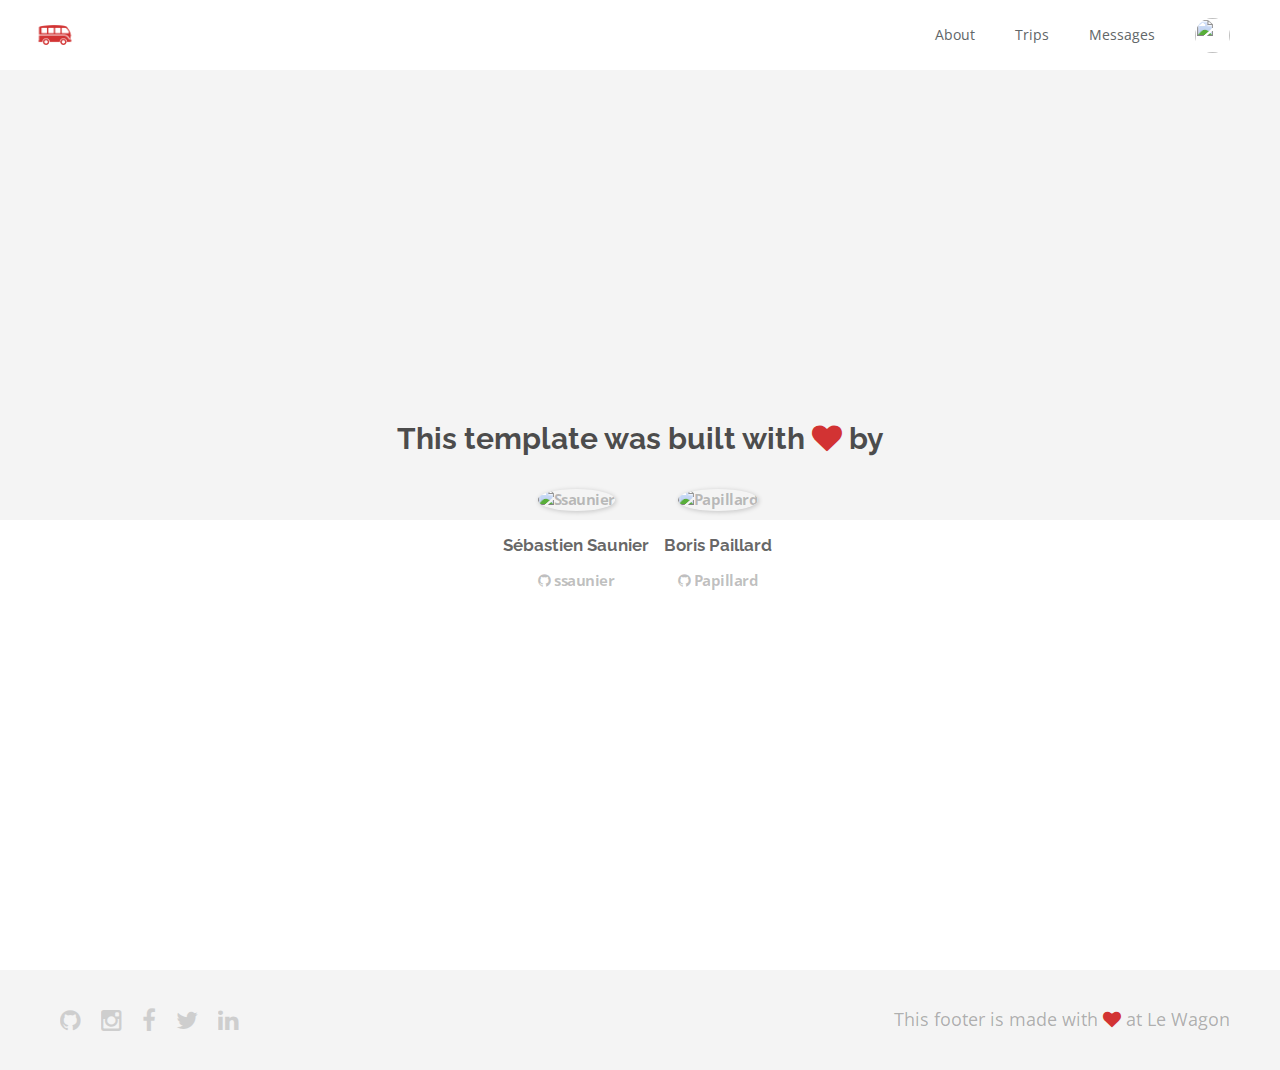
==== about.html @ 22b4e27f "Automated commit at 2018-05-14 09:20:33 UTC by middleman-deploy 2.0.0-alpha" ====
<!doctype html>
<html>
  <head>
    <meta charset="utf-8">
    <meta http-equiv="x-ua-compatible" content="ie=edge">
    <meta name="viewport"
          content="width=device-width, initial-scale=1, shrink-to-fit=no">
    <!-- Use the title from a page's frontmatter if it has one -->
    <title>Le Wagon - Middleman - About</title>
    <link href="stylesheets/application-af737fa3.css" rel="stylesheet" />
    <script src="javascripts/application-93de88c9.js"></script>
    <link href="images/favicon-f15af148.png" rel="icon" type="image/png" />
  </head>
  <body>
    <div class="navbar-wagon">
  <!-- Logo -->
  <a href="/" class="navbar-wagon-brand">
    <img src="images/logo-acc9c0ec.png" alt="Logo" />
  </a>

  <!-- Right Navigation -->
  <div class="navbar-wagon-right hidden-xs hidden-sm">

    <a href="about.html" class="navbar-wagon-item navbar-wagon-link">About</a>
    <a href="" class="navbar-wagon-item navbar-wagon-link">Trips</a>
    <a href="" class="navbar-wagon-item navbar-wagon-link">Messages</a>

    <!-- Profile picture with dropdown list -->
    <div class="navbar-wagon-item">
      <div class="dropdown">
        <img src="https://kitt.lewagon.com/placeholder/users/ssaunier" class="avatar dropdown-toggle" id="navbar-wagon-menu" data-toggle="dropdown">
        <ul class="dropdown-menu dropdown-menu-right navbar-wagon-dropdown-menu">
          <li><a href="#">Profile</a></li>
          <li><a href="#">Dashboard</a></li>
          <li><a href="#">Log Out</a></li>
        </ul>
      </div>
    </div>
  </div>

  <!-- Dropdown appearing on mobile only -->
  <div class="navbar-wagon-item hidden-md hidden-lg">
    <div class="dropdown">
      <i class="fa fa-bars dropdown-toggle" data-toggle="dropdown"></i>
      <ul class="dropdown-menu dropdown-menu-right navbar-wagon-dropdown-menu">
        <li><a href="about.html">About</a></li>
        <li><a href="#">Trips</a></li>
        <li><a href="#">Messagese</a></li>
      </ul>
    </div>
  </div>
</div>

    <div id="about">
  <div class="about-content">
    <h1>This template was built with <i class="fa fa-heart"></i> by</h1>
    <ul class="list-inline">
        <li>
<a href="https://kitt.lewagon.com/alumni/ssaunier" target="_blank">            <img src="https://kitt.lewagon.com/placeholder/users/ssaunier" class="img-circle" alt="Ssaunier" />
</a>          <h2>Sébastien Saunier</h2>
          <p>
<a href="https://github.com/ssaunier" target="_blank">              <i class="fa fa-github"></i> ssaunier
</a>          </p>
        </li>
        <li>
<a href="https://kitt.lewagon.com/alumni/Papillard" target="_blank">            <img src="https://kitt.lewagon.com/placeholder/users/Papillard" class="img-circle" alt="Papillard" />
</a>          <h2>Boris Paillard</h2>
          <p>
<a href="https://github.com/Papillard" target="_blank">              <i class="fa fa-github"></i> Papillard
</a>          </p>
        </li>
    </ul>
  </div>
</div>

    <div class="footer">
  <div class="footer-links">
    <a href="#"><i class="fa fa-github"></i></a>
    <a href="#"><i class="fa fa-instagram"></i></a>
    <a href="#"><i class="fa fa-facebook"></i></a>
    <a href="#"><i class="fa fa-twitter"></i></a>
    <a href="#"><i class="fa fa-linkedin"></i></a>
  </div>
  <div class="footer-copyright">
    This footer is made with <i class="fa fa-heart"></i> at Le Wagon
  </div>
</div>

  </body>
</html>
---- stylesheets/application-af737fa3.css ----
@import url("https://fonts.googleapis.com/css?family=Open+Sans:400,300,700|Raleway:400,100,300,700,500");/*!
 * Bootstrap v3.3.7 (http://getbootstrap.com)
 * Copyright 2011-2016 Twitter, Inc.
 * Licensed under MIT (https://github.com/twbs/bootstrap/blob/master/LICENSE)
 *//*! normalize.css v3.0.3 | MIT License | github.com/necolas/normalize.css */html{font-family:sans-serif;-ms-text-size-adjust:100%;-webkit-text-size-adjust:100%}body{margin:0}article,aside,details,figcaption,figure,footer,header,hgroup,main,menu,nav,section,summary{display:block}audio,canvas,progress,video{display:inline-block;vertical-align:baseline}audio:not([controls]){display:none;height:0}[hidden],template{display:none}a{background-color:transparent}a:active,a:hover{outline:0}abbr[title]{border-bottom:1px dotted}b,strong{font-weight:bold}dfn{font-style:italic}h1{font-size:2em;margin:0.67em 0}mark{background:#ff0;color:#000}small{font-size:80%}sub,sup{font-size:75%;line-height:0;position:relative;vertical-align:baseline}sup{top:-0.5em}sub{bottom:-0.25em}img{border:0}svg:not(:root){overflow:hidden}figure{margin:1em 40px}hr{-webkit-box-sizing:content-box;box-sizing:content-box;height:0}pre{overflow:auto}code,kbd,pre,samp{font-family:monospace, monospace;font-size:1em}button,input,optgroup,select,textarea{color:inherit;font:inherit;margin:0}button{overflow:visible}button,select{text-transform:none}button,html input[type="button"],input[type="reset"],input[type="submit"]{-webkit-appearance:button;cursor:pointer}button[disabled],html input[disabled]{cursor:default}button::-moz-focus-inner,input::-moz-focus-inner{border:0;padding:0}input{line-height:normal}input[type="checkbox"],input[type="radio"]{-webkit-box-sizing:border-box;box-sizing:border-box;padding:0}input[type="number"]::-webkit-inner-spin-button,input[type="number"]::-webkit-outer-spin-button{height:auto}input[type="search"]{-webkit-appearance:textfield;-webkit-box-sizing:content-box;box-sizing:content-box}input[type="search"]::-webkit-search-cancel-button,input[type="search"]::-webkit-search-decoration{-webkit-appearance:none}fieldset{border:1px solid #c0c0c0;margin:0 2px;padding:0.35em 0.625em 0.75em}legend{border:0;padding:0}textarea{overflow:auto}optgroup{font-weight:bold}table{border-collapse:collapse;border-spacing:0}td,th{padding:0}/*! Source: https://github.com/h5bp/html5-boilerplate/blob/master/src/css/main.css */@media print{*,*:before,*:after{background:transparent !important;color:#000 !important;-webkit-box-shadow:none !important;box-shadow:none !important;text-shadow:none !important}a,a:visited{text-decoration:underline}a[href]:after{content:" (" attr(href) ")"}abbr[title]:after{content:" (" attr(title) ")"}a[href^="#"]:after,a[href^="javascript:"]:after{content:""}pre,blockquote{border:1px solid #999;page-break-inside:avoid}thead{display:table-header-group}tr,img{page-break-inside:avoid}img{max-width:100% !important}p,h2,h3{orphans:3;widows:3}h2,h3{page-break-after:avoid}.navbar{display:none}.btn>.caret,.dropup>.btn>.caret{border-top-color:#000 !important}.label{border:1px solid #000}.table{border-collapse:collapse !important}.table td,.table th{background-color:#fff !important}.table-bordered th,.table-bordered td{border:1px solid #ddd !important}}@font-face{font-family:'Glyphicons Halflings';src:url("../assets/bootstrap/glyphicons-halflings-regular-86b6f62b.eot");src:url("../assets/bootstrap/glyphicons-halflings-regular-86b6f62b.eot?#iefix") format("embedded-opentype"),url("../assets/bootstrap/glyphicons-halflings-regular-ca35b697.woff2") format("woff2"),url("../assets/bootstrap/glyphicons-halflings-regular-278e49a8.woff") format("woff"),url("../assets/bootstrap/glyphicons-halflings-regular-44bc1850.ttf") format("truetype"),url("../assets/bootstrap/glyphicons-halflings-regular-de51a849.svg#glyphicons_halflingsregular") format("svg")}.glyphicon{position:relative;top:1px;display:inline-block;font-family:'Glyphicons Halflings';font-style:normal;font-weight:normal;line-height:1;-webkit-font-smoothing:antialiased;-moz-osx-font-smoothing:grayscale}.glyphicon-asterisk:before{content:"\002a"}.glyphicon-plus:before{content:"\002b"}.glyphicon-euro:before,.glyphicon-eur:before{content:"\20ac"}.glyphicon-minus:before{content:"\2212"}.glyphicon-cloud:before{content:"\2601"}.glyphicon-envelope:before{content:"\2709"}.glyphicon-pencil:before{content:"\270f"}.glyphicon-glass:before{content:"\e001"}.glyphicon-music:before{content:"\e002"}.glyphicon-search:before{content:"\e003"}.glyphicon-heart:before{content:"\e005"}.glyphicon-star:before{content:"\e006"}.glyphicon-star-empty:before{content:"\e007"}.glyphicon-user:before{content:"\e008"}.glyphicon-film:before{content:"\e009"}.glyphicon-th-large:before{content:"\e010"}.glyphicon-th:before{content:"\e011"}.glyphicon-th-list:before{content:"\e012"}.glyphicon-ok:before{content:"\e013"}.glyphicon-remove:before{content:"\e014"}.glyphicon-zoom-in:before{content:"\e015"}.glyphicon-zoom-out:before{content:"\e016"}.glyphicon-off:before{content:"\e017"}.glyphicon-signal:before{content:"\e018"}.glyphicon-cog:before{content:"\e019"}.glyphicon-trash:before{content:"\e020"}.glyphicon-home:before{content:"\e021"}.glyphicon-file:before{content:"\e022"}.glyphicon-time:before{content:"\e023"}.glyphicon-road:before{content:"\e024"}.glyphicon-download-alt:before{content:"\e025"}.glyphicon-download:before{content:"\e026"}.glyphicon-upload:before{content:"\e027"}.glyphicon-inbox:before{content:"\e028"}.glyphicon-play-circle:before{content:"\e029"}.glyphicon-repeat:before{content:"\e030"}.glyphicon-refresh:before{content:"\e031"}.glyphicon-list-alt:before{content:"\e032"}.glyphicon-lock:before{content:"\e033"}.glyphicon-flag:before{content:"\e034"}.glyphicon-headphones:before{content:"\e035"}.glyphicon-volume-off:before{content:"\e036"}.glyphicon-volume-down:before{content:"\e037"}.glyphicon-volume-up:before{content:"\e038"}.glyphicon-qrcode:before{content:"\e039"}.glyphicon-barcode:before{content:"\e040"}.glyphicon-tag:before{content:"\e041"}.glyphicon-tags:before{content:"\e042"}.glyphicon-book:before{content:"\e043"}.glyphicon-bookmark:before{content:"\e044"}.glyphicon-print:before{content:"\e045"}.glyphicon-camera:before{content:"\e046"}.glyphicon-font:before{content:"\e047"}.glyphicon-bold:before{content:"\e048"}.glyphicon-italic:before{content:"\e049"}.glyphicon-text-height:before{content:"\e050"}.glyphicon-text-width:before{content:"\e051"}.glyphicon-align-left:before{content:"\e052"}.glyphicon-align-center:before{content:"\e053"}.glyphicon-align-right:before{content:"\e054"}.glyphicon-align-justify:before{content:"\e055"}.glyphicon-list:before{content:"\e056"}.glyphicon-indent-left:before{content:"\e057"}.glyphicon-indent-right:before{content:"\e058"}.glyphicon-facetime-video:before{content:"\e059"}.glyphicon-picture:before{content:"\e060"}.glyphicon-map-marker:before{content:"\e062"}.glyphicon-adjust:before{content:"\e063"}.glyphicon-tint:before{content:"\e064"}.glyphicon-edit:before{content:"\e065"}.glyphicon-share:before{content:"\e066"}.glyphicon-check:before{content:"\e067"}.glyphicon-move:before{content:"\e068"}.glyphicon-step-backward:before{content:"\e069"}.glyphicon-fast-backward:before{content:"\e070"}.glyphicon-backward:before{content:"\e071"}.glyphicon-play:before{content:"\e072"}.glyphicon-pause:before{content:"\e073"}.glyphicon-stop:before{content:"\e074"}.glyphicon-forward:before{content:"\e075"}.glyphicon-fast-forward:before{content:"\e076"}.glyphicon-step-forward:before{content:"\e077"}.glyphicon-eject:before{content:"\e078"}.glyphicon-chevron-left:before{content:"\e079"}.glyphicon-chevron-right:before{content:"\e080"}.glyphicon-plus-sign:before{content:"\e081"}.glyphicon-minus-sign:before{content:"\e082"}.glyphicon-remove-sign:before{content:"\e083"}.glyphicon-ok-sign:before{content:"\e084"}.glyphicon-question-sign:before{content:"\e085"}.glyphicon-info-sign:before{content:"\e086"}.glyphicon-screenshot:before{content:"\e087"}.glyphicon-remove-circle:before{content:"\e088"}.glyphicon-ok-circle:before{content:"\e089"}.glyphicon-ban-circle:before{content:"\e090"}.glyphicon-arrow-left:before{content:"\e091"}.glyphicon-arrow-right:before{content:"\e092"}.glyphicon-arrow-up:before{content:"\e093"}.glyphicon-arrow-down:before{content:"\e094"}.glyphicon-share-alt:before{content:"\e095"}.glyphicon-resize-full:before{content:"\e096"}.glyphicon-resize-small:before{content:"\e097"}.glyphicon-exclamation-sign:before{content:"\e101"}.glyphicon-gift:before{content:"\e102"}.glyphicon-leaf:before{content:"\e103"}.glyphicon-fire:before{content:"\e104"}.glyphicon-eye-open:before{content:"\e105"}.glyphicon-eye-close:before{content:"\e106"}.glyphicon-warning-sign:before{content:"\e107"}.glyphicon-plane:before{content:"\e108"}.glyphicon-calendar:before{content:"\e109"}.glyphicon-random:before{content:"\e110"}.glyphicon-comment:before{content:"\e111"}.glyphicon-magnet:before{content:"\e112"}.glyphicon-chevron-up:before{content:"\e113"}.glyphicon-chevron-down:before{content:"\e114"}.glyphicon-retweet:before{content:"\e115"}.glyphicon-shopping-cart:before{content:"\e116"}.glyphicon-folder-close:before{content:"\e117"}.glyphicon-folder-open:before{content:"\e118"}.glyphicon-resize-vertical:before{content:"\e119"}.glyphicon-resize-horizontal:before{content:"\e120"}.glyphicon-hdd:before{content:"\e121"}.glyphicon-bullhorn:before{content:"\e122"}.glyphicon-bell:before{content:"\e123"}.glyphicon-certificate:before{content:"\e124"}.glyphicon-thumbs-up:before{content:"\e125"}.glyphicon-thumbs-down:before{content:"\e126"}.glyphicon-hand-right:before{content:"\e127"}.glyphicon-hand-left:before{content:"\e128"}.glyphicon-hand-up:before{content:"\e129"}.glyphicon-hand-down:before{content:"\e130"}.glyphicon-circle-arrow-right:before{content:"\e131"}.glyphicon-circle-arrow-left:before{content:"\e132"}.glyphicon-circle-arrow-up:before{content:"\e133"}.glyphicon-circle-arrow-down:before{content:"\e134"}.glyphicon-globe:before{content:"\e135"}.glyphicon-wrench:before{content:"\e136"}.glyphicon-tasks:before{content:"\e137"}.glyphicon-filter:before{content:"\e138"}.glyphicon-briefcase:before{content:"\e139"}.glyphicon-fullscreen:before{content:"\e140"}.glyphicon-dashboard:before{content:"\e141"}.glyphicon-paperclip:before{content:"\e142"}.glyphicon-heart-empty:before{content:"\e143"}.glyphicon-link:before{content:"\e144"}.glyphicon-phone:before{content:"\e145"}.glyphicon-pushpin:before{content:"\e146"}.glyphicon-usd:before{content:"\e148"}.glyphicon-gbp:before{content:"\e149"}.glyphicon-sort:before{content:"\e150"}.glyphicon-sort-by-alphabet:before{content:"\e151"}.glyphicon-sort-by-alphabet-alt:before{content:"\e152"}.glyphicon-sort-by-order:before{content:"\e153"}.glyphicon-sort-by-order-alt:before{content:"\e154"}.glyphicon-sort-by-attributes:before{content:"\e155"}.glyphicon-sort-by-attributes-alt:before{content:"\e156"}.glyphicon-unchecked:before{content:"\e157"}.glyphicon-expand:before{content:"\e158"}.glyphicon-collapse-down:before{content:"\e159"}.glyphicon-collapse-up:before{content:"\e160"}.glyphicon-log-in:before{content:"\e161"}.glyphicon-flash:before{content:"\e162"}.glyphicon-log-out:before{content:"\e163"}.glyphicon-new-window:before{content:"\e164"}.glyphicon-record:before{content:"\e165"}.glyphicon-save:before{content:"\e166"}.glyphicon-open:before{content:"\e167"}.glyphicon-saved:before{content:"\e168"}.glyphicon-import:before{content:"\e169"}.glyphicon-export:before{content:"\e170"}.glyphicon-send:before{content:"\e171"}.glyphicon-floppy-disk:before{content:"\e172"}.glyphicon-floppy-saved:before{content:"\e173"}.glyphicon-floppy-remove:before{content:"\e174"}.glyphicon-floppy-save:before{content:"\e175"}.glyphicon-floppy-open:before{content:"\e176"}.glyphicon-credit-card:before{content:"\e177"}.glyphicon-transfer:before{content:"\e178"}.glyphicon-cutlery:before{content:"\e179"}.glyphicon-header:before{content:"\e180"}.glyphicon-compressed:before{content:"\e181"}.glyphicon-earphone:before{content:"\e182"}.glyphicon-phone-alt:before{content:"\e183"}.glyphicon-tower:before{content:"\e184"}.glyphicon-stats:before{content:"\e185"}.glyphicon-sd-video:before{content:"\e186"}.glyphicon-hd-video:before{content:"\e187"}.glyphicon-subtitles:before{content:"\e188"}.glyphicon-sound-stereo:before{content:"\e189"}.glyphicon-sound-dolby:before{content:"\e190"}.glyphicon-sound-5-1:before{content:"\e191"}.glyphicon-sound-6-1:before{content:"\e192"}.glyphicon-sound-7-1:before{content:"\e193"}.glyphicon-copyright-mark:before{content:"\e194"}.glyphicon-registration-mark:before{content:"\e195"}.glyphicon-cloud-download:before{content:"\e197"}.glyphicon-cloud-upload:before{content:"\e198"}.glyphicon-tree-conifer:before{content:"\e199"}.glyphicon-tree-deciduous:before{content:"\e200"}.glyphicon-cd:before{content:"\e201"}.glyphicon-save-file:before{content:"\e202"}.glyphicon-open-file:before{content:"\e203"}.glyphicon-level-up:before{content:"\e204"}.glyphicon-copy:before{content:"\e205"}.glyphicon-paste:before{content:"\e206"}.glyphicon-alert:before{content:"\e209"}.glyphicon-equalizer:before{content:"\e210"}.glyphicon-king:before{content:"\e211"}.glyphicon-queen:before{content:"\e212"}.glyphicon-pawn:before{content:"\e213"}.glyphicon-bishop:before{content:"\e214"}.glyphicon-knight:before{content:"\e215"}.glyphicon-baby-formula:before{content:"\e216"}.glyphicon-tent:before{content:"\26fa"}.glyphicon-blackboard:before{content:"\e218"}.glyphicon-bed:before{content:"\e219"}.glyphicon-apple:before{content:"\f8ff"}.glyphicon-erase:before{content:"\e221"}.glyphicon-hourglass:before{content:"\231b"}.glyphicon-lamp:before{content:"\e223"}.glyphicon-duplicate:before{content:"\e224"}.glyphicon-piggy-bank:before{content:"\e225"}.glyphicon-scissors:before{content:"\e226"}.glyphicon-bitcoin:before{content:"\e227"}.glyphicon-btc:before{content:"\e227"}.glyphicon-xbt:before{content:"\e227"}.glyphicon-yen:before{content:"\00a5"}.glyphicon-jpy:before{content:"\00a5"}.glyphicon-ruble:before{content:"\20bd"}.glyphicon-rub:before{content:"\20bd"}.glyphicon-scale:before{content:"\e230"}.glyphicon-ice-lolly:before{content:"\e231"}.glyphicon-ice-lolly-tasted:before{content:"\e232"}.glyphicon-education:before{content:"\e233"}.glyphicon-option-horizontal:before{content:"\e234"}.glyphicon-option-vertical:before{content:"\e235"}.glyphicon-menu-hamburger:before{content:"\e236"}.glyphicon-modal-window:before{content:"\e237"}.glyphicon-oil:before{content:"\e238"}.glyphicon-grain:before{content:"\e239"}.glyphicon-sunglasses:before{content:"\e240"}.glyphicon-text-size:before{content:"\e241"}.glyphicon-text-color:before{content:"\e242"}.glyphicon-text-background:before{content:"\e243"}.glyphicon-object-align-top:before{content:"\e244"}.glyphicon-object-align-bottom:before{content:"\e245"}.glyphicon-object-align-horizontal:before{content:"\e246"}.glyphicon-object-align-left:before{content:"\e247"}.glyphicon-object-align-vertical:before{content:"\e248"}.glyphicon-object-align-right:before{content:"\e249"}.glyphicon-triangle-right:before{content:"\e250"}.glyphicon-triangle-left:before{content:"\e251"}.glyphicon-triangle-bottom:before{content:"\e252"}.glyphicon-triangle-top:before{content:"\e253"}.glyphicon-console:before{content:"\e254"}.glyphicon-superscript:before{content:"\e255"}.glyphicon-subscript:before{content:"\e256"}.glyphicon-menu-left:before{content:"\e257"}.glyphicon-menu-right:before{content:"\e258"}.glyphicon-menu-down:before{content:"\e259"}.glyphicon-menu-up:before{content:"\e260"}*{-webkit-box-sizing:border-box;box-sizing:border-box}*:before,*:after{-webkit-box-sizing:border-box;box-sizing:border-box}html{font-size:10px;-webkit-tap-highlight-color:transparent}body{font-family:"Open Sans", "Helvetica", "sans-serif";font-size:18px;line-height:1.42857143;color:#333333;background-color:#F4F4F4}input,button,select,textarea{font-family:inherit;font-size:inherit;line-height:inherit}a{color:#469AE0;text-decoration:none}a:hover,a:focus{color:#1f74ba;text-decoration:underline}a:focus{outline:5px auto -webkit-focus-ring-color;outline-offset:-2px}figure{margin:0}img{vertical-align:middle}.img-responsive{display:block;max-width:100%;height:auto}.img-rounded{border-radius:2px}.img-thumbnail{padding:4px;line-height:1.42857143;background-color:#F4F4F4;border:1px solid #ddd;border-radius:2px;-webkit-transition:all 0.2s ease-in-out;transition:all 0.2s ease-in-out;display:inline-block;max-width:100%;height:auto}.img-circle{border-radius:50%}hr{margin-top:25px;margin-bottom:25px;border:0;border-top:1px solid #eeeeee}.sr-only{position:absolute;width:1px;height:1px;margin:-1px;padding:0;overflow:hidden;clip:rect(0, 0, 0, 0);border:0}.sr-only-focusable:active,.sr-only-focusable:focus{position:static;width:auto;height:auto;margin:0;overflow:visible;clip:auto}[role="button"]{cursor:pointer}h1,h2,h3,h4,h5,h6,.h1,.h2,.h3,.h4,.h5,.h6{font-family:"Raleway", "Helvetica", "sans-serif";font-weight:500;line-height:1.1;color:inherit}h1 small,h1 .small,h2 small,h2 .small,h3 small,h3 .small,h4 small,h4 .small,h5 small,h5 .small,h6 small,h6 .small,.h1 small,.h1 .small,.h2 small,.h2 .small,.h3 small,.h3 .small,.h4 small,.h4 .small,.h5 small,.h5 .small,.h6 small,.h6 .small{font-weight:normal;line-height:1;color:#777777}h1,.h1,h2,.h2,h3,.h3{margin-top:25px;margin-bottom:12.5px}h1 small,h1 .small,.h1 small,.h1 .small,h2 small,h2 .small,.h2 small,.h2 .small,h3 small,h3 .small,.h3 small,.h3 .small{font-size:65%}h4,.h4,h5,.h5,h6,.h6{margin-top:12.5px;margin-bottom:12.5px}h4 small,h4 .small,.h4 small,.h4 .small,h5 small,h5 .small,.h5 small,.h5 .small,h6 small,h6 .small,.h6 small,.h6 .small{font-size:75%}h1,.h1{font-size:46px}h2,.h2{font-size:38px}h3,.h3{font-size:31px}h4,.h4{font-size:23px}h5,.h5{font-size:18px}h6,.h6{font-size:16px}p{margin:0 0 12.5px}.lead{margin-bottom:25px;font-size:20px;font-weight:300;line-height:1.4}@media (min-width: 768px){.lead{font-size:27px}}small,.small{font-size:88%}mark,.mark{background-color:#fcf8e3;padding:.2em}.text-left{text-align:left}.text-right{text-align:right}.text-center{text-align:center}.text-justify{text-align:justify}.text-nowrap{white-space:nowrap}.text-lowercase{text-transform:lowercase}.text-uppercase,.initialism{text-transform:uppercase}.text-capitalize{text-transform:capitalize}.text-muted{color:#777777}.text-primary{color:#469AE0}a.text-primary:hover,a.text-primary:focus{color:#2381d0}.text-success{color:#3c763d}a.text-success:hover,a.text-success:focus{color:#2b542c}.text-info{color:#31708f}a.text-info:hover,a.text-info:focus{color:#245269}.text-warning{color:#8a6d3b}a.text-warning:hover,a.text-warning:focus{color:#66512c}.text-danger{color:#a94442}a.text-danger:hover,a.text-danger:focus{color:#843534}.bg-primary{color:#fff}.bg-primary{background-color:#469AE0}a.bg-primary:hover,a.bg-primary:focus{background-color:#2381d0}.bg-success{background-color:#dff0d8}a.bg-success:hover,a.bg-success:focus{background-color:#c1e2b3}.bg-info{background-color:#d9edf7}a.bg-info:hover,a.bg-info:focus{background-color:#afd9ee}.bg-warning{background-color:#fcf8e3}a.bg-warning:hover,a.bg-warning:focus{background-color:#f7ecb5}.bg-danger{background-color:#f2dede}a.bg-danger:hover,a.bg-danger:focus{background-color:#e4b9b9}.page-header{padding-bottom:11.5px;margin:50px 0 25px;border-bottom:1px solid #eeeeee}ul,ol{margin-top:0;margin-bottom:12.5px}ul ul,ul ol,ol ul,ol ol{margin-bottom:0}.list-unstyled{padding-left:0;list-style:none}.list-inline{padding-left:0;list-style:none;margin-left:-5px}.list-inline>li{display:inline-block;padding-left:5px;padding-right:5px}dl{margin-top:0;margin-bottom:25px}dt,dd{line-height:1.42857143}dt{font-weight:bold}dd{margin-left:0}.dl-horizontal dd:before,.dl-horizontal dd:after{content:" ";display:table}.dl-horizontal dd:after{clear:both}@media (min-width: 768px){.dl-horizontal dt{float:left;width:160px;clear:left;text-align:right;overflow:hidden;text-overflow:ellipsis;white-space:nowrap}.dl-horizontal dd{margin-left:180px}}abbr[title],abbr[data-original-title]{cursor:help;border-bottom:1px dotted #777777}.initialism{font-size:90%}blockquote{padding:12.5px 25px;margin:0 0 25px;font-size:22.5px;border-left:5px solid #eeeeee}blockquote p:last-child,blockquote ul:last-child,blockquote ol:last-child{margin-bottom:0}blockquote footer,blockquote small,blockquote .small{display:block;font-size:80%;line-height:1.42857143;color:#777777}blockquote footer:before,blockquote small:before,blockquote .small:before{content:'\2014 \00A0'}.blockquote-reverse,blockquote.pull-right{padding-right:15px;padding-left:0;border-right:5px solid #eeeeee;border-left:0;text-align:right}.blockquote-reverse footer:before,.blockquote-reverse small:before,.blockquote-reverse .small:before,blockquote.pull-right footer:before,blockquote.pull-right small:before,blockquote.pull-right .small:before{content:''}.blockquote-reverse footer:after,.blockquote-reverse small:after,.blockquote-reverse .small:after,blockquote.pull-right footer:after,blockquote.pull-right small:after,blockquote.pull-right .small:after{content:'\00A0 \2014'}address{margin-bottom:25px;font-style:normal;line-height:1.42857143}code,kbd,pre,samp{font-family:Menlo, Monaco, Consolas, "Courier New", monospace}code{padding:2px 4px;font-size:90%;color:#c7254e;background-color:#f9f2f4;border-radius:2px}kbd{padding:2px 4px;font-size:90%;color:#fff;background-color:#333;border-radius:2px;-webkit-box-shadow:inset 0 -1px 0 rgba(0,0,0,0.25);box-shadow:inset 0 -1px 0 rgba(0,0,0,0.25)}kbd kbd{padding:0;font-size:100%;font-weight:bold;-webkit-box-shadow:none;box-shadow:none}pre{display:block;padding:12px;margin:0 0 12.5px;font-size:17px;line-height:1.42857143;word-break:break-all;word-wrap:break-word;color:#333333;background-color:#f5f5f5;border:1px solid #ccc;border-radius:2px}pre code{padding:0;font-size:inherit;color:inherit;white-space:pre-wrap;background-color:transparent;border-radius:0}.pre-scrollable{max-height:340px;overflow-y:scroll}.container{margin-right:auto;margin-left:auto;padding-left:15px;padding-right:15px}.container:before,.container:after{content:" ";display:table}.container:after{clear:both}@media (min-width: 768px){.container{width:750px}}@media (min-width: 992px){.container{width:970px}}@media (min-width: 1200px){.container{width:1170px}}.container-fluid{margin-right:auto;margin-left:auto;padding-left:15px;padding-right:15px}.container-fluid:before,.container-fluid:after{content:" ";display:table}.container-fluid:after{clear:both}.row{margin-left:-15px;margin-right:-15px}.row:before,.row:after{content:" ";display:table}.row:after{clear:both}.col-xs-1,.col-sm-1,.col-md-1,.col-lg-1,.col-xs-2,.col-sm-2,.col-md-2,.col-lg-2,.col-xs-3,.col-sm-3,.col-md-3,.col-lg-3,.col-xs-4,.col-sm-4,.col-md-4,.col-lg-4,.col-xs-5,.col-sm-5,.col-md-5,.col-lg-5,.col-xs-6,.col-sm-6,.col-md-6,.col-lg-6,.col-xs-7,.col-sm-7,.col-md-7,.col-lg-7,.col-xs-8,.col-sm-8,.col-md-8,.col-lg-8,.col-xs-9,.col-sm-9,.col-md-9,.col-lg-9,.col-xs-10,.col-sm-10,.col-md-10,.col-lg-10,.col-xs-11,.col-sm-11,.col-md-11,.col-lg-11,.col-xs-12,.col-sm-12,.col-md-12,.col-lg-12{position:relative;min-height:1px;padding-left:15px;padding-right:15px}.col-xs-1,.col-xs-2,.col-xs-3,.col-xs-4,.col-xs-5,.col-xs-6,.col-xs-7,.col-xs-8,.col-xs-9,.col-xs-10,.col-xs-11,.col-xs-12{float:left}.col-xs-1{width:8.33333333%}.col-xs-2{width:16.66666667%}.col-xs-3{width:25%}.col-xs-4{width:33.33333333%}.col-xs-5{width:41.66666667%}.col-xs-6{width:50%}.col-xs-7{width:58.33333333%}.col-xs-8{width:66.66666667%}.col-xs-9{width:75%}.col-xs-10{width:83.33333333%}.col-xs-11{width:91.66666667%}.col-xs-12{width:100%}.col-xs-pull-0{right:auto}.col-xs-pull-1{right:8.33333333%}.col-xs-pull-2{right:16.66666667%}.col-xs-pull-3{right:25%}.col-xs-pull-4{right:33.33333333%}.col-xs-pull-5{right:41.66666667%}.col-xs-pull-6{right:50%}.col-xs-pull-7{right:58.33333333%}.col-xs-pull-8{right:66.66666667%}.col-xs-pull-9{right:75%}.col-xs-pull-10{right:83.33333333%}.col-xs-pull-11{right:91.66666667%}.col-xs-pull-12{right:100%}.col-xs-push-0{left:auto}.col-xs-push-1{left:8.33333333%}.col-xs-push-2{left:16.66666667%}.col-xs-push-3{left:25%}.col-xs-push-4{left:33.33333333%}.col-xs-push-5{left:41.66666667%}.col-xs-push-6{left:50%}.col-xs-push-7{left:58.33333333%}.col-xs-push-8{left:66.66666667%}.col-xs-push-9{left:75%}.col-xs-push-10{left:83.33333333%}.col-xs-push-11{left:91.66666667%}.col-xs-push-12{left:100%}.col-xs-offset-0{margin-left:0%}.col-xs-offset-1{margin-left:8.33333333%}.col-xs-offset-2{margin-left:16.66666667%}.col-xs-offset-3{margin-left:25%}.col-xs-offset-4{margin-left:33.33333333%}.col-xs-offset-5{margin-left:41.66666667%}.col-xs-offset-6{margin-left:50%}.col-xs-offset-7{margin-left:58.33333333%}.col-xs-offset-8{margin-left:66.66666667%}.col-xs-offset-9{margin-left:75%}.col-xs-offset-10{margin-left:83.33333333%}.col-xs-offset-11{margin-left:91.66666667%}.col-xs-offset-12{margin-left:100%}@media (min-width: 768px){.col-sm-1,.col-sm-2,.col-sm-3,.col-sm-4,.col-sm-5,.col-sm-6,.col-sm-7,.col-sm-8,.col-sm-9,.col-sm-10,.col-sm-11,.col-sm-12{float:left}.col-sm-1{width:8.33333333%}.col-sm-2{width:16.66666667%}.col-sm-3{width:25%}.col-sm-4{width:33.33333333%}.col-sm-5{width:41.66666667%}.col-sm-6{width:50%}.col-sm-7{width:58.33333333%}.col-sm-8{width:66.66666667%}.col-sm-9{width:75%}.col-sm-10{width:83.33333333%}.col-sm-11{width:91.66666667%}.col-sm-12{width:100%}.col-sm-pull-0{right:auto}.col-sm-pull-1{right:8.33333333%}.col-sm-pull-2{right:16.66666667%}.col-sm-pull-3{right:25%}.col-sm-pull-4{right:33.33333333%}.col-sm-pull-5{right:41.66666667%}.col-sm-pull-6{right:50%}.col-sm-pull-7{right:58.33333333%}.col-sm-pull-8{right:66.66666667%}.col-sm-pull-9{right:75%}.col-sm-pull-10{right:83.33333333%}.col-sm-pull-11{right:91.66666667%}.col-sm-pull-12{right:100%}.col-sm-push-0{left:auto}.col-sm-push-1{left:8.33333333%}.col-sm-push-2{left:16.66666667%}.col-sm-push-3{left:25%}.col-sm-push-4{left:33.33333333%}.col-sm-push-5{left:41.66666667%}.col-sm-push-6{left:50%}.col-sm-push-7{left:58.33333333%}.col-sm-push-8{left:66.66666667%}.col-sm-push-9{left:75%}.col-sm-push-10{left:83.33333333%}.col-sm-push-11{left:91.66666667%}.col-sm-push-12{left:100%}.col-sm-offset-0{margin-left:0%}.col-sm-offset-1{margin-left:8.33333333%}.col-sm-offset-2{margin-left:16.66666667%}.col-sm-offset-3{margin-left:25%}.col-sm-offset-4{margin-left:33.33333333%}.col-sm-offset-5{margin-left:41.66666667%}.col-sm-offset-6{margin-left:50%}.col-sm-offset-7{margin-left:58.33333333%}.col-sm-offset-8{margin-left:66.66666667%}.col-sm-offset-9{margin-left:75%}.col-sm-offset-10{margin-left:83.33333333%}.col-sm-offset-11{margin-left:91.66666667%}.col-sm-offset-12{margin-left:100%}}@media (min-width: 992px){.col-md-1,.col-md-2,.col-md-3,.col-md-4,.col-md-5,.col-md-6,.col-md-7,.col-md-8,.col-md-9,.col-md-10,.col-md-11,.col-md-12{float:left}.col-md-1{width:8.33333333%}.col-md-2{width:16.66666667%}.col-md-3{width:25%}.col-md-4{width:33.33333333%}.col-md-5{width:41.66666667%}.col-md-6{width:50%}.col-md-7{width:58.33333333%}.col-md-8{width:66.66666667%}.col-md-9{width:75%}.col-md-10{width:83.33333333%}.col-md-11{width:91.66666667%}.col-md-12{width:100%}.col-md-pull-0{right:auto}.col-md-pull-1{right:8.33333333%}.col-md-pull-2{right:16.66666667%}.col-md-pull-3{right:25%}.col-md-pull-4{right:33.33333333%}.col-md-pull-5{right:41.66666667%}.col-md-pull-6{right:50%}.col-md-pull-7{right:58.33333333%}.col-md-pull-8{right:66.66666667%}.col-md-pull-9{right:75%}.col-md-pull-10{right:83.33333333%}.col-md-pull-11{right:91.66666667%}.col-md-pull-12{right:100%}.col-md-push-0{left:auto}.col-md-push-1{left:8.33333333%}.col-md-push-2{left:16.66666667%}.col-md-push-3{left:25%}.col-md-push-4{left:33.33333333%}.col-md-push-5{left:41.66666667%}.col-md-push-6{left:50%}.col-md-push-7{left:58.33333333%}.col-md-push-8{left:66.66666667%}.col-md-push-9{left:75%}.col-md-push-10{left:83.33333333%}.col-md-push-11{left:91.66666667%}.col-md-push-12{left:100%}.col-md-offset-0{margin-left:0%}.col-md-offset-1{margin-left:8.33333333%}.col-md-offset-2{margin-left:16.66666667%}.col-md-offset-3{margin-left:25%}.col-md-offset-4{margin-left:33.33333333%}.col-md-offset-5{margin-left:41.66666667%}.col-md-offset-6{margin-left:50%}.col-md-offset-7{margin-left:58.33333333%}.col-md-offset-8{margin-left:66.66666667%}.col-md-offset-9{margin-left:75%}.col-md-offset-10{margin-left:83.33333333%}.col-md-offset-11{margin-left:91.66666667%}.col-md-offset-12{margin-left:100%}}@media (min-width: 1200px){.col-lg-1,.col-lg-2,.col-lg-3,.col-lg-4,.col-lg-5,.col-lg-6,.col-lg-7,.col-lg-8,.col-lg-9,.col-lg-10,.col-lg-11,.col-lg-12{float:left}.col-lg-1{width:8.33333333%}.col-lg-2{width:16.66666667%}.col-lg-3{width:25%}.col-lg-4{width:33.33333333%}.col-lg-5{width:41.66666667%}.col-lg-6{width:50%}.col-lg-7{width:58.33333333%}.col-lg-8{width:66.66666667%}.col-lg-9{width:75%}.col-lg-10{width:83.33333333%}.col-lg-11{width:91.66666667%}.col-lg-12{width:100%}.col-lg-pull-0{right:auto}.col-lg-pull-1{right:8.33333333%}.col-lg-pull-2{right:16.66666667%}.col-lg-pull-3{right:25%}.col-lg-pull-4{right:33.33333333%}.col-lg-pull-5{right:41.66666667%}.col-lg-pull-6{right:50%}.col-lg-pull-7{right:58.33333333%}.col-lg-pull-8{right:66.66666667%}.col-lg-pull-9{right:75%}.col-lg-pull-10{right:83.33333333%}.col-lg-pull-11{right:91.66666667%}.col-lg-pull-12{right:100%}.col-lg-push-0{left:auto}.col-lg-push-1{left:8.33333333%}.col-lg-push-2{left:16.66666667%}.col-lg-push-3{left:25%}.col-lg-push-4{left:33.33333333%}.col-lg-push-5{left:41.66666667%}.col-lg-push-6{left:50%}.col-lg-push-7{left:58.33333333%}.col-lg-push-8{left:66.66666667%}.col-lg-push-9{left:75%}.col-lg-push-10{left:83.33333333%}.col-lg-push-11{left:91.66666667%}.col-lg-push-12{left:100%}.col-lg-offset-0{margin-left:0%}.col-lg-offset-1{margin-left:8.33333333%}.col-lg-offset-2{margin-left:16.66666667%}.col-lg-offset-3{margin-left:25%}.col-lg-offset-4{margin-left:33.33333333%}.col-lg-offset-5{margin-left:41.66666667%}.col-lg-offset-6{margin-left:50%}.col-lg-offset-7{margin-left:58.33333333%}.col-lg-offset-8{margin-left:66.66666667%}.col-lg-offset-9{margin-left:75%}.col-lg-offset-10{margin-left:83.33333333%}.col-lg-offset-11{margin-left:91.66666667%}.col-lg-offset-12{margin-left:100%}}table{background-color:transparent}caption{padding-top:8px;padding-bottom:8px;color:#777777;text-align:left}th{text-align:left}.table{width:100%;max-width:100%;margin-bottom:25px}.table>thead>tr>th,.table>thead>tr>td,.table>tbody>tr>th,.table>tbody>tr>td,.table>tfoot>tr>th,.table>tfoot>tr>td{padding:8px;line-height:1.42857143;vertical-align:top;border-top:1px solid #ddd}.table>thead>tr>th{vertical-align:bottom;border-bottom:2px solid #ddd}.table>caption+thead>tr:first-child>th,.table>caption+thead>tr:first-child>td,.table>colgroup+thead>tr:first-child>th,.table>colgroup+thead>tr:first-child>td,.table>thead:first-child>tr:first-child>th,.table>thead:first-child>tr:first-child>td{border-top:0}.table>tbody+tbody{border-top:2px solid #ddd}.table .table{background-color:#F4F4F4}.table-condensed>thead>tr>th,.table-condensed>thead>tr>td,.table-condensed>tbody>tr>th,.table-condensed>tbody>tr>td,.table-condensed>tfoot>tr>th,.table-condensed>tfoot>tr>td{padding:5px}.table-bordered{border:1px solid #ddd}.table-bordered>thead>tr>th,.table-bordered>thead>tr>td,.table-bordered>tbody>tr>th,.table-bordered>tbody>tr>td,.table-bordered>tfoot>tr>th,.table-bordered>tfoot>tr>td{border:1px solid #ddd}.table-bordered>thead>tr>th,.table-bordered>thead>tr>td{border-bottom-width:2px}.table-striped>tbody>tr:nth-of-type(odd){background-color:#f9f9f9}.table-hover>tbody>tr:hover{background-color:#f5f5f5}table col[class*="col-"]{position:static;float:none;display:table-column}table td[class*="col-"],table th[class*="col-"]{position:static;float:none;display:table-cell}.table>thead>tr>td.active,.table>thead>tr>th.active,.table>thead>tr.active>td,.table>thead>tr.active>th,.table>tbody>tr>td.active,.table>tbody>tr>th.active,.table>tbody>tr.active>td,.table>tbody>tr.active>th,.table>tfoot>tr>td.active,.table>tfoot>tr>th.active,.table>tfoot>tr.active>td,.table>tfoot>tr.active>th{background-color:#f5f5f5}.table-hover>tbody>tr>td.active:hover,.table-hover>tbody>tr>th.active:hover,.table-hover>tbody>tr.active:hover>td,.table-hover>tbody>tr:hover>.active,.table-hover>tbody>tr.active:hover>th{background-color:#e8e8e8}.table>thead>tr>td.success,.table>thead>tr>th.success,.table>thead>tr.success>td,.table>thead>tr.success>th,.table>tbody>tr>td.success,.table>tbody>tr>th.success,.table>tbody>tr.success>td,.table>tbody>tr.success>th,.table>tfoot>tr>td.success,.table>tfoot>tr>th.success,.table>tfoot>tr.success>td,.table>tfoot>tr.success>th{background-color:#dff0d8}.table-hover>tbody>tr>td.success:hover,.table-hover>tbody>tr>th.success:hover,.table-hover>tbody>tr.success:hover>td,.table-hover>tbody>tr:hover>.success,.table-hover>tbody>tr.success:hover>th{background-color:#d0e9c6}.table>thead>tr>td.info,.table>thead>tr>th.info,.table>thead>tr.info>td,.table>thead>tr.info>th,.table>tbody>tr>td.info,.table>tbody>tr>th.info,.table>tbody>tr.info>td,.table>tbody>tr.info>th,.table>tfoot>tr>td.info,.table>tfoot>tr>th.info,.table>tfoot>tr.info>td,.table>tfoot>tr.info>th{background-color:#d9edf7}.table-hover>tbody>tr>td.info:hover,.table-hover>tbody>tr>th.info:hover,.table-hover>tbody>tr.info:hover>td,.table-hover>tbody>tr:hover>.info,.table-hover>tbody>tr.info:hover>th{background-color:#c4e3f3}.table>thead>tr>td.warning,.table>thead>tr>th.warning,.table>thead>tr.warning>td,.table>thead>tr.warning>th,.table>tbody>tr>td.warning,.table>tbody>tr>th.warning,.table>tbody>tr.warning>td,.table>tbody>tr.warning>th,.table>tfoot>tr>td.warning,.table>tfoot>tr>th.warning,.table>tfoot>tr.warning>td,.table>tfoot>tr.warning>th{background-color:#fcf8e3}.table-hover>tbody>tr>td.warning:hover,.table-hover>tbody>tr>th.warning:hover,.table-hover>tbody>tr.warning:hover>td,.table-hover>tbody>tr:hover>.warning,.table-hover>tbody>tr.warning:hover>th{background-color:#faf2cc}.table>thead>tr>td.danger,.table>thead>tr>th.danger,.table>thead>tr.danger>td,.table>thead>tr.danger>th,.table>tbody>tr>td.danger,.table>tbody>tr>th.danger,.table>tbody>tr.danger>td,.table>tbody>tr.danger>th,.table>tfoot>tr>td.danger,.table>tfoot>tr>th.danger,.table>tfoot>tr.danger>td,.table>tfoot>tr.danger>th{background-color:#f2dede}.table-hover>tbody>tr>td.danger:hover,.table-hover>tbody>tr>th.danger:hover,.table-hover>tbody>tr.danger:hover>td,.table-hover>tbody>tr:hover>.danger,.table-hover>tbody>tr.danger:hover>th{background-color:#ebcccc}.table-responsive{overflow-x:auto;min-height:0.01%}@media screen and (max-width: 767px){.table-responsive{width:100%;margin-bottom:18.75px;overflow-y:hidden;-ms-overflow-style:-ms-autohiding-scrollbar;border:1px solid #ddd}.table-responsive>.table{margin-bottom:0}.table-responsive>.table>thead>tr>th,.table-responsive>.table>thead>tr>td,.table-responsive>.table>tbody>tr>th,.table-responsive>.table>tbody>tr>td,.table-responsive>.table>tfoot>tr>th,.table-responsive>.table>tfoot>tr>td{white-space:nowrap}.table-responsive>.table-bordered{border:0}.table-responsive>.table-bordered>thead>tr>th:first-child,.table-responsive>.table-bordered>thead>tr>td:first-child,.table-responsive>.table-bordered>tbody>tr>th:first-child,.table-responsive>.table-bordered>tbody>tr>td:first-child,.table-responsive>.table-bordered>tfoot>tr>th:first-child,.table-responsive>.table-bordered>tfoot>tr>td:first-child{border-left:0}.table-responsive>.table-bordered>thead>tr>th:last-child,.table-responsive>.table-bordered>thead>tr>td:last-child,.table-responsive>.table-bordered>tbody>tr>th:last-child,.table-responsive>.table-bordered>tbody>tr>td:last-child,.table-responsive>.table-bordered>tfoot>tr>th:last-child,.table-responsive>.table-bordered>tfoot>tr>td:last-child{border-right:0}.table-responsive>.table-bordered>tbody>tr:last-child>th,.table-responsive>.table-bordered>tbody>tr:last-child>td,.table-responsive>.table-bordered>tfoot>tr:last-child>th,.table-responsive>.table-bordered>tfoot>tr:last-child>td{border-bottom:0}}fieldset{padding:0;margin:0;border:0;min-width:0}legend{display:block;width:100%;padding:0;margin-bottom:25px;font-size:27px;line-height:inherit;color:#333333;border:0;border-bottom:1px solid #e5e5e5}label{display:inline-block;max-width:100%;margin-bottom:5px;font-weight:bold}input[type="search"]{-webkit-box-sizing:border-box;box-sizing:border-box}input[type="radio"],input[type="checkbox"]{margin:4px 0 0;margin-top:1px \9;line-height:normal}input[type="file"]{display:block}input[type="range"]{display:block;width:100%}select[multiple],select[size]{height:auto}input[type="file"]:focus,input[type="radio"]:focus,input[type="checkbox"]:focus{outline:5px auto -webkit-focus-ring-color;outline-offset:-2px}output{display:block;padding-top:7px;font-size:18px;line-height:1.42857143;color:#000000}.form-control{display:block;width:100%;height:39px;padding:6px 12px;font-size:18px;line-height:1.42857143;color:#000000;background-color:#fff;background-image:none;border:1px solid #ccc;border-radius:2px;-webkit-box-shadow:inset 0 1px 1px rgba(0,0,0,0.075);box-shadow:inset 0 1px 1px rgba(0,0,0,0.075);-webkit-transition:border-color ease-in-out 0.15s, box-shadow ease-in-out 0.15s;-webkit-transition:border-color ease-in-out 0.15s, -webkit-box-shadow ease-in-out 0.15s;transition:border-color ease-in-out 0.15s, -webkit-box-shadow ease-in-out 0.15s;transition:border-color ease-in-out 0.15s, box-shadow ease-in-out 0.15s;transition:border-color ease-in-out 0.15s, box-shadow ease-in-out 0.15s, -webkit-box-shadow ease-in-out 0.15s}.form-control:focus{border-color:#66afe9;outline:0;-webkit-box-shadow:inset 0 1px 1px rgba(0,0,0,0.075),0 0 8px rgba(102,175,233,0.6);box-shadow:inset 0 1px 1px rgba(0,0,0,0.075),0 0 8px rgba(102,175,233,0.6)}.form-control::-moz-placeholder{color:#999;opacity:1}.form-control:-ms-input-placeholder{color:#999}.form-control::-webkit-input-placeholder{color:#999}.form-control::-ms-expand{border:0;background-color:transparent}.form-control[disabled],.form-control[readonly],fieldset[disabled] .form-control{background-color:#eeeeee;opacity:1}.form-control[disabled],fieldset[disabled] .form-control{cursor:not-allowed}textarea.form-control{height:auto}input[type="search"]{-webkit-appearance:none}@media screen and (-webkit-min-device-pixel-ratio: 0){input[type="date"].form-control,input[type="time"].form-control,input[type="datetime-local"].form-control,input[type="month"].form-control{line-height:39px}input[type="date"].input-sm,.input-group-sm>input[type="date"].form-control,.input-group-sm>input[type="date"].input-group-addon,.input-group-sm>.input-group-btn>input[type="date"].btn,.input-group-sm input[type="date"],input[type="time"].input-sm,.input-group-sm>input[type="time"].form-control,.input-group-sm>input[type="time"].input-group-addon,.input-group-sm>.input-group-btn>input[type="time"].btn,.input-group-sm input[type="time"],input[type="datetime-local"].input-sm,.input-group-sm>input[type="datetime-local"].form-control,.input-group-sm>input[type="datetime-local"].input-group-addon,.input-group-sm>.input-group-btn>input[type="datetime-local"].btn,.input-group-sm input[type="datetime-local"],input[type="month"].input-sm,.input-group-sm>input[type="month"].form-control,.input-group-sm>input[type="month"].input-group-addon,.input-group-sm>.input-group-btn>input[type="month"].btn,.input-group-sm input[type="month"]{line-height:36px}input[type="date"].input-lg,.input-group-lg>input[type="date"].form-control,.input-group-lg>input[type="date"].input-group-addon,.input-group-lg>.input-group-btn>input[type="date"].btn,.input-group-lg input[type="date"],input[type="time"].input-lg,.input-group-lg>input[type="time"].form-control,.input-group-lg>input[type="time"].input-group-addon,.input-group-lg>.input-group-btn>input[type="time"].btn,.input-group-lg input[type="time"],input[type="datetime-local"].input-lg,.input-group-lg>input[type="datetime-local"].form-control,.input-group-lg>input[type="datetime-local"].input-group-addon,.input-group-lg>.input-group-btn>input[type="datetime-local"].btn,.input-group-lg input[type="datetime-local"],input[type="month"].input-lg,.input-group-lg>input[type="month"].form-control,.input-group-lg>input[type="month"].input-group-addon,.input-group-lg>.input-group-btn>input[type="month"].btn,.input-group-lg input[type="month"]{line-height:53px}}.form-group{margin-bottom:15px}.radio,.checkbox{position:relative;display:block;margin-top:10px;margin-bottom:10px}.radio label,.checkbox label{min-height:25px;padding-left:20px;margin-bottom:0;font-weight:normal;cursor:pointer}.radio input[type="radio"],.radio-inline input[type="radio"],.checkbox input[type="checkbox"],.checkbox-inline input[type="checkbox"]{position:absolute;margin-left:-20px;margin-top:4px \9}.radio+.radio,.checkbox+.checkbox{margin-top:-5px}.radio-inline,.checkbox-inline{position:relative;display:inline-block;padding-left:20px;margin-bottom:0;vertical-align:middle;font-weight:normal;cursor:pointer}.radio-inline+.radio-inline,.checkbox-inline+.checkbox-inline{margin-top:0;margin-left:10px}input[type="radio"][disabled],input[type="radio"].disabled,fieldset[disabled] input[type="radio"],input[type="checkbox"][disabled],input[type="checkbox"].disabled,fieldset[disabled] input[type="checkbox"]{cursor:not-allowed}.radio-inline.disabled,fieldset[disabled] .radio-inline,.checkbox-inline.disabled,fieldset[disabled] .checkbox-inline{cursor:not-allowed}.radio.disabled label,fieldset[disabled] .radio label,.checkbox.disabled label,fieldset[disabled] .checkbox label{cursor:not-allowed}.form-control-static{padding-top:7px;padding-bottom:7px;margin-bottom:0;min-height:43px}.form-control-static.input-lg,.input-group-lg>.form-control-static.form-control,.input-group-lg>.form-control-static.input-group-addon,.input-group-lg>.input-group-btn>.form-control-static.btn,.form-control-static.input-sm,.input-group-sm>.form-control-static.form-control,.input-group-sm>.form-control-static.input-group-addon,.input-group-sm>.input-group-btn>.form-control-static.btn{padding-left:0;padding-right:0}.input-sm,.input-group-sm>.form-control,.input-group-sm>.input-group-addon,.input-group-sm>.input-group-btn>.btn{height:36px;padding:5px 10px;font-size:16px;line-height:1.5;border-radius:2px}select.input-sm,.input-group-sm>select.form-control,.input-group-sm>select.input-group-addon,.input-group-sm>.input-group-btn>select.btn{height:36px;line-height:36px}textarea.input-sm,.input-group-sm>textarea.form-control,.input-group-sm>textarea.input-group-addon,.input-group-sm>.input-group-btn>textarea.btn,select[multiple].input-sm,.input-group-sm>select[multiple].form-control,.input-group-sm>select[multiple].input-group-addon,.input-group-sm>.input-group-btn>select[multiple].btn{height:auto}.form-group-sm .form-control{height:36px;padding:5px 10px;font-size:16px;line-height:1.5;border-radius:2px}.form-group-sm select.form-control{height:36px;line-height:36px}.form-group-sm textarea.form-control,.form-group-sm select[multiple].form-control{height:auto}.form-group-sm .form-control-static{height:36px;min-height:41px;padding:6px 10px;font-size:16px;line-height:1.5}.input-lg,.input-group-lg>.form-control,.input-group-lg>.input-group-addon,.input-group-lg>.input-group-btn>.btn{height:53px;padding:10px 16px;font-size:23px;line-height:1.3333333;border-radius:2px}select.input-lg,.input-group-lg>select.form-control,.input-group-lg>select.input-group-addon,.input-group-lg>.input-group-btn>select.btn{height:53px;line-height:53px}textarea.input-lg,.input-group-lg>textarea.form-control,.input-group-lg>textarea.input-group-addon,.input-group-lg>.input-group-btn>textarea.btn,select[multiple].input-lg,.input-group-lg>select[multiple].form-control,.input-group-lg>select[multiple].input-group-addon,.input-group-lg>.input-group-btn>select[multiple].btn{height:auto}.form-group-lg .form-control{height:53px;padding:10px 16px;font-size:23px;line-height:1.3333333;border-radius:2px}.form-group-lg select.form-control{height:53px;line-height:53px}.form-group-lg textarea.form-control,.form-group-lg select[multiple].form-control{height:auto}.form-group-lg .form-control-static{height:53px;min-height:48px;padding:11px 16px;font-size:23px;line-height:1.3333333}.has-feedback{position:relative}.has-feedback .form-control{padding-right:48.75px}.form-control-feedback{position:absolute;top:0;right:0;z-index:2;display:block;width:39px;height:39px;line-height:39px;text-align:center;pointer-events:none}.input-lg+.form-control-feedback,.input-group-lg>.form-control+.form-control-feedback,.input-group-lg>.input-group-addon+.form-control-feedback,.input-group-lg>.input-group-btn>.btn+.form-control-feedback,.input-group-lg+.form-control-feedback,.form-group-lg .form-control+.form-control-feedback{width:53px;height:53px;line-height:53px}.input-sm+.form-control-feedback,.input-group-sm>.form-control+.form-control-feedback,.input-group-sm>.input-group-addon+.form-control-feedback,.input-group-sm>.input-group-btn>.btn+.form-control-feedback,.input-group-sm+.form-control-feedback,.form-group-sm .form-control+.form-control-feedback{width:36px;height:36px;line-height:36px}.has-success .help-block,.has-success .control-label,.has-success .radio,.has-success .checkbox,.has-success .radio-inline,.has-success .checkbox-inline,.has-success.radio label,.has-success.checkbox label,.has-success.radio-inline label,.has-success.checkbox-inline label{color:#3c763d}.has-success .form-control{border-color:#3c763d;-webkit-box-shadow:inset 0 1px 1px rgba(0,0,0,0.075);box-shadow:inset 0 1px 1px rgba(0,0,0,0.075)}.has-success .form-control:focus{border-color:#2b542c;-webkit-box-shadow:inset 0 1px 1px rgba(0,0,0,0.075),0 0 6px #67b168;box-shadow:inset 0 1px 1px rgba(0,0,0,0.075),0 0 6px #67b168}.has-success .input-group-addon{color:#3c763d;border-color:#3c763d;background-color:#dff0d8}.has-success .form-control-feedback{color:#3c763d}.has-warning .help-block,.has-warning .control-label,.has-warning .radio,.has-warning .checkbox,.has-warning .radio-inline,.has-warning .checkbox-inline,.has-warning.radio label,.has-warning.checkbox label,.has-warning.radio-inline label,.has-warning.checkbox-inline label{color:#8a6d3b}.has-warning .form-control{border-color:#8a6d3b;-webkit-box-shadow:inset 0 1px 1px rgba(0,0,0,0.075);box-shadow:inset 0 1px 1px rgba(0,0,0,0.075)}.has-warning .form-control:focus{border-color:#66512c;-webkit-box-shadow:inset 0 1px 1px rgba(0,0,0,0.075),0 0 6px #c0a16b;box-shadow:inset 0 1px 1px rgba(0,0,0,0.075),0 0 6px #c0a16b}.has-warning .input-group-addon{color:#8a6d3b;border-color:#8a6d3b;background-color:#fcf8e3}.has-warning .form-control-feedback{color:#8a6d3b}.has-error .help-block,.has-error .control-label,.has-error .radio,.has-error .checkbox,.has-error .radio-inline,.has-error .checkbox-inline,.has-error.radio label,.has-error.checkbox label,.has-error.radio-inline label,.has-error.checkbox-inline label{color:#a94442}.has-error .form-control{border-color:#a94442;-webkit-box-shadow:inset 0 1px 1px rgba(0,0,0,0.075);box-shadow:inset 0 1px 1px rgba(0,0,0,0.075)}.has-error .form-control:focus{border-color:#843534;-webkit-box-shadow:inset 0 1px 1px rgba(0,0,0,0.075),0 0 6px #ce8483;box-shadow:inset 0 1px 1px rgba(0,0,0,0.075),0 0 6px #ce8483}.has-error .input-group-addon{color:#a94442;border-color:#a94442;background-color:#f2dede}.has-error .form-control-feedback{color:#a94442}.has-feedback label ~ .form-control-feedback{top:30px}.has-feedback label.sr-only ~ .form-control-feedback{top:0}.help-block{display:block;margin-top:5px;margin-bottom:10px;color:#737373}@media (min-width: 768px){.form-inline .form-group{display:inline-block;margin-bottom:0;vertical-align:middle}.form-inline .form-control{display:inline-block;width:auto;vertical-align:middle}.form-inline .form-control-static{display:inline-block}.form-inline .input-group{display:inline-table;vertical-align:middle}.form-inline .input-group .input-group-addon,.form-inline .input-group .input-group-btn,.form-inline .input-group .form-control{width:auto}.form-inline .input-group>.form-control{width:100%}.form-inline .control-label{margin-bottom:0;vertical-align:middle}.form-inline .radio,.form-inline .checkbox{display:inline-block;margin-top:0;margin-bottom:0;vertical-align:middle}.form-inline .radio label,.form-inline .checkbox label{padding-left:0}.form-inline .radio input[type="radio"],.form-inline .checkbox input[type="checkbox"]{position:relative;margin-left:0}.form-inline .has-feedback .form-control-feedback{top:0}}.form-horizontal .radio,.form-horizontal .checkbox,.form-horizontal .radio-inline,.form-horizontal .checkbox-inline{margin-top:0;margin-bottom:0;padding-top:7px}.form-horizontal .radio,.form-horizontal .checkbox{min-height:32px}.form-horizontal .form-group{margin-left:-15px;margin-right:-15px}.form-horizontal .form-group:before,.form-horizontal .form-group:after{content:" ";display:table}.form-horizontal .form-group:after{clear:both}@media (min-width: 768px){.form-horizontal .control-label{text-align:right;margin-bottom:0;padding-top:7px}}.form-horizontal .has-feedback .form-control-feedback{right:15px}@media (min-width: 768px){.form-horizontal .form-group-lg .control-label{padding-top:11px;font-size:23px}}@media (min-width: 768px){.form-horizontal .form-group-sm .control-label{padding-top:6px;font-size:16px}}.btn{display:inline-block;margin-bottom:0;font-weight:normal;text-align:center;vertical-align:middle;-ms-touch-action:manipulation;touch-action:manipulation;cursor:pointer;background-image:none;border:1px solid transparent;white-space:nowrap;padding:6px 12px;font-size:18px;line-height:1.42857143;border-radius:2px;-webkit-user-select:none;-moz-user-select:none;-ms-user-select:none;user-select:none}.btn:focus,.btn.focus,.btn:active:focus,.btn:active.focus,.btn.active:focus,.btn.active.focus{outline:5px auto -webkit-focus-ring-color;outline-offset:-2px}.btn:hover,.btn:focus,.btn.focus{color:#333;text-decoration:none}.btn:active,.btn.active{outline:0;background-image:none;-webkit-box-shadow:inset 0 3px 5px rgba(0,0,0,0.125);box-shadow:inset 0 3px 5px rgba(0,0,0,0.125)}.btn.disabled,.btn[disabled],fieldset[disabled] .btn{cursor:not-allowed;opacity:0.65;filter:alpha(opacity=65);-webkit-box-shadow:none;box-shadow:none}a.btn.disabled,fieldset[disabled] a.btn{pointer-events:none}.btn-default{color:#333;background-color:#fff;border-color:#ccc}.btn-default:focus,.btn-default.focus{color:#333;background-color:#e6e6e6;border-color:#8c8c8c}.btn-default:hover{color:#333;background-color:#e6e6e6;border-color:#adadad}.btn-default:active,.btn-default.active,.open>.btn-default.dropdown-toggle{color:#333;background-color:#e6e6e6;border-color:#adadad}.btn-default:active:hover,.btn-default:active:focus,.btn-default:active.focus,.btn-default.active:hover,.btn-default.active:focus,.btn-default.active.focus,.open>.btn-default.dropdown-toggle:hover,.open>.btn-default.dropdown-toggle:focus,.open>.btn-default.dropdown-toggle.focus{color:#333;background-color:#d4d4d4;border-color:#8c8c8c}.btn-default:active,.btn-default.active,.open>.btn-default.dropdown-toggle{background-image:none}.btn-default.disabled:hover,.btn-default.disabled:focus,.btn-default.disabled.focus,.btn-default[disabled]:hover,.btn-default[disabled]:focus,.btn-default[disabled].focus,fieldset[disabled] .btn-default:hover,fieldset[disabled] .btn-default:focus,fieldset[disabled] .btn-default.focus{background-color:#fff;border-color:#ccc}.btn-default .badge{color:#fff;background-color:#333}.btn-primary{color:#fff;background-color:#469AE0;border-color:#308edc}.btn-primary:focus,.btn-primary.focus{color:#fff;background-color:#2381d0;border-color:#144b79}.btn-primary:hover{color:#fff;background-color:#2381d0;border-color:#1e6eb2}.btn-primary:active,.btn-primary.active,.open>.btn-primary.dropdown-toggle{color:#fff;background-color:#2381d0;border-color:#1e6eb2}.btn-primary:active:hover,.btn-primary:active:focus,.btn-primary:active.focus,.btn-primary.active:hover,.btn-primary.active:focus,.btn-primary.active.focus,.open>.btn-primary.dropdown-toggle:hover,.open>.btn-primary.dropdown-toggle:focus,.open>.btn-primary.dropdown-toggle.focus{color:#fff;background-color:#1e6eb2;border-color:#144b79}.btn-primary:active,.btn-primary.active,.open>.btn-primary.dropdown-toggle{background-image:none}.btn-primary.disabled:hover,.btn-primary.disabled:focus,.btn-primary.disabled.focus,.btn-primary[disabled]:hover,.btn-primary[disabled]:focus,.btn-primary[disabled].focus,fieldset[disabled] .btn-primary:hover,fieldset[disabled] .btn-primary:focus,fieldset[disabled] .btn-primary.focus{background-color:#469AE0;border-color:#308edc}.btn-primary .badge{color:#469AE0;background-color:#fff}.btn-success{color:#fff;background-color:#32B796;border-color:#2da386}.btn-success:focus,.btn-success.focus{color:#fff;background-color:#278f75;border-color:#113f34}.btn-success:hover{color:#fff;background-color:#278f75;border-color:#1f735e}.btn-success:active,.btn-success.active,.open>.btn-success.dropdown-toggle{color:#fff;background-color:#278f75;border-color:#1f735e}.btn-success:active:hover,.btn-success:active:focus,.btn-success:active.focus,.btn-success.active:hover,.btn-success.active:focus,.btn-success.active.focus,.open>.btn-success.dropdown-toggle:hover,.open>.btn-success.dropdown-toggle:focus,.open>.btn-success.dropdown-toggle.focus{color:#fff;background-color:#1f735e;border-color:#113f34}.btn-success:active,.btn-success.active,.open>.btn-success.dropdown-toggle{background-image:none}.btn-success.disabled:hover,.btn-success.disabled:focus,.btn-success.disabled.focus,.btn-success[disabled]:hover,.btn-success[disabled]:focus,.btn-success[disabled].focus,fieldset[disabled] .btn-success:hover,fieldset[disabled] .btn-success:focus,fieldset[disabled] .btn-success.focus{background-color:#32B796;border-color:#2da386}.btn-success .badge{color:#32B796;background-color:#fff}.btn-info{color:#fff;background-color:#FDB631;border-color:#fdad18}.btn-info:focus,.btn-info.focus{color:#fff;background-color:#f9a302;border-color:#946101}.btn-info:hover{color:#fff;background-color:#f9a302;border-color:#d58c02}.btn-info:active,.btn-info.active,.open>.btn-info.dropdown-toggle{color:#fff;background-color:#f9a302;border-color:#d58c02}.btn-info:active:hover,.btn-info:active:focus,.btn-info:active.focus,.btn-info.active:hover,.btn-info.active:focus,.btn-info.active.focus,.open>.btn-info.dropdown-toggle:hover,.open>.btn-info.dropdown-toggle:focus,.open>.btn-info.dropdown-toggle.focus{color:#fff;background-color:#d58c02;border-color:#946101}.btn-info:active,.btn-info.active,.open>.btn-info.dropdown-toggle{background-image:none}.btn-info.disabled:hover,.btn-info.disabled:focus,.btn-info.disabled.focus,.btn-info[disabled]:hover,.btn-info[disabled]:focus,.btn-info[disabled].focus,fieldset[disabled] .btn-info:hover,fieldset[disabled] .btn-info:focus,fieldset[disabled] .btn-info.focus{background-color:#FDB631;border-color:#fdad18}.btn-info .badge{color:#FDB631;background-color:#fff}.btn-warning{color:#fff;background-color:#E67E22;border-color:#d67118}.btn-warning:focus,.btn-warning.focus{color:#fff;background-color:#bf6516;border-color:#64350b}.btn-warning:hover{color:#fff;background-color:#bf6516;border-color:#9f5412}.btn-warning:active,.btn-warning.active,.open>.btn-warning.dropdown-toggle{color:#fff;background-color:#bf6516;border-color:#9f5412}.btn-warning:active:hover,.btn-warning:active:focus,.btn-warning:active.focus,.btn-warning.active:hover,.btn-warning.active:focus,.btn-warning.active.focus,.open>.btn-warning.dropdown-toggle:hover,.open>.btn-warning.dropdown-toggle:focus,.open>.btn-warning.dropdown-toggle.focus{color:#fff;background-color:#9f5412;border-color:#64350b}.btn-warning:active,.btn-warning.active,.open>.btn-warning.dropdown-toggle{background-image:none}.btn-warning.disabled:hover,.btn-warning.disabled:focus,.btn-warning.disabled.focus,.btn-warning[disabled]:hover,.btn-warning[disabled]:focus,.btn-warning[disabled].focus,fieldset[disabled] .btn-warning:hover,fieldset[disabled] .btn-warning:focus,fieldset[disabled] .btn-warning.focus{background-color:#E67E22;border-color:#d67118}.btn-warning .badge{color:#E67E22;background-color:#fff}.btn-danger{color:#fff;background-color:#EE5F5B;border-color:#ec4844}.btn-danger:focus,.btn-danger.focus{color:#fff;background-color:#e9322d;border-color:#9f1411}.btn-danger:hover{color:#fff;background-color:#e9322d;border-color:#dc1c17}.btn-danger:active,.btn-danger.active,.open>.btn-danger.dropdown-toggle{color:#fff;background-color:#e9322d;border-color:#dc1c17}.btn-danger:active:hover,.btn-danger:active:focus,.btn-danger:active.focus,.btn-danger.active:hover,.btn-danger.active:focus,.btn-danger.active.focus,.open>.btn-danger.dropdown-toggle:hover,.open>.btn-danger.dropdown-toggle:focus,.open>.btn-danger.dropdown-toggle.focus{color:#fff;background-color:#dc1c17;border-color:#9f1411}.btn-danger:active,.btn-danger.active,.open>.btn-danger.dropdown-toggle{background-image:none}.btn-danger.disabled:hover,.btn-danger.disabled:focus,.btn-danger.disabled.focus,.btn-danger[disabled]:hover,.btn-danger[disabled]:focus,.btn-danger[disabled].focus,fieldset[disabled] .btn-danger:hover,fieldset[disabled] .btn-danger:focus,fieldset[disabled] .btn-danger.focus{background-color:#EE5F5B;border-color:#ec4844}.btn-danger .badge{color:#EE5F5B;background-color:#fff}.btn-link{color:#469AE0;font-weight:normal;border-radius:0}.btn-link,.btn-link:active,.btn-link.active,.btn-link[disabled],fieldset[disabled] .btn-link{background-color:transparent;-webkit-box-shadow:none;box-shadow:none}.btn-link,.btn-link:hover,.btn-link:focus,.btn-link:active{border-color:transparent}.btn-link:hover,.btn-link:focus{color:#1f74ba;text-decoration:underline;background-color:transparent}.btn-link[disabled]:hover,.btn-link[disabled]:focus,fieldset[disabled] .btn-link:hover,fieldset[disabled] .btn-link:focus{color:#777777;text-decoration:none}.btn-lg,.btn-group-lg>.btn{padding:10px 16px;font-size:23px;line-height:1.3333333;border-radius:2px}.btn-sm,.btn-group-sm>.btn{padding:5px 10px;font-size:16px;line-height:1.5;border-radius:2px}.btn-xs,.btn-group-xs>.btn{padding:1px 5px;font-size:16px;line-height:1.5;border-radius:2px}.btn-block{display:block;width:100%}.btn-block+.btn-block{margin-top:5px}input[type="submit"].btn-block,input[type="reset"].btn-block,input[type="button"].btn-block{width:100%}.fade{opacity:0;-webkit-transition:opacity 0.15s linear;transition:opacity 0.15s linear}.fade.in{opacity:1}.collapse{display:none}.collapse.in{display:block}tr.collapse.in{display:table-row}tbody.collapse.in{display:table-row-group}.collapsing{position:relative;height:0;overflow:hidden;-webkit-transition-property:height, visibility;transition-property:height, visibility;-webkit-transition-duration:0.35s;transition-duration:0.35s;-webkit-transition-timing-function:ease;transition-timing-function:ease}.caret{display:inline-block;width:0;height:0;margin-left:2px;vertical-align:middle;border-top:4px dashed;border-top:4px solid \9;border-right:4px solid transparent;border-left:4px solid transparent}.dropup,.dropdown{position:relative}.dropdown-toggle:focus{outline:0}.dropdown-menu{position:absolute;top:100%;left:0;z-index:1000;display:none;float:left;min-width:160px;padding:5px 0;margin:2px 0 0;list-style:none;font-size:18px;text-align:left;background-color:#fff;border:1px solid #ccc;border:1px solid rgba(0,0,0,0.15);border-radius:2px;-webkit-box-shadow:0 6px 12px rgba(0,0,0,0.175);box-shadow:0 6px 12px rgba(0,0,0,0.175);background-clip:padding-box}.dropdown-menu.pull-right{right:0;left:auto}.dropdown-menu .divider{height:1px;margin:11.5px 0;overflow:hidden;background-color:#e5e5e5}.dropdown-menu>li>a{display:block;padding:3px 20px;clear:both;font-weight:normal;line-height:1.42857143;color:#333333;white-space:nowrap}.dropdown-menu>li>a:hover,.dropdown-menu>li>a:focus{text-decoration:none;color:#262626;background-color:#f5f5f5}.dropdown-menu>.active>a,.dropdown-menu>.active>a:hover,.dropdown-menu>.active>a:focus{color:#fff;text-decoration:none;outline:0;background-color:#469AE0}.dropdown-menu>.disabled>a,.dropdown-menu>.disabled>a:hover,.dropdown-menu>.disabled>a:focus{color:#777777}.dropdown-menu>.disabled>a:hover,.dropdown-menu>.disabled>a:focus{text-decoration:none;background-color:transparent;background-image:none;filter:progid:DXImageTransform.Microsoft.gradient(enabled = false);cursor:not-allowed}.open>.dropdown-menu{display:block}.open>a{outline:0}.dropdown-menu-right{left:auto;right:0}.dropdown-menu-left{left:0;right:auto}.dropdown-header{display:block;padding:3px 20px;font-size:16px;line-height:1.42857143;color:#777777;white-space:nowrap}.dropdown-backdrop{position:fixed;left:0;right:0;bottom:0;top:0;z-index:990}.pull-right>.dropdown-menu{right:0;left:auto}.dropup .caret,.navbar-fixed-bottom .dropdown .caret{border-top:0;border-bottom:4px dashed;border-bottom:4px solid \9;content:""}.dropup .dropdown-menu,.navbar-fixed-bottom .dropdown .dropdown-menu{top:auto;bottom:100%;margin-bottom:2px}@media (min-width: 768px){.navbar-right .dropdown-menu{right:0;left:auto}.navbar-right .dropdown-menu-left{left:0;right:auto}}.btn-group,.btn-group-vertical{position:relative;display:inline-block;vertical-align:middle}.btn-group>.btn,.btn-group-vertical>.btn{position:relative;float:left}.btn-group>.btn:hover,.btn-group>.btn:focus,.btn-group>.btn:active,.btn-group>.btn.active,.btn-group-vertical>.btn:hover,.btn-group-vertical>.btn:focus,.btn-group-vertical>.btn:active,.btn-group-vertical>.btn.active{z-index:2}.btn-group .btn+.btn,.btn-group .btn+.btn-group,.btn-group .btn-group+.btn,.btn-group .btn-group+.btn-group{margin-left:-1px}.btn-toolbar{margin-left:-5px}.btn-toolbar:before,.btn-toolbar:after{content:" ";display:table}.btn-toolbar:after{clear:both}.btn-toolbar .btn,.btn-toolbar .btn-group,.btn-toolbar .input-group{float:left}.btn-toolbar>.btn,.btn-toolbar>.btn-group,.btn-toolbar>.input-group{margin-left:5px}.btn-group>.btn:not(:first-child):not(:last-child):not(.dropdown-toggle){border-radius:0}.btn-group>.btn:first-child{margin-left:0}.btn-group>.btn:first-child:not(:last-child):not(.dropdown-toggle){border-bottom-right-radius:0;border-top-right-radius:0}.btn-group>.btn:last-child:not(:first-child),.btn-group>.dropdown-toggle:not(:first-child){border-bottom-left-radius:0;border-top-left-radius:0}.btn-group>.btn-group{float:left}.btn-group>.btn-group:not(:first-child):not(:last-child)>.btn{border-radius:0}.btn-group>.btn-group:first-child:not(:last-child)>.btn:last-child,.btn-group>.btn-group:first-child:not(:last-child)>.dropdown-toggle{border-bottom-right-radius:0;border-top-right-radius:0}.btn-group>.btn-group:last-child:not(:first-child)>.btn:first-child{border-bottom-left-radius:0;border-top-left-radius:0}.btn-group .dropdown-toggle:active,.btn-group.open .dropdown-toggle{outline:0}.btn-group>.btn+.dropdown-toggle{padding-left:8px;padding-right:8px}.btn-group>.btn-lg+.dropdown-toggle,.btn-group-lg.btn-group>.btn+.dropdown-toggle{padding-left:12px;padding-right:12px}.btn-group.open .dropdown-toggle{-webkit-box-shadow:inset 0 3px 5px rgba(0,0,0,0.125);box-shadow:inset 0 3px 5px rgba(0,0,0,0.125)}.btn-group.open .dropdown-toggle.btn-link{-webkit-box-shadow:none;box-shadow:none}.btn .caret{margin-left:0}.btn-lg .caret,.btn-group-lg>.btn .caret{border-width:5px 5px 0;border-bottom-width:0}.dropup .btn-lg .caret,.dropup .btn-group-lg>.btn .caret{border-width:0 5px 5px}.btn-group-vertical>.btn,.btn-group-vertical>.btn-group,.btn-group-vertical>.btn-group>.btn{display:block;float:none;width:100%;max-width:100%}.btn-group-vertical>.btn-group:before,.btn-group-vertical>.btn-group:after{content:" ";display:table}.btn-group-vertical>.btn-group:after{clear:both}.btn-group-vertical>.btn-group>.btn{float:none}.btn-group-vertical>.btn+.btn,.btn-group-vertical>.btn+.btn-group,.btn-group-vertical>.btn-group+.btn,.btn-group-vertical>.btn-group+.btn-group{margin-top:-1px;margin-left:0}.btn-group-vertical>.btn:not(:first-child):not(:last-child){border-radius:0}.btn-group-vertical>.btn:first-child:not(:last-child){border-top-right-radius:2px;border-top-left-radius:2px;border-bottom-right-radius:0;border-bottom-left-radius:0}.btn-group-vertical>.btn:last-child:not(:first-child){border-top-right-radius:0;border-top-left-radius:0;border-bottom-right-radius:2px;border-bottom-left-radius:2px}.btn-group-vertical>.btn-group:not(:first-child):not(:last-child)>.btn{border-radius:0}.btn-group-vertical>.btn-group:first-child:not(:last-child)>.btn:last-child,.btn-group-vertical>.btn-group:first-child:not(:last-child)>.dropdown-toggle{border-bottom-right-radius:0;border-bottom-left-radius:0}.btn-group-vertical>.btn-group:last-child:not(:first-child)>.btn:first-child{border-top-right-radius:0;border-top-left-radius:0}.btn-group-justified{display:table;width:100%;table-layout:fixed;border-collapse:separate}.btn-group-justified>.btn,.btn-group-justified>.btn-group{float:none;display:table-cell;width:1%}.btn-group-justified>.btn-group .btn{width:100%}.btn-group-justified>.btn-group .dropdown-menu{left:auto}[data-toggle="buttons"]>.btn input[type="radio"],[data-toggle="buttons"]>.btn input[type="checkbox"],[data-toggle="buttons"]>.btn-group>.btn input[type="radio"],[data-toggle="buttons"]>.btn-group>.btn input[type="checkbox"]{position:absolute;clip:rect(0, 0, 0, 0);pointer-events:none}.input-group{position:relative;display:table;border-collapse:separate}.input-group[class*="col-"]{float:none;padding-left:0;padding-right:0}.input-group .form-control{position:relative;z-index:2;float:left;width:100%;margin-bottom:0}.input-group .form-control:focus{z-index:3}.input-group-addon,.input-group-btn,.input-group .form-control{display:table-cell}.input-group-addon:not(:first-child):not(:last-child),.input-group-btn:not(:first-child):not(:last-child),.input-group .form-control:not(:first-child):not(:last-child){border-radius:0}.input-group-addon,.input-group-btn{width:1%;white-space:nowrap;vertical-align:middle}.input-group-addon{padding:6px 12px;font-size:18px;font-weight:normal;line-height:1;color:#000000;text-align:center;background-color:#eeeeee;border:1px solid #ccc;border-radius:2px}.input-group-addon.input-sm,.input-group-sm>.input-group-addon,.input-group-sm>.input-group-btn>.input-group-addon.btn{padding:5px 10px;font-size:16px;border-radius:2px}.input-group-addon.input-lg,.input-group-lg>.input-group-addon,.input-group-lg>.input-group-btn>.input-group-addon.btn{padding:10px 16px;font-size:23px;border-radius:2px}.input-group-addon input[type="radio"],.input-group-addon input[type="checkbox"]{margin-top:0}.input-group .form-control:first-child,.input-group-addon:first-child,.input-group-btn:first-child>.btn,.input-group-btn:first-child>.btn-group>.btn,.input-group-btn:first-child>.dropdown-toggle,.input-group-btn:last-child>.btn:not(:last-child):not(.dropdown-toggle),.input-group-btn:last-child>.btn-group:not(:last-child)>.btn{border-bottom-right-radius:0;border-top-right-radius:0}.input-group-addon:first-child{border-right:0}.input-group .form-control:last-child,.input-group-addon:last-child,.input-group-btn:last-child>.btn,.input-group-btn:last-child>.btn-group>.btn,.input-group-btn:last-child>.dropdown-toggle,.input-group-btn:first-child>.btn:not(:first-child),.input-group-btn:first-child>.btn-group:not(:first-child)>.btn{border-bottom-left-radius:0;border-top-left-radius:0}.input-group-addon:last-child{border-left:0}.input-group-btn{position:relative;font-size:0;white-space:nowrap}.input-group-btn>.btn{position:relative}.input-group-btn>.btn+.btn{margin-left:-1px}.input-group-btn>.btn:hover,.input-group-btn>.btn:focus,.input-group-btn>.btn:active{z-index:2}.input-group-btn:first-child>.btn,.input-group-btn:first-child>.btn-group{margin-right:-1px}.input-group-btn:last-child>.btn,.input-group-btn:last-child>.btn-group{z-index:2;margin-left:-1px}.nav{margin-bottom:0;padding-left:0;list-style:none}.nav:before,.nav:after{content:" ";display:table}.nav:after{clear:both}.nav>li{position:relative;display:block}.nav>li>a{position:relative;display:block;padding:10px 15px}.nav>li>a:hover,.nav>li>a:focus{text-decoration:none;background-color:#eeeeee}.nav>li.disabled>a{color:#777777}.nav>li.disabled>a:hover,.nav>li.disabled>a:focus{color:#777777;text-decoration:none;background-color:transparent;cursor:not-allowed}.nav .open>a,.nav .open>a:hover,.nav .open>a:focus{background-color:#eeeeee;border-color:#469AE0}.nav .nav-divider{height:1px;margin:11.5px 0;overflow:hidden;background-color:#e5e5e5}.nav>li>a>img{max-width:none}.nav-tabs{border-bottom:1px solid #ddd}.nav-tabs>li{float:left;margin-bottom:-1px}.nav-tabs>li>a{margin-right:2px;line-height:1.42857143;border:1px solid transparent;border-radius:2px 2px 0 0}.nav-tabs>li>a:hover{border-color:#eeeeee #eeeeee #ddd}.nav-tabs>li.active>a,.nav-tabs>li.active>a:hover,.nav-tabs>li.active>a:focus{color:#000000;background-color:#F4F4F4;border:1px solid #ddd;border-bottom-color:transparent;cursor:default}.nav-pills>li{float:left}.nav-pills>li>a{border-radius:2px}.nav-pills>li+li{margin-left:2px}.nav-pills>li.active>a,.nav-pills>li.active>a:hover,.nav-pills>li.active>a:focus{color:#fff;background-color:#469AE0}.nav-stacked>li{float:none}.nav-stacked>li+li{margin-top:2px;margin-left:0}.nav-justified,.nav-tabs.nav-justified{width:100%}.nav-justified>li,.nav-tabs.nav-justified>li{float:none}.nav-justified>li>a,.nav-tabs.nav-justified>li>a{text-align:center;margin-bottom:5px}.nav-justified>.dropdown .dropdown-menu{top:auto;left:auto}@media (min-width: 768px){.nav-justified>li,.nav-tabs.nav-justified>li{display:table-cell;width:1%}.nav-justified>li>a,.nav-tabs.nav-justified>li>a{margin-bottom:0}}.nav-tabs-justified,.nav-tabs.nav-justified{border-bottom:0}.nav-tabs-justified>li>a,.nav-tabs.nav-justified>li>a{margin-right:0;border-radius:2px}.nav-tabs-justified>.active>a,.nav-tabs.nav-justified>.active>a,.nav-tabs-justified>.active>a:hover,.nav-tabs.nav-justified>.active>a:hover,.nav-tabs-justified>.active>a:focus,.nav-tabs.nav-justified>.active>a:focus{border:1px solid #ddd}@media (min-width: 768px){.nav-tabs-justified>li>a,.nav-tabs.nav-justified>li>a{border-bottom:1px solid #ddd;border-radius:2px 2px 0 0}.nav-tabs-justified>.active>a,.nav-tabs.nav-justified>.active>a,.nav-tabs-justified>.active>a:hover,.nav-tabs.nav-justified>.active>a:hover,.nav-tabs-justified>.active>a:focus,.nav-tabs.nav-justified>.active>a:focus{border-bottom-color:#F4F4F4}}.tab-content>.tab-pane{display:none}.tab-content>.active{display:block}.nav-tabs .dropdown-menu{margin-top:-1px;border-top-right-radius:0;border-top-left-radius:0}.navbar{position:relative;min-height:50px;margin-bottom:25px;border:1px solid transparent}.navbar:before,.navbar:after{content:" ";display:table}.navbar:after{clear:both}@media (min-width: 768px){.navbar{border-radius:2px}}.navbar-header:before,.navbar-header:after{content:" ";display:table}.navbar-header:after{clear:both}@media (min-width: 768px){.navbar-header{float:left}}.navbar-collapse{overflow-x:visible;padding-right:15px;padding-left:15px;border-top:1px solid transparent;-webkit-box-shadow:inset 0 1px 0 rgba(255,255,255,0.1);box-shadow:inset 0 1px 0 rgba(255,255,255,0.1);-webkit-overflow-scrolling:touch}.navbar-collapse:before,.navbar-collapse:after{content:" ";display:table}.navbar-collapse:after{clear:both}.navbar-collapse.in{overflow-y:auto}@media (min-width: 768px){.navbar-collapse{width:auto;border-top:0;-webkit-box-shadow:none;box-shadow:none}.navbar-collapse.collapse{display:block !important;height:auto !important;padding-bottom:0;overflow:visible !important}.navbar-collapse.in{overflow-y:visible}.navbar-fixed-top .navbar-collapse,.navbar-static-top .navbar-collapse,.navbar-fixed-bottom .navbar-collapse{padding-left:0;padding-right:0}}.navbar-fixed-top .navbar-collapse,.navbar-fixed-bottom .navbar-collapse{max-height:340px}@media (max-device-width: 480px) and (orientation: landscape){.navbar-fixed-top .navbar-collapse,.navbar-fixed-bottom .navbar-collapse{max-height:200px}}.container>.navbar-header,.container>.navbar-collapse,.container-fluid>.navbar-header,.container-fluid>.navbar-collapse{margin-right:-15px;margin-left:-15px}@media (min-width: 768px){.container>.navbar-header,.container>.navbar-collapse,.container-fluid>.navbar-header,.container-fluid>.navbar-collapse{margin-right:0;margin-left:0}}.navbar-static-top{z-index:1000;border-width:0 0 1px}@media (min-width: 768px){.navbar-static-top{border-radius:0}}.navbar-fixed-top,.navbar-fixed-bottom{position:fixed;right:0;left:0;z-index:1030}@media (min-width: 768px){.navbar-fixed-top,.navbar-fixed-bottom{border-radius:0}}.navbar-fixed-top{top:0;border-width:0 0 1px}.navbar-fixed-bottom{bottom:0;margin-bottom:0;border-width:1px 0 0}.navbar-brand{float:left;padding:12.5px 15px;font-size:23px;line-height:25px;height:50px}.navbar-brand:hover,.navbar-brand:focus{text-decoration:none}.navbar-brand>img{display:block}@media (min-width: 768px){.navbar>.container .navbar-brand,.navbar>.container-fluid .navbar-brand{margin-left:-15px}}.navbar-toggle{position:relative;float:right;margin-right:15px;padding:9px 10px;margin-top:8px;margin-bottom:8px;background-color:transparent;background-image:none;border:1px solid transparent;border-radius:2px}.navbar-toggle:focus{outline:0}.navbar-toggle .icon-bar{display:block;width:22px;height:2px;border-radius:1px}.navbar-toggle .icon-bar+.icon-bar{margin-top:4px}@media (min-width: 768px){.navbar-toggle{display:none}}.navbar-nav{margin:6.25px -15px}.navbar-nav>li>a{padding-top:10px;padding-bottom:10px;line-height:25px}@media (max-width: 767px){.navbar-nav .open .dropdown-menu{position:static;float:none;width:auto;margin-top:0;background-color:transparent;border:0;-webkit-box-shadow:none;box-shadow:none}.navbar-nav .open .dropdown-menu>li>a,.navbar-nav .open .dropdown-menu .dropdown-header{padding:5px 15px 5px 25px}.navbar-nav .open .dropdown-menu>li>a{line-height:25px}.navbar-nav .open .dropdown-menu>li>a:hover,.navbar-nav .open .dropdown-menu>li>a:focus{background-image:none}}@media (min-width: 768px){.navbar-nav{float:left;margin:0}.navbar-nav>li{float:left}.navbar-nav>li>a{padding-top:12.5px;padding-bottom:12.5px}}.navbar-form{margin-left:-15px;margin-right:-15px;padding:10px 15px;border-top:1px solid transparent;border-bottom:1px solid transparent;-webkit-box-shadow:inset 0 1px 0 rgba(255,255,255,0.1),0 1px 0 rgba(255,255,255,0.1);box-shadow:inset 0 1px 0 rgba(255,255,255,0.1),0 1px 0 rgba(255,255,255,0.1);margin-top:5.5px;margin-bottom:5.5px}@media (min-width: 768px){.navbar-form .form-group{display:inline-block;margin-bottom:0;vertical-align:middle}.navbar-form .form-control{display:inline-block;width:auto;vertical-align:middle}.navbar-form .form-control-static{display:inline-block}.navbar-form .input-group{display:inline-table;vertical-align:middle}.navbar-form .input-group .input-group-addon,.navbar-form .input-group .input-group-btn,.navbar-form .input-group .form-control{width:auto}.navbar-form .input-group>.form-control{width:100%}.navbar-form .control-label{margin-bottom:0;vertical-align:middle}.navbar-form .radio,.navbar-form .checkbox{display:inline-block;margin-top:0;margin-bottom:0;vertical-align:middle}.navbar-form .radio label,.navbar-form .checkbox label{padding-left:0}.navbar-form .radio input[type="radio"],.navbar-form .checkbox input[type="checkbox"]{position:relative;margin-left:0}.navbar-form .has-feedback .form-control-feedback{top:0}}@media (max-width: 767px){.navbar-form .form-group{margin-bottom:5px}.navbar-form .form-group:last-child{margin-bottom:0}}@media (min-width: 768px){.navbar-form{width:auto;border:0;margin-left:0;margin-right:0;padding-top:0;padding-bottom:0;-webkit-box-shadow:none;box-shadow:none}}.navbar-nav>li>.dropdown-menu{margin-top:0;border-top-right-radius:0;border-top-left-radius:0}.navbar-fixed-bottom .navbar-nav>li>.dropdown-menu{margin-bottom:0;border-top-right-radius:2px;border-top-left-radius:2px;border-bottom-right-radius:0;border-bottom-left-radius:0}.navbar-btn{margin-top:5.5px;margin-bottom:5.5px}.navbar-btn.btn-sm,.btn-group-sm>.navbar-btn.btn{margin-top:7px;margin-bottom:7px}.navbar-btn.btn-xs,.btn-group-xs>.navbar-btn.btn{margin-top:14px;margin-bottom:14px}.navbar-text{margin-top:12.5px;margin-bottom:12.5px}@media (min-width: 768px){.navbar-text{float:left;margin-left:15px;margin-right:15px}}@media (min-width: 768px){.navbar-left{float:left !important}.navbar-right{float:right !important;margin-right:-15px}.navbar-right ~ .navbar-right{margin-right:0}}.navbar-default{background-color:#f8f8f8;border-color:#e7e7e7}.navbar-default .navbar-brand{color:#777}.navbar-default .navbar-brand:hover,.navbar-default .navbar-brand:focus{color:#5e5e5e;background-color:transparent}.navbar-default .navbar-text{color:#777}.navbar-default .navbar-nav>li>a{color:#777}.navbar-default .navbar-nav>li>a:hover,.navbar-default .navbar-nav>li>a:focus{color:#333;background-color:transparent}.navbar-default .navbar-nav>.active>a,.navbar-default .navbar-nav>.active>a:hover,.navbar-default .navbar-nav>.active>a:focus{color:#555;background-color:#e7e7e7}.navbar-default .navbar-nav>.disabled>a,.navbar-default .navbar-nav>.disabled>a:hover,.navbar-default .navbar-nav>.disabled>a:focus{color:#ccc;background-color:transparent}.navbar-default .navbar-toggle{border-color:#ddd}.navbar-default .navbar-toggle:hover,.navbar-default .navbar-toggle:focus{background-color:#ddd}.navbar-default .navbar-toggle .icon-bar{background-color:#888}.navbar-default .navbar-collapse,.navbar-default .navbar-form{border-color:#e7e7e7}.navbar-default .navbar-nav>.open>a,.navbar-default .navbar-nav>.open>a:hover,.navbar-default .navbar-nav>.open>a:focus{background-color:#e7e7e7;color:#555}@media (max-width: 767px){.navbar-default .navbar-nav .open .dropdown-menu>li>a{color:#777}.navbar-default .navbar-nav .open .dropdown-menu>li>a:hover,.navbar-default .navbar-nav .open .dropdown-menu>li>a:focus{color:#333;background-color:transparent}.navbar-default .navbar-nav .open .dropdown-menu>.active>a,.navbar-default .navbar-nav .open .dropdown-menu>.active>a:hover,.navbar-default .navbar-nav .open .dropdown-menu>.active>a:focus{color:#555;background-color:#e7e7e7}.navbar-default .navbar-nav .open .dropdown-menu>.disabled>a,.navbar-default .navbar-nav .open .dropdown-menu>.disabled>a:hover,.navbar-default .navbar-nav .open .dropdown-menu>.disabled>a:focus{color:#ccc;background-color:transparent}}.navbar-default .navbar-link{color:#777}.navbar-default .navbar-link:hover{color:#333}.navbar-default .btn-link{color:#777}.navbar-default .btn-link:hover,.navbar-default .btn-link:focus{color:#333}.navbar-default .btn-link[disabled]:hover,.navbar-default .btn-link[disabled]:focus,fieldset[disabled] .navbar-default .btn-link:hover,fieldset[disabled] .navbar-default .btn-link:focus{color:#ccc}.navbar-inverse{background-color:#222;border-color:#090909}.navbar-inverse .navbar-brand{color:#9d9d9d}.navbar-inverse .navbar-brand:hover,.navbar-inverse .navbar-brand:focus{color:#fff;background-color:transparent}.navbar-inverse .navbar-text{color:#9d9d9d}.navbar-inverse .navbar-nav>li>a{color:#9d9d9d}.navbar-inverse .navbar-nav>li>a:hover,.navbar-inverse .navbar-nav>li>a:focus{color:#fff;background-color:transparent}.navbar-inverse .navbar-nav>.active>a,.navbar-inverse .navbar-nav>.active>a:hover,.navbar-inverse .navbar-nav>.active>a:focus{color:#fff;background-color:#090909}.navbar-inverse .navbar-nav>.disabled>a,.navbar-inverse .navbar-nav>.disabled>a:hover,.navbar-inverse .navbar-nav>.disabled>a:focus{color:#444;background-color:transparent}.navbar-inverse .navbar-toggle{border-color:#333}.navbar-inverse .navbar-toggle:hover,.navbar-inverse .navbar-toggle:focus{background-color:#333}.navbar-inverse .navbar-toggle .icon-bar{background-color:#fff}.navbar-inverse .navbar-collapse,.navbar-inverse .navbar-form{border-color:#101010}.navbar-inverse .navbar-nav>.open>a,.navbar-inverse .navbar-nav>.open>a:hover,.navbar-inverse .navbar-nav>.open>a:focus{background-color:#090909;color:#fff}@media (max-width: 767px){.navbar-inverse .navbar-nav .open .dropdown-menu>.dropdown-header{border-color:#090909}.navbar-inverse .navbar-nav .open .dropdown-menu .divider{background-color:#090909}.navbar-inverse .navbar-nav .open .dropdown-menu>li>a{color:#9d9d9d}.navbar-inverse .navbar-nav .open .dropdown-menu>li>a:hover,.navbar-inverse .navbar-nav .open .dropdown-menu>li>a:focus{color:#fff;background-color:transparent}.navbar-inverse .navbar-nav .open .dropdown-menu>.active>a,.navbar-inverse .navbar-nav .open .dropdown-menu>.active>a:hover,.navbar-inverse .navbar-nav .open .dropdown-menu>.active>a:focus{color:#fff;background-color:#090909}.navbar-inverse .navbar-nav .open .dropdown-menu>.disabled>a,.navbar-inverse .navbar-nav .open .dropdown-menu>.disabled>a:hover,.navbar-inverse .navbar-nav .open .dropdown-menu>.disabled>a:focus{color:#444;background-color:transparent}}.navbar-inverse .navbar-link{color:#9d9d9d}.navbar-inverse .navbar-link:hover{color:#fff}.navbar-inverse .btn-link{color:#9d9d9d}.navbar-inverse .btn-link:hover,.navbar-inverse .btn-link:focus{color:#fff}.navbar-inverse .btn-link[disabled]:hover,.navbar-inverse .btn-link[disabled]:focus,fieldset[disabled] .navbar-inverse .btn-link:hover,fieldset[disabled] .navbar-inverse .btn-link:focus{color:#444}.breadcrumb{padding:8px 15px;margin-bottom:25px;list-style:none;background-color:#f5f5f5;border-radius:2px}.breadcrumb>li{display:inline-block}.breadcrumb>li+li:before{content:"/ ";padding:0 5px;color:#ccc}.breadcrumb>.active{color:#777777}.pagination{display:inline-block;padding-left:0;margin:25px 0;border-radius:2px}.pagination>li{display:inline}.pagination>li>a,.pagination>li>span{position:relative;float:left;padding:6px 12px;line-height:1.42857143;text-decoration:none;color:#469AE0;background-color:#fff;border:1px solid #ddd;margin-left:-1px}.pagination>li:first-child>a,.pagination>li:first-child>span{margin-left:0;border-bottom-left-radius:2px;border-top-left-radius:2px}.pagination>li:last-child>a,.pagination>li:last-child>span{border-bottom-right-radius:2px;border-top-right-radius:2px}.pagination>li>a:hover,.pagination>li>a:focus,.pagination>li>span:hover,.pagination>li>span:focus{z-index:2;color:#1f74ba;background-color:#eeeeee;border-color:#ddd}.pagination>.active>a,.pagination>.active>a:hover,.pagination>.active>a:focus,.pagination>.active>span,.pagination>.active>span:hover,.pagination>.active>span:focus{z-index:3;color:#fff;background-color:#469AE0;border-color:#469AE0;cursor:default}.pagination>.disabled>span,.pagination>.disabled>span:hover,.pagination>.disabled>span:focus,.pagination>.disabled>a,.pagination>.disabled>a:hover,.pagination>.disabled>a:focus{color:#777777;background-color:#fff;border-color:#ddd;cursor:not-allowed}.pagination-lg>li>a,.pagination-lg>li>span{padding:10px 16px;font-size:23px;line-height:1.3333333}.pagination-lg>li:first-child>a,.pagination-lg>li:first-child>span{border-bottom-left-radius:2px;border-top-left-radius:2px}.pagination-lg>li:last-child>a,.pagination-lg>li:last-child>span{border-bottom-right-radius:2px;border-top-right-radius:2px}.pagination-sm>li>a,.pagination-sm>li>span{padding:5px 10px;font-size:16px;line-height:1.5}.pagination-sm>li:first-child>a,.pagination-sm>li:first-child>span{border-bottom-left-radius:2px;border-top-left-radius:2px}.pagination-sm>li:last-child>a,.pagination-sm>li:last-child>span{border-bottom-right-radius:2px;border-top-right-radius:2px}.pager{padding-left:0;margin:25px 0;list-style:none;text-align:center}.pager:before,.pager:after{content:" ";display:table}.pager:after{clear:both}.pager li{display:inline}.pager li>a,.pager li>span{display:inline-block;padding:5px 14px;background-color:#fff;border:1px solid #ddd;border-radius:15px}.pager li>a:hover,.pager li>a:focus{text-decoration:none;background-color:#eeeeee}.pager .next>a,.pager .next>span{float:right}.pager .previous>a,.pager .previous>span{float:left}.pager .disabled>a,.pager .disabled>a:hover,.pager .disabled>a:focus,.pager .disabled>span{color:#777777;background-color:#fff;cursor:not-allowed}.label{display:inline;padding:.2em .6em .3em;font-size:75%;font-weight:bold;line-height:1;color:#fff;text-align:center;white-space:nowrap;vertical-align:baseline;border-radius:.25em}.label:empty{display:none}.btn .label{position:relative;top:-1px}a.label:hover,a.label:focus{color:#fff;text-decoration:none;cursor:pointer}.label-default{background-color:#777777}.label-default[href]:hover,.label-default[href]:focus{background-color:#5e5e5e}.label-primary{background-color:#469AE0}.label-primary[href]:hover,.label-primary[href]:focus{background-color:#2381d0}.label-success{background-color:#32B796}.label-success[href]:hover,.label-success[href]:focus{background-color:#278f75}.label-info{background-color:#FDB631}.label-info[href]:hover,.label-info[href]:focus{background-color:#f9a302}.label-warning{background-color:#E67E22}.label-warning[href]:hover,.label-warning[href]:focus{background-color:#bf6516}.label-danger{background-color:#EE5F5B}.label-danger[href]:hover,.label-danger[href]:focus{background-color:#e9322d}.badge{display:inline-block;min-width:10px;padding:3px 7px;font-size:16px;font-weight:bold;color:#fff;line-height:1;vertical-align:middle;white-space:nowrap;text-align:center;background-color:#777777;border-radius:10px}.badge:empty{display:none}.btn .badge{position:relative;top:-1px}.btn-xs .badge,.btn-group-xs>.btn .badge,.btn-group-xs>.btn .badge{top:0;padding:1px 5px}.list-group-item.active>.badge,.nav-pills>.active>a>.badge{color:#469AE0;background-color:#fff}.list-group-item>.badge{float:right}.list-group-item>.badge+.badge{margin-right:5px}.nav-pills>li>a>.badge{margin-left:3px}a.badge:hover,a.badge:focus{color:#fff;text-decoration:none;cursor:pointer}.jumbotron{padding-top:30px;padding-bottom:30px;margin-bottom:30px;color:inherit;background-color:#eeeeee}.jumbotron h1,.jumbotron .h1{color:inherit}.jumbotron p{margin-bottom:15px;font-size:27px;font-weight:200}.jumbotron>hr{border-top-color:#d5d5d5}.container .jumbotron,.container-fluid .jumbotron{border-radius:2px;padding-left:15px;padding-right:15px}.jumbotron .container{max-width:100%}@media screen and (min-width: 768px){.jumbotron{padding-top:48px;padding-bottom:48px}.container .jumbotron,.container-fluid .jumbotron{padding-left:60px;padding-right:60px}.jumbotron h1,.jumbotron .h1{font-size:81px}}.thumbnail{display:block;padding:4px;margin-bottom:25px;line-height:1.42857143;background-color:#F4F4F4;border:1px solid #ddd;border-radius:2px;-webkit-transition:border 0.2s ease-in-out;transition:border 0.2s ease-in-out}.thumbnail>img,.thumbnail a>img{display:block;max-width:100%;height:auto;margin-left:auto;margin-right:auto}.thumbnail .caption{padding:9px;color:#333333}a.thumbnail:hover,a.thumbnail:focus,a.thumbnail.active{border-color:#469AE0}.alert{padding:15px;margin-bottom:25px;border:1px solid transparent;border-radius:2px}.alert h4{margin-top:0;color:inherit}.alert .alert-link{font-weight:bold}.alert>p,.alert>ul{margin-bottom:0}.alert>p+p{margin-top:5px}.alert-dismissable,.alert-dismissible{padding-right:35px}.alert-dismissable .close,.alert-dismissible .close{position:relative;top:-2px;right:-21px;color:inherit}.alert-success{background-color:#dff0d8;border-color:#d6e9c6;color:#3c763d}.alert-success hr{border-top-color:#c9e2b3}.alert-success .alert-link{color:#2b542c}.alert-info{background-color:#d9edf7;border-color:#bce8f1;color:#31708f}.alert-info hr{border-top-color:#a6e1ec}.alert-info .alert-link{color:#245269}.alert-warning{background-color:#fcf8e3;border-color:#faebcc;color:#8a6d3b}.alert-warning hr{border-top-color:#f7e1b5}.alert-warning .alert-link{color:#66512c}.alert-danger{background-color:#f2dede;border-color:#ebccd1;color:#a94442}.alert-danger hr{border-top-color:#e4b9c0}.alert-danger .alert-link{color:#843534}@-webkit-keyframes progress-bar-stripes{from{background-position:40px 0}to{background-position:0 0}}@keyframes progress-bar-stripes{from{background-position:40px 0}to{background-position:0 0}}.progress{overflow:hidden;height:25px;margin-bottom:25px;background-color:#f5f5f5;border-radius:2px;-webkit-box-shadow:inset 0 1px 2px rgba(0,0,0,0.1);box-shadow:inset 0 1px 2px rgba(0,0,0,0.1)}.progress-bar{float:left;width:0%;height:100%;font-size:16px;line-height:25px;color:#fff;text-align:center;background-color:#469AE0;-webkit-box-shadow:inset 0 -1px 0 rgba(0,0,0,0.15);box-shadow:inset 0 -1px 0 rgba(0,0,0,0.15);-webkit-transition:width 0.6s ease;transition:width 0.6s ease}.progress-striped .progress-bar,.progress-bar-striped{background-image:linear-gradient(45deg, rgba(255,255,255,0.15) 25%, transparent 25%, transparent 50%, rgba(255,255,255,0.15) 50%, rgba(255,255,255,0.15) 75%, transparent 75%, transparent);background-size:40px 40px}.progress.active .progress-bar,.progress-bar.active{-webkit-animation:progress-bar-stripes 2s linear infinite;animation:progress-bar-stripes 2s linear infinite}.progress-bar-success{background-color:#32B796}.progress-striped .progress-bar-success{background-image:linear-gradient(45deg, rgba(255,255,255,0.15) 25%, transparent 25%, transparent 50%, rgba(255,255,255,0.15) 50%, rgba(255,255,255,0.15) 75%, transparent 75%, transparent)}.progress-bar-info{background-color:#FDB631}.progress-striped .progress-bar-info{background-image:linear-gradient(45deg, rgba(255,255,255,0.15) 25%, transparent 25%, transparent 50%, rgba(255,255,255,0.15) 50%, rgba(255,255,255,0.15) 75%, transparent 75%, transparent)}.progress-bar-warning{background-color:#E67E22}.progress-striped .progress-bar-warning{background-image:linear-gradient(45deg, rgba(255,255,255,0.15) 25%, transparent 25%, transparent 50%, rgba(255,255,255,0.15) 50%, rgba(255,255,255,0.15) 75%, transparent 75%, transparent)}.progress-bar-danger{background-color:#EE5F5B}.progress-striped .progress-bar-danger{background-image:linear-gradient(45deg, rgba(255,255,255,0.15) 25%, transparent 25%, transparent 50%, rgba(255,255,255,0.15) 50%, rgba(255,255,255,0.15) 75%, transparent 75%, transparent)}.media{margin-top:15px}.media:first-child{margin-top:0}.media,.media-body{zoom:1;overflow:hidden}.media-body{width:10000px}.media-object{display:block}.media-object.img-thumbnail{max-width:none}.media-right,.media>.pull-right{padding-left:10px}.media-left,.media>.pull-left{padding-right:10px}.media-left,.media-right,.media-body{display:table-cell;vertical-align:top}.media-middle{vertical-align:middle}.media-bottom{vertical-align:bottom}.media-heading{margin-top:0;margin-bottom:5px}.media-list{padding-left:0;list-style:none}.list-group{margin-bottom:20px;padding-left:0}.list-group-item{position:relative;display:block;padding:10px 15px;margin-bottom:-1px;background-color:#fff;border:1px solid #ddd}.list-group-item:first-child{border-top-right-radius:2px;border-top-left-radius:2px}.list-group-item:last-child{margin-bottom:0;border-bottom-right-radius:2px;border-bottom-left-radius:2px}a.list-group-item,button.list-group-item{color:#555}a.list-group-item .list-group-item-heading,button.list-group-item .list-group-item-heading{color:#333}a.list-group-item:hover,a.list-group-item:focus,button.list-group-item:hover,button.list-group-item:focus{text-decoration:none;color:#555;background-color:#f5f5f5}button.list-group-item{width:100%;text-align:left}.list-group-item.disabled,.list-group-item.disabled:hover,.list-group-item.disabled:focus{background-color:#eeeeee;color:#777777;cursor:not-allowed}.list-group-item.disabled .list-group-item-heading,.list-group-item.disabled:hover .list-group-item-heading,.list-group-item.disabled:focus .list-group-item-heading{color:inherit}.list-group-item.disabled .list-group-item-text,.list-group-item.disabled:hover .list-group-item-text,.list-group-item.disabled:focus .list-group-item-text{color:#777777}.list-group-item.active,.list-group-item.active:hover,.list-group-item.active:focus{z-index:2;color:#fff;background-color:#469AE0;border-color:#469AE0}.list-group-item.active .list-group-item-heading,.list-group-item.active .list-group-item-heading>small,.list-group-item.active .list-group-item-heading>.small,.list-group-item.active:hover .list-group-item-heading,.list-group-item.active:hover .list-group-item-heading>small,.list-group-item.active:hover .list-group-item-heading>.small,.list-group-item.active:focus .list-group-item-heading,.list-group-item.active:focus .list-group-item-heading>small,.list-group-item.active:focus .list-group-item-heading>.small{color:inherit}.list-group-item.active .list-group-item-text,.list-group-item.active:hover .list-group-item-text,.list-group-item.active:focus .list-group-item-text{color:#f5f9fd}.list-group-item-success{color:#3c763d;background-color:#dff0d8}a.list-group-item-success,button.list-group-item-success{color:#3c763d}a.list-group-item-success .list-group-item-heading,button.list-group-item-success .list-group-item-heading{color:inherit}a.list-group-item-success:hover,a.list-group-item-success:focus,button.list-group-item-success:hover,button.list-group-item-success:focus{color:#3c763d;background-color:#d0e9c6}a.list-group-item-success.active,a.list-group-item-success.active:hover,a.list-group-item-success.active:focus,button.list-group-item-success.active,button.list-group-item-success.active:hover,button.list-group-item-success.active:focus{color:#fff;background-color:#3c763d;border-color:#3c763d}.list-group-item-info{color:#31708f;background-color:#d9edf7}a.list-group-item-info,button.list-group-item-info{color:#31708f}a.list-group-item-info .list-group-item-heading,button.list-group-item-info .list-group-item-heading{color:inherit}a.list-group-item-info:hover,a.list-group-item-info:focus,button.list-group-item-info:hover,button.list-group-item-info:focus{color:#31708f;background-color:#c4e3f3}a.list-group-item-info.active,a.list-group-item-info.active:hover,a.list-group-item-info.active:focus,button.list-group-item-info.active,button.list-group-item-info.active:hover,button.list-group-item-info.active:focus{color:#fff;background-color:#31708f;border-color:#31708f}.list-group-item-warning{color:#8a6d3b;background-color:#fcf8e3}a.list-group-item-warning,button.list-group-item-warning{color:#8a6d3b}a.list-group-item-warning .list-group-item-heading,button.list-group-item-warning .list-group-item-heading{color:inherit}a.list-group-item-warning:hover,a.list-group-item-warning:focus,button.list-group-item-warning:hover,button.list-group-item-warning:focus{color:#8a6d3b;background-color:#faf2cc}a.list-group-item-warning.active,a.list-group-item-warning.active:hover,a.list-group-item-warning.active:focus,button.list-group-item-warning.active,button.list-group-item-warning.active:hover,button.list-group-item-warning.active:focus{color:#fff;background-color:#8a6d3b;border-color:#8a6d3b}.list-group-item-danger{color:#a94442;background-color:#f2dede}a.list-group-item-danger,button.list-group-item-danger{color:#a94442}a.list-group-item-danger .list-group-item-heading,button.list-group-item-danger .list-group-item-heading{color:inherit}a.list-group-item-danger:hover,a.list-group-item-danger:focus,button.list-group-item-danger:hover,button.list-group-item-danger:focus{color:#a94442;background-color:#ebcccc}a.list-group-item-danger.active,a.list-group-item-danger.active:hover,a.list-group-item-danger.active:focus,button.list-group-item-danger.active,button.list-group-item-danger.active:hover,button.list-group-item-danger.active:focus{color:#fff;background-color:#a94442;border-color:#a94442}.list-group-item-heading{margin-top:0;margin-bottom:5px}.list-group-item-text{margin-bottom:0;line-height:1.3}.panel{margin-bottom:25px;background-color:#fff;border:1px solid transparent;border-radius:2px;-webkit-box-shadow:0 1px 1px rgba(0,0,0,0.05);box-shadow:0 1px 1px rgba(0,0,0,0.05)}.panel-body{padding:15px}.panel-body:before,.panel-body:after{content:" ";display:table}.panel-body:after{clear:both}.panel-heading{padding:10px 15px;border-bottom:1px solid transparent;border-top-right-radius:1px;border-top-left-radius:1px}.panel-heading>.dropdown .dropdown-toggle{color:inherit}.panel-title{margin-top:0;margin-bottom:0;font-size:21px;color:inherit}.panel-title>a,.panel-title>small,.panel-title>.small,.panel-title>small>a,.panel-title>.small>a{color:inherit}.panel-footer{padding:10px 15px;background-color:#f5f5f5;border-top:1px solid #ddd;border-bottom-right-radius:1px;border-bottom-left-radius:1px}.panel>.list-group,.panel>.panel-collapse>.list-group{margin-bottom:0}.panel>.list-group .list-group-item,.panel>.panel-collapse>.list-group .list-group-item{border-width:1px 0;border-radius:0}.panel>.list-group:first-child .list-group-item:first-child,.panel>.panel-collapse>.list-group:first-child .list-group-item:first-child{border-top:0;border-top-right-radius:1px;border-top-left-radius:1px}.panel>.list-group:last-child .list-group-item:last-child,.panel>.panel-collapse>.list-group:last-child .list-group-item:last-child{border-bottom:0;border-bottom-right-radius:1px;border-bottom-left-radius:1px}.panel>.panel-heading+.panel-collapse>.list-group .list-group-item:first-child{border-top-right-radius:0;border-top-left-radius:0}.panel-heading+.list-group .list-group-item:first-child{border-top-width:0}.list-group+.panel-footer{border-top-width:0}.panel>.table,.panel>.table-responsive>.table,.panel>.panel-collapse>.table{margin-bottom:0}.panel>.table caption,.panel>.table-responsive>.table caption,.panel>.panel-collapse>.table caption{padding-left:15px;padding-right:15px}.panel>.table:first-child,.panel>.table-responsive:first-child>.table:first-child{border-top-right-radius:1px;border-top-left-radius:1px}.panel>.table:first-child>thead:first-child>tr:first-child,.panel>.table:first-child>tbody:first-child>tr:first-child,.panel>.table-responsive:first-child>.table:first-child>thead:first-child>tr:first-child,.panel>.table-responsive:first-child>.table:first-child>tbody:first-child>tr:first-child{border-top-left-radius:1px;border-top-right-radius:1px}.panel>.table:first-child>thead:first-child>tr:first-child td:first-child,.panel>.table:first-child>thead:first-child>tr:first-child th:first-child,.panel>.table:first-child>tbody:first-child>tr:first-child td:first-child,.panel>.table:first-child>tbody:first-child>tr:first-child th:first-child,.panel>.table-responsive:first-child>.table:first-child>thead:first-child>tr:first-child td:first-child,.panel>.table-responsive:first-child>.table:first-child>thead:first-child>tr:first-child th:first-child,.panel>.table-responsive:first-child>.table:first-child>tbody:first-child>tr:first-child td:first-child,.panel>.table-responsive:first-child>.table:first-child>tbody:first-child>tr:first-child th:first-child{border-top-left-radius:1px}.panel>.table:first-child>thead:first-child>tr:first-child td:last-child,.panel>.table:first-child>thead:first-child>tr:first-child th:last-child,.panel>.table:first-child>tbody:first-child>tr:first-child td:last-child,.panel>.table:first-child>tbody:first-child>tr:first-child th:last-child,.panel>.table-responsive:first-child>.table:first-child>thead:first-child>tr:first-child td:last-child,.panel>.table-responsive:first-child>.table:first-child>thead:first-child>tr:first-child th:last-child,.panel>.table-responsive:first-child>.table:first-child>tbody:first-child>tr:first-child td:last-child,.panel>.table-responsive:first-child>.table:first-child>tbody:first-child>tr:first-child th:last-child{border-top-right-radius:1px}.panel>.table:last-child,.panel>.table-responsive:last-child>.table:last-child{border-bottom-right-radius:1px;border-bottom-left-radius:1px}.panel>.table:last-child>tbody:last-child>tr:last-child,.panel>.table:last-child>tfoot:last-child>tr:last-child,.panel>.table-responsive:last-child>.table:last-child>tbody:last-child>tr:last-child,.panel>.table-responsive:last-child>.table:last-child>tfoot:last-child>tr:last-child{border-bottom-left-radius:1px;border-bottom-right-radius:1px}.panel>.table:last-child>tbody:last-child>tr:last-child td:first-child,.panel>.table:last-child>tbody:last-child>tr:last-child th:first-child,.panel>.table:last-child>tfoot:last-child>tr:last-child td:first-child,.panel>.table:last-child>tfoot:last-child>tr:last-child th:first-child,.panel>.table-responsive:last-child>.table:last-child>tbody:last-child>tr:last-child td:first-child,.panel>.table-responsive:last-child>.table:last-child>tbody:last-child>tr:last-child th:first-child,.panel>.table-responsive:last-child>.table:last-child>tfoot:last-child>tr:last-child td:first-child,.panel>.table-responsive:last-child>.table:last-child>tfoot:last-child>tr:last-child th:first-child{border-bottom-left-radius:1px}.panel>.table:last-child>tbody:last-child>tr:last-child td:last-child,.panel>.table:last-child>tbody:last-child>tr:last-child th:last-child,.panel>.table:last-child>tfoot:last-child>tr:last-child td:last-child,.panel>.table:last-child>tfoot:last-child>tr:last-child th:last-child,.panel>.table-responsive:last-child>.table:last-child>tbody:last-child>tr:last-child td:last-child,.panel>.table-responsive:last-child>.table:last-child>tbody:last-child>tr:last-child th:last-child,.panel>.table-responsive:last-child>.table:last-child>tfoot:last-child>tr:last-child td:last-child,.panel>.table-responsive:last-child>.table:last-child>tfoot:last-child>tr:last-child th:last-child{border-bottom-right-radius:1px}.panel>.panel-body+.table,.panel>.panel-body+.table-responsive,.panel>.table+.panel-body,.panel>.table-responsive+.panel-body{border-top:1px solid #ddd}.panel>.table>tbody:first-child>tr:first-child th,.panel>.table>tbody:first-child>tr:first-child td{border-top:0}.panel>.table-bordered,.panel>.table-responsive>.table-bordered{border:0}.panel>.table-bordered>thead>tr>th:first-child,.panel>.table-bordered>thead>tr>td:first-child,.panel>.table-bordered>tbody>tr>th:first-child,.panel>.table-bordered>tbody>tr>td:first-child,.panel>.table-bordered>tfoot>tr>th:first-child,.panel>.table-bordered>tfoot>tr>td:first-child,.panel>.table-responsive>.table-bordered>thead>tr>th:first-child,.panel>.table-responsive>.table-bordered>thead>tr>td:first-child,.panel>.table-responsive>.table-bordered>tbody>tr>th:first-child,.panel>.table-responsive>.table-bordered>tbody>tr>td:first-child,.panel>.table-responsive>.table-bordered>tfoot>tr>th:first-child,.panel>.table-responsive>.table-bordered>tfoot>tr>td:first-child{border-left:0}.panel>.table-bordered>thead>tr>th:last-child,.panel>.table-bordered>thead>tr>td:last-child,.panel>.table-bordered>tbody>tr>th:last-child,.panel>.table-bordered>tbody>tr>td:last-child,.panel>.table-bordered>tfoot>tr>th:last-child,.panel>.table-bordered>tfoot>tr>td:last-child,.panel>.table-responsive>.table-bordered>thead>tr>th:last-child,.panel>.table-responsive>.table-bordered>thead>tr>td:last-child,.panel>.table-responsive>.table-bordered>tbody>tr>th:last-child,.panel>.table-responsive>.table-bordered>tbody>tr>td:last-child,.panel>.table-responsive>.table-bordered>tfoot>tr>th:last-child,.panel>.table-responsive>.table-bordered>tfoot>tr>td:last-child{border-right:0}.panel>.table-bordered>thead>tr:first-child>td,.panel>.table-bordered>thead>tr:first-child>th,.panel>.table-bordered>tbody>tr:first-child>td,.panel>.table-bordered>tbody>tr:first-child>th,.panel>.table-responsive>.table-bordered>thead>tr:first-child>td,.panel>.table-responsive>.table-bordered>thead>tr:first-child>th,.panel>.table-responsive>.table-bordered>tbody>tr:first-child>td,.panel>.table-responsive>.table-bordered>tbody>tr:first-child>th{border-bottom:0}.panel>.table-bordered>tbody>tr:last-child>td,.panel>.table-bordered>tbody>tr:last-child>th,.panel>.table-bordered>tfoot>tr:last-child>td,.panel>.table-bordered>tfoot>tr:last-child>th,.panel>.table-responsive>.table-bordered>tbody>tr:last-child>td,.panel>.table-responsive>.table-bordered>tbody>tr:last-child>th,.panel>.table-responsive>.table-bordered>tfoot>tr:last-child>td,.panel>.table-responsive>.table-bordered>tfoot>tr:last-child>th{border-bottom:0}.panel>.table-responsive{border:0;margin-bottom:0}.panel-group{margin-bottom:25px}.panel-group .panel{margin-bottom:0;border-radius:2px}.panel-group .panel+.panel{margin-top:5px}.panel-group .panel-heading{border-bottom:0}.panel-group .panel-heading+.panel-collapse>.panel-body,.panel-group .panel-heading+.panel-collapse>.list-group{border-top:1px solid #ddd}.panel-group .panel-footer{border-top:0}.panel-group .panel-footer+.panel-collapse .panel-body{border-bottom:1px solid #ddd}.panel-default{border-color:#ddd}.panel-default>.panel-heading{color:#333333;background-color:#f5f5f5;border-color:#ddd}.panel-default>.panel-heading+.panel-collapse>.panel-body{border-top-color:#ddd}.panel-default>.panel-heading .badge{color:#f5f5f5;background-color:#333333}.panel-default>.panel-footer+.panel-collapse>.panel-body{border-bottom-color:#ddd}.panel-primary{border-color:#469AE0}.panel-primary>.panel-heading{color:#fff;background-color:#469AE0;border-color:#469AE0}.panel-primary>.panel-heading+.panel-collapse>.panel-body{border-top-color:#469AE0}.panel-primary>.panel-heading .badge{color:#469AE0;background-color:#fff}.panel-primary>.panel-footer+.panel-collapse>.panel-body{border-bottom-color:#469AE0}.panel-success{border-color:#d6e9c6}.panel-success>.panel-heading{color:#3c763d;background-color:#dff0d8;border-color:#d6e9c6}.panel-success>.panel-heading+.panel-collapse>.panel-body{border-top-color:#d6e9c6}.panel-success>.panel-heading .badge{color:#dff0d8;background-color:#3c763d}.panel-success>.panel-footer+.panel-collapse>.panel-body{border-bottom-color:#d6e9c6}.panel-info{border-color:#bce8f1}.panel-info>.panel-heading{color:#31708f;background-color:#d9edf7;border-color:#bce8f1}.panel-info>.panel-heading+.panel-collapse>.panel-body{border-top-color:#bce8f1}.panel-info>.panel-heading .badge{color:#d9edf7;background-color:#31708f}.panel-info>.panel-footer+.panel-collapse>.panel-body{border-bottom-color:#bce8f1}.panel-warning{border-color:#faebcc}.panel-warning>.panel-heading{color:#8a6d3b;background-color:#fcf8e3;border-color:#faebcc}.panel-warning>.panel-heading+.panel-collapse>.panel-body{border-top-color:#faebcc}.panel-warning>.panel-heading .badge{color:#fcf8e3;background-color:#8a6d3b}.panel-warning>.panel-footer+.panel-collapse>.panel-body{border-bottom-color:#faebcc}.panel-danger{border-color:#ebccd1}.panel-danger>.panel-heading{color:#a94442;background-color:#f2dede;border-color:#ebccd1}.panel-danger>.panel-heading+.panel-collapse>.panel-body{border-top-color:#ebccd1}.panel-danger>.panel-heading .badge{color:#f2dede;background-color:#a94442}.panel-danger>.panel-footer+.panel-collapse>.panel-body{border-bottom-color:#ebccd1}.embed-responsive{position:relative;display:block;height:0;padding:0;overflow:hidden}.embed-responsive .embed-responsive-item,.embed-responsive iframe,.embed-responsive embed,.embed-responsive object,.embed-responsive video{position:absolute;top:0;left:0;bottom:0;height:100%;width:100%;border:0}.embed-responsive-16by9{padding-bottom:56.25%}.embed-responsive-4by3{padding-bottom:75%}.well{min-height:20px;padding:19px;margin-bottom:20px;background-color:#f5f5f5;border:1px solid #e3e3e3;border-radius:2px;-webkit-box-shadow:inset 0 1px 1px rgba(0,0,0,0.05);box-shadow:inset 0 1px 1px rgba(0,0,0,0.05)}.well blockquote{border-color:#ddd;border-color:rgba(0,0,0,0.15)}.well-lg{padding:24px;border-radius:2px}.well-sm{padding:9px;border-radius:2px}.close{float:right;font-size:27px;font-weight:bold;line-height:1;color:#000;text-shadow:0 1px 0 #fff;opacity:0.2;filter:alpha(opacity=20)}.close:hover,.close:focus{color:#000;text-decoration:none;cursor:pointer;opacity:0.5;filter:alpha(opacity=50)}button.close{padding:0;cursor:pointer;background:transparent;border:0;-webkit-appearance:none}.modal-open{overflow:hidden}.modal{display:none;overflow:hidden;position:fixed;top:0;right:0;bottom:0;left:0;z-index:1050;-webkit-overflow-scrolling:touch;outline:0}.modal.fade .modal-dialog{-webkit-transform:translate(0, -25%);transform:translate(0, -25%);-webkit-transition:-webkit-transform 0.3s ease-out;transition:-webkit-transform 0.3s ease-out;transition:transform 0.3s ease-out;transition:transform 0.3s ease-out, -webkit-transform 0.3s ease-out}.modal.in .modal-dialog{-webkit-transform:translate(0, 0);transform:translate(0, 0)}.modal-open .modal{overflow-x:hidden;overflow-y:auto}.modal-dialog{position:relative;width:auto;margin:10px}.modal-content{position:relative;background-color:#fff;border:1px solid #999;border:1px solid rgba(0,0,0,0.2);border-radius:2px;-webkit-box-shadow:0 3px 9px rgba(0,0,0,0.5);box-shadow:0 3px 9px rgba(0,0,0,0.5);background-clip:padding-box;outline:0}.modal-backdrop{position:fixed;top:0;right:0;bottom:0;left:0;z-index:1040;background-color:#000}.modal-backdrop.fade{opacity:0;filter:alpha(opacity=0)}.modal-backdrop.in{opacity:0.5;filter:alpha(opacity=50)}.modal-header{padding:15px;border-bottom:1px solid #e5e5e5}.modal-header:before,.modal-header:after{content:" ";display:table}.modal-header:after{clear:both}.modal-header .close{margin-top:-2px}.modal-title{margin:0;line-height:1.42857143}.modal-body{position:relative;padding:15px}.modal-footer{padding:15px;text-align:right;border-top:1px solid #e5e5e5}.modal-footer:before,.modal-footer:after{content:" ";display:table}.modal-footer:after{clear:both}.modal-footer .btn+.btn{margin-left:5px;margin-bottom:0}.modal-footer .btn-group .btn+.btn{margin-left:-1px}.modal-footer .btn-block+.btn-block{margin-left:0}.modal-scrollbar-measure{position:absolute;top:-9999px;width:50px;height:50px;overflow:scroll}@media (min-width: 768px){.modal-dialog{width:600px;margin:30px auto}.modal-content{-webkit-box-shadow:0 5px 15px rgba(0,0,0,0.5);box-shadow:0 5px 15px rgba(0,0,0,0.5)}.modal-sm{width:300px}}@media (min-width: 992px){.modal-lg{width:900px}}.tooltip{position:absolute;z-index:1070;display:block;font-family:"Open Sans", "Helvetica", "sans-serif";font-style:normal;font-weight:normal;letter-spacing:normal;line-break:auto;line-height:1.42857143;text-align:left;text-align:start;text-decoration:none;text-shadow:none;text-transform:none;white-space:normal;word-break:normal;word-spacing:normal;word-wrap:normal;font-size:16px;opacity:0;filter:alpha(opacity=0)}.tooltip.in{opacity:0.9;filter:alpha(opacity=90)}.tooltip.top{margin-top:-3px;padding:5px 0}.tooltip.right{margin-left:3px;padding:0 5px}.tooltip.bottom{margin-top:3px;padding:5px 0}.tooltip.left{margin-left:-3px;padding:0 5px}.tooltip-inner{max-width:200px;padding:3px 8px;color:#fff;text-align:center;background-color:#000;border-radius:2px}.tooltip-arrow{position:absolute;width:0;height:0;border-color:transparent;border-style:solid}.tooltip.top .tooltip-arrow{bottom:0;left:50%;margin-left:-5px;border-width:5px 5px 0;border-top-color:#000}.tooltip.top-left .tooltip-arrow{bottom:0;right:5px;margin-bottom:-5px;border-width:5px 5px 0;border-top-color:#000}.tooltip.top-right .tooltip-arrow{bottom:0;left:5px;margin-bottom:-5px;border-width:5px 5px 0;border-top-color:#000}.tooltip.right .tooltip-arrow{top:50%;left:0;margin-top:-5px;border-width:5px 5px 5px 0;border-right-color:#000}.tooltip.left .tooltip-arrow{top:50%;right:0;margin-top:-5px;border-width:5px 0 5px 5px;border-left-color:#000}.tooltip.bottom .tooltip-arrow{top:0;left:50%;margin-left:-5px;border-width:0 5px 5px;border-bottom-color:#000}.tooltip.bottom-left .tooltip-arrow{top:0;right:5px;margin-top:-5px;border-width:0 5px 5px;border-bottom-color:#000}.tooltip.bottom-right .tooltip-arrow{top:0;left:5px;margin-top:-5px;border-width:0 5px 5px;border-bottom-color:#000}.popover{position:absolute;top:0;left:0;z-index:1060;display:none;max-width:276px;padding:1px;font-family:"Open Sans", "Helvetica", "sans-serif";font-style:normal;font-weight:normal;letter-spacing:normal;line-break:auto;line-height:1.42857143;text-align:left;text-align:start;text-decoration:none;text-shadow:none;text-transform:none;white-space:normal;word-break:normal;word-spacing:normal;word-wrap:normal;font-size:18px;background-color:#fff;background-clip:padding-box;border:1px solid #ccc;border:1px solid rgba(0,0,0,0.2);border-radius:2px;-webkit-box-shadow:0 5px 10px rgba(0,0,0,0.2);box-shadow:0 5px 10px rgba(0,0,0,0.2)}.popover.top{margin-top:-10px}.popover.right{margin-left:10px}.popover.bottom{margin-top:10px}.popover.left{margin-left:-10px}.popover-title{margin:0;padding:8px 14px;font-size:18px;background-color:#f7f7f7;border-bottom:1px solid #ebebeb;border-radius:1px 1px 0 0}.popover-content{padding:9px 14px}.popover>.arrow,.popover>.arrow:after{position:absolute;display:block;width:0;height:0;border-color:transparent;border-style:solid}.popover>.arrow{border-width:11px}.popover>.arrow:after{border-width:10px;content:""}.popover.top>.arrow{left:50%;margin-left:-11px;border-bottom-width:0;border-top-color:#999999;border-top-color:rgba(0,0,0,0.25);bottom:-11px}.popover.top>.arrow:after{content:" ";bottom:1px;margin-left:-10px;border-bottom-width:0;border-top-color:#fff}.popover.right>.arrow{top:50%;left:-11px;margin-top:-11px;border-left-width:0;border-right-color:#999999;border-right-color:rgba(0,0,0,0.25)}.popover.right>.arrow:after{content:" ";left:1px;bottom:-10px;border-left-width:0;border-right-color:#fff}.popover.bottom>.arrow{left:50%;margin-left:-11px;border-top-width:0;border-bottom-color:#999999;border-bottom-color:rgba(0,0,0,0.25);top:-11px}.popover.bottom>.arrow:after{content:" ";top:1px;margin-left:-10px;border-top-width:0;border-bottom-color:#fff}.popover.left>.arrow{top:50%;right:-11px;margin-top:-11px;border-right-width:0;border-left-color:#999999;border-left-color:rgba(0,0,0,0.25)}.popover.left>.arrow:after{content:" ";right:1px;border-right-width:0;border-left-color:#fff;bottom:-10px}.carousel{position:relative}.carousel-inner{position:relative;overflow:hidden;width:100%}.carousel-inner>.item{display:none;position:relative;-webkit-transition:0.6s ease-in-out left;transition:0.6s ease-in-out left}.carousel-inner>.item>img,.carousel-inner>.item>a>img{display:block;max-width:100%;height:auto;line-height:1}@media all and (transform-3d), (-webkit-transform-3d){.carousel-inner>.item{-webkit-transition:-webkit-transform 0.6s ease-in-out;transition:-webkit-transform 0.6s ease-in-out;transition:transform 0.6s ease-in-out;transition:transform 0.6s ease-in-out, -webkit-transform 0.6s ease-in-out;-webkit-backface-visibility:hidden;backface-visibility:hidden;-webkit-perspective:1000px;perspective:1000px}.carousel-inner>.item.next,.carousel-inner>.item.active.right{-webkit-transform:translate3d(100%, 0, 0);transform:translate3d(100%, 0, 0);left:0}.carousel-inner>.item.prev,.carousel-inner>.item.active.left{-webkit-transform:translate3d(-100%, 0, 0);transform:translate3d(-100%, 0, 0);left:0}.carousel-inner>.item.next.left,.carousel-inner>.item.prev.right,.carousel-inner>.item.active{-webkit-transform:translate3d(0, 0, 0);transform:translate3d(0, 0, 0);left:0}}.carousel-inner>.active,.carousel-inner>.next,.carousel-inner>.prev{display:block}.carousel-inner>.active{left:0}.carousel-inner>.next,.carousel-inner>.prev{position:absolute;top:0;width:100%}.carousel-inner>.next{left:100%}.carousel-inner>.prev{left:-100%}.carousel-inner>.next.left,.carousel-inner>.prev.right{left:0}.carousel-inner>.active.left{left:-100%}.carousel-inner>.active.right{left:100%}.carousel-control{position:absolute;top:0;left:0;bottom:0;width:15%;opacity:0.5;filter:alpha(opacity=50);font-size:20px;color:#fff;text-align:center;text-shadow:0 1px 2px rgba(0,0,0,0.6);background-color:transparent}.carousel-control.left{background-image:-webkit-gradient(linear, left top, right top, from(rgba(0,0,0,0.5)), to(rgba(0,0,0,0.0001)));background-image:linear-gradient(to right, rgba(0,0,0,0.5) 0%, rgba(0,0,0,0.0001) 100%);background-repeat:repeat-x;filter:progid:DXImageTransform.Microsoft.gradient(startColorstr='#80000000', endColorstr='#00000000', GradientType=1)}.carousel-control.right{left:auto;right:0;background-image:-webkit-gradient(linear, left top, right top, from(rgba(0,0,0,0.0001)), to(rgba(0,0,0,0.5)));background-image:linear-gradient(to right, rgba(0,0,0,0.0001) 0%, rgba(0,0,0,0.5) 100%);background-repeat:repeat-x;filter:progid:DXImageTransform.Microsoft.gradient(startColorstr='#00000000', endColorstr='#80000000', GradientType=1)}.carousel-control:hover,.carousel-control:focus{outline:0;color:#fff;text-decoration:none;opacity:0.9;filter:alpha(opacity=90)}.carousel-control .icon-prev,.carousel-control .icon-next,.carousel-control .glyphicon-chevron-left,.carousel-control .glyphicon-chevron-right{position:absolute;top:50%;margin-top:-10px;z-index:5;display:inline-block}.carousel-control .icon-prev,.carousel-control .glyphicon-chevron-left{left:50%;margin-left:-10px}.carousel-control .icon-next,.carousel-control .glyphicon-chevron-right{right:50%;margin-right:-10px}.carousel-control .icon-prev,.carousel-control .icon-next{width:20px;height:20px;line-height:1;font-family:serif}.carousel-control .icon-prev:before{content:'\2039'}.carousel-control .icon-next:before{content:'\203a'}.carousel-indicators{position:absolute;bottom:10px;left:50%;z-index:15;width:60%;margin-left:-30%;padding-left:0;list-style:none;text-align:center}.carousel-indicators li{display:inline-block;width:10px;height:10px;margin:1px;text-indent:-999px;border:1px solid #fff;border-radius:10px;cursor:pointer;background-color:#000 \9;background-color:transparent}.carousel-indicators .active{margin:0;width:12px;height:12px;background-color:#fff}.carousel-caption{position:absolute;left:15%;right:15%;bottom:20px;z-index:10;padding-top:20px;padding-bottom:20px;color:#fff;text-align:center;text-shadow:0 1px 2px rgba(0,0,0,0.6)}.carousel-caption .btn{text-shadow:none}@media screen and (min-width: 768px){.carousel-control .glyphicon-chevron-left,.carousel-control .glyphicon-chevron-right,.carousel-control .icon-prev,.carousel-control .icon-next{width:30px;height:30px;margin-top:-10px;font-size:30px}.carousel-control .glyphicon-chevron-left,.carousel-control .icon-prev{margin-left:-10px}.carousel-control .glyphicon-chevron-right,.carousel-control .icon-next{margin-right:-10px}.carousel-caption{left:20%;right:20%;padding-bottom:30px}.carousel-indicators{bottom:20px}}.clearfix:before,.clearfix:after{content:" ";display:table}.clearfix:after{clear:both}.center-block{display:block;margin-left:auto;margin-right:auto}.pull-right{float:right !important}.pull-left{float:left !important}.hide{display:none !important}.show{display:block !important}.invisible{visibility:hidden}.text-hide{font:0/0 a;color:transparent;text-shadow:none;background-color:transparent;border:0}.hidden{display:none !important}.affix{position:fixed}@-ms-viewport{width:device-width}.visible-xs{display:none !important}.visible-sm{display:none !important}.visible-md{display:none !important}.visible-lg{display:none !important}.visible-xs-block,.visible-xs-inline,.visible-xs-inline-block,.visible-sm-block,.visible-sm-inline,.visible-sm-inline-block,.visible-md-block,.visible-md-inline,.visible-md-inline-block,.visible-lg-block,.visible-lg-inline,.visible-lg-inline-block{display:none !important}@media (max-width: 767px){.visible-xs{display:block !important}table.visible-xs{display:table !important}tr.visible-xs{display:table-row !important}th.visible-xs,td.visible-xs{display:table-cell !important}}@media (max-width: 767px){.visible-xs-block{display:block !important}}@media (max-width: 767px){.visible-xs-inline{display:inline !important}}@media (max-width: 767px){.visible-xs-inline-block{display:inline-block !important}}@media (min-width: 768px) and (max-width: 991px){.visible-sm{display:block !important}table.visible-sm{display:table !important}tr.visible-sm{display:table-row !important}th.visible-sm,td.visible-sm{display:table-cell !important}}@media (min-width: 768px) and (max-width: 991px){.visible-sm-block{display:block !important}}@media (min-width: 768px) and (max-width: 991px){.visible-sm-inline{display:inline !important}}@media (min-width: 768px) and (max-width: 991px){.visible-sm-inline-block{display:inline-block !important}}@media (min-width: 992px) and (max-width: 1199px){.visible-md{display:block !important}table.visible-md{display:table !important}tr.visible-md{display:table-row !important}th.visible-md,td.visible-md{display:table-cell !important}}@media (min-width: 992px) and (max-width: 1199px){.visible-md-block{display:block !important}}@media (min-width: 992px) and (max-width: 1199px){.visible-md-inline{display:inline !important}}@media (min-width: 992px) and (max-width: 1199px){.visible-md-inline-block{display:inline-block !important}}@media (min-width: 1200px){.visible-lg{display:block !important}table.visible-lg{display:table !important}tr.visible-lg{display:table-row !important}th.visible-lg,td.visible-lg{display:table-cell !important}}@media (min-width: 1200px){.visible-lg-block{display:block !important}}@media (min-width: 1200px){.visible-lg-inline{display:inline !important}}@media (min-width: 1200px){.visible-lg-inline-block{display:inline-block !important}}@media (max-width: 767px){.hidden-xs{display:none !important}}@media (min-width: 768px) and (max-width: 991px){.hidden-sm{display:none !important}}@media (min-width: 992px) and (max-width: 1199px){.hidden-md{display:none !important}}@media (min-width: 1200px){.hidden-lg{display:none !important}}.visible-print{display:none !important}@media print{.visible-print{display:block !important}table.visible-print{display:table !important}tr.visible-print{display:table-row !important}th.visible-print,td.visible-print{display:table-cell !important}}.visible-print-block{display:none !important}@media print{.visible-print-block{display:block !important}}.visible-print-inline{display:none !important}@media print{.visible-print-inline{display:inline !important}}.visible-print-inline-block{display:none !important}@media print{.visible-print-inline-block{display:inline-block !important}}@media print{.hidden-print{display:none !important}}/*!
 *  Font Awesome 4.2.0 by @davegandy - http://fontawesome.io - @fontawesome
 *  License - http://fontawesome.io/license (Font: SIL OFL 1.1, CSS: MIT License)
 */@font-face{font-family:'FontAwesome';src:url(../assets/fontawesome-webfont-01839790.eot?v=4.2.0);src:url(../assets/fontawesome-webfont-01839790.eot?#iefix&v=4.2.0) format("embedded-opentype"),url(../assets/fontawesome-webfont-7d65e022.woff?v=4.2.0) format("woff"),url(../assets/fontawesome-webfont-6225ccc4.ttf?v=4.2.0) format("truetype"),url(../assets/fontawesome-webfont-cd980eab.svg?v=4.2.0#fontawesomeregular) format("svg");font-weight:normal;font-style:normal}.fa{display:inline-block;font:normal normal normal 14px/1 FontAwesome;font-size:inherit;text-rendering:auto;-webkit-font-smoothing:antialiased;-moz-osx-font-smoothing:grayscale}.fa-lg{font-size:1.33333333em;line-height:0.75em;vertical-align:-15%}.fa-2x{font-size:2em}.fa-3x{font-size:3em}.fa-4x{font-size:4em}.fa-5x{font-size:5em}.fa-fw{width:1.28571429em;text-align:center}.fa-ul{padding-left:0;margin-left:2.14285714em;list-style-type:none}.fa-ul>li{position:relative}.fa-li{position:absolute;left:-2.14285714em;width:2.14285714em;top:0.14285714em;text-align:center}.fa-li.fa-lg{left:-1.85714286em}.fa-border{padding:.2em .25em .15em;border:solid 0.08em #eee;border-radius:.1em}.pull-right{float:right}.pull-left{float:left}.fa.pull-left{margin-right:.3em}.fa.pull-right{margin-left:.3em}.fa-spin{-webkit-animation:fa-spin 2s infinite linear;animation:fa-spin 2s infinite linear}@-webkit-keyframes fa-spin{0%{-webkit-transform:rotate(0deg);transform:rotate(0deg)}100%{-webkit-transform:rotate(359deg);transform:rotate(359deg)}}@keyframes fa-spin{0%{-webkit-transform:rotate(0deg);transform:rotate(0deg)}100%{-webkit-transform:rotate(359deg);transform:rotate(359deg)}}.fa-rotate-90{filter:progid:DXImageTransform.Microsoft.BasicImage(rotation=1);-webkit-transform:rotate(90deg);transform:rotate(90deg)}.fa-rotate-180{filter:progid:DXImageTransform.Microsoft.BasicImage(rotation=2);-webkit-transform:rotate(180deg);transform:rotate(180deg)}.fa-rotate-270{filter:progid:DXImageTransform.Microsoft.BasicImage(rotation=3);-webkit-transform:rotate(270deg);transform:rotate(270deg)}.fa-flip-horizontal{filter:progid:DXImageTransform.Microsoft.BasicImage(rotation=0);-webkit-transform:scale(-1, 1);transform:scale(-1, 1)}.fa-flip-vertical{filter:progid:DXImageTransform.Microsoft.BasicImage(rotation=2);-webkit-transform:scale(1, -1);transform:scale(1, -1)}:root .fa-rotate-90,:root .fa-rotate-180,:root .fa-rotate-270,:root .fa-flip-horizontal,:root .fa-flip-vertical{-webkit-filter:none;filter:none}.fa-stack{position:relative;display:inline-block;width:2em;height:2em;line-height:2em;vertical-align:middle}.fa-stack-1x,.fa-stack-2x{position:absolute;left:0;width:100%;text-align:center}.fa-stack-1x{line-height:inherit}.fa-stack-2x{font-size:2em}.fa-inverse{color:#fff}.fa-glass:before{content:""}.fa-music:before{content:""}.fa-search:before{content:""}.fa-envelope-o:before{content:""}.fa-heart:before{content:""}.fa-star:before{content:""}.fa-star-o:before{content:""}.fa-user:before{content:""}.fa-film:before{content:""}.fa-th-large:before{content:""}.fa-th:before{content:""}.fa-th-list:before{content:""}.fa-check:before{content:""}.fa-remove:before,.fa-close:before,.fa-times:before{content:""}.fa-search-plus:before{content:""}.fa-search-minus:before{content:""}.fa-power-off:before{content:""}.fa-signal:before{content:""}.fa-gear:before,.fa-cog:before{content:""}.fa-trash-o:before{content:""}.fa-home:before{content:""}.fa-file-o:before{content:""}.fa-clock-o:before{content:""}.fa-road:before{content:""}.fa-download:before{content:""}.fa-arrow-circle-o-down:before{content:""}.fa-arrow-circle-o-up:before{content:""}.fa-inbox:before{content:""}.fa-play-circle-o:before{content:""}.fa-rotate-right:before,.fa-repeat:before{content:""}.fa-refresh:before{content:""}.fa-list-alt:before{content:""}.fa-lock:before{content:""}.fa-flag:before{content:""}.fa-headphones:before{content:""}.fa-volume-off:before{content:""}.fa-volume-down:before{content:""}.fa-volume-up:before{content:""}.fa-qrcode:before{content:""}.fa-barcode:before{content:""}.fa-tag:before{content:""}.fa-tags:before{content:""}.fa-book:before{content:""}.fa-bookmark:before{content:""}.fa-print:before{content:""}.fa-camera:before{content:""}.fa-font:before{content:""}.fa-bold:before{content:""}.fa-italic:before{content:""}.fa-text-height:before{content:""}.fa-text-width:before{content:""}.fa-align-left:before{content:""}.fa-align-center:before{content:""}.fa-align-right:before{content:""}.fa-align-justify:before{content:""}.fa-list:before{content:""}.fa-dedent:before,.fa-outdent:before{content:""}.fa-indent:before{content:""}.fa-video-camera:before{content:""}.fa-photo:before,.fa-image:before,.fa-picture-o:before{content:""}.fa-pencil:before{content:""}.fa-map-marker:before{content:""}.fa-adjust:before{content:""}.fa-tint:before{content:""}.fa-edit:before,.fa-pencil-square-o:before{content:""}.fa-share-square-o:before{content:""}.fa-check-square-o:before{content:""}.fa-arrows:before{content:""}.fa-step-backward:before{content:""}.fa-fast-backward:before{content:""}.fa-backward:before{content:""}.fa-play:before{content:""}.fa-pause:before{content:""}.fa-stop:before{content:""}.fa-forward:before{content:""}.fa-fast-forward:before{content:""}.fa-step-forward:before{content:""}.fa-eject:before{content:""}.fa-chevron-left:before{content:""}.fa-chevron-right:before{content:""}.fa-plus-circle:before{content:""}.fa-minus-circle:before{content:""}.fa-times-circle:before{content:""}.fa-check-circle:before{content:""}.fa-question-circle:before{content:""}.fa-info-circle:before{content:""}.fa-crosshairs:before{content:""}.fa-times-circle-o:before{content:""}.fa-check-circle-o:before{content:""}.fa-ban:before{content:""}.fa-arrow-left:before{content:""}.fa-arrow-right:before{content:""}.fa-arrow-up:before{content:""}.fa-arrow-down:before{content:""}.fa-mail-forward:before,.fa-share:before{content:""}.fa-expand:before{content:""}.fa-compress:before{content:""}.fa-plus:before{content:""}.fa-minus:before{content:""}.fa-asterisk:before{content:""}.fa-exclamation-circle:before{content:""}.fa-gift:before{content:""}.fa-leaf:before{content:""}.fa-fire:before{content:""}.fa-eye:before{content:""}.fa-eye-slash:before{content:""}.fa-warning:before,.fa-exclamation-triangle:before{content:""}.fa-plane:before{content:""}.fa-calendar:before{content:""}.fa-random:before{content:""}.fa-comment:before{content:""}.fa-magnet:before{content:""}.fa-chevron-up:before{content:""}.fa-chevron-down:before{content:""}.fa-retweet:before{content:""}.fa-shopping-cart:before{content:""}.fa-folder:before{content:""}.fa-folder-open:before{content:""}.fa-arrows-v:before{content:""}.fa-arrows-h:before{content:""}.fa-bar-chart-o:before,.fa-bar-chart:before{content:""}.fa-twitter-square:before{content:""}.fa-facebook-square:before{content:""}.fa-camera-retro:before{content:""}.fa-key:before{content:""}.fa-gears:before,.fa-cogs:before{content:""}.fa-comments:before{content:""}.fa-thumbs-o-up:before{content:""}.fa-thumbs-o-down:before{content:""}.fa-star-half:before{content:""}.fa-heart-o:before{content:""}.fa-sign-out:before{content:""}.fa-linkedin-square:before{content:""}.fa-thumb-tack:before{content:""}.fa-external-link:before{content:""}.fa-sign-in:before{content:""}.fa-trophy:before{content:""}.fa-github-square:before{content:""}.fa-upload:before{content:""}.fa-lemon-o:before{content:""}.fa-phone:before{content:""}.fa-square-o:before{content:""}.fa-bookmark-o:before{content:""}.fa-phone-square:before{content:""}.fa-twitter:before{content:""}.fa-facebook:before{content:""}.fa-github:before{content:""}.fa-unlock:before{content:""}.fa-credit-card:before{content:""}.fa-rss:before{content:""}.fa-hdd-o:before{content:""}.fa-bullhorn:before{content:""}.fa-bell:before{content:""}.fa-certificate:before{content:""}.fa-hand-o-right:before{content:""}.fa-hand-o-left:before{content:""}.fa-hand-o-up:before{content:""}.fa-hand-o-down:before{content:""}.fa-arrow-circle-left:before{content:""}.fa-arrow-circle-right:before{content:""}.fa-arrow-circle-up:before{content:""}.fa-arrow-circle-down:before{content:""}.fa-globe:before{content:""}.fa-wrench:before{content:""}.fa-tasks:before{content:""}.fa-filter:before{content:""}.fa-briefcase:before{content:""}.fa-arrows-alt:before{content:""}.fa-group:before,.fa-users:before{content:""}.fa-chain:before,.fa-link:before{content:""}.fa-cloud:before{content:""}.fa-flask:before{content:""}.fa-cut:before,.fa-scissors:before{content:""}.fa-copy:before,.fa-files-o:before{content:""}.fa-paperclip:before{content:""}.fa-save:before,.fa-floppy-o:before{content:""}.fa-square:before{content:""}.fa-navicon:before,.fa-reorder:before,.fa-bars:before{content:""}.fa-list-ul:before{content:""}.fa-list-ol:before{content:""}.fa-strikethrough:before{content:""}.fa-underline:before{content:""}.fa-table:before{content:""}.fa-magic:before{content:""}.fa-truck:before{content:""}.fa-pinterest:before{content:""}.fa-pinterest-square:before{content:""}.fa-google-plus-square:before{content:""}.fa-google-plus:before{content:""}.fa-money:before{content:""}.fa-caret-down:before{content:""}.fa-caret-up:before{content:""}.fa-caret-left:before{content:""}.fa-caret-right:before{content:""}.fa-columns:before{content:""}.fa-unsorted:before,.fa-sort:before{content:""}.fa-sort-down:before,.fa-sort-desc:before{content:""}.fa-sort-up:before,.fa-sort-asc:before{content:""}.fa-envelope:before{content:""}.fa-linkedin:before{content:""}.fa-rotate-left:before,.fa-undo:before{content:""}.fa-legal:before,.fa-gavel:before{content:""}.fa-dashboard:before,.fa-tachometer:before{content:""}.fa-comment-o:before{content:""}.fa-comments-o:before{content:""}.fa-flash:before,.fa-bolt:before{content:""}.fa-sitemap:before{content:""}.fa-umbrella:before{content:""}.fa-paste:before,.fa-clipboard:before{content:""}.fa-lightbulb-o:before{content:""}.fa-exchange:before{content:""}.fa-cloud-download:before{content:""}.fa-cloud-upload:before{content:""}.fa-user-md:before{content:""}.fa-stethoscope:before{content:""}.fa-suitcase:before{content:""}.fa-bell-o:before{content:""}.fa-coffee:before{content:""}.fa-cutlery:before{content:""}.fa-file-text-o:before{content:""}.fa-building-o:before{content:""}.fa-hospital-o:before{content:""}.fa-ambulance:before{content:""}.fa-medkit:before{content:""}.fa-fighter-jet:before{content:""}.fa-beer:before{content:""}.fa-h-square:before{content:""}.fa-plus-square:before{content:""}.fa-angle-double-left:before{content:""}.fa-angle-double-right:before{content:""}.fa-angle-double-up:before{content:""}.fa-angle-double-down:before{content:""}.fa-angle-left:before{content:""}.fa-angle-right:before{content:""}.fa-angle-up:before{content:""}.fa-angle-down:before{content:""}.fa-desktop:before{content:""}.fa-laptop:before{content:""}.fa-tablet:before{content:""}.fa-mobile-phone:before,.fa-mobile:before{content:""}.fa-circle-o:before{content:""}.fa-quote-left:before{content:""}.fa-quote-right:before{content:""}.fa-spinner:before{content:""}.fa-circle:before{content:""}.fa-mail-reply:before,.fa-reply:before{content:""}.fa-github-alt:before{content:""}.fa-folder-o:before{content:""}.fa-folder-open-o:before{content:""}.fa-smile-o:before{content:""}.fa-frown-o:before{content:""}.fa-meh-o:before{content:""}.fa-gamepad:before{content:""}.fa-keyboard-o:before{content:""}.fa-flag-o:before{content:""}.fa-flag-checkered:before{content:""}.fa-terminal:before{content:""}.fa-code:before{content:""}.fa-mail-reply-all:before,.fa-reply-all:before{content:""}.fa-star-half-empty:before,.fa-star-half-full:before,.fa-star-half-o:before{content:""}.fa-location-arrow:before{content:""}.fa-crop:before{content:""}.fa-code-fork:before{content:""}.fa-unlink:before,.fa-chain-broken:before{content:""}.fa-question:before{content:""}.fa-info:before{content:""}.fa-exclamation:before{content:""}.fa-superscript:before{content:""}.fa-subscript:before{content:""}.fa-eraser:before{content:""}.fa-puzzle-piece:before{content:""}.fa-microphone:before{content:""}.fa-microphone-slash:before{content:""}.fa-shield:before{content:""}.fa-calendar-o:before{content:""}.fa-fire-extinguisher:before{content:""}.fa-rocket:before{content:""}.fa-maxcdn:before{content:""}.fa-chevron-circle-left:before{content:""}.fa-chevron-circle-right:before{content:""}.fa-chevron-circle-up:before{content:""}.fa-chevron-circle-down:before{content:""}.fa-html5:before{content:""}.fa-css3:before{content:""}.fa-anchor:before{content:""}.fa-unlock-alt:before{content:""}.fa-bullseye:before{content:""}.fa-ellipsis-h:before{content:""}.fa-ellipsis-v:before{content:""}.fa-rss-square:before{content:""}.fa-play-circle:before{content:""}.fa-ticket:before{content:""}.fa-minus-square:before{content:""}.fa-minus-square-o:before{content:""}.fa-level-up:before{content:""}.fa-level-down:before{content:""}.fa-check-square:before{content:""}.fa-pencil-square:before{content:""}.fa-external-link-square:before{content:""}.fa-share-square:before{content:""}.fa-compass:before{content:""}.fa-toggle-down:before,.fa-caret-square-o-down:before{content:""}.fa-toggle-up:before,.fa-caret-square-o-up:before{content:""}.fa-toggle-right:before,.fa-caret-square-o-right:before{content:""}.fa-euro:before,.fa-eur:before{content:""}.fa-gbp:before{content:""}.fa-dollar:before,.fa-usd:before{content:""}.fa-rupee:before,.fa-inr:before{content:""}.fa-cny:before,.fa-rmb:before,.fa-yen:before,.fa-jpy:before{content:""}.fa-ruble:before,.fa-rouble:before,.fa-rub:before{content:""}.fa-won:before,.fa-krw:before{content:""}.fa-bitcoin:before,.fa-btc:before{content:""}.fa-file:before{content:""}.fa-file-text:before{content:""}.fa-sort-alpha-asc:before{content:""}.fa-sort-alpha-desc:before{content:""}.fa-sort-amount-asc:before{content:""}.fa-sort-amount-desc:before{content:""}.fa-sort-numeric-asc:before{content:""}.fa-sort-numeric-desc:before{content:""}.fa-thumbs-up:before{content:""}.fa-thumbs-down:before{content:""}.fa-youtube-square:before{content:""}.fa-youtube:before{content:""}.fa-xing:before{content:""}.fa-xing-square:before{content:""}.fa-youtube-play:before{content:""}.fa-dropbox:before{content:""}.fa-stack-overflow:before{content:""}.fa-instagram:before{content:""}.fa-flickr:before{content:""}.fa-adn:before{content:""}.fa-bitbucket:before{content:""}.fa-bitbucket-square:before{content:""}.fa-tumblr:before{content:""}.fa-tumblr-square:before{content:""}.fa-long-arrow-down:before{content:""}.fa-long-arrow-up:before{content:""}.fa-long-arrow-left:before{content:""}.fa-long-arrow-right:before{content:""}.fa-apple:before{content:""}.fa-windows:before{content:""}.fa-android:before{content:""}.fa-linux:before{content:""}.fa-dribbble:before{content:""}.fa-skype:before{content:""}.fa-foursquare:before{content:""}.fa-trello:before{content:""}.fa-female:before{content:""}.fa-male:before{content:""}.fa-gittip:before{content:""}.fa-sun-o:before{content:""}.fa-moon-o:before{content:""}.fa-archive:before{content:""}.fa-bug:before{content:""}.fa-vk:before{content:""}.fa-weibo:before{content:""}.fa-renren:before{content:""}.fa-pagelines:before{content:""}.fa-stack-exchange:before{content:""}.fa-arrow-circle-o-right:before{content:""}.fa-arrow-circle-o-left:before{content:""}.fa-toggle-left:before,.fa-caret-square-o-left:before{content:""}.fa-dot-circle-o:before{content:""}.fa-wheelchair:before{content:""}.fa-vimeo-square:before{content:""}.fa-turkish-lira:before,.fa-try:before{content:""}.fa-plus-square-o:before{content:""}.fa-space-shuttle:before{content:""}.fa-slack:before{content:""}.fa-envelope-square:before{content:""}.fa-wordpress:before{content:""}.fa-openid:before{content:""}.fa-institution:before,.fa-bank:before,.fa-university:before{content:""}.fa-mortar-board:before,.fa-graduation-cap:before{content:""}.fa-yahoo:before{content:""}.fa-google:before{content:""}.fa-reddit:before{content:""}.fa-reddit-square:before{content:""}.fa-stumbleupon-circle:before{content:""}.fa-stumbleupon:before{content:""}.fa-delicious:before{content:""}.fa-digg:before{content:""}.fa-pied-piper:before{content:""}.fa-pied-piper-alt:before{content:""}.fa-drupal:before{content:""}.fa-joomla:before{content:""}.fa-language:before{content:""}.fa-fax:before{content:""}.fa-building:before{content:""}.fa-child:before{content:""}.fa-paw:before{content:""}.fa-spoon:before{content:""}.fa-cube:before{content:""}.fa-cubes:before{content:""}.fa-behance:before{content:""}.fa-behance-square:before{content:""}.fa-steam:before{content:""}.fa-steam-square:before{content:""}.fa-recycle:before{content:""}.fa-automobile:before,.fa-car:before{content:""}.fa-cab:before,.fa-taxi:before{content:""}.fa-tree:before{content:""}.fa-spotify:before{content:""}.fa-deviantart:before{content:""}.fa-soundcloud:before{content:""}.fa-database:before{content:""}.fa-file-pdf-o:before{content:""}.fa-file-word-o:before{content:""}.fa-file-excel-o:before{content:""}.fa-file-powerpoint-o:before{content:""}.fa-file-photo-o:before,.fa-file-picture-o:before,.fa-file-image-o:before{content:""}.fa-file-zip-o:before,.fa-file-archive-o:before{content:""}.fa-file-sound-o:before,.fa-file-audio-o:before{content:""}.fa-file-movie-o:before,.fa-file-video-o:before{content:""}.fa-file-code-o:before{content:""}.fa-vine:before{content:""}.fa-codepen:before{content:""}.fa-jsfiddle:before{content:""}.fa-life-bouy:before,.fa-life-buoy:before,.fa-life-saver:before,.fa-support:before,.fa-life-ring:before{content:""}.fa-circle-o-notch:before{content:""}.fa-ra:before,.fa-rebel:before{content:""}.fa-ge:before,.fa-empire:before{content:""}.fa-git-square:before{content:""}.fa-git:before{content:""}.fa-hacker-news:before{content:""}.fa-tencent-weibo:before{content:""}.fa-qq:before{content:""}.fa-wechat:before,.fa-weixin:before{content:""}.fa-send:before,.fa-paper-plane:before{content:""}.fa-send-o:before,.fa-paper-plane-o:before{content:""}.fa-history:before{content:""}.fa-circle-thin:before{content:""}.fa-header:before{content:""}.fa-paragraph:before{content:""}.fa-sliders:before{content:""}.fa-share-alt:before{content:""}.fa-share-alt-square:before{content:""}.fa-bomb:before{content:""}.fa-soccer-ball-o:before,.fa-futbol-o:before{content:""}.fa-tty:before{content:""}.fa-binoculars:before{content:""}.fa-plug:before{content:""}.fa-slideshare:before{content:""}.fa-twitch:before{content:""}.fa-yelp:before{content:""}.fa-newspaper-o:before{content:""}.fa-wifi:before{content:""}.fa-calculator:before{content:""}.fa-paypal:before{content:""}.fa-google-wallet:before{content:""}.fa-cc-visa:before{content:""}.fa-cc-mastercard:before{content:""}.fa-cc-discover:before{content:""}.fa-cc-amex:before{content:""}.fa-cc-paypal:before{content:""}.fa-cc-stripe:before{content:""}.fa-bell-slash:before{content:""}.fa-bell-slash-o:before{content:""}.fa-trash:before{content:""}.fa-copyright:before{content:""}.fa-at:before{content:""}.fa-eyedropper:before{content:""}.fa-paint-brush:before{content:""}.fa-birthday-cake:before{content:""}.fa-area-chart:before{content:""}.fa-pie-chart:before{content:""}.fa-line-chart:before{content:""}.fa-lastfm:before{content:""}.fa-lastfm-square:before{content:""}.fa-toggle-off:before{content:""}.fa-toggle-on:before{content:""}.fa-bicycle:before{content:""}.fa-bus:before{content:""}.fa-ioxhost:before{content:""}.fa-angellist:before{content:""}.fa-cc:before{content:""}.fa-shekel:before,.fa-sheqel:before,.fa-ils:before{content:""}.fa-meanpath:before{content:""}.alert{margin:0;text-align:center;color:white}.alert-info{background:#32B796}.alert-warning{background:#EE5F5B}.navbar-wagon{-webkit-box-shadow:0 1px 5px 0 rgba(0,0,0,0.07),0 1px 0 0 rgba(0,0,0,0.03);box-shadow:0 1px 5px 0 rgba(0,0,0,0.07),0 1px 0 0 rgba(0,0,0,0.03);background:white;-webkit-transition:all 0.3s ease;transition:all 0.3s ease;height:70px;padding:0px 30px;display:-webkit-box;display:-ms-flexbox;display:flex;-webkit-box-align:center;-ms-flex-align:center;align-items:center;-webkit-box-pack:justify;-ms-flex-pack:justify;justify-content:space-between}.navbar-wagon-brand img{height:50px}.navbar-wagon .avatar{height:35px;width:35px;border-radius:50%}.navbar-wagon-right{display:-webkit-box;display:-ms-flexbox;display:flex;-webkit-box-align:center;-ms-flex-align:center;align-items:center;-webkit-box-pack:justify;-ms-flex-pack:justify;justify-content:space-between}.navbar-wagon-item{cursor:pointer;padding:0 20px}.navbar-wagon-link{color:#616668;font-size:14px}.navbar-wagon-link:hover{color:#da552f;text-decoration:none}.navbar-wagon-dropdown-menu{margin-top:15px;-webkit-box-shadow:1px 1px 4px #E6E6E6;box-shadow:1px 1px 4px #E6E6E6;border-color:#E6E6E6}.navbar-wagon-dropdown-menu li>a{-webkit-transition:color 0.3s ease;transition:color 0.3s ease;font-weight:lighter !important;color:#999999 !important;font-size:15px !important;line-height:22px !important;padding:10px 20px}.navbar-wagon-dropdown-menu li>a:hover{background:transparent !important;color:black !important}.navbar-wagon-dropdown-menu:before{content:' ';height:10px;width:10px;position:absolute;right:10px;top:-6px;background-color:white;-webkit-transform:rotate(45deg);transform:rotate(45deg);border-left:1px solid #E6E6E6;border-top:1px solid #E6E6E6}.footer{background:#F4F4F4;display:-webkit-box;display:-ms-flexbox;display:flex;-webkit-box-align:center;-ms-flex-align:center;align-items:center;-webkit-box-pack:justify;-ms-flex-pack:justify;justify-content:space-between;height:100px;padding:0px 50px;color:rgba(0,0,0,0.3)}.footer-links{display:-webkit-box;display:-ms-flexbox;display:flex;-webkit-box-align:center;-ms-flex-align:center;align-items:center}.footer-links a{color:black;opacity:0.15;text-decoration:none;font-size:24px;padding:0px 10px}.footer-links a:hover{opacity:1}.footer .fa-heart{color:#D23333}.banner{color:white;text-align:center;height:100vh;background-size:cover !important;display:-webkit-box;display:-ms-flexbox;display:flex;-webkit-box-align:center;-ms-flex-align:center;align-items:center;-webkit-box-pack:center;-ms-flex-pack:center;justify-content:center}.banner h1{font-size:50px;font-weight:bold;text-shadow:0px 1px rgba(0,0,0,0.2)}.banner p{font-size:25px;font-weight:lighter;color:white;opacity:0.6;margin-bottom:30px}.banner li{margin:20px}.card{height:175px;text-shadow:0 1px 3px rgba(0,0,0,0.6);background-size:cover !important;background-position:center;color:white;position:relative;margin:10px 0}.card-user{position:absolute;right:10px;top:10px;width:40px;border-radius:50%}.card-category{position:absolute;top:10px;left:10px;font-size:15px;text-transform:uppercase}.card-description{position:absolute;bottom:10px;left:10px}.card-description h2{font-size:24px}.card-description p{font-size:14px;opacity:0.7;font-weight:lighter}.card-link{position:absolute;top:0;bottom:0;right:0;width:100%;z-index:2;background:black;opacity:0}.card-link:hover{opacity:0.1}#home{background-color:#D23333;color:white;height:100vh;display:-webkit-box;display:-ms-flexbox;display:flex;-webkit-box-align:center;-ms-flex-align:center;align-items:center;-ms-flex-pack:distribute;justify-content:space-around;text-align:center}#home p{margin-top:1.5em}#home a{color:rgba(0,0,0,0.4);font-weight:bold;font-size:16px}#about{height:100vh;display:-webkit-box;display:-ms-flexbox;display:flex;-webkit-box-align:center;-ms-flex-align:center;align-items:center;-ms-flex-pack:distribute;justify-content:space-around;text-align:center;background-image:-webkit-gradient(linear, left bottom, left top, color-stop(50%, #fff), color-stop(50%, #F4F4F4));background-image:linear-gradient(0deg, #fff 50%, #F4F4F4 50%)}#about img{width:150px;-webkit-box-shadow:1px 1px 5px rgba(0,0,0,0.2);box-shadow:1px 1px 5px rgba(0,0,0,0.2)}#about h1{font-size:30px;font-weight:bolder;margin-bottom:30px;margin-top:0px;color:rgba(0,0,0,0.7)}#about h2{font-size:17px;font-weight:bold;color:rgba(0,0,0,0.6)}#about a{color:rgba(0,0,0,0.25);font-weight:bold;letter-spacing:-0.5px;font-size:15px}#about .fa-heart{color:#D23333}
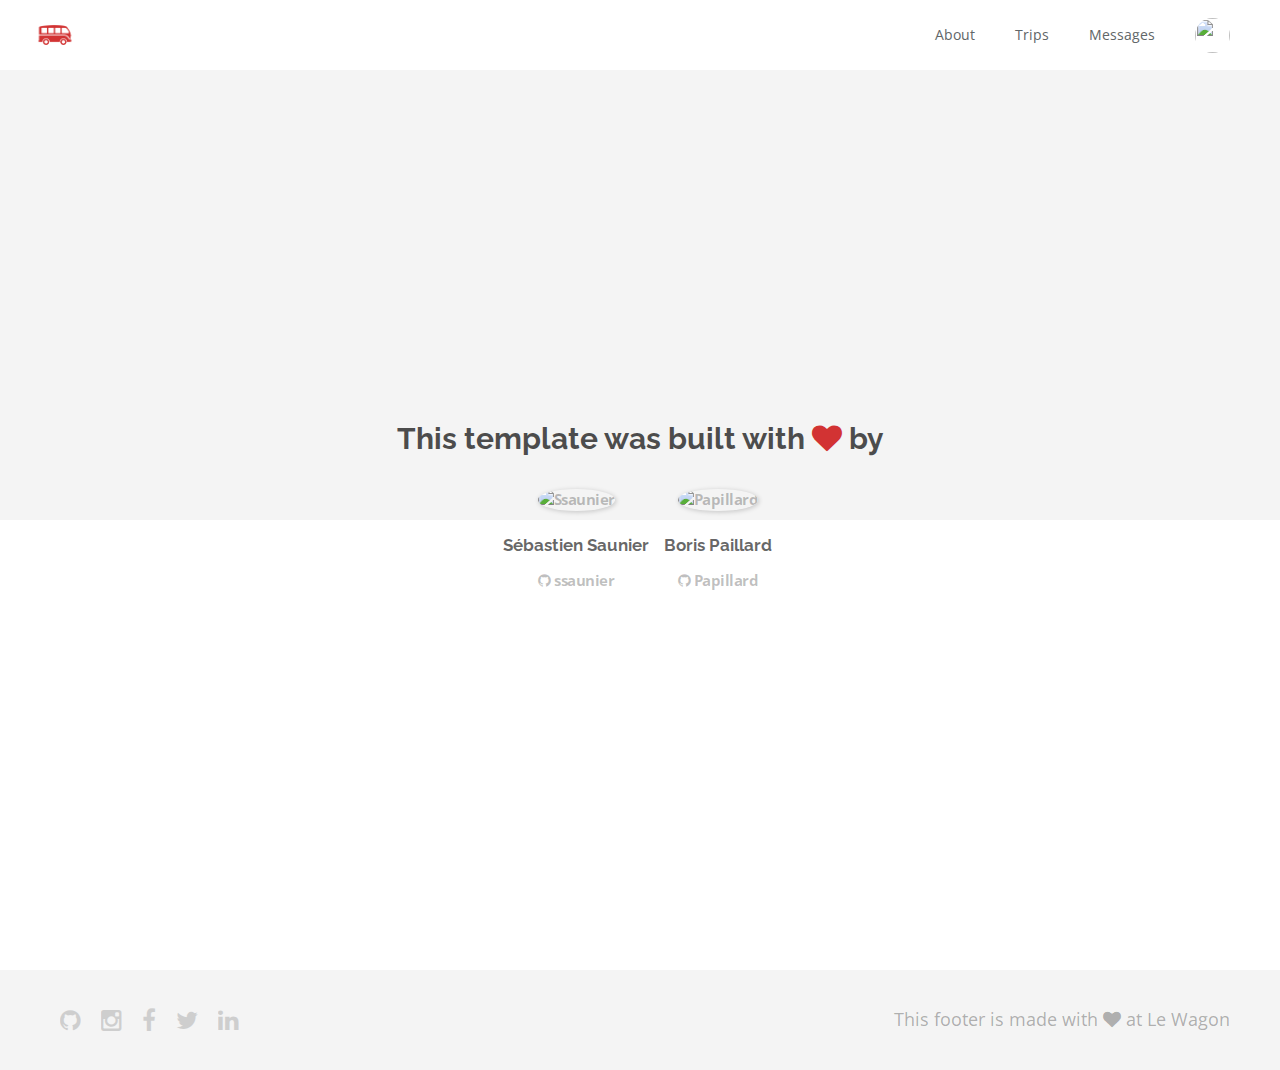
==== commit f21b66dc: "Automated commit at 2018-05-14 10:08:20 UTC by middleman-deploy 2.0.0-alpha" ====
--- a/about.html
+++ b/about.html
@@ -7,7 +7,7 @@
           content="width=device-width, initial-scale=1, shrink-to-fit=no">
     <!-- Use the title from a page's frontmatter if it has one -->
     <title>Le Wagon - Middleman - About</title>
-    <link href="stylesheets/application-af737fa3.css" rel="stylesheet" />
+    <link href="stylesheets/application-f08edec0.css" rel="stylesheet" />
     <script src="javascripts/application-93de88c9.js"></script>
     <link href="images/favicon-f15af148.png" rel="icon" type="image/png" />
   </head>
--- a/stylesheets/application-f08edec0.css
+++ b/stylesheets/application-f08edec0.css
@@ -0,0 +1,8 @@
+@import url("https://fonts.googleapis.com/css?family=Open+Sans:400,300,700|Raleway:400,100,300,700,500");/*!
+ * Bootstrap v3.3.7 (http://getbootstrap.com)
+ * Copyright 2011-2016 Twitter, Inc.
+ * Licensed under MIT (https://github.com/twbs/bootstrap/blob/master/LICENSE)
+ *//*! normalize.css v3.0.3 | MIT License | github.com/necolas/normalize.css */html{font-family:sans-serif;-ms-text-size-adjust:100%;-webkit-text-size-adjust:100%}body{margin:0}article,aside,details,figcaption,figure,footer,header,hgroup,main,menu,nav,section,summary{display:block}audio,canvas,progress,video{display:inline-block;vertical-align:baseline}audio:not([controls]){display:none;height:0}[hidden],template{display:none}a{background-color:transparent}a:active,a:hover{outline:0}abbr[title]{border-bottom:1px dotted}b,strong{font-weight:bold}dfn{font-style:italic}h1{font-size:2em;margin:0.67em 0}mark{background:#ff0;color:#000}small{font-size:80%}sub,sup{font-size:75%;line-height:0;position:relative;vertical-align:baseline}sup{top:-0.5em}sub{bottom:-0.25em}img{border:0}svg:not(:root){overflow:hidden}figure{margin:1em 40px}hr{-webkit-box-sizing:content-box;box-sizing:content-box;height:0}pre{overflow:auto}code,kbd,pre,samp{font-family:monospace, monospace;font-size:1em}button,input,optgroup,select,textarea{color:inherit;font:inherit;margin:0}button{overflow:visible}button,select{text-transform:none}button,html input[type="button"],input[type="reset"],input[type="submit"]{-webkit-appearance:button;cursor:pointer}button[disabled],html input[disabled]{cursor:default}button::-moz-focus-inner,input::-moz-focus-inner{border:0;padding:0}input{line-height:normal}input[type="checkbox"],input[type="radio"]{-webkit-box-sizing:border-box;box-sizing:border-box;padding:0}input[type="number"]::-webkit-inner-spin-button,input[type="number"]::-webkit-outer-spin-button{height:auto}input[type="search"]{-webkit-appearance:textfield;-webkit-box-sizing:content-box;box-sizing:content-box}input[type="search"]::-webkit-search-cancel-button,input[type="search"]::-webkit-search-decoration{-webkit-appearance:none}fieldset{border:1px solid #c0c0c0;margin:0 2px;padding:0.35em 0.625em 0.75em}legend{border:0;padding:0}textarea{overflow:auto}optgroup{font-weight:bold}table{border-collapse:collapse;border-spacing:0}td,th{padding:0}/*! Source: https://github.com/h5bp/html5-boilerplate/blob/master/src/css/main.css */@media print{*,*:before,*:after{background:transparent !important;color:#000 !important;-webkit-box-shadow:none !important;box-shadow:none !important;text-shadow:none !important}a,a:visited{text-decoration:underline}a[href]:after{content:" (" attr(href) ")"}abbr[title]:after{content:" (" attr(title) ")"}a[href^="#"]:after,a[href^="javascript:"]:after{content:""}pre,blockquote{border:1px solid #999;page-break-inside:avoid}thead{display:table-header-group}tr,img{page-break-inside:avoid}img{max-width:100% !important}p,h2,h3{orphans:3;widows:3}h2,h3{page-break-after:avoid}.navbar{display:none}.btn>.caret,.dropup>.btn>.caret{border-top-color:#000 !important}.label{border:1px solid #000}.table{border-collapse:collapse !important}.table td,.table th{background-color:#fff !important}.table-bordered th,.table-bordered td{border:1px solid #ddd !important}}@font-face{font-family:'Glyphicons Halflings';src:url("../assets/bootstrap/glyphicons-halflings-regular-86b6f62b.eot");src:url("../assets/bootstrap/glyphicons-halflings-regular-86b6f62b.eot?#iefix") format("embedded-opentype"),url("../assets/bootstrap/glyphicons-halflings-regular-ca35b697.woff2") format("woff2"),url("../assets/bootstrap/glyphicons-halflings-regular-278e49a8.woff") format("woff"),url("../assets/bootstrap/glyphicons-halflings-regular-44bc1850.ttf") format("truetype"),url("../assets/bootstrap/glyphicons-halflings-regular-de51a849.svg#glyphicons_halflingsregular") format("svg")}.glyphicon{position:relative;top:1px;display:inline-block;font-family:'Glyphicons Halflings';font-style:normal;font-weight:normal;line-height:1;-webkit-font-smoothing:antialiased;-moz-osx-font-smoothing:grayscale}.glyphicon-asterisk:before{content:"\002a"}.glyphicon-plus:before{content:"\002b"}.glyphicon-euro:before,.glyphicon-eur:before{content:"\20ac"}.glyphicon-minus:before{content:"\2212"}.glyphicon-cloud:before{content:"\2601"}.glyphicon-envelope:before{content:"\2709"}.glyphicon-pencil:before{content:"\270f"}.glyphicon-glass:before{content:"\e001"}.glyphicon-music:before{content:"\e002"}.glyphicon-search:before{content:"\e003"}.glyphicon-heart:before{content:"\e005"}.glyphicon-star:before{content:"\e006"}.glyphicon-star-empty:before{content:"\e007"}.glyphicon-user:before{content:"\e008"}.glyphicon-film:before{content:"\e009"}.glyphicon-th-large:before{content:"\e010"}.glyphicon-th:before{content:"\e011"}.glyphicon-th-list:before{content:"\e012"}.glyphicon-ok:before{content:"\e013"}.glyphicon-remove:before{content:"\e014"}.glyphicon-zoom-in:before{content:"\e015"}.glyphicon-zoom-out:before{content:"\e016"}.glyphicon-off:before{content:"\e017"}.glyphicon-signal:before{content:"\e018"}.glyphicon-cog:before{content:"\e019"}.glyphicon-trash:before{content:"\e020"}.glyphicon-home:before{content:"\e021"}.glyphicon-file:before{content:"\e022"}.glyphicon-time:before{content:"\e023"}.glyphicon-road:before{content:"\e024"}.glyphicon-download-alt:before{content:"\e025"}.glyphicon-download:before{content:"\e026"}.glyphicon-upload:before{content:"\e027"}.glyphicon-inbox:before{content:"\e028"}.glyphicon-play-circle:before{content:"\e029"}.glyphicon-repeat:before{content:"\e030"}.glyphicon-refresh:before{content:"\e031"}.glyphicon-list-alt:before{content:"\e032"}.glyphicon-lock:before{content:"\e033"}.glyphicon-flag:before{content:"\e034"}.glyphicon-headphones:before{content:"\e035"}.glyphicon-volume-off:before{content:"\e036"}.glyphicon-volume-down:before{content:"\e037"}.glyphicon-volume-up:before{content:"\e038"}.glyphicon-qrcode:before{content:"\e039"}.glyphicon-barcode:before{content:"\e040"}.glyphicon-tag:before{content:"\e041"}.glyphicon-tags:before{content:"\e042"}.glyphicon-book:before{content:"\e043"}.glyphicon-bookmark:before{content:"\e044"}.glyphicon-print:before{content:"\e045"}.glyphicon-camera:before{content:"\e046"}.glyphicon-font:before{content:"\e047"}.glyphicon-bold:before{content:"\e048"}.glyphicon-italic:before{content:"\e049"}.glyphicon-text-height:before{content:"\e050"}.glyphicon-text-width:before{content:"\e051"}.glyphicon-align-left:before{content:"\e052"}.glyphicon-align-center:before{content:"\e053"}.glyphicon-align-right:before{content:"\e054"}.glyphicon-align-justify:before{content:"\e055"}.glyphicon-list:before{content:"\e056"}.glyphicon-indent-left:before{content:"\e057"}.glyphicon-indent-right:before{content:"\e058"}.glyphicon-facetime-video:before{content:"\e059"}.glyphicon-picture:before{content:"\e060"}.glyphicon-map-marker:before{content:"\e062"}.glyphicon-adjust:before{content:"\e063"}.glyphicon-tint:before{content:"\e064"}.glyphicon-edit:before{content:"\e065"}.glyphicon-share:before{content:"\e066"}.glyphicon-check:before{content:"\e067"}.glyphicon-move:before{content:"\e068"}.glyphicon-step-backward:before{content:"\e069"}.glyphicon-fast-backward:before{content:"\e070"}.glyphicon-backward:before{content:"\e071"}.glyphicon-play:before{content:"\e072"}.glyphicon-pause:before{content:"\e073"}.glyphicon-stop:before{content:"\e074"}.glyphicon-forward:before{content:"\e075"}.glyphicon-fast-forward:before{content:"\e076"}.glyphicon-step-forward:before{content:"\e077"}.glyphicon-eject:before{content:"\e078"}.glyphicon-chevron-left:before{content:"\e079"}.glyphicon-chevron-right:before{content:"\e080"}.glyphicon-plus-sign:before{content:"\e081"}.glyphicon-minus-sign:before{content:"\e082"}.glyphicon-remove-sign:before{content:"\e083"}.glyphicon-ok-sign:before{content:"\e084"}.glyphicon-question-sign:before{content:"\e085"}.glyphicon-info-sign:before{content:"\e086"}.glyphicon-screenshot:before{content:"\e087"}.glyphicon-remove-circle:before{content:"\e088"}.glyphicon-ok-circle:before{content:"\e089"}.glyphicon-ban-circle:before{content:"\e090"}.glyphicon-arrow-left:before{content:"\e091"}.glyphicon-arrow-right:before{content:"\e092"}.glyphicon-arrow-up:before{content:"\e093"}.glyphicon-arrow-down:before{content:"\e094"}.glyphicon-share-alt:before{content:"\e095"}.glyphicon-resize-full:before{content:"\e096"}.glyphicon-resize-small:before{content:"\e097"}.glyphicon-exclamation-sign:before{content:"\e101"}.glyphicon-gift:before{content:"\e102"}.glyphicon-leaf:before{content:"\e103"}.glyphicon-fire:before{content:"\e104"}.glyphicon-eye-open:before{content:"\e105"}.glyphicon-eye-close:before{content:"\e106"}.glyphicon-warning-sign:before{content:"\e107"}.glyphicon-plane:before{content:"\e108"}.glyphicon-calendar:before{content:"\e109"}.glyphicon-random:before{content:"\e110"}.glyphicon-comment:before{content:"\e111"}.glyphicon-magnet:before{content:"\e112"}.glyphicon-chevron-up:before{content:"\e113"}.glyphicon-chevron-down:before{content:"\e114"}.glyphicon-retweet:before{content:"\e115"}.glyphicon-shopping-cart:before{content:"\e116"}.glyphicon-folder-close:before{content:"\e117"}.glyphicon-folder-open:before{content:"\e118"}.glyphicon-resize-vertical:before{content:"\e119"}.glyphicon-resize-horizontal:before{content:"\e120"}.glyphicon-hdd:before{content:"\e121"}.glyphicon-bullhorn:before{content:"\e122"}.glyphicon-bell:before{content:"\e123"}.glyphicon-certificate:before{content:"\e124"}.glyphicon-thumbs-up:before{content:"\e125"}.glyphicon-thumbs-down:before{content:"\e126"}.glyphicon-hand-right:before{content:"\e127"}.glyphicon-hand-left:before{content:"\e128"}.glyphicon-hand-up:before{content:"\e129"}.glyphicon-hand-down:before{content:"\e130"}.glyphicon-circle-arrow-right:before{content:"\e131"}.glyphicon-circle-arrow-left:before{content:"\e132"}.glyphicon-circle-arrow-up:before{content:"\e133"}.glyphicon-circle-arrow-down:before{content:"\e134"}.glyphicon-globe:before{content:"\e135"}.glyphicon-wrench:before{content:"\e136"}.glyphicon-tasks:before{content:"\e137"}.glyphicon-filter:before{content:"\e138"}.glyphicon-briefcase:before{content:"\e139"}.glyphicon-fullscreen:before{content:"\e140"}.glyphicon-dashboard:before{content:"\e141"}.glyphicon-paperclip:before{content:"\e142"}.glyphicon-heart-empty:before{content:"\e143"}.glyphicon-link:before{content:"\e144"}.glyphicon-phone:before{content:"\e145"}.glyphicon-pushpin:before{content:"\e146"}.glyphicon-usd:before{content:"\e148"}.glyphicon-gbp:before{content:"\e149"}.glyphicon-sort:before{content:"\e150"}.glyphicon-sort-by-alphabet:before{content:"\e151"}.glyphicon-sort-by-alphabet-alt:before{content:"\e152"}.glyphicon-sort-by-order:before{content:"\e153"}.glyphicon-sort-by-order-alt:before{content:"\e154"}.glyphicon-sort-by-attributes:before{content:"\e155"}.glyphicon-sort-by-attributes-alt:before{content:"\e156"}.glyphicon-unchecked:before{content:"\e157"}.glyphicon-expand:before{content:"\e158"}.glyphicon-collapse-down:before{content:"\e159"}.glyphicon-collapse-up:before{content:"\e160"}.glyphicon-log-in:before{content:"\e161"}.glyphicon-flash:before{content:"\e162"}.glyphicon-log-out:before{content:"\e163"}.glyphicon-new-window:before{content:"\e164"}.glyphicon-record:before{content:"\e165"}.glyphicon-save:before{content:"\e166"}.glyphicon-open:before{content:"\e167"}.glyphicon-saved:before{content:"\e168"}.glyphicon-import:before{content:"\e169"}.glyphicon-export:before{content:"\e170"}.glyphicon-send:before{content:"\e171"}.glyphicon-floppy-disk:before{content:"\e172"}.glyphicon-floppy-saved:before{content:"\e173"}.glyphicon-floppy-remove:before{content:"\e174"}.glyphicon-floppy-save:before{content:"\e175"}.glyphicon-floppy-open:before{content:"\e176"}.glyphicon-credit-card:before{content:"\e177"}.glyphicon-transfer:before{content:"\e178"}.glyphicon-cutlery:before{content:"\e179"}.glyphicon-header:before{content:"\e180"}.glyphicon-compressed:before{content:"\e181"}.glyphicon-earphone:before{content:"\e182"}.glyphicon-phone-alt:before{content:"\e183"}.glyphicon-tower:before{content:"\e184"}.glyphicon-stats:before{content:"\e185"}.glyphicon-sd-video:before{content:"\e186"}.glyphicon-hd-video:before{content:"\e187"}.glyphicon-subtitles:before{content:"\e188"}.glyphicon-sound-stereo:before{content:"\e189"}.glyphicon-sound-dolby:before{content:"\e190"}.glyphicon-sound-5-1:before{content:"\e191"}.glyphicon-sound-6-1:before{content:"\e192"}.glyphicon-sound-7-1:before{content:"\e193"}.glyphicon-copyright-mark:before{content:"\e194"}.glyphicon-registration-mark:before{content:"\e195"}.glyphicon-cloud-download:before{content:"\e197"}.glyphicon-cloud-upload:before{content:"\e198"}.glyphicon-tree-conifer:before{content:"\e199"}.glyphicon-tree-deciduous:before{content:"\e200"}.glyphicon-cd:before{content:"\e201"}.glyphicon-save-file:before{content:"\e202"}.glyphicon-open-file:before{content:"\e203"}.glyphicon-level-up:before{content:"\e204"}.glyphicon-copy:before{content:"\e205"}.glyphicon-paste:before{content:"\e206"}.glyphicon-alert:before{content:"\e209"}.glyphicon-equalizer:before{content:"\e210"}.glyphicon-king:before{content:"\e211"}.glyphicon-queen:before{content:"\e212"}.glyphicon-pawn:before{content:"\e213"}.glyphicon-bishop:before{content:"\e214"}.glyphicon-knight:before{content:"\e215"}.glyphicon-baby-formula:before{content:"\e216"}.glyphicon-tent:before{content:"\26fa"}.glyphicon-blackboard:before{content:"\e218"}.glyphicon-bed:before{content:"\e219"}.glyphicon-apple:before{content:"\f8ff"}.glyphicon-erase:before{content:"\e221"}.glyphicon-hourglass:before{content:"\231b"}.glyphicon-lamp:before{content:"\e223"}.glyphicon-duplicate:before{content:"\e224"}.glyphicon-piggy-bank:before{content:"\e225"}.glyphicon-scissors:before{content:"\e226"}.glyphicon-bitcoin:before{content:"\e227"}.glyphicon-btc:before{content:"\e227"}.glyphicon-xbt:before{content:"\e227"}.glyphicon-yen:before{content:"\00a5"}.glyphicon-jpy:before{content:"\00a5"}.glyphicon-ruble:before{content:"\20bd"}.glyphicon-rub:before{content:"\20bd"}.glyphicon-scale:before{content:"\e230"}.glyphicon-ice-lolly:before{content:"\e231"}.glyphicon-ice-lolly-tasted:before{content:"\e232"}.glyphicon-education:before{content:"\e233"}.glyphicon-option-horizontal:before{content:"\e234"}.glyphicon-option-vertical:before{content:"\e235"}.glyphicon-menu-hamburger:before{content:"\e236"}.glyphicon-modal-window:before{content:"\e237"}.glyphicon-oil:before{content:"\e238"}.glyphicon-grain:before{content:"\e239"}.glyphicon-sunglasses:before{content:"\e240"}.glyphicon-text-size:before{content:"\e241"}.glyphicon-text-color:before{content:"\e242"}.glyphicon-text-background:before{content:"\e243"}.glyphicon-object-align-top:before{content:"\e244"}.glyphicon-object-align-bottom:before{content:"\e245"}.glyphicon-object-align-horizontal:before{content:"\e246"}.glyphicon-object-align-left:before{content:"\e247"}.glyphicon-object-align-vertical:before{content:"\e248"}.glyphicon-object-align-right:before{content:"\e249"}.glyphicon-triangle-right:before{content:"\e250"}.glyphicon-triangle-left:before{content:"\e251"}.glyphicon-triangle-bottom:before{content:"\e252"}.glyphicon-triangle-top:before{content:"\e253"}.glyphicon-console:before{content:"\e254"}.glyphicon-superscript:before{content:"\e255"}.glyphicon-subscript:before{content:"\e256"}.glyphicon-menu-left:before{content:"\e257"}.glyphicon-menu-right:before{content:"\e258"}.glyphicon-menu-down:before{content:"\e259"}.glyphicon-menu-up:before{content:"\e260"}*{-webkit-box-sizing:border-box;box-sizing:border-box}*:before,*:after{-webkit-box-sizing:border-box;box-sizing:border-box}html{font-size:10px;-webkit-tap-highlight-color:transparent}body{font-family:"Open Sans", "Helvetica", "sans-serif";font-size:18px;line-height:1.42857143;color:#333333;background-color:#F4F4F4}input,button,select,textarea{font-family:inherit;font-size:inherit;line-height:inherit}a{color:#469AE0;text-decoration:none}a:hover,a:focus{color:#1f74ba;text-decoration:underline}a:focus{outline:5px auto -webkit-focus-ring-color;outline-offset:-2px}figure{margin:0}img{vertical-align:middle}.img-responsive{display:block;max-width:100%;height:auto}.img-rounded{border-radius:2px}.img-thumbnail{padding:4px;line-height:1.42857143;background-color:#F4F4F4;border:1px solid #ddd;border-radius:2px;-webkit-transition:all 0.2s ease-in-out;transition:all 0.2s ease-in-out;display:inline-block;max-width:100%;height:auto}.img-circle{border-radius:50%}hr{margin-top:25px;margin-bottom:25px;border:0;border-top:1px solid #eeeeee}.sr-only{position:absolute;width:1px;height:1px;margin:-1px;padding:0;overflow:hidden;clip:rect(0, 0, 0, 0);border:0}.sr-only-focusable:active,.sr-only-focusable:focus{position:static;width:auto;height:auto;margin:0;overflow:visible;clip:auto}[role="button"]{cursor:pointer}h1,h2,h3,h4,h5,h6,.h1,.h2,.h3,.h4,.h5,.h6{font-family:"Raleway", "Helvetica", "sans-serif";font-weight:500;line-height:1.1;color:inherit}h1 small,h1 .small,h2 small,h2 .small,h3 small,h3 .small,h4 small,h4 .small,h5 small,h5 .small,h6 small,h6 .small,.h1 small,.h1 .small,.h2 small,.h2 .small,.h3 small,.h3 .small,.h4 small,.h4 .small,.h5 small,.h5 .small,.h6 small,.h6 .small{font-weight:normal;line-height:1;color:#777777}h1,.h1,h2,.h2,h3,.h3{margin-top:25px;margin-bottom:12.5px}h1 small,h1 .small,.h1 small,.h1 .small,h2 small,h2 .small,.h2 small,.h2 .small,h3 small,h3 .small,.h3 small,.h3 .small{font-size:65%}h4,.h4,h5,.h5,h6,.h6{margin-top:12.5px;margin-bottom:12.5px}h4 small,h4 .small,.h4 small,.h4 .small,h5 small,h5 .small,.h5 small,.h5 .small,h6 small,h6 .small,.h6 small,.h6 .small{font-size:75%}h1,.h1{font-size:46px}h2,.h2{font-size:38px}h3,.h3{font-size:31px}h4,.h4{font-size:23px}h5,.h5{font-size:18px}h6,.h6{font-size:16px}p{margin:0 0 12.5px}.lead{margin-bottom:25px;font-size:20px;font-weight:300;line-height:1.4}@media (min-width: 768px){.lead{font-size:27px}}small,.small{font-size:88%}mark,.mark{background-color:#fcf8e3;padding:.2em}.text-left{text-align:left}.text-right{text-align:right}.text-center{text-align:center}.text-justify{text-align:justify}.text-nowrap{white-space:nowrap}.text-lowercase{text-transform:lowercase}.text-uppercase,.initialism{text-transform:uppercase}.text-capitalize{text-transform:capitalize}.text-muted{color:#777777}.text-primary{color:#469AE0}a.text-primary:hover,a.text-primary:focus{color:#2381d0}.text-success{color:#3c763d}a.text-success:hover,a.text-success:focus{color:#2b542c}.text-info{color:#31708f}a.text-info:hover,a.text-info:focus{color:#245269}.text-warning{color:#8a6d3b}a.text-warning:hover,a.text-warning:focus{color:#66512c}.text-danger{color:#a94442}a.text-danger:hover,a.text-danger:focus{color:#843534}.bg-primary{color:#fff}.bg-primary{background-color:#469AE0}a.bg-primary:hover,a.bg-primary:focus{background-color:#2381d0}.bg-success{background-color:#dff0d8}a.bg-success:hover,a.bg-success:focus{background-color:#c1e2b3}.bg-info{background-color:#d9edf7}a.bg-info:hover,a.bg-info:focus{background-color:#afd9ee}.bg-warning{background-color:#fcf8e3}a.bg-warning:hover,a.bg-warning:focus{background-color:#f7ecb5}.bg-danger{background-color:#f2dede}a.bg-danger:hover,a.bg-danger:focus{background-color:#e4b9b9}.page-header{padding-bottom:11.5px;margin:50px 0 25px;border-bottom:1px solid #eeeeee}ul,ol{margin-top:0;margin-bottom:12.5px}ul ul,ul ol,ol ul,ol ol{margin-bottom:0}.list-unstyled{padding-left:0;list-style:none}.list-inline{padding-left:0;list-style:none;margin-left:-5px}.list-inline>li{display:inline-block;padding-left:5px;padding-right:5px}dl{margin-top:0;margin-bottom:25px}dt,dd{line-height:1.42857143}dt{font-weight:bold}dd{margin-left:0}.dl-horizontal dd:before,.dl-horizontal dd:after{content:" ";display:table}.dl-horizontal dd:after{clear:both}@media (min-width: 768px){.dl-horizontal dt{float:left;width:160px;clear:left;text-align:right;overflow:hidden;text-overflow:ellipsis;white-space:nowrap}.dl-horizontal dd{margin-left:180px}}abbr[title],abbr[data-original-title]{cursor:help;border-bottom:1px dotted #777777}.initialism{font-size:90%}blockquote{padding:12.5px 25px;margin:0 0 25px;font-size:22.5px;border-left:5px solid #eeeeee}blockquote p:last-child,blockquote ul:last-child,blockquote ol:last-child{margin-bottom:0}blockquote footer,blockquote small,blockquote .small{display:block;font-size:80%;line-height:1.42857143;color:#777777}blockquote footer:before,blockquote small:before,blockquote .small:before{content:'\2014 \00A0'}.blockquote-reverse,blockquote.pull-right{padding-right:15px;padding-left:0;border-right:5px solid #eeeeee;border-left:0;text-align:right}.blockquote-reverse footer:before,.blockquote-reverse small:before,.blockquote-reverse .small:before,blockquote.pull-right footer:before,blockquote.pull-right small:before,blockquote.pull-right .small:before{content:''}.blockquote-reverse footer:after,.blockquote-reverse small:after,.blockquote-reverse .small:after,blockquote.pull-right footer:after,blockquote.pull-right small:after,blockquote.pull-right .small:after{content:'\00A0 \2014'}address{margin-bottom:25px;font-style:normal;line-height:1.42857143}code,kbd,pre,samp{font-family:Menlo, Monaco, Consolas, "Courier New", monospace}code{padding:2px 4px;font-size:90%;color:#c7254e;background-color:#f9f2f4;border-radius:2px}kbd{padding:2px 4px;font-size:90%;color:#fff;background-color:#333;border-radius:2px;-webkit-box-shadow:inset 0 -1px 0 rgba(0,0,0,0.25);box-shadow:inset 0 -1px 0 rgba(0,0,0,0.25)}kbd kbd{padding:0;font-size:100%;font-weight:bold;-webkit-box-shadow:none;box-shadow:none}pre{display:block;padding:12px;margin:0 0 12.5px;font-size:17px;line-height:1.42857143;word-break:break-all;word-wrap:break-word;color:#333333;background-color:#f5f5f5;border:1px solid #ccc;border-radius:2px}pre code{padding:0;font-size:inherit;color:inherit;white-space:pre-wrap;background-color:transparent;border-radius:0}.pre-scrollable{max-height:340px;overflow-y:scroll}.container{margin-right:auto;margin-left:auto;padding-left:15px;padding-right:15px}.container:before,.container:after{content:" ";display:table}.container:after{clear:both}@media (min-width: 768px){.container{width:750px}}@media (min-width: 992px){.container{width:970px}}@media (min-width: 1200px){.container{width:1170px}}.container-fluid{margin-right:auto;margin-left:auto;padding-left:15px;padding-right:15px}.container-fluid:before,.container-fluid:after{content:" ";display:table}.container-fluid:after{clear:both}.row{margin-left:-15px;margin-right:-15px}.row:before,.row:after{content:" ";display:table}.row:after{clear:both}.col-xs-1,.col-sm-1,.col-md-1,.col-lg-1,.col-xs-2,.col-sm-2,.col-md-2,.col-lg-2,.col-xs-3,.col-sm-3,.col-md-3,.col-lg-3,.col-xs-4,.col-sm-4,.col-md-4,.col-lg-4,.col-xs-5,.col-sm-5,.col-md-5,.col-lg-5,.col-xs-6,.col-sm-6,.col-md-6,.col-lg-6,.col-xs-7,.col-sm-7,.col-md-7,.col-lg-7,.col-xs-8,.col-sm-8,.col-md-8,.col-lg-8,.col-xs-9,.col-sm-9,.col-md-9,.col-lg-9,.col-xs-10,.col-sm-10,.col-md-10,.col-lg-10,.col-xs-11,.col-sm-11,.col-md-11,.col-lg-11,.col-xs-12,.col-sm-12,.col-md-12,.col-lg-12{position:relative;min-height:1px;padding-left:15px;padding-right:15px}.col-xs-1,.col-xs-2,.col-xs-3,.col-xs-4,.col-xs-5,.col-xs-6,.col-xs-7,.col-xs-8,.col-xs-9,.col-xs-10,.col-xs-11,.col-xs-12{float:left}.col-xs-1{width:8.33333333%}.col-xs-2{width:16.66666667%}.col-xs-3{width:25%}.col-xs-4{width:33.33333333%}.col-xs-5{width:41.66666667%}.col-xs-6{width:50%}.col-xs-7{width:58.33333333%}.col-xs-8{width:66.66666667%}.col-xs-9{width:75%}.col-xs-10{width:83.33333333%}.col-xs-11{width:91.66666667%}.col-xs-12{width:100%}.col-xs-pull-0{right:auto}.col-xs-pull-1{right:8.33333333%}.col-xs-pull-2{right:16.66666667%}.col-xs-pull-3{right:25%}.col-xs-pull-4{right:33.33333333%}.col-xs-pull-5{right:41.66666667%}.col-xs-pull-6{right:50%}.col-xs-pull-7{right:58.33333333%}.col-xs-pull-8{right:66.66666667%}.col-xs-pull-9{right:75%}.col-xs-pull-10{right:83.33333333%}.col-xs-pull-11{right:91.66666667%}.col-xs-pull-12{right:100%}.col-xs-push-0{left:auto}.col-xs-push-1{left:8.33333333%}.col-xs-push-2{left:16.66666667%}.col-xs-push-3{left:25%}.col-xs-push-4{left:33.33333333%}.col-xs-push-5{left:41.66666667%}.col-xs-push-6{left:50%}.col-xs-push-7{left:58.33333333%}.col-xs-push-8{left:66.66666667%}.col-xs-push-9{left:75%}.col-xs-push-10{left:83.33333333%}.col-xs-push-11{left:91.66666667%}.col-xs-push-12{left:100%}.col-xs-offset-0{margin-left:0%}.col-xs-offset-1{margin-left:8.33333333%}.col-xs-offset-2{margin-left:16.66666667%}.col-xs-offset-3{margin-left:25%}.col-xs-offset-4{margin-left:33.33333333%}.col-xs-offset-5{margin-left:41.66666667%}.col-xs-offset-6{margin-left:50%}.col-xs-offset-7{margin-left:58.33333333%}.col-xs-offset-8{margin-left:66.66666667%}.col-xs-offset-9{margin-left:75%}.col-xs-offset-10{margin-left:83.33333333%}.col-xs-offset-11{margin-left:91.66666667%}.col-xs-offset-12{margin-left:100%}@media (min-width: 768px){.col-sm-1,.col-sm-2,.col-sm-3,.col-sm-4,.col-sm-5,.col-sm-6,.col-sm-7,.col-sm-8,.col-sm-9,.col-sm-10,.col-sm-11,.col-sm-12{float:left}.col-sm-1{width:8.33333333%}.col-sm-2{width:16.66666667%}.col-sm-3{width:25%}.col-sm-4{width:33.33333333%}.col-sm-5{width:41.66666667%}.col-sm-6{width:50%}.col-sm-7{width:58.33333333%}.col-sm-8{width:66.66666667%}.col-sm-9{width:75%}.col-sm-10{width:83.33333333%}.col-sm-11{width:91.66666667%}.col-sm-12{width:100%}.col-sm-pull-0{right:auto}.col-sm-pull-1{right:8.33333333%}.col-sm-pull-2{right:16.66666667%}.col-sm-pull-3{right:25%}.col-sm-pull-4{right:33.33333333%}.col-sm-pull-5{right:41.66666667%}.col-sm-pull-6{right:50%}.col-sm-pull-7{right:58.33333333%}.col-sm-pull-8{right:66.66666667%}.col-sm-pull-9{right:75%}.col-sm-pull-10{right:83.33333333%}.col-sm-pull-11{right:91.66666667%}.col-sm-pull-12{right:100%}.col-sm-push-0{left:auto}.col-sm-push-1{left:8.33333333%}.col-sm-push-2{left:16.66666667%}.col-sm-push-3{left:25%}.col-sm-push-4{left:33.33333333%}.col-sm-push-5{left:41.66666667%}.col-sm-push-6{left:50%}.col-sm-push-7{left:58.33333333%}.col-sm-push-8{left:66.66666667%}.col-sm-push-9{left:75%}.col-sm-push-10{left:83.33333333%}.col-sm-push-11{left:91.66666667%}.col-sm-push-12{left:100%}.col-sm-offset-0{margin-left:0%}.col-sm-offset-1{margin-left:8.33333333%}.col-sm-offset-2{margin-left:16.66666667%}.col-sm-offset-3{margin-left:25%}.col-sm-offset-4{margin-left:33.33333333%}.col-sm-offset-5{margin-left:41.66666667%}.col-sm-offset-6{margin-left:50%}.col-sm-offset-7{margin-left:58.33333333%}.col-sm-offset-8{margin-left:66.66666667%}.col-sm-offset-9{margin-left:75%}.col-sm-offset-10{margin-left:83.33333333%}.col-sm-offset-11{margin-left:91.66666667%}.col-sm-offset-12{margin-left:100%}}@media (min-width: 992px){.col-md-1,.col-md-2,.col-md-3,.col-md-4,.col-md-5,.col-md-6,.col-md-7,.col-md-8,.col-md-9,.col-md-10,.col-md-11,.col-md-12{float:left}.col-md-1{width:8.33333333%}.col-md-2{width:16.66666667%}.col-md-3{width:25%}.col-md-4{width:33.33333333%}.col-md-5{width:41.66666667%}.col-md-6{width:50%}.col-md-7{width:58.33333333%}.col-md-8{width:66.66666667%}.col-md-9{width:75%}.col-md-10{width:83.33333333%}.col-md-11{width:91.66666667%}.col-md-12{width:100%}.col-md-pull-0{right:auto}.col-md-pull-1{right:8.33333333%}.col-md-pull-2{right:16.66666667%}.col-md-pull-3{right:25%}.col-md-pull-4{right:33.33333333%}.col-md-pull-5{right:41.66666667%}.col-md-pull-6{right:50%}.col-md-pull-7{right:58.33333333%}.col-md-pull-8{right:66.66666667%}.col-md-pull-9{right:75%}.col-md-pull-10{right:83.33333333%}.col-md-pull-11{right:91.66666667%}.col-md-pull-12{right:100%}.col-md-push-0{left:auto}.col-md-push-1{left:8.33333333%}.col-md-push-2{left:16.66666667%}.col-md-push-3{left:25%}.col-md-push-4{left:33.33333333%}.col-md-push-5{left:41.66666667%}.col-md-push-6{left:50%}.col-md-push-7{left:58.33333333%}.col-md-push-8{left:66.66666667%}.col-md-push-9{left:75%}.col-md-push-10{left:83.33333333%}.col-md-push-11{left:91.66666667%}.col-md-push-12{left:100%}.col-md-offset-0{margin-left:0%}.col-md-offset-1{margin-left:8.33333333%}.col-md-offset-2{margin-left:16.66666667%}.col-md-offset-3{margin-left:25%}.col-md-offset-4{margin-left:33.33333333%}.col-md-offset-5{margin-left:41.66666667%}.col-md-offset-6{margin-left:50%}.col-md-offset-7{margin-left:58.33333333%}.col-md-offset-8{margin-left:66.66666667%}.col-md-offset-9{margin-left:75%}.col-md-offset-10{margin-left:83.33333333%}.col-md-offset-11{margin-left:91.66666667%}.col-md-offset-12{margin-left:100%}}@media (min-width: 1200px){.col-lg-1,.col-lg-2,.col-lg-3,.col-lg-4,.col-lg-5,.col-lg-6,.col-lg-7,.col-lg-8,.col-lg-9,.col-lg-10,.col-lg-11,.col-lg-12{float:left}.col-lg-1{width:8.33333333%}.col-lg-2{width:16.66666667%}.col-lg-3{width:25%}.col-lg-4{width:33.33333333%}.col-lg-5{width:41.66666667%}.col-lg-6{width:50%}.col-lg-7{width:58.33333333%}.col-lg-8{width:66.66666667%}.col-lg-9{width:75%}.col-lg-10{width:83.33333333%}.col-lg-11{width:91.66666667%}.col-lg-12{width:100%}.col-lg-pull-0{right:auto}.col-lg-pull-1{right:8.33333333%}.col-lg-pull-2{right:16.66666667%}.col-lg-pull-3{right:25%}.col-lg-pull-4{right:33.33333333%}.col-lg-pull-5{right:41.66666667%}.col-lg-pull-6{right:50%}.col-lg-pull-7{right:58.33333333%}.col-lg-pull-8{right:66.66666667%}.col-lg-pull-9{right:75%}.col-lg-pull-10{right:83.33333333%}.col-lg-pull-11{right:91.66666667%}.col-lg-pull-12{right:100%}.col-lg-push-0{left:auto}.col-lg-push-1{left:8.33333333%}.col-lg-push-2{left:16.66666667%}.col-lg-push-3{left:25%}.col-lg-push-4{left:33.33333333%}.col-lg-push-5{left:41.66666667%}.col-lg-push-6{left:50%}.col-lg-push-7{left:58.33333333%}.col-lg-push-8{left:66.66666667%}.col-lg-push-9{left:75%}.col-lg-push-10{left:83.33333333%}.col-lg-push-11{left:91.66666667%}.col-lg-push-12{left:100%}.col-lg-offset-0{margin-left:0%}.col-lg-offset-1{margin-left:8.33333333%}.col-lg-offset-2{margin-left:16.66666667%}.col-lg-offset-3{margin-left:25%}.col-lg-offset-4{margin-left:33.33333333%}.col-lg-offset-5{margin-left:41.66666667%}.col-lg-offset-6{margin-left:50%}.col-lg-offset-7{margin-left:58.33333333%}.col-lg-offset-8{margin-left:66.66666667%}.col-lg-offset-9{margin-left:75%}.col-lg-offset-10{margin-left:83.33333333%}.col-lg-offset-11{margin-left:91.66666667%}.col-lg-offset-12{margin-left:100%}}table{background-color:transparent}caption{padding-top:8px;padding-bottom:8px;color:#777777;text-align:left}th{text-align:left}.table{width:100%;max-width:100%;margin-bottom:25px}.table>thead>tr>th,.table>thead>tr>td,.table>tbody>tr>th,.table>tbody>tr>td,.table>tfoot>tr>th,.table>tfoot>tr>td{padding:8px;line-height:1.42857143;vertical-align:top;border-top:1px solid #ddd}.table>thead>tr>th{vertical-align:bottom;border-bottom:2px solid #ddd}.table>caption+thead>tr:first-child>th,.table>caption+thead>tr:first-child>td,.table>colgroup+thead>tr:first-child>th,.table>colgroup+thead>tr:first-child>td,.table>thead:first-child>tr:first-child>th,.table>thead:first-child>tr:first-child>td{border-top:0}.table>tbody+tbody{border-top:2px solid #ddd}.table .table{background-color:#F4F4F4}.table-condensed>thead>tr>th,.table-condensed>thead>tr>td,.table-condensed>tbody>tr>th,.table-condensed>tbody>tr>td,.table-condensed>tfoot>tr>th,.table-condensed>tfoot>tr>td{padding:5px}.table-bordered{border:1px solid #ddd}.table-bordered>thead>tr>th,.table-bordered>thead>tr>td,.table-bordered>tbody>tr>th,.table-bordered>tbody>tr>td,.table-bordered>tfoot>tr>th,.table-bordered>tfoot>tr>td{border:1px solid #ddd}.table-bordered>thead>tr>th,.table-bordered>thead>tr>td{border-bottom-width:2px}.table-striped>tbody>tr:nth-of-type(odd){background-color:#f9f9f9}.table-hover>tbody>tr:hover{background-color:#f5f5f5}table col[class*="col-"]{position:static;float:none;display:table-column}table td[class*="col-"],table th[class*="col-"]{position:static;float:none;display:table-cell}.table>thead>tr>td.active,.table>thead>tr>th.active,.table>thead>tr.active>td,.table>thead>tr.active>th,.table>tbody>tr>td.active,.table>tbody>tr>th.active,.table>tbody>tr.active>td,.table>tbody>tr.active>th,.table>tfoot>tr>td.active,.table>tfoot>tr>th.active,.table>tfoot>tr.active>td,.table>tfoot>tr.active>th{background-color:#f5f5f5}.table-hover>tbody>tr>td.active:hover,.table-hover>tbody>tr>th.active:hover,.table-hover>tbody>tr.active:hover>td,.table-hover>tbody>tr:hover>.active,.table-hover>tbody>tr.active:hover>th{background-color:#e8e8e8}.table>thead>tr>td.success,.table>thead>tr>th.success,.table>thead>tr.success>td,.table>thead>tr.success>th,.table>tbody>tr>td.success,.table>tbody>tr>th.success,.table>tbody>tr.success>td,.table>tbody>tr.success>th,.table>tfoot>tr>td.success,.table>tfoot>tr>th.success,.table>tfoot>tr.success>td,.table>tfoot>tr.success>th{background-color:#dff0d8}.table-hover>tbody>tr>td.success:hover,.table-hover>tbody>tr>th.success:hover,.table-hover>tbody>tr.success:hover>td,.table-hover>tbody>tr:hover>.success,.table-hover>tbody>tr.success:hover>th{background-color:#d0e9c6}.table>thead>tr>td.info,.table>thead>tr>th.info,.table>thead>tr.info>td,.table>thead>tr.info>th,.table>tbody>tr>td.info,.table>tbody>tr>th.info,.table>tbody>tr.info>td,.table>tbody>tr.info>th,.table>tfoot>tr>td.info,.table>tfoot>tr>th.info,.table>tfoot>tr.info>td,.table>tfoot>tr.info>th{background-color:#d9edf7}.table-hover>tbody>tr>td.info:hover,.table-hover>tbody>tr>th.info:hover,.table-hover>tbody>tr.info:hover>td,.table-hover>tbody>tr:hover>.info,.table-hover>tbody>tr.info:hover>th{background-color:#c4e3f3}.table>thead>tr>td.warning,.table>thead>tr>th.warning,.table>thead>tr.warning>td,.table>thead>tr.warning>th,.table>tbody>tr>td.warning,.table>tbody>tr>th.warning,.table>tbody>tr.warning>td,.table>tbody>tr.warning>th,.table>tfoot>tr>td.warning,.table>tfoot>tr>th.warning,.table>tfoot>tr.warning>td,.table>tfoot>tr.warning>th{background-color:#fcf8e3}.table-hover>tbody>tr>td.warning:hover,.table-hover>tbody>tr>th.warning:hover,.table-hover>tbody>tr.warning:hover>td,.table-hover>tbody>tr:hover>.warning,.table-hover>tbody>tr.warning:hover>th{background-color:#faf2cc}.table>thead>tr>td.danger,.table>thead>tr>th.danger,.table>thead>tr.danger>td,.table>thead>tr.danger>th,.table>tbody>tr>td.danger,.table>tbody>tr>th.danger,.table>tbody>tr.danger>td,.table>tbody>tr.danger>th,.table>tfoot>tr>td.danger,.table>tfoot>tr>th.danger,.table>tfoot>tr.danger>td,.table>tfoot>tr.danger>th{background-color:#f2dede}.table-hover>tbody>tr>td.danger:hover,.table-hover>tbody>tr>th.danger:hover,.table-hover>tbody>tr.danger:hover>td,.table-hover>tbody>tr:hover>.danger,.table-hover>tbody>tr.danger:hover>th{background-color:#ebcccc}.table-responsive{overflow-x:auto;min-height:0.01%}@media screen and (max-width: 767px){.table-responsive{width:100%;margin-bottom:18.75px;overflow-y:hidden;-ms-overflow-style:-ms-autohiding-scrollbar;border:1px solid #ddd}.table-responsive>.table{margin-bottom:0}.table-responsive>.table>thead>tr>th,.table-responsive>.table>thead>tr>td,.table-responsive>.table>tbody>tr>th,.table-responsive>.table>tbody>tr>td,.table-responsive>.table>tfoot>tr>th,.table-responsive>.table>tfoot>tr>td{white-space:nowrap}.table-responsive>.table-bordered{border:0}.table-responsive>.table-bordered>thead>tr>th:first-child,.table-responsive>.table-bordered>thead>tr>td:first-child,.table-responsive>.table-bordered>tbody>tr>th:first-child,.table-responsive>.table-bordered>tbody>tr>td:first-child,.table-responsive>.table-bordered>tfoot>tr>th:first-child,.table-responsive>.table-bordered>tfoot>tr>td:first-child{border-left:0}.table-responsive>.table-bordered>thead>tr>th:last-child,.table-responsive>.table-bordered>thead>tr>td:last-child,.table-responsive>.table-bordered>tbody>tr>th:last-child,.table-responsive>.table-bordered>tbody>tr>td:last-child,.table-responsive>.table-bordered>tfoot>tr>th:last-child,.table-responsive>.table-bordered>tfoot>tr>td:last-child{border-right:0}.table-responsive>.table-bordered>tbody>tr:last-child>th,.table-responsive>.table-bordered>tbody>tr:last-child>td,.table-responsive>.table-bordered>tfoot>tr:last-child>th,.table-responsive>.table-bordered>tfoot>tr:last-child>td{border-bottom:0}}fieldset{padding:0;margin:0;border:0;min-width:0}legend{display:block;width:100%;padding:0;margin-bottom:25px;font-size:27px;line-height:inherit;color:#333333;border:0;border-bottom:1px solid #e5e5e5}label{display:inline-block;max-width:100%;margin-bottom:5px;font-weight:bold}input[type="search"]{-webkit-box-sizing:border-box;box-sizing:border-box}input[type="radio"],input[type="checkbox"]{margin:4px 0 0;margin-top:1px \9;line-height:normal}input[type="file"]{display:block}input[type="range"]{display:block;width:100%}select[multiple],select[size]{height:auto}input[type="file"]:focus,input[type="radio"]:focus,input[type="checkbox"]:focus{outline:5px auto -webkit-focus-ring-color;outline-offset:-2px}output{display:block;padding-top:7px;font-size:18px;line-height:1.42857143;color:#000000}.form-control{display:block;width:100%;height:39px;padding:6px 12px;font-size:18px;line-height:1.42857143;color:#000000;background-color:#fff;background-image:none;border:1px solid #ccc;border-radius:2px;-webkit-box-shadow:inset 0 1px 1px rgba(0,0,0,0.075);box-shadow:inset 0 1px 1px rgba(0,0,0,0.075);-webkit-transition:border-color ease-in-out 0.15s, box-shadow ease-in-out 0.15s;-webkit-transition:border-color ease-in-out 0.15s, -webkit-box-shadow ease-in-out 0.15s;transition:border-color ease-in-out 0.15s, -webkit-box-shadow ease-in-out 0.15s;transition:border-color ease-in-out 0.15s, box-shadow ease-in-out 0.15s;transition:border-color ease-in-out 0.15s, box-shadow ease-in-out 0.15s, -webkit-box-shadow ease-in-out 0.15s}.form-control:focus{border-color:#66afe9;outline:0;-webkit-box-shadow:inset 0 1px 1px rgba(0,0,0,0.075),0 0 8px rgba(102,175,233,0.6);box-shadow:inset 0 1px 1px rgba(0,0,0,0.075),0 0 8px rgba(102,175,233,0.6)}.form-control::-moz-placeholder{color:#999;opacity:1}.form-control:-ms-input-placeholder{color:#999}.form-control::-webkit-input-placeholder{color:#999}.form-control::-ms-expand{border:0;background-color:transparent}.form-control[disabled],.form-control[readonly],fieldset[disabled] .form-control{background-color:#eeeeee;opacity:1}.form-control[disabled],fieldset[disabled] .form-control{cursor:not-allowed}textarea.form-control{height:auto}input[type="search"]{-webkit-appearance:none}@media screen and (-webkit-min-device-pixel-ratio: 0){input[type="date"].form-control,input[type="time"].form-control,input[type="datetime-local"].form-control,input[type="month"].form-control{line-height:39px}input[type="date"].input-sm,.input-group-sm>input[type="date"].form-control,.input-group-sm>input[type="date"].input-group-addon,.input-group-sm>.input-group-btn>input[type="date"].btn,.input-group-sm input[type="date"],input[type="time"].input-sm,.input-group-sm>input[type="time"].form-control,.input-group-sm>input[type="time"].input-group-addon,.input-group-sm>.input-group-btn>input[type="time"].btn,.input-group-sm input[type="time"],input[type="datetime-local"].input-sm,.input-group-sm>input[type="datetime-local"].form-control,.input-group-sm>input[type="datetime-local"].input-group-addon,.input-group-sm>.input-group-btn>input[type="datetime-local"].btn,.input-group-sm input[type="datetime-local"],input[type="month"].input-sm,.input-group-sm>input[type="month"].form-control,.input-group-sm>input[type="month"].input-group-addon,.input-group-sm>.input-group-btn>input[type="month"].btn,.input-group-sm input[type="month"]{line-height:36px}input[type="date"].input-lg,.input-group-lg>input[type="date"].form-control,.input-group-lg>input[type="date"].input-group-addon,.input-group-lg>.input-group-btn>input[type="date"].btn,.input-group-lg input[type="date"],input[type="time"].input-lg,.input-group-lg>input[type="time"].form-control,.input-group-lg>input[type="time"].input-group-addon,.input-group-lg>.input-group-btn>input[type="time"].btn,.input-group-lg input[type="time"],input[type="datetime-local"].input-lg,.input-group-lg>input[type="datetime-local"].form-control,.input-group-lg>input[type="datetime-local"].input-group-addon,.input-group-lg>.input-group-btn>input[type="datetime-local"].btn,.input-group-lg input[type="datetime-local"],input[type="month"].input-lg,.input-group-lg>input[type="month"].form-control,.input-group-lg>input[type="month"].input-group-addon,.input-group-lg>.input-group-btn>input[type="month"].btn,.input-group-lg input[type="month"]{line-height:53px}}.form-group{margin-bottom:15px}.radio,.checkbox{position:relative;display:block;margin-top:10px;margin-bottom:10px}.radio label,.checkbox label{min-height:25px;padding-left:20px;margin-bottom:0;font-weight:normal;cursor:pointer}.radio input[type="radio"],.radio-inline input[type="radio"],.checkbox input[type="checkbox"],.checkbox-inline input[type="checkbox"]{position:absolute;margin-left:-20px;margin-top:4px \9}.radio+.radio,.checkbox+.checkbox{margin-top:-5px}.radio-inline,.checkbox-inline{position:relative;display:inline-block;padding-left:20px;margin-bottom:0;vertical-align:middle;font-weight:normal;cursor:pointer}.radio-inline+.radio-inline,.checkbox-inline+.checkbox-inline{margin-top:0;margin-left:10px}input[type="radio"][disabled],input[type="radio"].disabled,fieldset[disabled] input[type="radio"],input[type="checkbox"][disabled],input[type="checkbox"].disabled,fieldset[disabled] input[type="checkbox"]{cursor:not-allowed}.radio-inline.disabled,fieldset[disabled] .radio-inline,.checkbox-inline.disabled,fieldset[disabled] .checkbox-inline{cursor:not-allowed}.radio.disabled label,fieldset[disabled] .radio label,.checkbox.disabled label,fieldset[disabled] .checkbox label{cursor:not-allowed}.form-control-static{padding-top:7px;padding-bottom:7px;margin-bottom:0;min-height:43px}.form-control-static.input-lg,.input-group-lg>.form-control-static.form-control,.input-group-lg>.form-control-static.input-group-addon,.input-group-lg>.input-group-btn>.form-control-static.btn,.form-control-static.input-sm,.input-group-sm>.form-control-static.form-control,.input-group-sm>.form-control-static.input-group-addon,.input-group-sm>.input-group-btn>.form-control-static.btn{padding-left:0;padding-right:0}.input-sm,.input-group-sm>.form-control,.input-group-sm>.input-group-addon,.input-group-sm>.input-group-btn>.btn{height:36px;padding:5px 10px;font-size:16px;line-height:1.5;border-radius:2px}select.input-sm,.input-group-sm>select.form-control,.input-group-sm>select.input-group-addon,.input-group-sm>.input-group-btn>select.btn{height:36px;line-height:36px}textarea.input-sm,.input-group-sm>textarea.form-control,.input-group-sm>textarea.input-group-addon,.input-group-sm>.input-group-btn>textarea.btn,select[multiple].input-sm,.input-group-sm>select[multiple].form-control,.input-group-sm>select[multiple].input-group-addon,.input-group-sm>.input-group-btn>select[multiple].btn{height:auto}.form-group-sm .form-control{height:36px;padding:5px 10px;font-size:16px;line-height:1.5;border-radius:2px}.form-group-sm select.form-control{height:36px;line-height:36px}.form-group-sm textarea.form-control,.form-group-sm select[multiple].form-control{height:auto}.form-group-sm .form-control-static{height:36px;min-height:41px;padding:6px 10px;font-size:16px;line-height:1.5}.input-lg,.input-group-lg>.form-control,.input-group-lg>.input-group-addon,.input-group-lg>.input-group-btn>.btn{height:53px;padding:10px 16px;font-size:23px;line-height:1.3333333;border-radius:2px}select.input-lg,.input-group-lg>select.form-control,.input-group-lg>select.input-group-addon,.input-group-lg>.input-group-btn>select.btn{height:53px;line-height:53px}textarea.input-lg,.input-group-lg>textarea.form-control,.input-group-lg>textarea.input-group-addon,.input-group-lg>.input-group-btn>textarea.btn,select[multiple].input-lg,.input-group-lg>select[multiple].form-control,.input-group-lg>select[multiple].input-group-addon,.input-group-lg>.input-group-btn>select[multiple].btn{height:auto}.form-group-lg .form-control{height:53px;padding:10px 16px;font-size:23px;line-height:1.3333333;border-radius:2px}.form-group-lg select.form-control{height:53px;line-height:53px}.form-group-lg textarea.form-control,.form-group-lg select[multiple].form-control{height:auto}.form-group-lg .form-control-static{height:53px;min-height:48px;padding:11px 16px;font-size:23px;line-height:1.3333333}.has-feedback{position:relative}.has-feedback .form-control{padding-right:48.75px}.form-control-feedback{position:absolute;top:0;right:0;z-index:2;display:block;width:39px;height:39px;line-height:39px;text-align:center;pointer-events:none}.input-lg+.form-control-feedback,.input-group-lg>.form-control+.form-control-feedback,.input-group-lg>.input-group-addon+.form-control-feedback,.input-group-lg>.input-group-btn>.btn+.form-control-feedback,.input-group-lg+.form-control-feedback,.form-group-lg .form-control+.form-control-feedback{width:53px;height:53px;line-height:53px}.input-sm+.form-control-feedback,.input-group-sm>.form-control+.form-control-feedback,.input-group-sm>.input-group-addon+.form-control-feedback,.input-group-sm>.input-group-btn>.btn+.form-control-feedback,.input-group-sm+.form-control-feedback,.form-group-sm .form-control+.form-control-feedback{width:36px;height:36px;line-height:36px}.has-success .help-block,.has-success .control-label,.has-success .radio,.has-success .checkbox,.has-success .radio-inline,.has-success .checkbox-inline,.has-success.radio label,.has-success.checkbox label,.has-success.radio-inline label,.has-success.checkbox-inline label{color:#3c763d}.has-success .form-control{border-color:#3c763d;-webkit-box-shadow:inset 0 1px 1px rgba(0,0,0,0.075);box-shadow:inset 0 1px 1px rgba(0,0,0,0.075)}.has-success .form-control:focus{border-color:#2b542c;-webkit-box-shadow:inset 0 1px 1px rgba(0,0,0,0.075),0 0 6px #67b168;box-shadow:inset 0 1px 1px rgba(0,0,0,0.075),0 0 6px #67b168}.has-success .input-group-addon{color:#3c763d;border-color:#3c763d;background-color:#dff0d8}.has-success .form-control-feedback{color:#3c763d}.has-warning .help-block,.has-warning .control-label,.has-warning .radio,.has-warning .checkbox,.has-warning .radio-inline,.has-warning .checkbox-inline,.has-warning.radio label,.has-warning.checkbox label,.has-warning.radio-inline label,.has-warning.checkbox-inline label{color:#8a6d3b}.has-warning .form-control{border-color:#8a6d3b;-webkit-box-shadow:inset 0 1px 1px rgba(0,0,0,0.075);box-shadow:inset 0 1px 1px rgba(0,0,0,0.075)}.has-warning .form-control:focus{border-color:#66512c;-webkit-box-shadow:inset 0 1px 1px rgba(0,0,0,0.075),0 0 6px #c0a16b;box-shadow:inset 0 1px 1px rgba(0,0,0,0.075),0 0 6px #c0a16b}.has-warning .input-group-addon{color:#8a6d3b;border-color:#8a6d3b;background-color:#fcf8e3}.has-warning .form-control-feedback{color:#8a6d3b}.has-error .help-block,.has-error .control-label,.has-error .radio,.has-error .checkbox,.has-error .radio-inline,.has-error .checkbox-inline,.has-error.radio label,.has-error.checkbox label,.has-error.radio-inline label,.has-error.checkbox-inline label{color:#a94442}.has-error .form-control{border-color:#a94442;-webkit-box-shadow:inset 0 1px 1px rgba(0,0,0,0.075);box-shadow:inset 0 1px 1px rgba(0,0,0,0.075)}.has-error .form-control:focus{border-color:#843534;-webkit-box-shadow:inset 0 1px 1px rgba(0,0,0,0.075),0 0 6px #ce8483;box-shadow:inset 0 1px 1px rgba(0,0,0,0.075),0 0 6px #ce8483}.has-error .input-group-addon{color:#a94442;border-color:#a94442;background-color:#f2dede}.has-error .form-control-feedback{color:#a94442}.has-feedback label ~ .form-control-feedback{top:30px}.has-feedback label.sr-only ~ .form-control-feedback{top:0}.help-block{display:block;margin-top:5px;margin-bottom:10px;color:#737373}@media (min-width: 768px){.form-inline .form-group{display:inline-block;margin-bottom:0;vertical-align:middle}.form-inline .form-control{display:inline-block;width:auto;vertical-align:middle}.form-inline .form-control-static{display:inline-block}.form-inline .input-group{display:inline-table;vertical-align:middle}.form-inline .input-group .input-group-addon,.form-inline .input-group .input-group-btn,.form-inline .input-group .form-control{width:auto}.form-inline .input-group>.form-control{width:100%}.form-inline .control-label{margin-bottom:0;vertical-align:middle}.form-inline .radio,.form-inline .checkbox{display:inline-block;margin-top:0;margin-bottom:0;vertical-align:middle}.form-inline .radio label,.form-inline .checkbox label{padding-left:0}.form-inline .radio input[type="radio"],.form-inline .checkbox input[type="checkbox"]{position:relative;margin-left:0}.form-inline .has-feedback .form-control-feedback{top:0}}.form-horizontal .radio,.form-horizontal .checkbox,.form-horizontal .radio-inline,.form-horizontal .checkbox-inline{margin-top:0;margin-bottom:0;padding-top:7px}.form-horizontal .radio,.form-horizontal .checkbox{min-height:32px}.form-horizontal .form-group{margin-left:-15px;margin-right:-15px}.form-horizontal .form-group:before,.form-horizontal .form-group:after{content:" ";display:table}.form-horizontal .form-group:after{clear:both}@media (min-width: 768px){.form-horizontal .control-label{text-align:right;margin-bottom:0;padding-top:7px}}.form-horizontal .has-feedback .form-control-feedback{right:15px}@media (min-width: 768px){.form-horizontal .form-group-lg .control-label{padding-top:11px;font-size:23px}}@media (min-width: 768px){.form-horizontal .form-group-sm .control-label{padding-top:6px;font-size:16px}}.btn{display:inline-block;margin-bottom:0;font-weight:normal;text-align:center;vertical-align:middle;-ms-touch-action:manipulation;touch-action:manipulation;cursor:pointer;background-image:none;border:1px solid transparent;white-space:nowrap;padding:6px 12px;font-size:18px;line-height:1.42857143;border-radius:2px;-webkit-user-select:none;-moz-user-select:none;-ms-user-select:none;user-select:none}.btn:focus,.btn.focus,.btn:active:focus,.btn:active.focus,.btn.active:focus,.btn.active.focus{outline:5px auto -webkit-focus-ring-color;outline-offset:-2px}.btn:hover,.btn:focus,.btn.focus{color:#333;text-decoration:none}.btn:active,.btn.active{outline:0;background-image:none;-webkit-box-shadow:inset 0 3px 5px rgba(0,0,0,0.125);box-shadow:inset 0 3px 5px rgba(0,0,0,0.125)}.btn.disabled,.btn[disabled],fieldset[disabled] .btn{cursor:not-allowed;opacity:0.65;filter:alpha(opacity=65);-webkit-box-shadow:none;box-shadow:none}a.btn.disabled,fieldset[disabled] a.btn{pointer-events:none}.btn-default{color:#333;background-color:#fff;border-color:#ccc}.btn-default:focus,.btn-default.focus{color:#333;background-color:#e6e6e6;border-color:#8c8c8c}.btn-default:hover{color:#333;background-color:#e6e6e6;border-color:#adadad}.btn-default:active,.btn-default.active,.open>.btn-default.dropdown-toggle{color:#333;background-color:#e6e6e6;border-color:#adadad}.btn-default:active:hover,.btn-default:active:focus,.btn-default:active.focus,.btn-default.active:hover,.btn-default.active:focus,.btn-default.active.focus,.open>.btn-default.dropdown-toggle:hover,.open>.btn-default.dropdown-toggle:focus,.open>.btn-default.dropdown-toggle.focus{color:#333;background-color:#d4d4d4;border-color:#8c8c8c}.btn-default:active,.btn-default.active,.open>.btn-default.dropdown-toggle{background-image:none}.btn-default.disabled:hover,.btn-default.disabled:focus,.btn-default.disabled.focus,.btn-default[disabled]:hover,.btn-default[disabled]:focus,.btn-default[disabled].focus,fieldset[disabled] .btn-default:hover,fieldset[disabled] .btn-default:focus,fieldset[disabled] .btn-default.focus{background-color:#fff;border-color:#ccc}.btn-default .badge{color:#fff;background-color:#333}.btn-primary{color:#fff;background-color:#469AE0;border-color:#308edc}.btn-primary:focus,.btn-primary.focus{color:#fff;background-color:#2381d0;border-color:#144b79}.btn-primary:hover{color:#fff;background-color:#2381d0;border-color:#1e6eb2}.btn-primary:active,.btn-primary.active,.open>.btn-primary.dropdown-toggle{color:#fff;background-color:#2381d0;border-color:#1e6eb2}.btn-primary:active:hover,.btn-primary:active:focus,.btn-primary:active.focus,.btn-primary.active:hover,.btn-primary.active:focus,.btn-primary.active.focus,.open>.btn-primary.dropdown-toggle:hover,.open>.btn-primary.dropdown-toggle:focus,.open>.btn-primary.dropdown-toggle.focus{color:#fff;background-color:#1e6eb2;border-color:#144b79}.btn-primary:active,.btn-primary.active,.open>.btn-primary.dropdown-toggle{background-image:none}.btn-primary.disabled:hover,.btn-primary.disabled:focus,.btn-primary.disabled.focus,.btn-primary[disabled]:hover,.btn-primary[disabled]:focus,.btn-primary[disabled].focus,fieldset[disabled] .btn-primary:hover,fieldset[disabled] .btn-primary:focus,fieldset[disabled] .btn-primary.focus{background-color:#469AE0;border-color:#308edc}.btn-primary .badge{color:#469AE0;background-color:#fff}.btn-success{color:#fff;background-color:#32B796;border-color:#2da386}.btn-success:focus,.btn-success.focus{color:#fff;background-color:#278f75;border-color:#113f34}.btn-success:hover{color:#fff;background-color:#278f75;border-color:#1f735e}.btn-success:active,.btn-success.active,.open>.btn-success.dropdown-toggle{color:#fff;background-color:#278f75;border-color:#1f735e}.btn-success:active:hover,.btn-success:active:focus,.btn-success:active.focus,.btn-success.active:hover,.btn-success.active:focus,.btn-success.active.focus,.open>.btn-success.dropdown-toggle:hover,.open>.btn-success.dropdown-toggle:focus,.open>.btn-success.dropdown-toggle.focus{color:#fff;background-color:#1f735e;border-color:#113f34}.btn-success:active,.btn-success.active,.open>.btn-success.dropdown-toggle{background-image:none}.btn-success.disabled:hover,.btn-success.disabled:focus,.btn-success.disabled.focus,.btn-success[disabled]:hover,.btn-success[disabled]:focus,.btn-success[disabled].focus,fieldset[disabled] .btn-success:hover,fieldset[disabled] .btn-success:focus,fieldset[disabled] .btn-success.focus{background-color:#32B796;border-color:#2da386}.btn-success .badge{color:#32B796;background-color:#fff}.btn-info{color:#fff;background-color:#FA9F42;border-color:#f99229}.btn-info:focus,.btn-info.focus{color:#fff;background-color:#f98610;border-color:#9f5204}.btn-info:hover{color:#fff;background-color:#f98610;border-color:#df7406}.btn-info:active,.btn-info.active,.open>.btn-info.dropdown-toggle{color:#fff;background-color:#f98610;border-color:#df7406}.btn-info:active:hover,.btn-info:active:focus,.btn-info:active.focus,.btn-info.active:hover,.btn-info.active:focus,.btn-info.active.focus,.open>.btn-info.dropdown-toggle:hover,.open>.btn-info.dropdown-toggle:focus,.open>.btn-info.dropdown-toggle.focus{color:#fff;background-color:#df7406;border-color:#9f5204}.btn-info:active,.btn-info.active,.open>.btn-info.dropdown-toggle{background-image:none}.btn-info.disabled:hover,.btn-info.disabled:focus,.btn-info.disabled.focus,.btn-info[disabled]:hover,.btn-info[disabled]:focus,.btn-info[disabled].focus,fieldset[disabled] .btn-info:hover,fieldset[disabled] .btn-info:focus,fieldset[disabled] .btn-info.focus{background-color:#FA9F42;border-color:#f99229}.btn-info .badge{color:#FA9F42;background-color:#fff}.btn-warning{color:#fff;background-color:#E67E22;border-color:#d67118}.btn-warning:focus,.btn-warning.focus{color:#fff;background-color:#bf6516;border-color:#64350b}.btn-warning:hover{color:#fff;background-color:#bf6516;border-color:#9f5412}.btn-warning:active,.btn-warning.active,.open>.btn-warning.dropdown-toggle{color:#fff;background-color:#bf6516;border-color:#9f5412}.btn-warning:active:hover,.btn-warning:active:focus,.btn-warning:active.focus,.btn-warning.active:hover,.btn-warning.active:focus,.btn-warning.active.focus,.open>.btn-warning.dropdown-toggle:hover,.open>.btn-warning.dropdown-toggle:focus,.open>.btn-warning.dropdown-toggle.focus{color:#fff;background-color:#9f5412;border-color:#64350b}.btn-warning:active,.btn-warning.active,.open>.btn-warning.dropdown-toggle{background-image:none}.btn-warning.disabled:hover,.btn-warning.disabled:focus,.btn-warning.disabled.focus,.btn-warning[disabled]:hover,.btn-warning[disabled]:focus,.btn-warning[disabled].focus,fieldset[disabled] .btn-warning:hover,fieldset[disabled] .btn-warning:focus,fieldset[disabled] .btn-warning.focus{background-color:#E67E22;border-color:#d67118}.btn-warning .badge{color:#E67E22;background-color:#fff}.btn-danger{color:#fff;background-color:#EE5F5B;border-color:#ec4844}.btn-danger:focus,.btn-danger.focus{color:#fff;background-color:#e9322d;border-color:#9f1411}.btn-danger:hover{color:#fff;background-color:#e9322d;border-color:#dc1c17}.btn-danger:active,.btn-danger.active,.open>.btn-danger.dropdown-toggle{color:#fff;background-color:#e9322d;border-color:#dc1c17}.btn-danger:active:hover,.btn-danger:active:focus,.btn-danger:active.focus,.btn-danger.active:hover,.btn-danger.active:focus,.btn-danger.active.focus,.open>.btn-danger.dropdown-toggle:hover,.open>.btn-danger.dropdown-toggle:focus,.open>.btn-danger.dropdown-toggle.focus{color:#fff;background-color:#dc1c17;border-color:#9f1411}.btn-danger:active,.btn-danger.active,.open>.btn-danger.dropdown-toggle{background-image:none}.btn-danger.disabled:hover,.btn-danger.disabled:focus,.btn-danger.disabled.focus,.btn-danger[disabled]:hover,.btn-danger[disabled]:focus,.btn-danger[disabled].focus,fieldset[disabled] .btn-danger:hover,fieldset[disabled] .btn-danger:focus,fieldset[disabled] .btn-danger.focus{background-color:#EE5F5B;border-color:#ec4844}.btn-danger .badge{color:#EE5F5B;background-color:#fff}.btn-link{color:#469AE0;font-weight:normal;border-radius:0}.btn-link,.btn-link:active,.btn-link.active,.btn-link[disabled],fieldset[disabled] .btn-link{background-color:transparent;-webkit-box-shadow:none;box-shadow:none}.btn-link,.btn-link:hover,.btn-link:focus,.btn-link:active{border-color:transparent}.btn-link:hover,.btn-link:focus{color:#1f74ba;text-decoration:underline;background-color:transparent}.btn-link[disabled]:hover,.btn-link[disabled]:focus,fieldset[disabled] .btn-link:hover,fieldset[disabled] .btn-link:focus{color:#777777;text-decoration:none}.btn-lg,.btn-group-lg>.btn{padding:10px 16px;font-size:23px;line-height:1.3333333;border-radius:2px}.btn-sm,.btn-group-sm>.btn{padding:5px 10px;font-size:16px;line-height:1.5;border-radius:2px}.btn-xs,.btn-group-xs>.btn{padding:1px 5px;font-size:16px;line-height:1.5;border-radius:2px}.btn-block{display:block;width:100%}.btn-block+.btn-block{margin-top:5px}input[type="submit"].btn-block,input[type="reset"].btn-block,input[type="button"].btn-block{width:100%}.fade{opacity:0;-webkit-transition:opacity 0.15s linear;transition:opacity 0.15s linear}.fade.in{opacity:1}.collapse{display:none}.collapse.in{display:block}tr.collapse.in{display:table-row}tbody.collapse.in{display:table-row-group}.collapsing{position:relative;height:0;overflow:hidden;-webkit-transition-property:height, visibility;transition-property:height, visibility;-webkit-transition-duration:0.35s;transition-duration:0.35s;-webkit-transition-timing-function:ease;transition-timing-function:ease}.caret{display:inline-block;width:0;height:0;margin-left:2px;vertical-align:middle;border-top:4px dashed;border-top:4px solid \9;border-right:4px solid transparent;border-left:4px solid transparent}.dropup,.dropdown{position:relative}.dropdown-toggle:focus{outline:0}.dropdown-menu{position:absolute;top:100%;left:0;z-index:1000;display:none;float:left;min-width:160px;padding:5px 0;margin:2px 0 0;list-style:none;font-size:18px;text-align:left;background-color:#fff;border:1px solid #ccc;border:1px solid rgba(0,0,0,0.15);border-radius:2px;-webkit-box-shadow:0 6px 12px rgba(0,0,0,0.175);box-shadow:0 6px 12px rgba(0,0,0,0.175);background-clip:padding-box}.dropdown-menu.pull-right{right:0;left:auto}.dropdown-menu .divider{height:1px;margin:11.5px 0;overflow:hidden;background-color:#e5e5e5}.dropdown-menu>li>a{display:block;padding:3px 20px;clear:both;font-weight:normal;line-height:1.42857143;color:#333333;white-space:nowrap}.dropdown-menu>li>a:hover,.dropdown-menu>li>a:focus{text-decoration:none;color:#262626;background-color:#f5f5f5}.dropdown-menu>.active>a,.dropdown-menu>.active>a:hover,.dropdown-menu>.active>a:focus{color:#fff;text-decoration:none;outline:0;background-color:#469AE0}.dropdown-menu>.disabled>a,.dropdown-menu>.disabled>a:hover,.dropdown-menu>.disabled>a:focus{color:#777777}.dropdown-menu>.disabled>a:hover,.dropdown-menu>.disabled>a:focus{text-decoration:none;background-color:transparent;background-image:none;filter:progid:DXImageTransform.Microsoft.gradient(enabled = false);cursor:not-allowed}.open>.dropdown-menu{display:block}.open>a{outline:0}.dropdown-menu-right{left:auto;right:0}.dropdown-menu-left{left:0;right:auto}.dropdown-header{display:block;padding:3px 20px;font-size:16px;line-height:1.42857143;color:#777777;white-space:nowrap}.dropdown-backdrop{position:fixed;left:0;right:0;bottom:0;top:0;z-index:990}.pull-right>.dropdown-menu{right:0;left:auto}.dropup .caret,.navbar-fixed-bottom .dropdown .caret{border-top:0;border-bottom:4px dashed;border-bottom:4px solid \9;content:""}.dropup .dropdown-menu,.navbar-fixed-bottom .dropdown .dropdown-menu{top:auto;bottom:100%;margin-bottom:2px}@media (min-width: 768px){.navbar-right .dropdown-menu{right:0;left:auto}.navbar-right .dropdown-menu-left{left:0;right:auto}}.btn-group,.btn-group-vertical{position:relative;display:inline-block;vertical-align:middle}.btn-group>.btn,.btn-group-vertical>.btn{position:relative;float:left}.btn-group>.btn:hover,.btn-group>.btn:focus,.btn-group>.btn:active,.btn-group>.btn.active,.btn-group-vertical>.btn:hover,.btn-group-vertical>.btn:focus,.btn-group-vertical>.btn:active,.btn-group-vertical>.btn.active{z-index:2}.btn-group .btn+.btn,.btn-group .btn+.btn-group,.btn-group .btn-group+.btn,.btn-group .btn-group+.btn-group{margin-left:-1px}.btn-toolbar{margin-left:-5px}.btn-toolbar:before,.btn-toolbar:after{content:" ";display:table}.btn-toolbar:after{clear:both}.btn-toolbar .btn,.btn-toolbar .btn-group,.btn-toolbar .input-group{float:left}.btn-toolbar>.btn,.btn-toolbar>.btn-group,.btn-toolbar>.input-group{margin-left:5px}.btn-group>.btn:not(:first-child):not(:last-child):not(.dropdown-toggle){border-radius:0}.btn-group>.btn:first-child{margin-left:0}.btn-group>.btn:first-child:not(:last-child):not(.dropdown-toggle){border-bottom-right-radius:0;border-top-right-radius:0}.btn-group>.btn:last-child:not(:first-child),.btn-group>.dropdown-toggle:not(:first-child){border-bottom-left-radius:0;border-top-left-radius:0}.btn-group>.btn-group{float:left}.btn-group>.btn-group:not(:first-child):not(:last-child)>.btn{border-radius:0}.btn-group>.btn-group:first-child:not(:last-child)>.btn:last-child,.btn-group>.btn-group:first-child:not(:last-child)>.dropdown-toggle{border-bottom-right-radius:0;border-top-right-radius:0}.btn-group>.btn-group:last-child:not(:first-child)>.btn:first-child{border-bottom-left-radius:0;border-top-left-radius:0}.btn-group .dropdown-toggle:active,.btn-group.open .dropdown-toggle{outline:0}.btn-group>.btn+.dropdown-toggle{padding-left:8px;padding-right:8px}.btn-group>.btn-lg+.dropdown-toggle,.btn-group-lg.btn-group>.btn+.dropdown-toggle{padding-left:12px;padding-right:12px}.btn-group.open .dropdown-toggle{-webkit-box-shadow:inset 0 3px 5px rgba(0,0,0,0.125);box-shadow:inset 0 3px 5px rgba(0,0,0,0.125)}.btn-group.open .dropdown-toggle.btn-link{-webkit-box-shadow:none;box-shadow:none}.btn .caret{margin-left:0}.btn-lg .caret,.btn-group-lg>.btn .caret{border-width:5px 5px 0;border-bottom-width:0}.dropup .btn-lg .caret,.dropup .btn-group-lg>.btn .caret{border-width:0 5px 5px}.btn-group-vertical>.btn,.btn-group-vertical>.btn-group,.btn-group-vertical>.btn-group>.btn{display:block;float:none;width:100%;max-width:100%}.btn-group-vertical>.btn-group:before,.btn-group-vertical>.btn-group:after{content:" ";display:table}.btn-group-vertical>.btn-group:after{clear:both}.btn-group-vertical>.btn-group>.btn{float:none}.btn-group-vertical>.btn+.btn,.btn-group-vertical>.btn+.btn-group,.btn-group-vertical>.btn-group+.btn,.btn-group-vertical>.btn-group+.btn-group{margin-top:-1px;margin-left:0}.btn-group-vertical>.btn:not(:first-child):not(:last-child){border-radius:0}.btn-group-vertical>.btn:first-child:not(:last-child){border-top-right-radius:2px;border-top-left-radius:2px;border-bottom-right-radius:0;border-bottom-left-radius:0}.btn-group-vertical>.btn:last-child:not(:first-child){border-top-right-radius:0;border-top-left-radius:0;border-bottom-right-radius:2px;border-bottom-left-radius:2px}.btn-group-vertical>.btn-group:not(:first-child):not(:last-child)>.btn{border-radius:0}.btn-group-vertical>.btn-group:first-child:not(:last-child)>.btn:last-child,.btn-group-vertical>.btn-group:first-child:not(:last-child)>.dropdown-toggle{border-bottom-right-radius:0;border-bottom-left-radius:0}.btn-group-vertical>.btn-group:last-child:not(:first-child)>.btn:first-child{border-top-right-radius:0;border-top-left-radius:0}.btn-group-justified{display:table;width:100%;table-layout:fixed;border-collapse:separate}.btn-group-justified>.btn,.btn-group-justified>.btn-group{float:none;display:table-cell;width:1%}.btn-group-justified>.btn-group .btn{width:100%}.btn-group-justified>.btn-group .dropdown-menu{left:auto}[data-toggle="buttons"]>.btn input[type="radio"],[data-toggle="buttons"]>.btn input[type="checkbox"],[data-toggle="buttons"]>.btn-group>.btn input[type="radio"],[data-toggle="buttons"]>.btn-group>.btn input[type="checkbox"]{position:absolute;clip:rect(0, 0, 0, 0);pointer-events:none}.input-group{position:relative;display:table;border-collapse:separate}.input-group[class*="col-"]{float:none;padding-left:0;padding-right:0}.input-group .form-control{position:relative;z-index:2;float:left;width:100%;margin-bottom:0}.input-group .form-control:focus{z-index:3}.input-group-addon,.input-group-btn,.input-group .form-control{display:table-cell}.input-group-addon:not(:first-child):not(:last-child),.input-group-btn:not(:first-child):not(:last-child),.input-group .form-control:not(:first-child):not(:last-child){border-radius:0}.input-group-addon,.input-group-btn{width:1%;white-space:nowrap;vertical-align:middle}.input-group-addon{padding:6px 12px;font-size:18px;font-weight:normal;line-height:1;color:#000000;text-align:center;background-color:#eeeeee;border:1px solid #ccc;border-radius:2px}.input-group-addon.input-sm,.input-group-sm>.input-group-addon,.input-group-sm>.input-group-btn>.input-group-addon.btn{padding:5px 10px;font-size:16px;border-radius:2px}.input-group-addon.input-lg,.input-group-lg>.input-group-addon,.input-group-lg>.input-group-btn>.input-group-addon.btn{padding:10px 16px;font-size:23px;border-radius:2px}.input-group-addon input[type="radio"],.input-group-addon input[type="checkbox"]{margin-top:0}.input-group .form-control:first-child,.input-group-addon:first-child,.input-group-btn:first-child>.btn,.input-group-btn:first-child>.btn-group>.btn,.input-group-btn:first-child>.dropdown-toggle,.input-group-btn:last-child>.btn:not(:last-child):not(.dropdown-toggle),.input-group-btn:last-child>.btn-group:not(:last-child)>.btn{border-bottom-right-radius:0;border-top-right-radius:0}.input-group-addon:first-child{border-right:0}.input-group .form-control:last-child,.input-group-addon:last-child,.input-group-btn:last-child>.btn,.input-group-btn:last-child>.btn-group>.btn,.input-group-btn:last-child>.dropdown-toggle,.input-group-btn:first-child>.btn:not(:first-child),.input-group-btn:first-child>.btn-group:not(:first-child)>.btn{border-bottom-left-radius:0;border-top-left-radius:0}.input-group-addon:last-child{border-left:0}.input-group-btn{position:relative;font-size:0;white-space:nowrap}.input-group-btn>.btn{position:relative}.input-group-btn>.btn+.btn{margin-left:-1px}.input-group-btn>.btn:hover,.input-group-btn>.btn:focus,.input-group-btn>.btn:active{z-index:2}.input-group-btn:first-child>.btn,.input-group-btn:first-child>.btn-group{margin-right:-1px}.input-group-btn:last-child>.btn,.input-group-btn:last-child>.btn-group{z-index:2;margin-left:-1px}.nav{margin-bottom:0;padding-left:0;list-style:none}.nav:before,.nav:after{content:" ";display:table}.nav:after{clear:both}.nav>li{position:relative;display:block}.nav>li>a{position:relative;display:block;padding:10px 15px}.nav>li>a:hover,.nav>li>a:focus{text-decoration:none;background-color:#eeeeee}.nav>li.disabled>a{color:#777777}.nav>li.disabled>a:hover,.nav>li.disabled>a:focus{color:#777777;text-decoration:none;background-color:transparent;cursor:not-allowed}.nav .open>a,.nav .open>a:hover,.nav .open>a:focus{background-color:#eeeeee;border-color:#469AE0}.nav .nav-divider{height:1px;margin:11.5px 0;overflow:hidden;background-color:#e5e5e5}.nav>li>a>img{max-width:none}.nav-tabs{border-bottom:1px solid #ddd}.nav-tabs>li{float:left;margin-bottom:-1px}.nav-tabs>li>a{margin-right:2px;line-height:1.42857143;border:1px solid transparent;border-radius:2px 2px 0 0}.nav-tabs>li>a:hover{border-color:#eeeeee #eeeeee #ddd}.nav-tabs>li.active>a,.nav-tabs>li.active>a:hover,.nav-tabs>li.active>a:focus{color:#000000;background-color:#F4F4F4;border:1px solid #ddd;border-bottom-color:transparent;cursor:default}.nav-pills>li{float:left}.nav-pills>li>a{border-radius:2px}.nav-pills>li+li{margin-left:2px}.nav-pills>li.active>a,.nav-pills>li.active>a:hover,.nav-pills>li.active>a:focus{color:#fff;background-color:#469AE0}.nav-stacked>li{float:none}.nav-stacked>li+li{margin-top:2px;margin-left:0}.nav-justified,.nav-tabs.nav-justified{width:100%}.nav-justified>li,.nav-tabs.nav-justified>li{float:none}.nav-justified>li>a,.nav-tabs.nav-justified>li>a{text-align:center;margin-bottom:5px}.nav-justified>.dropdown .dropdown-menu{top:auto;left:auto}@media (min-width: 768px){.nav-justified>li,.nav-tabs.nav-justified>li{display:table-cell;width:1%}.nav-justified>li>a,.nav-tabs.nav-justified>li>a{margin-bottom:0}}.nav-tabs-justified,.nav-tabs.nav-justified{border-bottom:0}.nav-tabs-justified>li>a,.nav-tabs.nav-justified>li>a{margin-right:0;border-radius:2px}.nav-tabs-justified>.active>a,.nav-tabs.nav-justified>.active>a,.nav-tabs-justified>.active>a:hover,.nav-tabs.nav-justified>.active>a:hover,.nav-tabs-justified>.active>a:focus,.nav-tabs.nav-justified>.active>a:focus{border:1px solid #ddd}@media (min-width: 768px){.nav-tabs-justified>li>a,.nav-tabs.nav-justified>li>a{border-bottom:1px solid #ddd;border-radius:2px 2px 0 0}.nav-tabs-justified>.active>a,.nav-tabs.nav-justified>.active>a,.nav-tabs-justified>.active>a:hover,.nav-tabs.nav-justified>.active>a:hover,.nav-tabs-justified>.active>a:focus,.nav-tabs.nav-justified>.active>a:focus{border-bottom-color:#F4F4F4}}.tab-content>.tab-pane{display:none}.tab-content>.active{display:block}.nav-tabs .dropdown-menu{margin-top:-1px;border-top-right-radius:0;border-top-left-radius:0}.navbar{position:relative;min-height:50px;margin-bottom:25px;border:1px solid transparent}.navbar:before,.navbar:after{content:" ";display:table}.navbar:after{clear:both}@media (min-width: 768px){.navbar{border-radius:2px}}.navbar-header:before,.navbar-header:after{content:" ";display:table}.navbar-header:after{clear:both}@media (min-width: 768px){.navbar-header{float:left}}.navbar-collapse{overflow-x:visible;padding-right:15px;padding-left:15px;border-top:1px solid transparent;-webkit-box-shadow:inset 0 1px 0 rgba(255,255,255,0.1);box-shadow:inset 0 1px 0 rgba(255,255,255,0.1);-webkit-overflow-scrolling:touch}.navbar-collapse:before,.navbar-collapse:after{content:" ";display:table}.navbar-collapse:after{clear:both}.navbar-collapse.in{overflow-y:auto}@media (min-width: 768px){.navbar-collapse{width:auto;border-top:0;-webkit-box-shadow:none;box-shadow:none}.navbar-collapse.collapse{display:block !important;height:auto !important;padding-bottom:0;overflow:visible !important}.navbar-collapse.in{overflow-y:visible}.navbar-fixed-top .navbar-collapse,.navbar-static-top .navbar-collapse,.navbar-fixed-bottom .navbar-collapse{padding-left:0;padding-right:0}}.navbar-fixed-top .navbar-collapse,.navbar-fixed-bottom .navbar-collapse{max-height:340px}@media (max-device-width: 480px) and (orientation: landscape){.navbar-fixed-top .navbar-collapse,.navbar-fixed-bottom .navbar-collapse{max-height:200px}}.container>.navbar-header,.container>.navbar-collapse,.container-fluid>.navbar-header,.container-fluid>.navbar-collapse{margin-right:-15px;margin-left:-15px}@media (min-width: 768px){.container>.navbar-header,.container>.navbar-collapse,.container-fluid>.navbar-header,.container-fluid>.navbar-collapse{margin-right:0;margin-left:0}}.navbar-static-top{z-index:1000;border-width:0 0 1px}@media (min-width: 768px){.navbar-static-top{border-radius:0}}.navbar-fixed-top,.navbar-fixed-bottom{position:fixed;right:0;left:0;z-index:1030}@media (min-width: 768px){.navbar-fixed-top,.navbar-fixed-bottom{border-radius:0}}.navbar-fixed-top{top:0;border-width:0 0 1px}.navbar-fixed-bottom{bottom:0;margin-bottom:0;border-width:1px 0 0}.navbar-brand{float:left;padding:12.5px 15px;font-size:23px;line-height:25px;height:50px}.navbar-brand:hover,.navbar-brand:focus{text-decoration:none}.navbar-brand>img{display:block}@media (min-width: 768px){.navbar>.container .navbar-brand,.navbar>.container-fluid .navbar-brand{margin-left:-15px}}.navbar-toggle{position:relative;float:right;margin-right:15px;padding:9px 10px;margin-top:8px;margin-bottom:8px;background-color:transparent;background-image:none;border:1px solid transparent;border-radius:2px}.navbar-toggle:focus{outline:0}.navbar-toggle .icon-bar{display:block;width:22px;height:2px;border-radius:1px}.navbar-toggle .icon-bar+.icon-bar{margin-top:4px}@media (min-width: 768px){.navbar-toggle{display:none}}.navbar-nav{margin:6.25px -15px}.navbar-nav>li>a{padding-top:10px;padding-bottom:10px;line-height:25px}@media (max-width: 767px){.navbar-nav .open .dropdown-menu{position:static;float:none;width:auto;margin-top:0;background-color:transparent;border:0;-webkit-box-shadow:none;box-shadow:none}.navbar-nav .open .dropdown-menu>li>a,.navbar-nav .open .dropdown-menu .dropdown-header{padding:5px 15px 5px 25px}.navbar-nav .open .dropdown-menu>li>a{line-height:25px}.navbar-nav .open .dropdown-menu>li>a:hover,.navbar-nav .open .dropdown-menu>li>a:focus{background-image:none}}@media (min-width: 768px){.navbar-nav{float:left;margin:0}.navbar-nav>li{float:left}.navbar-nav>li>a{padding-top:12.5px;padding-bottom:12.5px}}.navbar-form{margin-left:-15px;margin-right:-15px;padding:10px 15px;border-top:1px solid transparent;border-bottom:1px solid transparent;-webkit-box-shadow:inset 0 1px 0 rgba(255,255,255,0.1),0 1px 0 rgba(255,255,255,0.1);box-shadow:inset 0 1px 0 rgba(255,255,255,0.1),0 1px 0 rgba(255,255,255,0.1);margin-top:5.5px;margin-bottom:5.5px}@media (min-width: 768px){.navbar-form .form-group{display:inline-block;margin-bottom:0;vertical-align:middle}.navbar-form .form-control{display:inline-block;width:auto;vertical-align:middle}.navbar-form .form-control-static{display:inline-block}.navbar-form .input-group{display:inline-table;vertical-align:middle}.navbar-form .input-group .input-group-addon,.navbar-form .input-group .input-group-btn,.navbar-form .input-group .form-control{width:auto}.navbar-form .input-group>.form-control{width:100%}.navbar-form .control-label{margin-bottom:0;vertical-align:middle}.navbar-form .radio,.navbar-form .checkbox{display:inline-block;margin-top:0;margin-bottom:0;vertical-align:middle}.navbar-form .radio label,.navbar-form .checkbox label{padding-left:0}.navbar-form .radio input[type="radio"],.navbar-form .checkbox input[type="checkbox"]{position:relative;margin-left:0}.navbar-form .has-feedback .form-control-feedback{top:0}}@media (max-width: 767px){.navbar-form .form-group{margin-bottom:5px}.navbar-form .form-group:last-child{margin-bottom:0}}@media (min-width: 768px){.navbar-form{width:auto;border:0;margin-left:0;margin-right:0;padding-top:0;padding-bottom:0;-webkit-box-shadow:none;box-shadow:none}}.navbar-nav>li>.dropdown-menu{margin-top:0;border-top-right-radius:0;border-top-left-radius:0}.navbar-fixed-bottom .navbar-nav>li>.dropdown-menu{margin-bottom:0;border-top-right-radius:2px;border-top-left-radius:2px;border-bottom-right-radius:0;border-bottom-left-radius:0}.navbar-btn{margin-top:5.5px;margin-bottom:5.5px}.navbar-btn.btn-sm,.btn-group-sm>.navbar-btn.btn{margin-top:7px;margin-bottom:7px}.navbar-btn.btn-xs,.btn-group-xs>.navbar-btn.btn{margin-top:14px;margin-bottom:14px}.navbar-text{margin-top:12.5px;margin-bottom:12.5px}@media (min-width: 768px){.navbar-text{float:left;margin-left:15px;margin-right:15px}}@media (min-width: 768px){.navbar-left{float:left !important}.navbar-right{float:right !important;margin-right:-15px}.navbar-right ~ .navbar-right{margin-right:0}}.navbar-default{background-color:#f8f8f8;border-color:#e7e7e7}.navbar-default .navbar-brand{color:#777}.navbar-default .navbar-brand:hover,.navbar-default .navbar-brand:focus{color:#5e5e5e;background-color:transparent}.navbar-default .navbar-text{color:#777}.navbar-default .navbar-nav>li>a{color:#777}.navbar-default .navbar-nav>li>a:hover,.navbar-default .navbar-nav>li>a:focus{color:#333;background-color:transparent}.navbar-default .navbar-nav>.active>a,.navbar-default .navbar-nav>.active>a:hover,.navbar-default .navbar-nav>.active>a:focus{color:#555;background-color:#e7e7e7}.navbar-default .navbar-nav>.disabled>a,.navbar-default .navbar-nav>.disabled>a:hover,.navbar-default .navbar-nav>.disabled>a:focus{color:#ccc;background-color:transparent}.navbar-default .navbar-toggle{border-color:#ddd}.navbar-default .navbar-toggle:hover,.navbar-default .navbar-toggle:focus{background-color:#ddd}.navbar-default .navbar-toggle .icon-bar{background-color:#888}.navbar-default .navbar-collapse,.navbar-default .navbar-form{border-color:#e7e7e7}.navbar-default .navbar-nav>.open>a,.navbar-default .navbar-nav>.open>a:hover,.navbar-default .navbar-nav>.open>a:focus{background-color:#e7e7e7;color:#555}@media (max-width: 767px){.navbar-default .navbar-nav .open .dropdown-menu>li>a{color:#777}.navbar-default .navbar-nav .open .dropdown-menu>li>a:hover,.navbar-default .navbar-nav .open .dropdown-menu>li>a:focus{color:#333;background-color:transparent}.navbar-default .navbar-nav .open .dropdown-menu>.active>a,.navbar-default .navbar-nav .open .dropdown-menu>.active>a:hover,.navbar-default .navbar-nav .open .dropdown-menu>.active>a:focus{color:#555;background-color:#e7e7e7}.navbar-default .navbar-nav .open .dropdown-menu>.disabled>a,.navbar-default .navbar-nav .open .dropdown-menu>.disabled>a:hover,.navbar-default .navbar-nav .open .dropdown-menu>.disabled>a:focus{color:#ccc;background-color:transparent}}.navbar-default .navbar-link{color:#777}.navbar-default .navbar-link:hover{color:#333}.navbar-default .btn-link{color:#777}.navbar-default .btn-link:hover,.navbar-default .btn-link:focus{color:#333}.navbar-default .btn-link[disabled]:hover,.navbar-default .btn-link[disabled]:focus,fieldset[disabled] .navbar-default .btn-link:hover,fieldset[disabled] .navbar-default .btn-link:focus{color:#ccc}.navbar-inverse{background-color:#222;border-color:#090909}.navbar-inverse .navbar-brand{color:#9d9d9d}.navbar-inverse .navbar-brand:hover,.navbar-inverse .navbar-brand:focus{color:#fff;background-color:transparent}.navbar-inverse .navbar-text{color:#9d9d9d}.navbar-inverse .navbar-nav>li>a{color:#9d9d9d}.navbar-inverse .navbar-nav>li>a:hover,.navbar-inverse .navbar-nav>li>a:focus{color:#fff;background-color:transparent}.navbar-inverse .navbar-nav>.active>a,.navbar-inverse .navbar-nav>.active>a:hover,.navbar-inverse .navbar-nav>.active>a:focus{color:#fff;background-color:#090909}.navbar-inverse .navbar-nav>.disabled>a,.navbar-inverse .navbar-nav>.disabled>a:hover,.navbar-inverse .navbar-nav>.disabled>a:focus{color:#444;background-color:transparent}.navbar-inverse .navbar-toggle{border-color:#333}.navbar-inverse .navbar-toggle:hover,.navbar-inverse .navbar-toggle:focus{background-color:#333}.navbar-inverse .navbar-toggle .icon-bar{background-color:#fff}.navbar-inverse .navbar-collapse,.navbar-inverse .navbar-form{border-color:#101010}.navbar-inverse .navbar-nav>.open>a,.navbar-inverse .navbar-nav>.open>a:hover,.navbar-inverse .navbar-nav>.open>a:focus{background-color:#090909;color:#fff}@media (max-width: 767px){.navbar-inverse .navbar-nav .open .dropdown-menu>.dropdown-header{border-color:#090909}.navbar-inverse .navbar-nav .open .dropdown-menu .divider{background-color:#090909}.navbar-inverse .navbar-nav .open .dropdown-menu>li>a{color:#9d9d9d}.navbar-inverse .navbar-nav .open .dropdown-menu>li>a:hover,.navbar-inverse .navbar-nav .open .dropdown-menu>li>a:focus{color:#fff;background-color:transparent}.navbar-inverse .navbar-nav .open .dropdown-menu>.active>a,.navbar-inverse .navbar-nav .open .dropdown-menu>.active>a:hover,.navbar-inverse .navbar-nav .open .dropdown-menu>.active>a:focus{color:#fff;background-color:#090909}.navbar-inverse .navbar-nav .open .dropdown-menu>.disabled>a,.navbar-inverse .navbar-nav .open .dropdown-menu>.disabled>a:hover,.navbar-inverse .navbar-nav .open .dropdown-menu>.disabled>a:focus{color:#444;background-color:transparent}}.navbar-inverse .navbar-link{color:#9d9d9d}.navbar-inverse .navbar-link:hover{color:#fff}.navbar-inverse .btn-link{color:#9d9d9d}.navbar-inverse .btn-link:hover,.navbar-inverse .btn-link:focus{color:#fff}.navbar-inverse .btn-link[disabled]:hover,.navbar-inverse .btn-link[disabled]:focus,fieldset[disabled] .navbar-inverse .btn-link:hover,fieldset[disabled] .navbar-inverse .btn-link:focus{color:#444}.breadcrumb{padding:8px 15px;margin-bottom:25px;list-style:none;background-color:#f5f5f5;border-radius:2px}.breadcrumb>li{display:inline-block}.breadcrumb>li+li:before{content:"/ ";padding:0 5px;color:#ccc}.breadcrumb>.active{color:#777777}.pagination{display:inline-block;padding-left:0;margin:25px 0;border-radius:2px}.pagination>li{display:inline}.pagination>li>a,.pagination>li>span{position:relative;float:left;padding:6px 12px;line-height:1.42857143;text-decoration:none;color:#469AE0;background-color:#fff;border:1px solid #ddd;margin-left:-1px}.pagination>li:first-child>a,.pagination>li:first-child>span{margin-left:0;border-bottom-left-radius:2px;border-top-left-radius:2px}.pagination>li:last-child>a,.pagination>li:last-child>span{border-bottom-right-radius:2px;border-top-right-radius:2px}.pagination>li>a:hover,.pagination>li>a:focus,.pagination>li>span:hover,.pagination>li>span:focus{z-index:2;color:#1f74ba;background-color:#eeeeee;border-color:#ddd}.pagination>.active>a,.pagination>.active>a:hover,.pagination>.active>a:focus,.pagination>.active>span,.pagination>.active>span:hover,.pagination>.active>span:focus{z-index:3;color:#fff;background-color:#469AE0;border-color:#469AE0;cursor:default}.pagination>.disabled>span,.pagination>.disabled>span:hover,.pagination>.disabled>span:focus,.pagination>.disabled>a,.pagination>.disabled>a:hover,.pagination>.disabled>a:focus{color:#777777;background-color:#fff;border-color:#ddd;cursor:not-allowed}.pagination-lg>li>a,.pagination-lg>li>span{padding:10px 16px;font-size:23px;line-height:1.3333333}.pagination-lg>li:first-child>a,.pagination-lg>li:first-child>span{border-bottom-left-radius:2px;border-top-left-radius:2px}.pagination-lg>li:last-child>a,.pagination-lg>li:last-child>span{border-bottom-right-radius:2px;border-top-right-radius:2px}.pagination-sm>li>a,.pagination-sm>li>span{padding:5px 10px;font-size:16px;line-height:1.5}.pagination-sm>li:first-child>a,.pagination-sm>li:first-child>span{border-bottom-left-radius:2px;border-top-left-radius:2px}.pagination-sm>li:last-child>a,.pagination-sm>li:last-child>span{border-bottom-right-radius:2px;border-top-right-radius:2px}.pager{padding-left:0;margin:25px 0;list-style:none;text-align:center}.pager:before,.pager:after{content:" ";display:table}.pager:after{clear:both}.pager li{display:inline}.pager li>a,.pager li>span{display:inline-block;padding:5px 14px;background-color:#fff;border:1px solid #ddd;border-radius:15px}.pager li>a:hover,.pager li>a:focus{text-decoration:none;background-color:#eeeeee}.pager .next>a,.pager .next>span{float:right}.pager .previous>a,.pager .previous>span{float:left}.pager .disabled>a,.pager .disabled>a:hover,.pager .disabled>a:focus,.pager .disabled>span{color:#777777;background-color:#fff;cursor:not-allowed}.label{display:inline;padding:.2em .6em .3em;font-size:75%;font-weight:bold;line-height:1;color:#fff;text-align:center;white-space:nowrap;vertical-align:baseline;border-radius:.25em}.label:empty{display:none}.btn .label{position:relative;top:-1px}a.label:hover,a.label:focus{color:#fff;text-decoration:none;cursor:pointer}.label-default{background-color:#777777}.label-default[href]:hover,.label-default[href]:focus{background-color:#5e5e5e}.label-primary{background-color:#469AE0}.label-primary[href]:hover,.label-primary[href]:focus{background-color:#2381d0}.label-success{background-color:#32B796}.label-success[href]:hover,.label-success[href]:focus{background-color:#278f75}.label-info{background-color:#FA9F42}.label-info[href]:hover,.label-info[href]:focus{background-color:#f98610}.label-warning{background-color:#E67E22}.label-warning[href]:hover,.label-warning[href]:focus{background-color:#bf6516}.label-danger{background-color:#EE5F5B}.label-danger[href]:hover,.label-danger[href]:focus{background-color:#e9322d}.badge{display:inline-block;min-width:10px;padding:3px 7px;font-size:16px;font-weight:bold;color:#fff;line-height:1;vertical-align:middle;white-space:nowrap;text-align:center;background-color:#777777;border-radius:10px}.badge:empty{display:none}.btn .badge{position:relative;top:-1px}.btn-xs .badge,.btn-group-xs>.btn .badge,.btn-group-xs>.btn .badge{top:0;padding:1px 5px}.list-group-item.active>.badge,.nav-pills>.active>a>.badge{color:#469AE0;background-color:#fff}.list-group-item>.badge{float:right}.list-group-item>.badge+.badge{margin-right:5px}.nav-pills>li>a>.badge{margin-left:3px}a.badge:hover,a.badge:focus{color:#fff;text-decoration:none;cursor:pointer}.jumbotron{padding-top:30px;padding-bottom:30px;margin-bottom:30px;color:inherit;background-color:#eeeeee}.jumbotron h1,.jumbotron .h1{color:inherit}.jumbotron p{margin-bottom:15px;font-size:27px;font-weight:200}.jumbotron>hr{border-top-color:#d5d5d5}.container .jumbotron,.container-fluid .jumbotron{border-radius:2px;padding-left:15px;padding-right:15px}.jumbotron .container{max-width:100%}@media screen and (min-width: 768px){.jumbotron{padding-top:48px;padding-bottom:48px}.container .jumbotron,.container-fluid .jumbotron{padding-left:60px;padding-right:60px}.jumbotron h1,.jumbotron .h1{font-size:81px}}.thumbnail{display:block;padding:4px;margin-bottom:25px;line-height:1.42857143;background-color:#F4F4F4;border:1px solid #ddd;border-radius:2px;-webkit-transition:border 0.2s ease-in-out;transition:border 0.2s ease-in-out}.thumbnail>img,.thumbnail a>img{display:block;max-width:100%;height:auto;margin-left:auto;margin-right:auto}.thumbnail .caption{padding:9px;color:#333333}a.thumbnail:hover,a.thumbnail:focus,a.thumbnail.active{border-color:#469AE0}.alert{padding:15px;margin-bottom:25px;border:1px solid transparent;border-radius:2px}.alert h4{margin-top:0;color:inherit}.alert .alert-link{font-weight:bold}.alert>p,.alert>ul{margin-bottom:0}.alert>p+p{margin-top:5px}.alert-dismissable,.alert-dismissible{padding-right:35px}.alert-dismissable .close,.alert-dismissible .close{position:relative;top:-2px;right:-21px;color:inherit}.alert-success{background-color:#dff0d8;border-color:#d6e9c6;color:#3c763d}.alert-success hr{border-top-color:#c9e2b3}.alert-success .alert-link{color:#2b542c}.alert-info{background-color:#d9edf7;border-color:#bce8f1;color:#31708f}.alert-info hr{border-top-color:#a6e1ec}.alert-info .alert-link{color:#245269}.alert-warning{background-color:#fcf8e3;border-color:#faebcc;color:#8a6d3b}.alert-warning hr{border-top-color:#f7e1b5}.alert-warning .alert-link{color:#66512c}.alert-danger{background-color:#f2dede;border-color:#ebccd1;color:#a94442}.alert-danger hr{border-top-color:#e4b9c0}.alert-danger .alert-link{color:#843534}@-webkit-keyframes progress-bar-stripes{from{background-position:40px 0}to{background-position:0 0}}@keyframes progress-bar-stripes{from{background-position:40px 0}to{background-position:0 0}}.progress{overflow:hidden;height:25px;margin-bottom:25px;background-color:#f5f5f5;border-radius:2px;-webkit-box-shadow:inset 0 1px 2px rgba(0,0,0,0.1);box-shadow:inset 0 1px 2px rgba(0,0,0,0.1)}.progress-bar{float:left;width:0%;height:100%;font-size:16px;line-height:25px;color:#fff;text-align:center;background-color:#469AE0;-webkit-box-shadow:inset 0 -1px 0 rgba(0,0,0,0.15);box-shadow:inset 0 -1px 0 rgba(0,0,0,0.15);-webkit-transition:width 0.6s ease;transition:width 0.6s ease}.progress-striped .progress-bar,.progress-bar-striped{background-image:linear-gradient(45deg, rgba(255,255,255,0.15) 25%, transparent 25%, transparent 50%, rgba(255,255,255,0.15) 50%, rgba(255,255,255,0.15) 75%, transparent 75%, transparent);background-size:40px 40px}.progress.active .progress-bar,.progress-bar.active{-webkit-animation:progress-bar-stripes 2s linear infinite;animation:progress-bar-stripes 2s linear infinite}.progress-bar-success{background-color:#32B796}.progress-striped .progress-bar-success{background-image:linear-gradient(45deg, rgba(255,255,255,0.15) 25%, transparent 25%, transparent 50%, rgba(255,255,255,0.15) 50%, rgba(255,255,255,0.15) 75%, transparent 75%, transparent)}.progress-bar-info{background-color:#FA9F42}.progress-striped .progress-bar-info{background-image:linear-gradient(45deg, rgba(255,255,255,0.15) 25%, transparent 25%, transparent 50%, rgba(255,255,255,0.15) 50%, rgba(255,255,255,0.15) 75%, transparent 75%, transparent)}.progress-bar-warning{background-color:#E67E22}.progress-striped .progress-bar-warning{background-image:linear-gradient(45deg, rgba(255,255,255,0.15) 25%, transparent 25%, transparent 50%, rgba(255,255,255,0.15) 50%, rgba(255,255,255,0.15) 75%, transparent 75%, transparent)}.progress-bar-danger{background-color:#EE5F5B}.progress-striped .progress-bar-danger{background-image:linear-gradient(45deg, rgba(255,255,255,0.15) 25%, transparent 25%, transparent 50%, rgba(255,255,255,0.15) 50%, rgba(255,255,255,0.15) 75%, transparent 75%, transparent)}.media{margin-top:15px}.media:first-child{margin-top:0}.media,.media-body{zoom:1;overflow:hidden}.media-body{width:10000px}.media-object{display:block}.media-object.img-thumbnail{max-width:none}.media-right,.media>.pull-right{padding-left:10px}.media-left,.media>.pull-left{padding-right:10px}.media-left,.media-right,.media-body{display:table-cell;vertical-align:top}.media-middle{vertical-align:middle}.media-bottom{vertical-align:bottom}.media-heading{margin-top:0;margin-bottom:5px}.media-list{padding-left:0;list-style:none}.list-group{margin-bottom:20px;padding-left:0}.list-group-item{position:relative;display:block;padding:10px 15px;margin-bottom:-1px;background-color:#fff;border:1px solid #ddd}.list-group-item:first-child{border-top-right-radius:2px;border-top-left-radius:2px}.list-group-item:last-child{margin-bottom:0;border-bottom-right-radius:2px;border-bottom-left-radius:2px}a.list-group-item,button.list-group-item{color:#555}a.list-group-item .list-group-item-heading,button.list-group-item .list-group-item-heading{color:#333}a.list-group-item:hover,a.list-group-item:focus,button.list-group-item:hover,button.list-group-item:focus{text-decoration:none;color:#555;background-color:#f5f5f5}button.list-group-item{width:100%;text-align:left}.list-group-item.disabled,.list-group-item.disabled:hover,.list-group-item.disabled:focus{background-color:#eeeeee;color:#777777;cursor:not-allowed}.list-group-item.disabled .list-group-item-heading,.list-group-item.disabled:hover .list-group-item-heading,.list-group-item.disabled:focus .list-group-item-heading{color:inherit}.list-group-item.disabled .list-group-item-text,.list-group-item.disabled:hover .list-group-item-text,.list-group-item.disabled:focus .list-group-item-text{color:#777777}.list-group-item.active,.list-group-item.active:hover,.list-group-item.active:focus{z-index:2;color:#fff;background-color:#469AE0;border-color:#469AE0}.list-group-item.active .list-group-item-heading,.list-group-item.active .list-group-item-heading>small,.list-group-item.active .list-group-item-heading>.small,.list-group-item.active:hover .list-group-item-heading,.list-group-item.active:hover .list-group-item-heading>small,.list-group-item.active:hover .list-group-item-heading>.small,.list-group-item.active:focus .list-group-item-heading,.list-group-item.active:focus .list-group-item-heading>small,.list-group-item.active:focus .list-group-item-heading>.small{color:inherit}.list-group-item.active .list-group-item-text,.list-group-item.active:hover .list-group-item-text,.list-group-item.active:focus .list-group-item-text{color:#f5f9fd}.list-group-item-success{color:#3c763d;background-color:#dff0d8}a.list-group-item-success,button.list-group-item-success{color:#3c763d}a.list-group-item-success .list-group-item-heading,button.list-group-item-success .list-group-item-heading{color:inherit}a.list-group-item-success:hover,a.list-group-item-success:focus,button.list-group-item-success:hover,button.list-group-item-success:focus{color:#3c763d;background-color:#d0e9c6}a.list-group-item-success.active,a.list-group-item-success.active:hover,a.list-group-item-success.active:focus,button.list-group-item-success.active,button.list-group-item-success.active:hover,button.list-group-item-success.active:focus{color:#fff;background-color:#3c763d;border-color:#3c763d}.list-group-item-info{color:#31708f;background-color:#d9edf7}a.list-group-item-info,button.list-group-item-info{color:#31708f}a.list-group-item-info .list-group-item-heading,button.list-group-item-info .list-group-item-heading{color:inherit}a.list-group-item-info:hover,a.list-group-item-info:focus,button.list-group-item-info:hover,button.list-group-item-info:focus{color:#31708f;background-color:#c4e3f3}a.list-group-item-info.active,a.list-group-item-info.active:hover,a.list-group-item-info.active:focus,button.list-group-item-info.active,button.list-group-item-info.active:hover,button.list-group-item-info.active:focus{color:#fff;background-color:#31708f;border-color:#31708f}.list-group-item-warning{color:#8a6d3b;background-color:#fcf8e3}a.list-group-item-warning,button.list-group-item-warning{color:#8a6d3b}a.list-group-item-warning .list-group-item-heading,button.list-group-item-warning .list-group-item-heading{color:inherit}a.list-group-item-warning:hover,a.list-group-item-warning:focus,button.list-group-item-warning:hover,button.list-group-item-warning:focus{color:#8a6d3b;background-color:#faf2cc}a.list-group-item-warning.active,a.list-group-item-warning.active:hover,a.list-group-item-warning.active:focus,button.list-group-item-warning.active,button.list-group-item-warning.active:hover,button.list-group-item-warning.active:focus{color:#fff;background-color:#8a6d3b;border-color:#8a6d3b}.list-group-item-danger{color:#a94442;background-color:#f2dede}a.list-group-item-danger,button.list-group-item-danger{color:#a94442}a.list-group-item-danger .list-group-item-heading,button.list-group-item-danger .list-group-item-heading{color:inherit}a.list-group-item-danger:hover,a.list-group-item-danger:focus,button.list-group-item-danger:hover,button.list-group-item-danger:focus{color:#a94442;background-color:#ebcccc}a.list-group-item-danger.active,a.list-group-item-danger.active:hover,a.list-group-item-danger.active:focus,button.list-group-item-danger.active,button.list-group-item-danger.active:hover,button.list-group-item-danger.active:focus{color:#fff;background-color:#a94442;border-color:#a94442}.list-group-item-heading{margin-top:0;margin-bottom:5px}.list-group-item-text{margin-bottom:0;line-height:1.3}.panel{margin-bottom:25px;background-color:#fff;border:1px solid transparent;border-radius:2px;-webkit-box-shadow:0 1px 1px rgba(0,0,0,0.05);box-shadow:0 1px 1px rgba(0,0,0,0.05)}.panel-body{padding:15px}.panel-body:before,.panel-body:after{content:" ";display:table}.panel-body:after{clear:both}.panel-heading{padding:10px 15px;border-bottom:1px solid transparent;border-top-right-radius:1px;border-top-left-radius:1px}.panel-heading>.dropdown .dropdown-toggle{color:inherit}.panel-title{margin-top:0;margin-bottom:0;font-size:21px;color:inherit}.panel-title>a,.panel-title>small,.panel-title>.small,.panel-title>small>a,.panel-title>.small>a{color:inherit}.panel-footer{padding:10px 15px;background-color:#f5f5f5;border-top:1px solid #ddd;border-bottom-right-radius:1px;border-bottom-left-radius:1px}.panel>.list-group,.panel>.panel-collapse>.list-group{margin-bottom:0}.panel>.list-group .list-group-item,.panel>.panel-collapse>.list-group .list-group-item{border-width:1px 0;border-radius:0}.panel>.list-group:first-child .list-group-item:first-child,.panel>.panel-collapse>.list-group:first-child .list-group-item:first-child{border-top:0;border-top-right-radius:1px;border-top-left-radius:1px}.panel>.list-group:last-child .list-group-item:last-child,.panel>.panel-collapse>.list-group:last-child .list-group-item:last-child{border-bottom:0;border-bottom-right-radius:1px;border-bottom-left-radius:1px}.panel>.panel-heading+.panel-collapse>.list-group .list-group-item:first-child{border-top-right-radius:0;border-top-left-radius:0}.panel-heading+.list-group .list-group-item:first-child{border-top-width:0}.list-group+.panel-footer{border-top-width:0}.panel>.table,.panel>.table-responsive>.table,.panel>.panel-collapse>.table{margin-bottom:0}.panel>.table caption,.panel>.table-responsive>.table caption,.panel>.panel-collapse>.table caption{padding-left:15px;padding-right:15px}.panel>.table:first-child,.panel>.table-responsive:first-child>.table:first-child{border-top-right-radius:1px;border-top-left-radius:1px}.panel>.table:first-child>thead:first-child>tr:first-child,.panel>.table:first-child>tbody:first-child>tr:first-child,.panel>.table-responsive:first-child>.table:first-child>thead:first-child>tr:first-child,.panel>.table-responsive:first-child>.table:first-child>tbody:first-child>tr:first-child{border-top-left-radius:1px;border-top-right-radius:1px}.panel>.table:first-child>thead:first-child>tr:first-child td:first-child,.panel>.table:first-child>thead:first-child>tr:first-child th:first-child,.panel>.table:first-child>tbody:first-child>tr:first-child td:first-child,.panel>.table:first-child>tbody:first-child>tr:first-child th:first-child,.panel>.table-responsive:first-child>.table:first-child>thead:first-child>tr:first-child td:first-child,.panel>.table-responsive:first-child>.table:first-child>thead:first-child>tr:first-child th:first-child,.panel>.table-responsive:first-child>.table:first-child>tbody:first-child>tr:first-child td:first-child,.panel>.table-responsive:first-child>.table:first-child>tbody:first-child>tr:first-child th:first-child{border-top-left-radius:1px}.panel>.table:first-child>thead:first-child>tr:first-child td:last-child,.panel>.table:first-child>thead:first-child>tr:first-child th:last-child,.panel>.table:first-child>tbody:first-child>tr:first-child td:last-child,.panel>.table:first-child>tbody:first-child>tr:first-child th:last-child,.panel>.table-responsive:first-child>.table:first-child>thead:first-child>tr:first-child td:last-child,.panel>.table-responsive:first-child>.table:first-child>thead:first-child>tr:first-child th:last-child,.panel>.table-responsive:first-child>.table:first-child>tbody:first-child>tr:first-child td:last-child,.panel>.table-responsive:first-child>.table:first-child>tbody:first-child>tr:first-child th:last-child{border-top-right-radius:1px}.panel>.table:last-child,.panel>.table-responsive:last-child>.table:last-child{border-bottom-right-radius:1px;border-bottom-left-radius:1px}.panel>.table:last-child>tbody:last-child>tr:last-child,.panel>.table:last-child>tfoot:last-child>tr:last-child,.panel>.table-responsive:last-child>.table:last-child>tbody:last-child>tr:last-child,.panel>.table-responsive:last-child>.table:last-child>tfoot:last-child>tr:last-child{border-bottom-left-radius:1px;border-bottom-right-radius:1px}.panel>.table:last-child>tbody:last-child>tr:last-child td:first-child,.panel>.table:last-child>tbody:last-child>tr:last-child th:first-child,.panel>.table:last-child>tfoot:last-child>tr:last-child td:first-child,.panel>.table:last-child>tfoot:last-child>tr:last-child th:first-child,.panel>.table-responsive:last-child>.table:last-child>tbody:last-child>tr:last-child td:first-child,.panel>.table-responsive:last-child>.table:last-child>tbody:last-child>tr:last-child th:first-child,.panel>.table-responsive:last-child>.table:last-child>tfoot:last-child>tr:last-child td:first-child,.panel>.table-responsive:last-child>.table:last-child>tfoot:last-child>tr:last-child th:first-child{border-bottom-left-radius:1px}.panel>.table:last-child>tbody:last-child>tr:last-child td:last-child,.panel>.table:last-child>tbody:last-child>tr:last-child th:last-child,.panel>.table:last-child>tfoot:last-child>tr:last-child td:last-child,.panel>.table:last-child>tfoot:last-child>tr:last-child th:last-child,.panel>.table-responsive:last-child>.table:last-child>tbody:last-child>tr:last-child td:last-child,.panel>.table-responsive:last-child>.table:last-child>tbody:last-child>tr:last-child th:last-child,.panel>.table-responsive:last-child>.table:last-child>tfoot:last-child>tr:last-child td:last-child,.panel>.table-responsive:last-child>.table:last-child>tfoot:last-child>tr:last-child th:last-child{border-bottom-right-radius:1px}.panel>.panel-body+.table,.panel>.panel-body+.table-responsive,.panel>.table+.panel-body,.panel>.table-responsive+.panel-body{border-top:1px solid #ddd}.panel>.table>tbody:first-child>tr:first-child th,.panel>.table>tbody:first-child>tr:first-child td{border-top:0}.panel>.table-bordered,.panel>.table-responsive>.table-bordered{border:0}.panel>.table-bordered>thead>tr>th:first-child,.panel>.table-bordered>thead>tr>td:first-child,.panel>.table-bordered>tbody>tr>th:first-child,.panel>.table-bordered>tbody>tr>td:first-child,.panel>.table-bordered>tfoot>tr>th:first-child,.panel>.table-bordered>tfoot>tr>td:first-child,.panel>.table-responsive>.table-bordered>thead>tr>th:first-child,.panel>.table-responsive>.table-bordered>thead>tr>td:first-child,.panel>.table-responsive>.table-bordered>tbody>tr>th:first-child,.panel>.table-responsive>.table-bordered>tbody>tr>td:first-child,.panel>.table-responsive>.table-bordered>tfoot>tr>th:first-child,.panel>.table-responsive>.table-bordered>tfoot>tr>td:first-child{border-left:0}.panel>.table-bordered>thead>tr>th:last-child,.panel>.table-bordered>thead>tr>td:last-child,.panel>.table-bordered>tbody>tr>th:last-child,.panel>.table-bordered>tbody>tr>td:last-child,.panel>.table-bordered>tfoot>tr>th:last-child,.panel>.table-bordered>tfoot>tr>td:last-child,.panel>.table-responsive>.table-bordered>thead>tr>th:last-child,.panel>.table-responsive>.table-bordered>thead>tr>td:last-child,.panel>.table-responsive>.table-bordered>tbody>tr>th:last-child,.panel>.table-responsive>.table-bordered>tbody>tr>td:last-child,.panel>.table-responsive>.table-bordered>tfoot>tr>th:last-child,.panel>.table-responsive>.table-bordered>tfoot>tr>td:last-child{border-right:0}.panel>.table-bordered>thead>tr:first-child>td,.panel>.table-bordered>thead>tr:first-child>th,.panel>.table-bordered>tbody>tr:first-child>td,.panel>.table-bordered>tbody>tr:first-child>th,.panel>.table-responsive>.table-bordered>thead>tr:first-child>td,.panel>.table-responsive>.table-bordered>thead>tr:first-child>th,.panel>.table-responsive>.table-bordered>tbody>tr:first-child>td,.panel>.table-responsive>.table-bordered>tbody>tr:first-child>th{border-bottom:0}.panel>.table-bordered>tbody>tr:last-child>td,.panel>.table-bordered>tbody>tr:last-child>th,.panel>.table-bordered>tfoot>tr:last-child>td,.panel>.table-bordered>tfoot>tr:last-child>th,.panel>.table-responsive>.table-bordered>tbody>tr:last-child>td,.panel>.table-responsive>.table-bordered>tbody>tr:last-child>th,.panel>.table-responsive>.table-bordered>tfoot>tr:last-child>td,.panel>.table-responsive>.table-bordered>tfoot>tr:last-child>th{border-bottom:0}.panel>.table-responsive{border:0;margin-bottom:0}.panel-group{margin-bottom:25px}.panel-group .panel{margin-bottom:0;border-radius:2px}.panel-group .panel+.panel{margin-top:5px}.panel-group .panel-heading{border-bottom:0}.panel-group .panel-heading+.panel-collapse>.panel-body,.panel-group .panel-heading+.panel-collapse>.list-group{border-top:1px solid #ddd}.panel-group .panel-footer{border-top:0}.panel-group .panel-footer+.panel-collapse .panel-body{border-bottom:1px solid #ddd}.panel-default{border-color:#ddd}.panel-default>.panel-heading{color:#333333;background-color:#f5f5f5;border-color:#ddd}.panel-default>.panel-heading+.panel-collapse>.panel-body{border-top-color:#ddd}.panel-default>.panel-heading .badge{color:#f5f5f5;background-color:#333333}.panel-default>.panel-footer+.panel-collapse>.panel-body{border-bottom-color:#ddd}.panel-primary{border-color:#469AE0}.panel-primary>.panel-heading{color:#fff;background-color:#469AE0;border-color:#469AE0}.panel-primary>.panel-heading+.panel-collapse>.panel-body{border-top-color:#469AE0}.panel-primary>.panel-heading .badge{color:#469AE0;background-color:#fff}.panel-primary>.panel-footer+.panel-collapse>.panel-body{border-bottom-color:#469AE0}.panel-success{border-color:#d6e9c6}.panel-success>.panel-heading{color:#3c763d;background-color:#dff0d8;border-color:#d6e9c6}.panel-success>.panel-heading+.panel-collapse>.panel-body{border-top-color:#d6e9c6}.panel-success>.panel-heading .badge{color:#dff0d8;background-color:#3c763d}.panel-success>.panel-footer+.panel-collapse>.panel-body{border-bottom-color:#d6e9c6}.panel-info{border-color:#bce8f1}.panel-info>.panel-heading{color:#31708f;background-color:#d9edf7;border-color:#bce8f1}.panel-info>.panel-heading+.panel-collapse>.panel-body{border-top-color:#bce8f1}.panel-info>.panel-heading .badge{color:#d9edf7;background-color:#31708f}.panel-info>.panel-footer+.panel-collapse>.panel-body{border-bottom-color:#bce8f1}.panel-warning{border-color:#faebcc}.panel-warning>.panel-heading{color:#8a6d3b;background-color:#fcf8e3;border-color:#faebcc}.panel-warning>.panel-heading+.panel-collapse>.panel-body{border-top-color:#faebcc}.panel-warning>.panel-heading .badge{color:#fcf8e3;background-color:#8a6d3b}.panel-warning>.panel-footer+.panel-collapse>.panel-body{border-bottom-color:#faebcc}.panel-danger{border-color:#ebccd1}.panel-danger>.panel-heading{color:#a94442;background-color:#f2dede;border-color:#ebccd1}.panel-danger>.panel-heading+.panel-collapse>.panel-body{border-top-color:#ebccd1}.panel-danger>.panel-heading .badge{color:#f2dede;background-color:#a94442}.panel-danger>.panel-footer+.panel-collapse>.panel-body{border-bottom-color:#ebccd1}.embed-responsive{position:relative;display:block;height:0;padding:0;overflow:hidden}.embed-responsive .embed-responsive-item,.embed-responsive iframe,.embed-responsive embed,.embed-responsive object,.embed-responsive video{position:absolute;top:0;left:0;bottom:0;height:100%;width:100%;border:0}.embed-responsive-16by9{padding-bottom:56.25%}.embed-responsive-4by3{padding-bottom:75%}.well{min-height:20px;padding:19px;margin-bottom:20px;background-color:#f5f5f5;border:1px solid #e3e3e3;border-radius:2px;-webkit-box-shadow:inset 0 1px 1px rgba(0,0,0,0.05);box-shadow:inset 0 1px 1px rgba(0,0,0,0.05)}.well blockquote{border-color:#ddd;border-color:rgba(0,0,0,0.15)}.well-lg{padding:24px;border-radius:2px}.well-sm{padding:9px;border-radius:2px}.close{float:right;font-size:27px;font-weight:bold;line-height:1;color:#000;text-shadow:0 1px 0 #fff;opacity:0.2;filter:alpha(opacity=20)}.close:hover,.close:focus{color:#000;text-decoration:none;cursor:pointer;opacity:0.5;filter:alpha(opacity=50)}button.close{padding:0;cursor:pointer;background:transparent;border:0;-webkit-appearance:none}.modal-open{overflow:hidden}.modal{display:none;overflow:hidden;position:fixed;top:0;right:0;bottom:0;left:0;z-index:1050;-webkit-overflow-scrolling:touch;outline:0}.modal.fade .modal-dialog{-webkit-transform:translate(0, -25%);transform:translate(0, -25%);-webkit-transition:-webkit-transform 0.3s ease-out;transition:-webkit-transform 0.3s ease-out;transition:transform 0.3s ease-out;transition:transform 0.3s ease-out, -webkit-transform 0.3s ease-out}.modal.in .modal-dialog{-webkit-transform:translate(0, 0);transform:translate(0, 0)}.modal-open .modal{overflow-x:hidden;overflow-y:auto}.modal-dialog{position:relative;width:auto;margin:10px}.modal-content{position:relative;background-color:#fff;border:1px solid #999;border:1px solid rgba(0,0,0,0.2);border-radius:2px;-webkit-box-shadow:0 3px 9px rgba(0,0,0,0.5);box-shadow:0 3px 9px rgba(0,0,0,0.5);background-clip:padding-box;outline:0}.modal-backdrop{position:fixed;top:0;right:0;bottom:0;left:0;z-index:1040;background-color:#000}.modal-backdrop.fade{opacity:0;filter:alpha(opacity=0)}.modal-backdrop.in{opacity:0.5;filter:alpha(opacity=50)}.modal-header{padding:15px;border-bottom:1px solid #e5e5e5}.modal-header:before,.modal-header:after{content:" ";display:table}.modal-header:after{clear:both}.modal-header .close{margin-top:-2px}.modal-title{margin:0;line-height:1.42857143}.modal-body{position:relative;padding:15px}.modal-footer{padding:15px;text-align:right;border-top:1px solid #e5e5e5}.modal-footer:before,.modal-footer:after{content:" ";display:table}.modal-footer:after{clear:both}.modal-footer .btn+.btn{margin-left:5px;margin-bottom:0}.modal-footer .btn-group .btn+.btn{margin-left:-1px}.modal-footer .btn-block+.btn-block{margin-left:0}.modal-scrollbar-measure{position:absolute;top:-9999px;width:50px;height:50px;overflow:scroll}@media (min-width: 768px){.modal-dialog{width:600px;margin:30px auto}.modal-content{-webkit-box-shadow:0 5px 15px rgba(0,0,0,0.5);box-shadow:0 5px 15px rgba(0,0,0,0.5)}.modal-sm{width:300px}}@media (min-width: 992px){.modal-lg{width:900px}}.tooltip{position:absolute;z-index:1070;display:block;font-family:"Open Sans", "Helvetica", "sans-serif";font-style:normal;font-weight:normal;letter-spacing:normal;line-break:auto;line-height:1.42857143;text-align:left;text-align:start;text-decoration:none;text-shadow:none;text-transform:none;white-space:normal;word-break:normal;word-spacing:normal;word-wrap:normal;font-size:16px;opacity:0;filter:alpha(opacity=0)}.tooltip.in{opacity:0.9;filter:alpha(opacity=90)}.tooltip.top{margin-top:-3px;padding:5px 0}.tooltip.right{margin-left:3px;padding:0 5px}.tooltip.bottom{margin-top:3px;padding:5px 0}.tooltip.left{margin-left:-3px;padding:0 5px}.tooltip-inner{max-width:200px;padding:3px 8px;color:#fff;text-align:center;background-color:#000;border-radius:2px}.tooltip-arrow{position:absolute;width:0;height:0;border-color:transparent;border-style:solid}.tooltip.top .tooltip-arrow{bottom:0;left:50%;margin-left:-5px;border-width:5px 5px 0;border-top-color:#000}.tooltip.top-left .tooltip-arrow{bottom:0;right:5px;margin-bottom:-5px;border-width:5px 5px 0;border-top-color:#000}.tooltip.top-right .tooltip-arrow{bottom:0;left:5px;margin-bottom:-5px;border-width:5px 5px 0;border-top-color:#000}.tooltip.right .tooltip-arrow{top:50%;left:0;margin-top:-5px;border-width:5px 5px 5px 0;border-right-color:#000}.tooltip.left .tooltip-arrow{top:50%;right:0;margin-top:-5px;border-width:5px 0 5px 5px;border-left-color:#000}.tooltip.bottom .tooltip-arrow{top:0;left:50%;margin-left:-5px;border-width:0 5px 5px;border-bottom-color:#000}.tooltip.bottom-left .tooltip-arrow{top:0;right:5px;margin-top:-5px;border-width:0 5px 5px;border-bottom-color:#000}.tooltip.bottom-right .tooltip-arrow{top:0;left:5px;margin-top:-5px;border-width:0 5px 5px;border-bottom-color:#000}.popover{position:absolute;top:0;left:0;z-index:1060;display:none;max-width:276px;padding:1px;font-family:"Open Sans", "Helvetica", "sans-serif";font-style:normal;font-weight:normal;letter-spacing:normal;line-break:auto;line-height:1.42857143;text-align:left;text-align:start;text-decoration:none;text-shadow:none;text-transform:none;white-space:normal;word-break:normal;word-spacing:normal;word-wrap:normal;font-size:18px;background-color:#fff;background-clip:padding-box;border:1px solid #ccc;border:1px solid rgba(0,0,0,0.2);border-radius:2px;-webkit-box-shadow:0 5px 10px rgba(0,0,0,0.2);box-shadow:0 5px 10px rgba(0,0,0,0.2)}.popover.top{margin-top:-10px}.popover.right{margin-left:10px}.popover.bottom{margin-top:10px}.popover.left{margin-left:-10px}.popover-title{margin:0;padding:8px 14px;font-size:18px;background-color:#f7f7f7;border-bottom:1px solid #ebebeb;border-radius:1px 1px 0 0}.popover-content{padding:9px 14px}.popover>.arrow,.popover>.arrow:after{position:absolute;display:block;width:0;height:0;border-color:transparent;border-style:solid}.popover>.arrow{border-width:11px}.popover>.arrow:after{border-width:10px;content:""}.popover.top>.arrow{left:50%;margin-left:-11px;border-bottom-width:0;border-top-color:#999999;border-top-color:rgba(0,0,0,0.25);bottom:-11px}.popover.top>.arrow:after{content:" ";bottom:1px;margin-left:-10px;border-bottom-width:0;border-top-color:#fff}.popover.right>.arrow{top:50%;left:-11px;margin-top:-11px;border-left-width:0;border-right-color:#999999;border-right-color:rgba(0,0,0,0.25)}.popover.right>.arrow:after{content:" ";left:1px;bottom:-10px;border-left-width:0;border-right-color:#fff}.popover.bottom>.arrow{left:50%;margin-left:-11px;border-top-width:0;border-bottom-color:#999999;border-bottom-color:rgba(0,0,0,0.25);top:-11px}.popover.bottom>.arrow:after{content:" ";top:1px;margin-left:-10px;border-top-width:0;border-bottom-color:#fff}.popover.left>.arrow{top:50%;right:-11px;margin-top:-11px;border-right-width:0;border-left-color:#999999;border-left-color:rgba(0,0,0,0.25)}.popover.left>.arrow:after{content:" ";right:1px;border-right-width:0;border-left-color:#fff;bottom:-10px}.carousel{position:relative}.carousel-inner{position:relative;overflow:hidden;width:100%}.carousel-inner>.item{display:none;position:relative;-webkit-transition:0.6s ease-in-out left;transition:0.6s ease-in-out left}.carousel-inner>.item>img,.carousel-inner>.item>a>img{display:block;max-width:100%;height:auto;line-height:1}@media all and (transform-3d), (-webkit-transform-3d){.carousel-inner>.item{-webkit-transition:-webkit-transform 0.6s ease-in-out;transition:-webkit-transform 0.6s ease-in-out;transition:transform 0.6s ease-in-out;transition:transform 0.6s ease-in-out, -webkit-transform 0.6s ease-in-out;-webkit-backface-visibility:hidden;backface-visibility:hidden;-webkit-perspective:1000px;perspective:1000px}.carousel-inner>.item.next,.carousel-inner>.item.active.right{-webkit-transform:translate3d(100%, 0, 0);transform:translate3d(100%, 0, 0);left:0}.carousel-inner>.item.prev,.carousel-inner>.item.active.left{-webkit-transform:translate3d(-100%, 0, 0);transform:translate3d(-100%, 0, 0);left:0}.carousel-inner>.item.next.left,.carousel-inner>.item.prev.right,.carousel-inner>.item.active{-webkit-transform:translate3d(0, 0, 0);transform:translate3d(0, 0, 0);left:0}}.carousel-inner>.active,.carousel-inner>.next,.carousel-inner>.prev{display:block}.carousel-inner>.active{left:0}.carousel-inner>.next,.carousel-inner>.prev{position:absolute;top:0;width:100%}.carousel-inner>.next{left:100%}.carousel-inner>.prev{left:-100%}.carousel-inner>.next.left,.carousel-inner>.prev.right{left:0}.carousel-inner>.active.left{left:-100%}.carousel-inner>.active.right{left:100%}.carousel-control{position:absolute;top:0;left:0;bottom:0;width:15%;opacity:0.5;filter:alpha(opacity=50);font-size:20px;color:#fff;text-align:center;text-shadow:0 1px 2px rgba(0,0,0,0.6);background-color:transparent}.carousel-control.left{background-image:-webkit-gradient(linear, left top, right top, from(rgba(0,0,0,0.5)), to(rgba(0,0,0,0.0001)));background-image:linear-gradient(to right, rgba(0,0,0,0.5) 0%, rgba(0,0,0,0.0001) 100%);background-repeat:repeat-x;filter:progid:DXImageTransform.Microsoft.gradient(startColorstr='#80000000', endColorstr='#00000000', GradientType=1)}.carousel-control.right{left:auto;right:0;background-image:-webkit-gradient(linear, left top, right top, from(rgba(0,0,0,0.0001)), to(rgba(0,0,0,0.5)));background-image:linear-gradient(to right, rgba(0,0,0,0.0001) 0%, rgba(0,0,0,0.5) 100%);background-repeat:repeat-x;filter:progid:DXImageTransform.Microsoft.gradient(startColorstr='#00000000', endColorstr='#80000000', GradientType=1)}.carousel-control:hover,.carousel-control:focus{outline:0;color:#fff;text-decoration:none;opacity:0.9;filter:alpha(opacity=90)}.carousel-control .icon-prev,.carousel-control .icon-next,.carousel-control .glyphicon-chevron-left,.carousel-control .glyphicon-chevron-right{position:absolute;top:50%;margin-top:-10px;z-index:5;display:inline-block}.carousel-control .icon-prev,.carousel-control .glyphicon-chevron-left{left:50%;margin-left:-10px}.carousel-control .icon-next,.carousel-control .glyphicon-chevron-right{right:50%;margin-right:-10px}.carousel-control .icon-prev,.carousel-control .icon-next{width:20px;height:20px;line-height:1;font-family:serif}.carousel-control .icon-prev:before{content:'\2039'}.carousel-control .icon-next:before{content:'\203a'}.carousel-indicators{position:absolute;bottom:10px;left:50%;z-index:15;width:60%;margin-left:-30%;padding-left:0;list-style:none;text-align:center}.carousel-indicators li{display:inline-block;width:10px;height:10px;margin:1px;text-indent:-999px;border:1px solid #fff;border-radius:10px;cursor:pointer;background-color:#000 \9;background-color:transparent}.carousel-indicators .active{margin:0;width:12px;height:12px;background-color:#fff}.carousel-caption{position:absolute;left:15%;right:15%;bottom:20px;z-index:10;padding-top:20px;padding-bottom:20px;color:#fff;text-align:center;text-shadow:0 1px 2px rgba(0,0,0,0.6)}.carousel-caption .btn{text-shadow:none}@media screen and (min-width: 768px){.carousel-control .glyphicon-chevron-left,.carousel-control .glyphicon-chevron-right,.carousel-control .icon-prev,.carousel-control .icon-next{width:30px;height:30px;margin-top:-10px;font-size:30px}.carousel-control .glyphicon-chevron-left,.carousel-control .icon-prev{margin-left:-10px}.carousel-control .glyphicon-chevron-right,.carousel-control .icon-next{margin-right:-10px}.carousel-caption{left:20%;right:20%;padding-bottom:30px}.carousel-indicators{bottom:20px}}.clearfix:before,.clearfix:after{content:" ";display:table}.clearfix:after{clear:both}.center-block{display:block;margin-left:auto;margin-right:auto}.pull-right{float:right !important}.pull-left{float:left !important}.hide{display:none !important}.show{display:block !important}.invisible{visibility:hidden}.text-hide{font:0/0 a;color:transparent;text-shadow:none;background-color:transparent;border:0}.hidden{display:none !important}.affix{position:fixed}@-ms-viewport{width:device-width}.visible-xs{display:none !important}.visible-sm{display:none !important}.visible-md{display:none !important}.visible-lg{display:none !important}.visible-xs-block,.visible-xs-inline,.visible-xs-inline-block,.visible-sm-block,.visible-sm-inline,.visible-sm-inline-block,.visible-md-block,.visible-md-inline,.visible-md-inline-block,.visible-lg-block,.visible-lg-inline,.visible-lg-inline-block{display:none !important}@media (max-width: 767px){.visible-xs{display:block !important}table.visible-xs{display:table !important}tr.visible-xs{display:table-row !important}th.visible-xs,td.visible-xs{display:table-cell !important}}@media (max-width: 767px){.visible-xs-block{display:block !important}}@media (max-width: 767px){.visible-xs-inline{display:inline !important}}@media (max-width: 767px){.visible-xs-inline-block{display:inline-block !important}}@media (min-width: 768px) and (max-width: 991px){.visible-sm{display:block !important}table.visible-sm{display:table !important}tr.visible-sm{display:table-row !important}th.visible-sm,td.visible-sm{display:table-cell !important}}@media (min-width: 768px) and (max-width: 991px){.visible-sm-block{display:block !important}}@media (min-width: 768px) and (max-width: 991px){.visible-sm-inline{display:inline !important}}@media (min-width: 768px) and (max-width: 991px){.visible-sm-inline-block{display:inline-block !important}}@media (min-width: 992px) and (max-width: 1199px){.visible-md{display:block !important}table.visible-md{display:table !important}tr.visible-md{display:table-row !important}th.visible-md,td.visible-md{display:table-cell !important}}@media (min-width: 992px) and (max-width: 1199px){.visible-md-block{display:block !important}}@media (min-width: 992px) and (max-width: 1199px){.visible-md-inline{display:inline !important}}@media (min-width: 992px) and (max-width: 1199px){.visible-md-inline-block{display:inline-block !important}}@media (min-width: 1200px){.visible-lg{display:block !important}table.visible-lg{display:table !important}tr.visible-lg{display:table-row !important}th.visible-lg,td.visible-lg{display:table-cell !important}}@media (min-width: 1200px){.visible-lg-block{display:block !important}}@media (min-width: 1200px){.visible-lg-inline{display:inline !important}}@media (min-width: 1200px){.visible-lg-inline-block{display:inline-block !important}}@media (max-width: 767px){.hidden-xs{display:none !important}}@media (min-width: 768px) and (max-width: 991px){.hidden-sm{display:none !important}}@media (min-width: 992px) and (max-width: 1199px){.hidden-md{display:none !important}}@media (min-width: 1200px){.hidden-lg{display:none !important}}.visible-print{display:none !important}@media print{.visible-print{display:block !important}table.visible-print{display:table !important}tr.visible-print{display:table-row !important}th.visible-print,td.visible-print{display:table-cell !important}}.visible-print-block{display:none !important}@media print{.visible-print-block{display:block !important}}.visible-print-inline{display:none !important}@media print{.visible-print-inline{display:inline !important}}.visible-print-inline-block{display:none !important}@media print{.visible-print-inline-block{display:inline-block !important}}@media print{.hidden-print{display:none !important}}/*!
+ *  Font Awesome 4.2.0 by @davegandy - http://fontawesome.io - @fontawesome
+ *  License - http://fontawesome.io/license (Font: SIL OFL 1.1, CSS: MIT License)
+ */@font-face{font-family:'FontAwesome';src:url(../assets/fontawesome-webfont-01839790.eot?v=4.2.0);src:url(../assets/fontawesome-webfont-01839790.eot?#iefix&v=4.2.0) format("embedded-opentype"),url(../assets/fontawesome-webfont-7d65e022.woff?v=4.2.0) format("woff"),url(../assets/fontawesome-webfont-6225ccc4.ttf?v=4.2.0) format("truetype"),url(../assets/fontawesome-webfont-cd980eab.svg?v=4.2.0#fontawesomeregular) format("svg");font-weight:normal;font-style:normal}.fa{display:inline-block;font:normal normal normal 14px/1 FontAwesome;font-size:inherit;text-rendering:auto;-webkit-font-smoothing:antialiased;-moz-osx-font-smoothing:grayscale}.fa-lg{font-size:1.33333333em;line-height:0.75em;vertical-align:-15%}.fa-2x{font-size:2em}.fa-3x{font-size:3em}.fa-4x{font-size:4em}.fa-5x{font-size:5em}.fa-fw{width:1.28571429em;text-align:center}.fa-ul{padding-left:0;margin-left:2.14285714em;list-style-type:none}.fa-ul>li{position:relative}.fa-li{position:absolute;left:-2.14285714em;width:2.14285714em;top:0.14285714em;text-align:center}.fa-li.fa-lg{left:-1.85714286em}.fa-border{padding:.2em .25em .15em;border:solid 0.08em #eee;border-radius:.1em}.pull-right{float:right}.pull-left{float:left}.fa.pull-left{margin-right:.3em}.fa.pull-right{margin-left:.3em}.fa-spin{-webkit-animation:fa-spin 2s infinite linear;animation:fa-spin 2s infinite linear}@-webkit-keyframes fa-spin{0%{-webkit-transform:rotate(0deg);transform:rotate(0deg)}100%{-webkit-transform:rotate(359deg);transform:rotate(359deg)}}@keyframes fa-spin{0%{-webkit-transform:rotate(0deg);transform:rotate(0deg)}100%{-webkit-transform:rotate(359deg);transform:rotate(359deg)}}.fa-rotate-90{filter:progid:DXImageTransform.Microsoft.BasicImage(rotation=1);-webkit-transform:rotate(90deg);transform:rotate(90deg)}.fa-rotate-180{filter:progid:DXImageTransform.Microsoft.BasicImage(rotation=2);-webkit-transform:rotate(180deg);transform:rotate(180deg)}.fa-rotate-270{filter:progid:DXImageTransform.Microsoft.BasicImage(rotation=3);-webkit-transform:rotate(270deg);transform:rotate(270deg)}.fa-flip-horizontal{filter:progid:DXImageTransform.Microsoft.BasicImage(rotation=0);-webkit-transform:scale(-1, 1);transform:scale(-1, 1)}.fa-flip-vertical{filter:progid:DXImageTransform.Microsoft.BasicImage(rotation=2);-webkit-transform:scale(1, -1);transform:scale(1, -1)}:root .fa-rotate-90,:root .fa-rotate-180,:root .fa-rotate-270,:root .fa-flip-horizontal,:root .fa-flip-vertical{-webkit-filter:none;filter:none}.fa-stack{position:relative;display:inline-block;width:2em;height:2em;line-height:2em;vertical-align:middle}.fa-stack-1x,.fa-stack-2x{position:absolute;left:0;width:100%;text-align:center}.fa-stack-1x{line-height:inherit}.fa-stack-2x{font-size:2em}.fa-inverse{color:#fff}.fa-glass:before{content:""}.fa-music:before{content:""}.fa-search:before{content:""}.fa-envelope-o:before{content:""}.fa-heart:before{content:""}.fa-star:before{content:""}.fa-star-o:before{content:""}.fa-user:before{content:""}.fa-film:before{content:""}.fa-th-large:before{content:""}.fa-th:before{content:""}.fa-th-list:before{content:""}.fa-check:before{content:""}.fa-remove:before,.fa-close:before,.fa-times:before{content:""}.fa-search-plus:before{content:""}.fa-search-minus:before{content:""}.fa-power-off:before{content:""}.fa-signal:before{content:""}.fa-gear:before,.fa-cog:before{content:""}.fa-trash-o:before{content:""}.fa-home:before{content:""}.fa-file-o:before{content:""}.fa-clock-o:before{content:""}.fa-road:before{content:""}.fa-download:before{content:""}.fa-arrow-circle-o-down:before{content:""}.fa-arrow-circle-o-up:before{content:""}.fa-inbox:before{content:""}.fa-play-circle-o:before{content:""}.fa-rotate-right:before,.fa-repeat:before{content:""}.fa-refresh:before{content:""}.fa-list-alt:before{content:""}.fa-lock:before{content:""}.fa-flag:before{content:""}.fa-headphones:before{content:""}.fa-volume-off:before{content:""}.fa-volume-down:before{content:""}.fa-volume-up:before{content:""}.fa-qrcode:before{content:""}.fa-barcode:before{content:""}.fa-tag:before{content:""}.fa-tags:before{content:""}.fa-book:before{content:""}.fa-bookmark:before{content:""}.fa-print:before{content:""}.fa-camera:before{content:""}.fa-font:before{content:""}.fa-bold:before{content:""}.fa-italic:before{content:""}.fa-text-height:before{content:""}.fa-text-width:before{content:""}.fa-align-left:before{content:""}.fa-align-center:before{content:""}.fa-align-right:before{content:""}.fa-align-justify:before{content:""}.fa-list:before{content:""}.fa-dedent:before,.fa-outdent:before{content:""}.fa-indent:before{content:""}.fa-video-camera:before{content:""}.fa-photo:before,.fa-image:before,.fa-picture-o:before{content:""}.fa-pencil:before{content:""}.fa-map-marker:before{content:""}.fa-adjust:before{content:""}.fa-tint:before{content:""}.fa-edit:before,.fa-pencil-square-o:before{content:""}.fa-share-square-o:before{content:""}.fa-check-square-o:before{content:""}.fa-arrows:before{content:""}.fa-step-backward:before{content:""}.fa-fast-backward:before{content:""}.fa-backward:before{content:""}.fa-play:before{content:""}.fa-pause:before{content:""}.fa-stop:before{content:""}.fa-forward:before{content:""}.fa-fast-forward:before{content:""}.fa-step-forward:before{content:""}.fa-eject:before{content:""}.fa-chevron-left:before{content:""}.fa-chevron-right:before{content:""}.fa-plus-circle:before{content:""}.fa-minus-circle:before{content:""}.fa-times-circle:before{content:""}.fa-check-circle:before{content:""}.fa-question-circle:before{content:""}.fa-info-circle:before{content:""}.fa-crosshairs:before{content:""}.fa-times-circle-o:before{content:""}.fa-check-circle-o:before{content:""}.fa-ban:before{content:""}.fa-arrow-left:before{content:""}.fa-arrow-right:before{content:""}.fa-arrow-up:before{content:""}.fa-arrow-down:before{content:""}.fa-mail-forward:before,.fa-share:before{content:""}.fa-expand:before{content:""}.fa-compress:before{content:""}.fa-plus:before{content:""}.fa-minus:before{content:""}.fa-asterisk:before{content:""}.fa-exclamation-circle:before{content:""}.fa-gift:before{content:""}.fa-leaf:before{content:""}.fa-fire:before{content:""}.fa-eye:before{content:""}.fa-eye-slash:before{content:""}.fa-warning:before,.fa-exclamation-triangle:before{content:""}.fa-plane:before{content:""}.fa-calendar:before{content:""}.fa-random:before{content:""}.fa-comment:before{content:""}.fa-magnet:before{content:""}.fa-chevron-up:before{content:""}.fa-chevron-down:before{content:""}.fa-retweet:before{content:""}.fa-shopping-cart:before{content:""}.fa-folder:before{content:""}.fa-folder-open:before{content:""}.fa-arrows-v:before{content:""}.fa-arrows-h:before{content:""}.fa-bar-chart-o:before,.fa-bar-chart:before{content:""}.fa-twitter-square:before{content:""}.fa-facebook-square:before{content:""}.fa-camera-retro:before{content:""}.fa-key:before{content:""}.fa-gears:before,.fa-cogs:before{content:""}.fa-comments:before{content:""}.fa-thumbs-o-up:before{content:""}.fa-thumbs-o-down:before{content:""}.fa-star-half:before{content:""}.fa-heart-o:before{content:""}.fa-sign-out:before{content:""}.fa-linkedin-square:before{content:""}.fa-thumb-tack:before{content:""}.fa-external-link:before{content:""}.fa-sign-in:before{content:""}.fa-trophy:before{content:""}.fa-github-square:before{content:""}.fa-upload:before{content:""}.fa-lemon-o:before{content:""}.fa-phone:before{content:""}.fa-square-o:before{content:""}.fa-bookmark-o:before{content:""}.fa-phone-square:before{content:""}.fa-twitter:before{content:""}.fa-facebook:before{content:""}.fa-github:before{content:""}.fa-unlock:before{content:""}.fa-credit-card:before{content:""}.fa-rss:before{content:""}.fa-hdd-o:before{content:""}.fa-bullhorn:before{content:""}.fa-bell:before{content:""}.fa-certificate:before{content:""}.fa-hand-o-right:before{content:""}.fa-hand-o-left:before{content:""}.fa-hand-o-up:before{content:""}.fa-hand-o-down:before{content:""}.fa-arrow-circle-left:before{content:""}.fa-arrow-circle-right:before{content:""}.fa-arrow-circle-up:before{content:""}.fa-arrow-circle-down:before{content:""}.fa-globe:before{content:""}.fa-wrench:before{content:""}.fa-tasks:before{content:""}.fa-filter:before{content:""}.fa-briefcase:before{content:""}.fa-arrows-alt:before{content:""}.fa-group:before,.fa-users:before{content:""}.fa-chain:before,.fa-link:before{content:""}.fa-cloud:before{content:""}.fa-flask:before{content:""}.fa-cut:before,.fa-scissors:before{content:""}.fa-copy:before,.fa-files-o:before{content:""}.fa-paperclip:before{content:""}.fa-save:before,.fa-floppy-o:before{content:""}.fa-square:before{content:""}.fa-navicon:before,.fa-reorder:before,.fa-bars:before{content:""}.fa-list-ul:before{content:""}.fa-list-ol:before{content:""}.fa-strikethrough:before{content:""}.fa-underline:before{content:""}.fa-table:before{content:""}.fa-magic:before{content:""}.fa-truck:before{content:""}.fa-pinterest:before{content:""}.fa-pinterest-square:before{content:""}.fa-google-plus-square:before{content:""}.fa-google-plus:before{content:""}.fa-money:before{content:""}.fa-caret-down:before{content:""}.fa-caret-up:before{content:""}.fa-caret-left:before{content:""}.fa-caret-right:before{content:""}.fa-columns:before{content:""}.fa-unsorted:before,.fa-sort:before{content:""}.fa-sort-down:before,.fa-sort-desc:before{content:""}.fa-sort-up:before,.fa-sort-asc:before{content:""}.fa-envelope:before{content:""}.fa-linkedin:before{content:""}.fa-rotate-left:before,.fa-undo:before{content:""}.fa-legal:before,.fa-gavel:before{content:""}.fa-dashboard:before,.fa-tachometer:before{content:""}.fa-comment-o:before{content:""}.fa-comments-o:before{content:""}.fa-flash:before,.fa-bolt:before{content:""}.fa-sitemap:before{content:""}.fa-umbrella:before{content:""}.fa-paste:before,.fa-clipboard:before{content:""}.fa-lightbulb-o:before{content:""}.fa-exchange:before{content:""}.fa-cloud-download:before{content:""}.fa-cloud-upload:before{content:""}.fa-user-md:before{content:""}.fa-stethoscope:before{content:""}.fa-suitcase:before{content:""}.fa-bell-o:before{content:""}.fa-coffee:before{content:""}.fa-cutlery:before{content:""}.fa-file-text-o:before{content:""}.fa-building-o:before{content:""}.fa-hospital-o:before{content:""}.fa-ambulance:before{content:""}.fa-medkit:before{content:""}.fa-fighter-jet:before{content:""}.fa-beer:before{content:""}.fa-h-square:before{content:""}.fa-plus-square:before{content:""}.fa-angle-double-left:before{content:""}.fa-angle-double-right:before{content:""}.fa-angle-double-up:before{content:""}.fa-angle-double-down:before{content:""}.fa-angle-left:before{content:""}.fa-angle-right:before{content:""}.fa-angle-up:before{content:""}.fa-angle-down:before{content:""}.fa-desktop:before{content:""}.fa-laptop:before{content:""}.fa-tablet:before{content:""}.fa-mobile-phone:before,.fa-mobile:before{content:""}.fa-circle-o:before{content:""}.fa-quote-left:before{content:""}.fa-quote-right:before{content:""}.fa-spinner:before{content:""}.fa-circle:before{content:""}.fa-mail-reply:before,.fa-reply:before{content:""}.fa-github-alt:before{content:""}.fa-folder-o:before{content:""}.fa-folder-open-o:before{content:""}.fa-smile-o:before{content:""}.fa-frown-o:before{content:""}.fa-meh-o:before{content:""}.fa-gamepad:before{content:""}.fa-keyboard-o:before{content:""}.fa-flag-o:before{content:""}.fa-flag-checkered:before{content:""}.fa-terminal:before{content:""}.fa-code:before{content:""}.fa-mail-reply-all:before,.fa-reply-all:before{content:""}.fa-star-half-empty:before,.fa-star-half-full:before,.fa-star-half-o:before{content:""}.fa-location-arrow:before{content:""}.fa-crop:before{content:""}.fa-code-fork:before{content:""}.fa-unlink:before,.fa-chain-broken:before{content:""}.fa-question:before{content:""}.fa-info:before{content:""}.fa-exclamation:before{content:""}.fa-superscript:before{content:""}.fa-subscript:before{content:""}.fa-eraser:before{content:""}.fa-puzzle-piece:before{content:""}.fa-microphone:before{content:""}.fa-microphone-slash:before{content:""}.fa-shield:before{content:""}.fa-calendar-o:before{content:""}.fa-fire-extinguisher:before{content:""}.fa-rocket:before{content:""}.fa-maxcdn:before{content:""}.fa-chevron-circle-left:before{content:""}.fa-chevron-circle-right:before{content:""}.fa-chevron-circle-up:before{content:""}.fa-chevron-circle-down:before{content:""}.fa-html5:before{content:""}.fa-css3:before{content:""}.fa-anchor:before{content:""}.fa-unlock-alt:before{content:""}.fa-bullseye:before{content:""}.fa-ellipsis-h:before{content:""}.fa-ellipsis-v:before{content:""}.fa-rss-square:before{content:""}.fa-play-circle:before{content:""}.fa-ticket:before{content:""}.fa-minus-square:before{content:""}.fa-minus-square-o:before{content:""}.fa-level-up:before{content:""}.fa-level-down:before{content:""}.fa-check-square:before{content:""}.fa-pencil-square:before{content:""}.fa-external-link-square:before{content:""}.fa-share-square:before{content:""}.fa-compass:before{content:""}.fa-toggle-down:before,.fa-caret-square-o-down:before{content:""}.fa-toggle-up:before,.fa-caret-square-o-up:before{content:""}.fa-toggle-right:before,.fa-caret-square-o-right:before{content:""}.fa-euro:before,.fa-eur:before{content:""}.fa-gbp:before{content:""}.fa-dollar:before,.fa-usd:before{content:""}.fa-rupee:before,.fa-inr:before{content:""}.fa-cny:before,.fa-rmb:before,.fa-yen:before,.fa-jpy:before{content:""}.fa-ruble:before,.fa-rouble:before,.fa-rub:before{content:""}.fa-won:before,.fa-krw:before{content:""}.fa-bitcoin:before,.fa-btc:before{content:""}.fa-file:before{content:""}.fa-file-text:before{content:""}.fa-sort-alpha-asc:before{content:""}.fa-sort-alpha-desc:before{content:""}.fa-sort-amount-asc:before{content:""}.fa-sort-amount-desc:before{content:""}.fa-sort-numeric-asc:before{content:""}.fa-sort-numeric-desc:before{content:""}.fa-thumbs-up:before{content:""}.fa-thumbs-down:before{content:""}.fa-youtube-square:before{content:""}.fa-youtube:before{content:""}.fa-xing:before{content:""}.fa-xing-square:before{content:""}.fa-youtube-play:before{content:""}.fa-dropbox:before{content:""}.fa-stack-overflow:before{content:""}.fa-instagram:before{content:""}.fa-flickr:before{content:""}.fa-adn:before{content:""}.fa-bitbucket:before{content:""}.fa-bitbucket-square:before{content:""}.fa-tumblr:before{content:""}.fa-tumblr-square:before{content:""}.fa-long-arrow-down:before{content:""}.fa-long-arrow-up:before{content:""}.fa-long-arrow-left:before{content:""}.fa-long-arrow-right:before{content:""}.fa-apple:before{content:""}.fa-windows:before{content:""}.fa-android:before{content:""}.fa-linux:before{content:""}.fa-dribbble:before{content:""}.fa-skype:before{content:""}.fa-foursquare:before{content:""}.fa-trello:before{content:""}.fa-female:before{content:""}.fa-male:before{content:""}.fa-gittip:before{content:""}.fa-sun-o:before{content:""}.fa-moon-o:before{content:""}.fa-archive:before{content:""}.fa-bug:before{content:""}.fa-vk:before{content:""}.fa-weibo:before{content:""}.fa-renren:before{content:""}.fa-pagelines:before{content:""}.fa-stack-exchange:before{content:""}.fa-arrow-circle-o-right:before{content:""}.fa-arrow-circle-o-left:before{content:""}.fa-toggle-left:before,.fa-caret-square-o-left:before{content:""}.fa-dot-circle-o:before{content:""}.fa-wheelchair:before{content:""}.fa-vimeo-square:before{content:""}.fa-turkish-lira:before,.fa-try:before{content:""}.fa-plus-square-o:before{content:""}.fa-space-shuttle:before{content:""}.fa-slack:before{content:""}.fa-envelope-square:before{content:""}.fa-wordpress:before{content:""}.fa-openid:before{content:""}.fa-institution:before,.fa-bank:before,.fa-university:before{content:""}.fa-mortar-board:before,.fa-graduation-cap:before{content:""}.fa-yahoo:before{content:""}.fa-google:before{content:""}.fa-reddit:before{content:""}.fa-reddit-square:before{content:""}.fa-stumbleupon-circle:before{content:""}.fa-stumbleupon:before{content:""}.fa-delicious:before{content:""}.fa-digg:before{content:""}.fa-pied-piper:before{content:""}.fa-pied-piper-alt:before{content:""}.fa-drupal:before{content:""}.fa-joomla:before{content:""}.fa-language:before{content:""}.fa-fax:before{content:""}.fa-building:before{content:""}.fa-child:before{content:""}.fa-paw:before{content:""}.fa-spoon:before{content:""}.fa-cube:before{content:""}.fa-cubes:before{content:""}.fa-behance:before{content:""}.fa-behance-square:before{content:""}.fa-steam:before{content:""}.fa-steam-square:before{content:""}.fa-recycle:before{content:""}.fa-automobile:before,.fa-car:before{content:""}.fa-cab:before,.fa-taxi:before{content:""}.fa-tree:before{content:""}.fa-spotify:before{content:""}.fa-deviantart:before{content:""}.fa-soundcloud:before{content:""}.fa-database:before{content:""}.fa-file-pdf-o:before{content:""}.fa-file-word-o:before{content:""}.fa-file-excel-o:before{content:""}.fa-file-powerpoint-o:before{content:""}.fa-file-photo-o:before,.fa-file-picture-o:before,.fa-file-image-o:before{content:""}.fa-file-zip-o:before,.fa-file-archive-o:before{content:""}.fa-file-sound-o:before,.fa-file-audio-o:before{content:""}.fa-file-movie-o:before,.fa-file-video-o:before{content:""}.fa-file-code-o:before{content:""}.fa-vine:before{content:""}.fa-codepen:before{content:""}.fa-jsfiddle:before{content:""}.fa-life-bouy:before,.fa-life-buoy:before,.fa-life-saver:before,.fa-support:before,.fa-life-ring:before{content:""}.fa-circle-o-notch:before{content:""}.fa-ra:before,.fa-rebel:before{content:""}.fa-ge:before,.fa-empire:before{content:""}.fa-git-square:before{content:""}.fa-git:before{content:""}.fa-hacker-news:before{content:""}.fa-tencent-weibo:before{content:""}.fa-qq:before{content:""}.fa-wechat:before,.fa-weixin:before{content:""}.fa-send:before,.fa-paper-plane:before{content:""}.fa-send-o:before,.fa-paper-plane-o:before{content:""}.fa-history:before{content:""}.fa-circle-thin:before{content:""}.fa-header:before{content:""}.fa-paragraph:before{content:""}.fa-sliders:before{content:""}.fa-share-alt:before{content:""}.fa-share-alt-square:before{content:""}.fa-bomb:before{content:""}.fa-soccer-ball-o:before,.fa-futbol-o:before{content:""}.fa-tty:before{content:""}.fa-binoculars:before{content:""}.fa-plug:before{content:""}.fa-slideshare:before{content:""}.fa-twitch:before{content:""}.fa-yelp:before{content:""}.fa-newspaper-o:before{content:""}.fa-wifi:before{content:""}.fa-calculator:before{content:""}.fa-paypal:before{content:""}.fa-google-wallet:before{content:""}.fa-cc-visa:before{content:""}.fa-cc-mastercard:before{content:""}.fa-cc-discover:before{content:""}.fa-cc-amex:before{content:""}.fa-cc-paypal:before{content:""}.fa-cc-stripe:before{content:""}.fa-bell-slash:before{content:""}.fa-bell-slash-o:before{content:""}.fa-trash:before{content:""}.fa-copyright:before{content:""}.fa-at:before{content:""}.fa-eyedropper:before{content:""}.fa-paint-brush:before{content:""}.fa-birthday-cake:before{content:""}.fa-area-chart:before{content:""}.fa-pie-chart:before{content:""}.fa-line-chart:before{content:""}.fa-lastfm:before{content:""}.fa-lastfm-square:before{content:""}.fa-toggle-off:before{content:""}.fa-toggle-on:before{content:""}.fa-bicycle:before{content:""}.fa-bus:before{content:""}.fa-ioxhost:before{content:""}.fa-angellist:before{content:""}.fa-cc:before{content:""}.fa-shekel:before,.fa-sheqel:before,.fa-ils:before{content:""}.fa-meanpath:before{content:""}.alert{margin:0;text-align:center;color:white}.alert-info{background:#32B796}.alert-warning{background:#EE5F5B}.navbar-wagon{-webkit-box-shadow:0 1px 5px 0 rgba(0,0,0,0.07),0 1px 0 0 rgba(0,0,0,0.03);box-shadow:0 1px 5px 0 rgba(0,0,0,0.07),0 1px 0 0 rgba(0,0,0,0.03);background:white;-webkit-transition:all 0.3s ease;transition:all 0.3s ease;height:70px;padding:0px 30px;display:-webkit-box;display:-ms-flexbox;display:flex;-webkit-box-align:center;-ms-flex-align:center;align-items:center;-webkit-box-pack:justify;-ms-flex-pack:justify;justify-content:space-between}.navbar-wagon-brand img{height:50px}.navbar-wagon .avatar{height:35px;width:35px;border-radius:50%}.navbar-wagon-right{display:-webkit-box;display:-ms-flexbox;display:flex;-webkit-box-align:center;-ms-flex-align:center;align-items:center;-webkit-box-pack:justify;-ms-flex-pack:justify;justify-content:space-between}.navbar-wagon-item{cursor:pointer;padding:0 20px}.navbar-wagon-link{color:#616668;font-size:14px}.navbar-wagon-link:hover{color:#da552f;text-decoration:none}.navbar-wagon-dropdown-menu{margin-top:15px;-webkit-box-shadow:1px 1px 4px #E6E6E6;box-shadow:1px 1px 4px #E6E6E6;border-color:#E6E6E6}.navbar-wagon-dropdown-menu li>a{-webkit-transition:color 0.3s ease;transition:color 0.3s ease;font-weight:lighter !important;color:#999999 !important;font-size:15px !important;line-height:22px !important;padding:10px 20px}.navbar-wagon-dropdown-menu li>a:hover{background:transparent !important;color:black !important}.navbar-wagon-dropdown-menu:before{content:' ';height:10px;width:10px;position:absolute;right:10px;top:-6px;background-color:white;-webkit-transform:rotate(45deg);transform:rotate(45deg);border-left:1px solid #E6E6E6;border-top:1px solid #E6E6E6}.footer{background:#F4F4F4;display:-webkit-box;display:-ms-flexbox;display:flex;-webkit-box-align:center;-ms-flex-align:center;align-items:center;-webkit-box-pack:justify;-ms-flex-pack:justify;justify-content:space-between;height:100px;padding:0px 50px;color:rgba(0,0,0,0.3)}.footer-links{display:-webkit-box;display:-ms-flexbox;display:flex;-webkit-box-align:center;-ms-flex-align:center;align-items:center}.footer-links a{color:black;opacity:0.15;text-decoration:none;font-size:24px;padding:0px 10px}.footer-links a:hover{opacity:1}.footer-links .fa-heart{color:#D23333}.banner{color:white;text-align:center;height:100vh;background-size:cover !important;display:-webkit-box;display:-ms-flexbox;display:flex;-webkit-box-align:center;-ms-flex-align:center;align-items:center;-webkit-box-pack:center;-ms-flex-pack:center;justify-content:center}.banner h1{font-size:50px;font-weight:bold;text-shadow:0px 1px rgba(0,0,0,0.2)}.banner p{font-size:25px;font-weight:lighter;color:white;opacity:0.6;margin-bottom:30px}.banner li{margin:20px}.card{height:175px;text-shadow:0 1px 3px rgba(0,0,0,0.6);background-size:cover !important;background-position:center;color:white;position:relative;margin:10px 0}.card-user{position:absolute;right:10px;top:10px;width:40px;border-radius:50%}.card-category{position:absolute;top:10px;left:10px;font-size:15px;text-transform:uppercase}.card-description{position:absolute;bottom:10px;left:10px}.card-description h2{font-size:24px}.card-description p{font-size:14px;opacity:0.7;font-weight:lighter}.card-link{position:absolute;top:0;bottom:0;right:0;width:100%;z-index:2;background:black;opacity:0}.card-link:hover{opacity:0.1}#home{background-color:#D23333;color:white;height:100vh;display:-webkit-box;display:-ms-flexbox;display:flex;-webkit-box-align:center;-ms-flex-align:center;align-items:center;-ms-flex-pack:distribute;justify-content:space-around;text-align:center}#home p{margin-top:1.5em}#home a{color:rgba(0,0,0,0.4);font-weight:bold;font-size:16px}#about{height:100vh;display:-webkit-box;display:-ms-flexbox;display:flex;-webkit-box-align:center;-ms-flex-align:center;align-items:center;-ms-flex-pack:distribute;justify-content:space-around;text-align:center;background-image:-webkit-gradient(linear, left bottom, left top, color-stop(50%, #fff), color-stop(50%, #F4F4F4));background-image:linear-gradient(0deg, #fff 50%, #F4F4F4 50%)}#about img{width:150px;-webkit-box-shadow:1px 1px 5px rgba(0,0,0,0.2);box-shadow:1px 1px 5px rgba(0,0,0,0.2)}#about h1{font-size:30px;font-weight:bolder;margin-bottom:30px;margin-top:0px;color:rgba(0,0,0,0.7)}#about h2{font-size:17px;font-weight:bold;color:rgba(0,0,0,0.6)}#about a{color:rgba(0,0,0,0.25);font-weight:bold;letter-spacing:-0.5px;font-size:15px}#about .fa-heart{color:#D23333}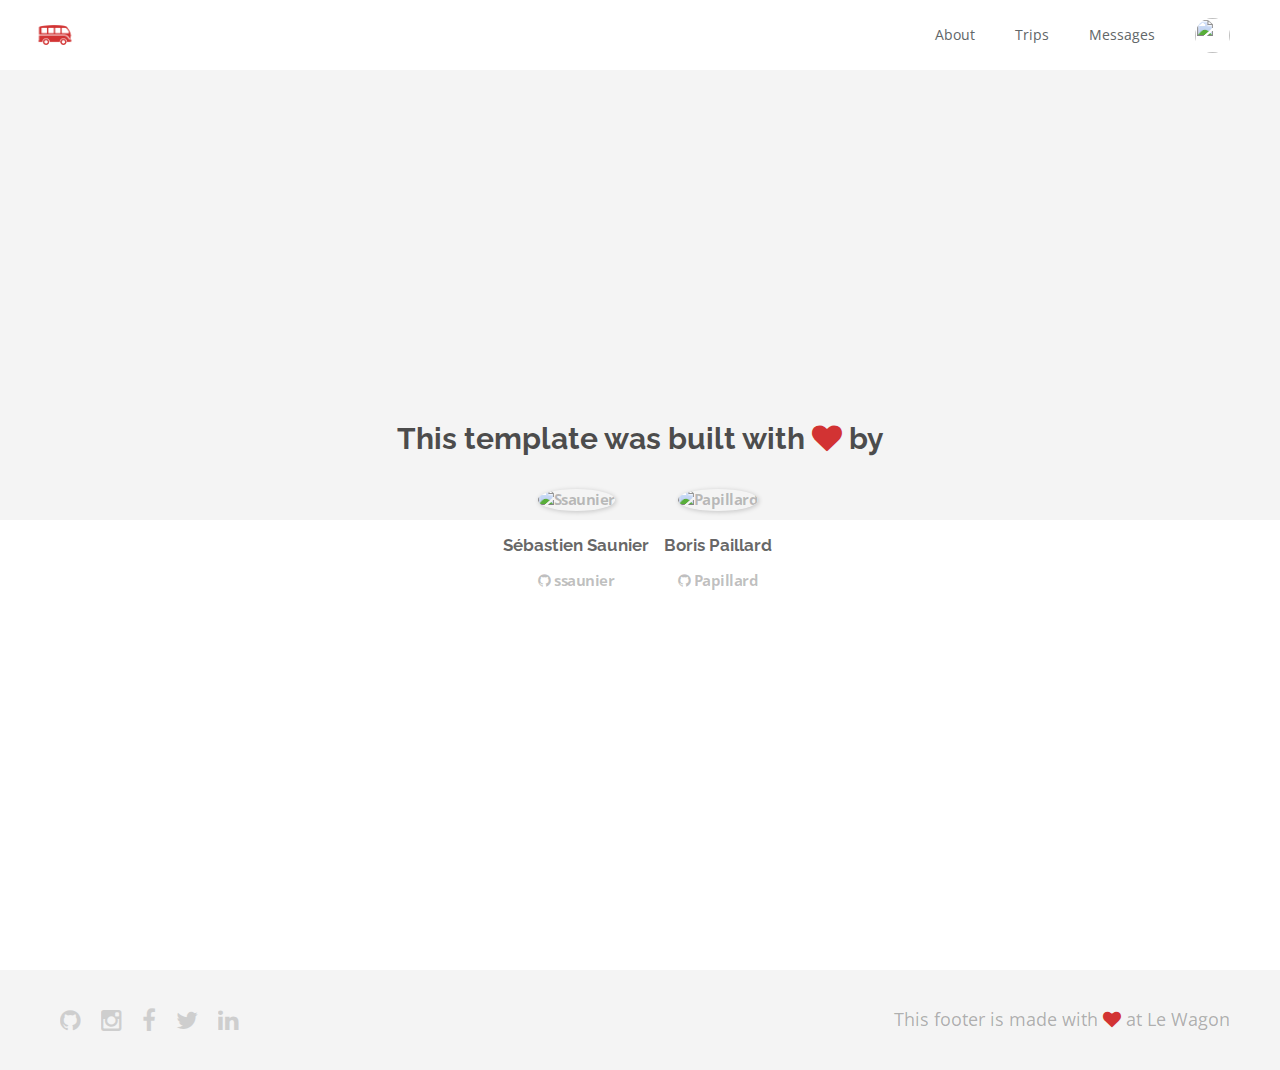
==== commit b8b7a417: "Automated commit at 2018-05-14 11:25:26 UTC by middleman-deploy 2.0.0-alpha" ====
--- a/about.html
+++ b/about.html
@@ -7,7 +7,7 @@
           content="width=device-width, initial-scale=1, shrink-to-fit=no">
     <!-- Use the title from a page's frontmatter if it has one -->
     <title>Le Wagon - Middleman - About</title>
-    <link href="stylesheets/application-f08edec0.css" rel="stylesheet" />
+    <link href="stylesheets/application-2e40333a.css" rel="stylesheet" />
     <script src="javascripts/application-93de88c9.js"></script>
     <link href="images/favicon-f15af148.png" rel="icon" type="image/png" />
   </head>
--- a/stylesheets/application-2e40333a.css
+++ b/stylesheets/application-2e40333a.css
@@ -0,0 +1,8 @@
+@import url("https://fonts.googleapis.com/css?family=Open+Sans:400,300,700|Raleway:400,100,300,700,500");/*!
+ * Bootstrap v3.3.7 (http://getbootstrap.com)
+ * Copyright 2011-2016 Twitter, Inc.
+ * Licensed under MIT (https://github.com/twbs/bootstrap/blob/master/LICENSE)
+ *//*! normalize.css v3.0.3 | MIT License | github.com/necolas/normalize.css */html{font-family:sans-serif;-ms-text-size-adjust:100%;-webkit-text-size-adjust:100%}body{margin:0}article,aside,details,figcaption,figure,footer,header,hgroup,main,menu,nav,section,summary{display:block}audio,canvas,progress,video{display:inline-block;vertical-align:baseline}audio:not([controls]){display:none;height:0}[hidden],template{display:none}a{background-color:transparent}a:active,a:hover{outline:0}abbr[title]{border-bottom:1px dotted}b,strong{font-weight:bold}dfn{font-style:italic}h1{font-size:2em;margin:0.67em 0}mark{background:#ff0;color:#000}small{font-size:80%}sub,sup{font-size:75%;line-height:0;position:relative;vertical-align:baseline}sup{top:-0.5em}sub{bottom:-0.25em}img{border:0}svg:not(:root){overflow:hidden}figure{margin:1em 40px}hr{-webkit-box-sizing:content-box;box-sizing:content-box;height:0}pre{overflow:auto}code,kbd,pre,samp{font-family:monospace, monospace;font-size:1em}button,input,optgroup,select,textarea{color:inherit;font:inherit;margin:0}button{overflow:visible}button,select{text-transform:none}button,html input[type="button"],input[type="reset"],input[type="submit"]{-webkit-appearance:button;cursor:pointer}button[disabled],html input[disabled]{cursor:default}button::-moz-focus-inner,input::-moz-focus-inner{border:0;padding:0}input{line-height:normal}input[type="checkbox"],input[type="radio"]{-webkit-box-sizing:border-box;box-sizing:border-box;padding:0}input[type="number"]::-webkit-inner-spin-button,input[type="number"]::-webkit-outer-spin-button{height:auto}input[type="search"]{-webkit-appearance:textfield;-webkit-box-sizing:content-box;box-sizing:content-box}input[type="search"]::-webkit-search-cancel-button,input[type="search"]::-webkit-search-decoration{-webkit-appearance:none}fieldset{border:1px solid #c0c0c0;margin:0 2px;padding:0.35em 0.625em 0.75em}legend{border:0;padding:0}textarea{overflow:auto}optgroup{font-weight:bold}table{border-collapse:collapse;border-spacing:0}td,th{padding:0}/*! Source: https://github.com/h5bp/html5-boilerplate/blob/master/src/css/main.css */@media print{*,*:before,*:after{background:transparent !important;color:#000 !important;-webkit-box-shadow:none !important;box-shadow:none !important;text-shadow:none !important}a,a:visited{text-decoration:underline}a[href]:after{content:" (" attr(href) ")"}abbr[title]:after{content:" (" attr(title) ")"}a[href^="#"]:after,a[href^="javascript:"]:after{content:""}pre,blockquote{border:1px solid #999;page-break-inside:avoid}thead{display:table-header-group}tr,img{page-break-inside:avoid}img{max-width:100% !important}p,h2,h3{orphans:3;widows:3}h2,h3{page-break-after:avoid}.navbar{display:none}.btn>.caret,.dropup>.btn>.caret{border-top-color:#000 !important}.label{border:1px solid #000}.table{border-collapse:collapse !important}.table td,.table th{background-color:#fff !important}.table-bordered th,.table-bordered td{border:1px solid #ddd !important}}@font-face{font-family:'Glyphicons Halflings';src:url("../assets/bootstrap/glyphicons-halflings-regular-86b6f62b.eot");src:url("../assets/bootstrap/glyphicons-halflings-regular-86b6f62b.eot?#iefix") format("embedded-opentype"),url("../assets/bootstrap/glyphicons-halflings-regular-ca35b697.woff2") format("woff2"),url("../assets/bootstrap/glyphicons-halflings-regular-278e49a8.woff") format("woff"),url("../assets/bootstrap/glyphicons-halflings-regular-44bc1850.ttf") format("truetype"),url("../assets/bootstrap/glyphicons-halflings-regular-de51a849.svg#glyphicons_halflingsregular") format("svg")}.glyphicon{position:relative;top:1px;display:inline-block;font-family:'Glyphicons Halflings';font-style:normal;font-weight:normal;line-height:1;-webkit-font-smoothing:antialiased;-moz-osx-font-smoothing:grayscale}.glyphicon-asterisk:before{content:"\002a"}.glyphicon-plus:before{content:"\002b"}.glyphicon-euro:before,.glyphicon-eur:before{content:"\20ac"}.glyphicon-minus:before{content:"\2212"}.glyphicon-cloud:before{content:"\2601"}.glyphicon-envelope:before{content:"\2709"}.glyphicon-pencil:before{content:"\270f"}.glyphicon-glass:before{content:"\e001"}.glyphicon-music:before{content:"\e002"}.glyphicon-search:before{content:"\e003"}.glyphicon-heart:before{content:"\e005"}.glyphicon-star:before{content:"\e006"}.glyphicon-star-empty:before{content:"\e007"}.glyphicon-user:before{content:"\e008"}.glyphicon-film:before{content:"\e009"}.glyphicon-th-large:before{content:"\e010"}.glyphicon-th:before{content:"\e011"}.glyphicon-th-list:before{content:"\e012"}.glyphicon-ok:before{content:"\e013"}.glyphicon-remove:before{content:"\e014"}.glyphicon-zoom-in:before{content:"\e015"}.glyphicon-zoom-out:before{content:"\e016"}.glyphicon-off:before{content:"\e017"}.glyphicon-signal:before{content:"\e018"}.glyphicon-cog:before{content:"\e019"}.glyphicon-trash:before{content:"\e020"}.glyphicon-home:before{content:"\e021"}.glyphicon-file:before{content:"\e022"}.glyphicon-time:before{content:"\e023"}.glyphicon-road:before{content:"\e024"}.glyphicon-download-alt:before{content:"\e025"}.glyphicon-download:before{content:"\e026"}.glyphicon-upload:before{content:"\e027"}.glyphicon-inbox:before{content:"\e028"}.glyphicon-play-circle:before{content:"\e029"}.glyphicon-repeat:before{content:"\e030"}.glyphicon-refresh:before{content:"\e031"}.glyphicon-list-alt:before{content:"\e032"}.glyphicon-lock:before{content:"\e033"}.glyphicon-flag:before{content:"\e034"}.glyphicon-headphones:before{content:"\e035"}.glyphicon-volume-off:before{content:"\e036"}.glyphicon-volume-down:before{content:"\e037"}.glyphicon-volume-up:before{content:"\e038"}.glyphicon-qrcode:before{content:"\e039"}.glyphicon-barcode:before{content:"\e040"}.glyphicon-tag:before{content:"\e041"}.glyphicon-tags:before{content:"\e042"}.glyphicon-book:before{content:"\e043"}.glyphicon-bookmark:before{content:"\e044"}.glyphicon-print:before{content:"\e045"}.glyphicon-camera:before{content:"\e046"}.glyphicon-font:before{content:"\e047"}.glyphicon-bold:before{content:"\e048"}.glyphicon-italic:before{content:"\e049"}.glyphicon-text-height:before{content:"\e050"}.glyphicon-text-width:before{content:"\e051"}.glyphicon-align-left:before{content:"\e052"}.glyphicon-align-center:before{content:"\e053"}.glyphicon-align-right:before{content:"\e054"}.glyphicon-align-justify:before{content:"\e055"}.glyphicon-list:before{content:"\e056"}.glyphicon-indent-left:before{content:"\e057"}.glyphicon-indent-right:before{content:"\e058"}.glyphicon-facetime-video:before{content:"\e059"}.glyphicon-picture:before{content:"\e060"}.glyphicon-map-marker:before{content:"\e062"}.glyphicon-adjust:before{content:"\e063"}.glyphicon-tint:before{content:"\e064"}.glyphicon-edit:before{content:"\e065"}.glyphicon-share:before{content:"\e066"}.glyphicon-check:before{content:"\e067"}.glyphicon-move:before{content:"\e068"}.glyphicon-step-backward:before{content:"\e069"}.glyphicon-fast-backward:before{content:"\e070"}.glyphicon-backward:before{content:"\e071"}.glyphicon-play:before{content:"\e072"}.glyphicon-pause:before{content:"\e073"}.glyphicon-stop:before{content:"\e074"}.glyphicon-forward:before{content:"\e075"}.glyphicon-fast-forward:before{content:"\e076"}.glyphicon-step-forward:before{content:"\e077"}.glyphicon-eject:before{content:"\e078"}.glyphicon-chevron-left:before{content:"\e079"}.glyphicon-chevron-right:before{content:"\e080"}.glyphicon-plus-sign:before{content:"\e081"}.glyphicon-minus-sign:before{content:"\e082"}.glyphicon-remove-sign:before{content:"\e083"}.glyphicon-ok-sign:before{content:"\e084"}.glyphicon-question-sign:before{content:"\e085"}.glyphicon-info-sign:before{content:"\e086"}.glyphicon-screenshot:before{content:"\e087"}.glyphicon-remove-circle:before{content:"\e088"}.glyphicon-ok-circle:before{content:"\e089"}.glyphicon-ban-circle:before{content:"\e090"}.glyphicon-arrow-left:before{content:"\e091"}.glyphicon-arrow-right:before{content:"\e092"}.glyphicon-arrow-up:before{content:"\e093"}.glyphicon-arrow-down:before{content:"\e094"}.glyphicon-share-alt:before{content:"\e095"}.glyphicon-resize-full:before{content:"\e096"}.glyphicon-resize-small:before{content:"\e097"}.glyphicon-exclamation-sign:before{content:"\e101"}.glyphicon-gift:before{content:"\e102"}.glyphicon-leaf:before{content:"\e103"}.glyphicon-fire:before{content:"\e104"}.glyphicon-eye-open:before{content:"\e105"}.glyphicon-eye-close:before{content:"\e106"}.glyphicon-warning-sign:before{content:"\e107"}.glyphicon-plane:before{content:"\e108"}.glyphicon-calendar:before{content:"\e109"}.glyphicon-random:before{content:"\e110"}.glyphicon-comment:before{content:"\e111"}.glyphicon-magnet:before{content:"\e112"}.glyphicon-chevron-up:before{content:"\e113"}.glyphicon-chevron-down:before{content:"\e114"}.glyphicon-retweet:before{content:"\e115"}.glyphicon-shopping-cart:before{content:"\e116"}.glyphicon-folder-close:before{content:"\e117"}.glyphicon-folder-open:before{content:"\e118"}.glyphicon-resize-vertical:before{content:"\e119"}.glyphicon-resize-horizontal:before{content:"\e120"}.glyphicon-hdd:before{content:"\e121"}.glyphicon-bullhorn:before{content:"\e122"}.glyphicon-bell:before{content:"\e123"}.glyphicon-certificate:before{content:"\e124"}.glyphicon-thumbs-up:before{content:"\e125"}.glyphicon-thumbs-down:before{content:"\e126"}.glyphicon-hand-right:before{content:"\e127"}.glyphicon-hand-left:before{content:"\e128"}.glyphicon-hand-up:before{content:"\e129"}.glyphicon-hand-down:before{content:"\e130"}.glyphicon-circle-arrow-right:before{content:"\e131"}.glyphicon-circle-arrow-left:before{content:"\e132"}.glyphicon-circle-arrow-up:before{content:"\e133"}.glyphicon-circle-arrow-down:before{content:"\e134"}.glyphicon-globe:before{content:"\e135"}.glyphicon-wrench:before{content:"\e136"}.glyphicon-tasks:before{content:"\e137"}.glyphicon-filter:before{content:"\e138"}.glyphicon-briefcase:before{content:"\e139"}.glyphicon-fullscreen:before{content:"\e140"}.glyphicon-dashboard:before{content:"\e141"}.glyphicon-paperclip:before{content:"\e142"}.glyphicon-heart-empty:before{content:"\e143"}.glyphicon-link:before{content:"\e144"}.glyphicon-phone:before{content:"\e145"}.glyphicon-pushpin:before{content:"\e146"}.glyphicon-usd:before{content:"\e148"}.glyphicon-gbp:before{content:"\e149"}.glyphicon-sort:before{content:"\e150"}.glyphicon-sort-by-alphabet:before{content:"\e151"}.glyphicon-sort-by-alphabet-alt:before{content:"\e152"}.glyphicon-sort-by-order:before{content:"\e153"}.glyphicon-sort-by-order-alt:before{content:"\e154"}.glyphicon-sort-by-attributes:before{content:"\e155"}.glyphicon-sort-by-attributes-alt:before{content:"\e156"}.glyphicon-unchecked:before{content:"\e157"}.glyphicon-expand:before{content:"\e158"}.glyphicon-collapse-down:before{content:"\e159"}.glyphicon-collapse-up:before{content:"\e160"}.glyphicon-log-in:before{content:"\e161"}.glyphicon-flash:before{content:"\e162"}.glyphicon-log-out:before{content:"\e163"}.glyphicon-new-window:before{content:"\e164"}.glyphicon-record:before{content:"\e165"}.glyphicon-save:before{content:"\e166"}.glyphicon-open:before{content:"\e167"}.glyphicon-saved:before{content:"\e168"}.glyphicon-import:before{content:"\e169"}.glyphicon-export:before{content:"\e170"}.glyphicon-send:before{content:"\e171"}.glyphicon-floppy-disk:before{content:"\e172"}.glyphicon-floppy-saved:before{content:"\e173"}.glyphicon-floppy-remove:before{content:"\e174"}.glyphicon-floppy-save:before{content:"\e175"}.glyphicon-floppy-open:before{content:"\e176"}.glyphicon-credit-card:before{content:"\e177"}.glyphicon-transfer:before{content:"\e178"}.glyphicon-cutlery:before{content:"\e179"}.glyphicon-header:before{content:"\e180"}.glyphicon-compressed:before{content:"\e181"}.glyphicon-earphone:before{content:"\e182"}.glyphicon-phone-alt:before{content:"\e183"}.glyphicon-tower:before{content:"\e184"}.glyphicon-stats:before{content:"\e185"}.glyphicon-sd-video:before{content:"\e186"}.glyphicon-hd-video:before{content:"\e187"}.glyphicon-subtitles:before{content:"\e188"}.glyphicon-sound-stereo:before{content:"\e189"}.glyphicon-sound-dolby:before{content:"\e190"}.glyphicon-sound-5-1:before{content:"\e191"}.glyphicon-sound-6-1:before{content:"\e192"}.glyphicon-sound-7-1:before{content:"\e193"}.glyphicon-copyright-mark:before{content:"\e194"}.glyphicon-registration-mark:before{content:"\e195"}.glyphicon-cloud-download:before{content:"\e197"}.glyphicon-cloud-upload:before{content:"\e198"}.glyphicon-tree-conifer:before{content:"\e199"}.glyphicon-tree-deciduous:before{content:"\e200"}.glyphicon-cd:before{content:"\e201"}.glyphicon-save-file:before{content:"\e202"}.glyphicon-open-file:before{content:"\e203"}.glyphicon-level-up:before{content:"\e204"}.glyphicon-copy:before{content:"\e205"}.glyphicon-paste:before{content:"\e206"}.glyphicon-alert:before{content:"\e209"}.glyphicon-equalizer:before{content:"\e210"}.glyphicon-king:before{content:"\e211"}.glyphicon-queen:before{content:"\e212"}.glyphicon-pawn:before{content:"\e213"}.glyphicon-bishop:before{content:"\e214"}.glyphicon-knight:before{content:"\e215"}.glyphicon-baby-formula:before{content:"\e216"}.glyphicon-tent:before{content:"\26fa"}.glyphicon-blackboard:before{content:"\e218"}.glyphicon-bed:before{content:"\e219"}.glyphicon-apple:before{content:"\f8ff"}.glyphicon-erase:before{content:"\e221"}.glyphicon-hourglass:before{content:"\231b"}.glyphicon-lamp:before{content:"\e223"}.glyphicon-duplicate:before{content:"\e224"}.glyphicon-piggy-bank:before{content:"\e225"}.glyphicon-scissors:before{content:"\e226"}.glyphicon-bitcoin:before{content:"\e227"}.glyphicon-btc:before{content:"\e227"}.glyphicon-xbt:before{content:"\e227"}.glyphicon-yen:before{content:"\00a5"}.glyphicon-jpy:before{content:"\00a5"}.glyphicon-ruble:before{content:"\20bd"}.glyphicon-rub:before{content:"\20bd"}.glyphicon-scale:before{content:"\e230"}.glyphicon-ice-lolly:before{content:"\e231"}.glyphicon-ice-lolly-tasted:before{content:"\e232"}.glyphicon-education:before{content:"\e233"}.glyphicon-option-horizontal:before{content:"\e234"}.glyphicon-option-vertical:before{content:"\e235"}.glyphicon-menu-hamburger:before{content:"\e236"}.glyphicon-modal-window:before{content:"\e237"}.glyphicon-oil:before{content:"\e238"}.glyphicon-grain:before{content:"\e239"}.glyphicon-sunglasses:before{content:"\e240"}.glyphicon-text-size:before{content:"\e241"}.glyphicon-text-color:before{content:"\e242"}.glyphicon-text-background:before{content:"\e243"}.glyphicon-object-align-top:before{content:"\e244"}.glyphicon-object-align-bottom:before{content:"\e245"}.glyphicon-object-align-horizontal:before{content:"\e246"}.glyphicon-object-align-left:before{content:"\e247"}.glyphicon-object-align-vertical:before{content:"\e248"}.glyphicon-object-align-right:before{content:"\e249"}.glyphicon-triangle-right:before{content:"\e250"}.glyphicon-triangle-left:before{content:"\e251"}.glyphicon-triangle-bottom:before{content:"\e252"}.glyphicon-triangle-top:before{content:"\e253"}.glyphicon-console:before{content:"\e254"}.glyphicon-superscript:before{content:"\e255"}.glyphicon-subscript:before{content:"\e256"}.glyphicon-menu-left:before{content:"\e257"}.glyphicon-menu-right:before{content:"\e258"}.glyphicon-menu-down:before{content:"\e259"}.glyphicon-menu-up:before{content:"\e260"}*{-webkit-box-sizing:border-box;box-sizing:border-box}*:before,*:after{-webkit-box-sizing:border-box;box-sizing:border-box}html{font-size:10px;-webkit-tap-highlight-color:transparent}body{font-family:"Open Sans", "Helvetica", "sans-serif";font-size:18px;line-height:1.42857143;color:#333333;background-color:#F4F4F4}input,button,select,textarea{font-family:inherit;font-size:inherit;line-height:inherit}a{color:#469AE0;text-decoration:none}a:hover,a:focus{color:#1f74ba;text-decoration:underline}a:focus{outline:5px auto -webkit-focus-ring-color;outline-offset:-2px}figure{margin:0}img{vertical-align:middle}.img-responsive{display:block;max-width:100%;height:auto}.img-rounded{border-radius:2px}.img-thumbnail{padding:4px;line-height:1.42857143;background-color:#F4F4F4;border:1px solid #ddd;border-radius:2px;-webkit-transition:all 0.2s ease-in-out;transition:all 0.2s ease-in-out;display:inline-block;max-width:100%;height:auto}.img-circle{border-radius:50%}hr{margin-top:25px;margin-bottom:25px;border:0;border-top:1px solid #eeeeee}.sr-only{position:absolute;width:1px;height:1px;margin:-1px;padding:0;overflow:hidden;clip:rect(0, 0, 0, 0);border:0}.sr-only-focusable:active,.sr-only-focusable:focus{position:static;width:auto;height:auto;margin:0;overflow:visible;clip:auto}[role="button"]{cursor:pointer}h1,h2,h3,h4,h5,h6,.h1,.h2,.h3,.h4,.h5,.h6{font-family:"Raleway", "Helvetica", "sans-serif";font-weight:500;line-height:1.1;color:inherit}h1 small,h1 .small,h2 small,h2 .small,h3 small,h3 .small,h4 small,h4 .small,h5 small,h5 .small,h6 small,h6 .small,.h1 small,.h1 .small,.h2 small,.h2 .small,.h3 small,.h3 .small,.h4 small,.h4 .small,.h5 small,.h5 .small,.h6 small,.h6 .small{font-weight:normal;line-height:1;color:#777777}h1,.h1,h2,.h2,h3,.h3{margin-top:25px;margin-bottom:12.5px}h1 small,h1 .small,.h1 small,.h1 .small,h2 small,h2 .small,.h2 small,.h2 .small,h3 small,h3 .small,.h3 small,.h3 .small{font-size:65%}h4,.h4,h5,.h5,h6,.h6{margin-top:12.5px;margin-bottom:12.5px}h4 small,h4 .small,.h4 small,.h4 .small,h5 small,h5 .small,.h5 small,.h5 .small,h6 small,h6 .small,.h6 small,.h6 .small{font-size:75%}h1,.h1{font-size:46px}h2,.h2{font-size:38px}h3,.h3{font-size:31px}h4,.h4{font-size:23px}h5,.h5{font-size:18px}h6,.h6{font-size:16px}p{margin:0 0 12.5px}.lead{margin-bottom:25px;font-size:20px;font-weight:300;line-height:1.4}@media (min-width: 768px){.lead{font-size:27px}}small,.small{font-size:88%}mark,.mark{background-color:#fcf8e3;padding:.2em}.text-left{text-align:left}.text-right{text-align:right}.text-center{text-align:center}.text-justify{text-align:justify}.text-nowrap{white-space:nowrap}.text-lowercase{text-transform:lowercase}.text-uppercase,.initialism{text-transform:uppercase}.text-capitalize{text-transform:capitalize}.text-muted{color:#777777}.text-primary{color:#469AE0}a.text-primary:hover,a.text-primary:focus{color:#2381d0}.text-success{color:#3c763d}a.text-success:hover,a.text-success:focus{color:#2b542c}.text-info{color:#31708f}a.text-info:hover,a.text-info:focus{color:#245269}.text-warning{color:#8a6d3b}a.text-warning:hover,a.text-warning:focus{color:#66512c}.text-danger{color:#a94442}a.text-danger:hover,a.text-danger:focus{color:#843534}.bg-primary{color:#fff}.bg-primary{background-color:#469AE0}a.bg-primary:hover,a.bg-primary:focus{background-color:#2381d0}.bg-success{background-color:#dff0d8}a.bg-success:hover,a.bg-success:focus{background-color:#c1e2b3}.bg-info{background-color:#d9edf7}a.bg-info:hover,a.bg-info:focus{background-color:#afd9ee}.bg-warning{background-color:#fcf8e3}a.bg-warning:hover,a.bg-warning:focus{background-color:#f7ecb5}.bg-danger{background-color:#f2dede}a.bg-danger:hover,a.bg-danger:focus{background-color:#e4b9b9}.page-header{padding-bottom:11.5px;margin:50px 0 25px;border-bottom:1px solid #eeeeee}ul,ol{margin-top:0;margin-bottom:12.5px}ul ul,ul ol,ol ul,ol ol{margin-bottom:0}.list-unstyled{padding-left:0;list-style:none}.list-inline{padding-left:0;list-style:none;margin-left:-5px}.list-inline>li{display:inline-block;padding-left:5px;padding-right:5px}dl{margin-top:0;margin-bottom:25px}dt,dd{line-height:1.42857143}dt{font-weight:bold}dd{margin-left:0}.dl-horizontal dd:before,.dl-horizontal dd:after{content:" ";display:table}.dl-horizontal dd:after{clear:both}@media (min-width: 768px){.dl-horizontal dt{float:left;width:160px;clear:left;text-align:right;overflow:hidden;text-overflow:ellipsis;white-space:nowrap}.dl-horizontal dd{margin-left:180px}}abbr[title],abbr[data-original-title]{cursor:help;border-bottom:1px dotted #777777}.initialism{font-size:90%}blockquote{padding:12.5px 25px;margin:0 0 25px;font-size:22.5px;border-left:5px solid #eeeeee}blockquote p:last-child,blockquote ul:last-child,blockquote ol:last-child{margin-bottom:0}blockquote footer,blockquote small,blockquote .small{display:block;font-size:80%;line-height:1.42857143;color:#777777}blockquote footer:before,blockquote small:before,blockquote .small:before{content:'\2014 \00A0'}.blockquote-reverse,blockquote.pull-right{padding-right:15px;padding-left:0;border-right:5px solid #eeeeee;border-left:0;text-align:right}.blockquote-reverse footer:before,.blockquote-reverse small:before,.blockquote-reverse .small:before,blockquote.pull-right footer:before,blockquote.pull-right small:before,blockquote.pull-right .small:before{content:''}.blockquote-reverse footer:after,.blockquote-reverse small:after,.blockquote-reverse .small:after,blockquote.pull-right footer:after,blockquote.pull-right small:after,blockquote.pull-right .small:after{content:'\00A0 \2014'}address{margin-bottom:25px;font-style:normal;line-height:1.42857143}code,kbd,pre,samp{font-family:Menlo, Monaco, Consolas, "Courier New", monospace}code{padding:2px 4px;font-size:90%;color:#c7254e;background-color:#f9f2f4;border-radius:2px}kbd{padding:2px 4px;font-size:90%;color:#fff;background-color:#333;border-radius:2px;-webkit-box-shadow:inset 0 -1px 0 rgba(0,0,0,0.25);box-shadow:inset 0 -1px 0 rgba(0,0,0,0.25)}kbd kbd{padding:0;font-size:100%;font-weight:bold;-webkit-box-shadow:none;box-shadow:none}pre{display:block;padding:12px;margin:0 0 12.5px;font-size:17px;line-height:1.42857143;word-break:break-all;word-wrap:break-word;color:#333333;background-color:#f5f5f5;border:1px solid #ccc;border-radius:2px}pre code{padding:0;font-size:inherit;color:inherit;white-space:pre-wrap;background-color:transparent;border-radius:0}.pre-scrollable{max-height:340px;overflow-y:scroll}.container{margin-right:auto;margin-left:auto;padding-left:15px;padding-right:15px}.container:before,.container:after{content:" ";display:table}.container:after{clear:both}@media (min-width: 768px){.container{width:750px}}@media (min-width: 992px){.container{width:970px}}@media (min-width: 1200px){.container{width:1170px}}.container-fluid{margin-right:auto;margin-left:auto;padding-left:15px;padding-right:15px}.container-fluid:before,.container-fluid:after{content:" ";display:table}.container-fluid:after{clear:both}.row{margin-left:-15px;margin-right:-15px}.row:before,.row:after{content:" ";display:table}.row:after{clear:both}.col-xs-1,.col-sm-1,.col-md-1,.col-lg-1,.col-xs-2,.col-sm-2,.col-md-2,.col-lg-2,.col-xs-3,.col-sm-3,.col-md-3,.col-lg-3,.col-xs-4,.col-sm-4,.col-md-4,.col-lg-4,.col-xs-5,.col-sm-5,.col-md-5,.col-lg-5,.col-xs-6,.col-sm-6,.col-md-6,.col-lg-6,.col-xs-7,.col-sm-7,.col-md-7,.col-lg-7,.col-xs-8,.col-sm-8,.col-md-8,.col-lg-8,.col-xs-9,.col-sm-9,.col-md-9,.col-lg-9,.col-xs-10,.col-sm-10,.col-md-10,.col-lg-10,.col-xs-11,.col-sm-11,.col-md-11,.col-lg-11,.col-xs-12,.col-sm-12,.col-md-12,.col-lg-12{position:relative;min-height:1px;padding-left:15px;padding-right:15px}.col-xs-1,.col-xs-2,.col-xs-3,.col-xs-4,.col-xs-5,.col-xs-6,.col-xs-7,.col-xs-8,.col-xs-9,.col-xs-10,.col-xs-11,.col-xs-12{float:left}.col-xs-1{width:8.33333333%}.col-xs-2{width:16.66666667%}.col-xs-3{width:25%}.col-xs-4{width:33.33333333%}.col-xs-5{width:41.66666667%}.col-xs-6{width:50%}.col-xs-7{width:58.33333333%}.col-xs-8{width:66.66666667%}.col-xs-9{width:75%}.col-xs-10{width:83.33333333%}.col-xs-11{width:91.66666667%}.col-xs-12{width:100%}.col-xs-pull-0{right:auto}.col-xs-pull-1{right:8.33333333%}.col-xs-pull-2{right:16.66666667%}.col-xs-pull-3{right:25%}.col-xs-pull-4{right:33.33333333%}.col-xs-pull-5{right:41.66666667%}.col-xs-pull-6{right:50%}.col-xs-pull-7{right:58.33333333%}.col-xs-pull-8{right:66.66666667%}.col-xs-pull-9{right:75%}.col-xs-pull-10{right:83.33333333%}.col-xs-pull-11{right:91.66666667%}.col-xs-pull-12{right:100%}.col-xs-push-0{left:auto}.col-xs-push-1{left:8.33333333%}.col-xs-push-2{left:16.66666667%}.col-xs-push-3{left:25%}.col-xs-push-4{left:33.33333333%}.col-xs-push-5{left:41.66666667%}.col-xs-push-6{left:50%}.col-xs-push-7{left:58.33333333%}.col-xs-push-8{left:66.66666667%}.col-xs-push-9{left:75%}.col-xs-push-10{left:83.33333333%}.col-xs-push-11{left:91.66666667%}.col-xs-push-12{left:100%}.col-xs-offset-0{margin-left:0%}.col-xs-offset-1{margin-left:8.33333333%}.col-xs-offset-2{margin-left:16.66666667%}.col-xs-offset-3{margin-left:25%}.col-xs-offset-4{margin-left:33.33333333%}.col-xs-offset-5{margin-left:41.66666667%}.col-xs-offset-6{margin-left:50%}.col-xs-offset-7{margin-left:58.33333333%}.col-xs-offset-8{margin-left:66.66666667%}.col-xs-offset-9{margin-left:75%}.col-xs-offset-10{margin-left:83.33333333%}.col-xs-offset-11{margin-left:91.66666667%}.col-xs-offset-12{margin-left:100%}@media (min-width: 768px){.col-sm-1,.col-sm-2,.col-sm-3,.col-sm-4,.col-sm-5,.col-sm-6,.col-sm-7,.col-sm-8,.col-sm-9,.col-sm-10,.col-sm-11,.col-sm-12{float:left}.col-sm-1{width:8.33333333%}.col-sm-2{width:16.66666667%}.col-sm-3{width:25%}.col-sm-4{width:33.33333333%}.col-sm-5{width:41.66666667%}.col-sm-6{width:50%}.col-sm-7{width:58.33333333%}.col-sm-8{width:66.66666667%}.col-sm-9{width:75%}.col-sm-10{width:83.33333333%}.col-sm-11{width:91.66666667%}.col-sm-12{width:100%}.col-sm-pull-0{right:auto}.col-sm-pull-1{right:8.33333333%}.col-sm-pull-2{right:16.66666667%}.col-sm-pull-3{right:25%}.col-sm-pull-4{right:33.33333333%}.col-sm-pull-5{right:41.66666667%}.col-sm-pull-6{right:50%}.col-sm-pull-7{right:58.33333333%}.col-sm-pull-8{right:66.66666667%}.col-sm-pull-9{right:75%}.col-sm-pull-10{right:83.33333333%}.col-sm-pull-11{right:91.66666667%}.col-sm-pull-12{right:100%}.col-sm-push-0{left:auto}.col-sm-push-1{left:8.33333333%}.col-sm-push-2{left:16.66666667%}.col-sm-push-3{left:25%}.col-sm-push-4{left:33.33333333%}.col-sm-push-5{left:41.66666667%}.col-sm-push-6{left:50%}.col-sm-push-7{left:58.33333333%}.col-sm-push-8{left:66.66666667%}.col-sm-push-9{left:75%}.col-sm-push-10{left:83.33333333%}.col-sm-push-11{left:91.66666667%}.col-sm-push-12{left:100%}.col-sm-offset-0{margin-left:0%}.col-sm-offset-1{margin-left:8.33333333%}.col-sm-offset-2{margin-left:16.66666667%}.col-sm-offset-3{margin-left:25%}.col-sm-offset-4{margin-left:33.33333333%}.col-sm-offset-5{margin-left:41.66666667%}.col-sm-offset-6{margin-left:50%}.col-sm-offset-7{margin-left:58.33333333%}.col-sm-offset-8{margin-left:66.66666667%}.col-sm-offset-9{margin-left:75%}.col-sm-offset-10{margin-left:83.33333333%}.col-sm-offset-11{margin-left:91.66666667%}.col-sm-offset-12{margin-left:100%}}@media (min-width: 992px){.col-md-1,.col-md-2,.col-md-3,.col-md-4,.col-md-5,.col-md-6,.col-md-7,.col-md-8,.col-md-9,.col-md-10,.col-md-11,.col-md-12{float:left}.col-md-1{width:8.33333333%}.col-md-2{width:16.66666667%}.col-md-3{width:25%}.col-md-4{width:33.33333333%}.col-md-5{width:41.66666667%}.col-md-6{width:50%}.col-md-7{width:58.33333333%}.col-md-8{width:66.66666667%}.col-md-9{width:75%}.col-md-10{width:83.33333333%}.col-md-11{width:91.66666667%}.col-md-12{width:100%}.col-md-pull-0{right:auto}.col-md-pull-1{right:8.33333333%}.col-md-pull-2{right:16.66666667%}.col-md-pull-3{right:25%}.col-md-pull-4{right:33.33333333%}.col-md-pull-5{right:41.66666667%}.col-md-pull-6{right:50%}.col-md-pull-7{right:58.33333333%}.col-md-pull-8{right:66.66666667%}.col-md-pull-9{right:75%}.col-md-pull-10{right:83.33333333%}.col-md-pull-11{right:91.66666667%}.col-md-pull-12{right:100%}.col-md-push-0{left:auto}.col-md-push-1{left:8.33333333%}.col-md-push-2{left:16.66666667%}.col-md-push-3{left:25%}.col-md-push-4{left:33.33333333%}.col-md-push-5{left:41.66666667%}.col-md-push-6{left:50%}.col-md-push-7{left:58.33333333%}.col-md-push-8{left:66.66666667%}.col-md-push-9{left:75%}.col-md-push-10{left:83.33333333%}.col-md-push-11{left:91.66666667%}.col-md-push-12{left:100%}.col-md-offset-0{margin-left:0%}.col-md-offset-1{margin-left:8.33333333%}.col-md-offset-2{margin-left:16.66666667%}.col-md-offset-3{margin-left:25%}.col-md-offset-4{margin-left:33.33333333%}.col-md-offset-5{margin-left:41.66666667%}.col-md-offset-6{margin-left:50%}.col-md-offset-7{margin-left:58.33333333%}.col-md-offset-8{margin-left:66.66666667%}.col-md-offset-9{margin-left:75%}.col-md-offset-10{margin-left:83.33333333%}.col-md-offset-11{margin-left:91.66666667%}.col-md-offset-12{margin-left:100%}}@media (min-width: 1200px){.col-lg-1,.col-lg-2,.col-lg-3,.col-lg-4,.col-lg-5,.col-lg-6,.col-lg-7,.col-lg-8,.col-lg-9,.col-lg-10,.col-lg-11,.col-lg-12{float:left}.col-lg-1{width:8.33333333%}.col-lg-2{width:16.66666667%}.col-lg-3{width:25%}.col-lg-4{width:33.33333333%}.col-lg-5{width:41.66666667%}.col-lg-6{width:50%}.col-lg-7{width:58.33333333%}.col-lg-8{width:66.66666667%}.col-lg-9{width:75%}.col-lg-10{width:83.33333333%}.col-lg-11{width:91.66666667%}.col-lg-12{width:100%}.col-lg-pull-0{right:auto}.col-lg-pull-1{right:8.33333333%}.col-lg-pull-2{right:16.66666667%}.col-lg-pull-3{right:25%}.col-lg-pull-4{right:33.33333333%}.col-lg-pull-5{right:41.66666667%}.col-lg-pull-6{right:50%}.col-lg-pull-7{right:58.33333333%}.col-lg-pull-8{right:66.66666667%}.col-lg-pull-9{right:75%}.col-lg-pull-10{right:83.33333333%}.col-lg-pull-11{right:91.66666667%}.col-lg-pull-12{right:100%}.col-lg-push-0{left:auto}.col-lg-push-1{left:8.33333333%}.col-lg-push-2{left:16.66666667%}.col-lg-push-3{left:25%}.col-lg-push-4{left:33.33333333%}.col-lg-push-5{left:41.66666667%}.col-lg-push-6{left:50%}.col-lg-push-7{left:58.33333333%}.col-lg-push-8{left:66.66666667%}.col-lg-push-9{left:75%}.col-lg-push-10{left:83.33333333%}.col-lg-push-11{left:91.66666667%}.col-lg-push-12{left:100%}.col-lg-offset-0{margin-left:0%}.col-lg-offset-1{margin-left:8.33333333%}.col-lg-offset-2{margin-left:16.66666667%}.col-lg-offset-3{margin-left:25%}.col-lg-offset-4{margin-left:33.33333333%}.col-lg-offset-5{margin-left:41.66666667%}.col-lg-offset-6{margin-left:50%}.col-lg-offset-7{margin-left:58.33333333%}.col-lg-offset-8{margin-left:66.66666667%}.col-lg-offset-9{margin-left:75%}.col-lg-offset-10{margin-left:83.33333333%}.col-lg-offset-11{margin-left:91.66666667%}.col-lg-offset-12{margin-left:100%}}table{background-color:transparent}caption{padding-top:8px;padding-bottom:8px;color:#777777;text-align:left}th{text-align:left}.table{width:100%;max-width:100%;margin-bottom:25px}.table>thead>tr>th,.table>thead>tr>td,.table>tbody>tr>th,.table>tbody>tr>td,.table>tfoot>tr>th,.table>tfoot>tr>td{padding:8px;line-height:1.42857143;vertical-align:top;border-top:1px solid #ddd}.table>thead>tr>th{vertical-align:bottom;border-bottom:2px solid #ddd}.table>caption+thead>tr:first-child>th,.table>caption+thead>tr:first-child>td,.table>colgroup+thead>tr:first-child>th,.table>colgroup+thead>tr:first-child>td,.table>thead:first-child>tr:first-child>th,.table>thead:first-child>tr:first-child>td{border-top:0}.table>tbody+tbody{border-top:2px solid #ddd}.table .table{background-color:#F4F4F4}.table-condensed>thead>tr>th,.table-condensed>thead>tr>td,.table-condensed>tbody>tr>th,.table-condensed>tbody>tr>td,.table-condensed>tfoot>tr>th,.table-condensed>tfoot>tr>td{padding:5px}.table-bordered{border:1px solid #ddd}.table-bordered>thead>tr>th,.table-bordered>thead>tr>td,.table-bordered>tbody>tr>th,.table-bordered>tbody>tr>td,.table-bordered>tfoot>tr>th,.table-bordered>tfoot>tr>td{border:1px solid #ddd}.table-bordered>thead>tr>th,.table-bordered>thead>tr>td{border-bottom-width:2px}.table-striped>tbody>tr:nth-of-type(odd){background-color:#f9f9f9}.table-hover>tbody>tr:hover{background-color:#f5f5f5}table col[class*="col-"]{position:static;float:none;display:table-column}table td[class*="col-"],table th[class*="col-"]{position:static;float:none;display:table-cell}.table>thead>tr>td.active,.table>thead>tr>th.active,.table>thead>tr.active>td,.table>thead>tr.active>th,.table>tbody>tr>td.active,.table>tbody>tr>th.active,.table>tbody>tr.active>td,.table>tbody>tr.active>th,.table>tfoot>tr>td.active,.table>tfoot>tr>th.active,.table>tfoot>tr.active>td,.table>tfoot>tr.active>th{background-color:#f5f5f5}.table-hover>tbody>tr>td.active:hover,.table-hover>tbody>tr>th.active:hover,.table-hover>tbody>tr.active:hover>td,.table-hover>tbody>tr:hover>.active,.table-hover>tbody>tr.active:hover>th{background-color:#e8e8e8}.table>thead>tr>td.success,.table>thead>tr>th.success,.table>thead>tr.success>td,.table>thead>tr.success>th,.table>tbody>tr>td.success,.table>tbody>tr>th.success,.table>tbody>tr.success>td,.table>tbody>tr.success>th,.table>tfoot>tr>td.success,.table>tfoot>tr>th.success,.table>tfoot>tr.success>td,.table>tfoot>tr.success>th{background-color:#dff0d8}.table-hover>tbody>tr>td.success:hover,.table-hover>tbody>tr>th.success:hover,.table-hover>tbody>tr.success:hover>td,.table-hover>tbody>tr:hover>.success,.table-hover>tbody>tr.success:hover>th{background-color:#d0e9c6}.table>thead>tr>td.info,.table>thead>tr>th.info,.table>thead>tr.info>td,.table>thead>tr.info>th,.table>tbody>tr>td.info,.table>tbody>tr>th.info,.table>tbody>tr.info>td,.table>tbody>tr.info>th,.table>tfoot>tr>td.info,.table>tfoot>tr>th.info,.table>tfoot>tr.info>td,.table>tfoot>tr.info>th{background-color:#d9edf7}.table-hover>tbody>tr>td.info:hover,.table-hover>tbody>tr>th.info:hover,.table-hover>tbody>tr.info:hover>td,.table-hover>tbody>tr:hover>.info,.table-hover>tbody>tr.info:hover>th{background-color:#c4e3f3}.table>thead>tr>td.warning,.table>thead>tr>th.warning,.table>thead>tr.warning>td,.table>thead>tr.warning>th,.table>tbody>tr>td.warning,.table>tbody>tr>th.warning,.table>tbody>tr.warning>td,.table>tbody>tr.warning>th,.table>tfoot>tr>td.warning,.table>tfoot>tr>th.warning,.table>tfoot>tr.warning>td,.table>tfoot>tr.warning>th{background-color:#fcf8e3}.table-hover>tbody>tr>td.warning:hover,.table-hover>tbody>tr>th.warning:hover,.table-hover>tbody>tr.warning:hover>td,.table-hover>tbody>tr:hover>.warning,.table-hover>tbody>tr.warning:hover>th{background-color:#faf2cc}.table>thead>tr>td.danger,.table>thead>tr>th.danger,.table>thead>tr.danger>td,.table>thead>tr.danger>th,.table>tbody>tr>td.danger,.table>tbody>tr>th.danger,.table>tbody>tr.danger>td,.table>tbody>tr.danger>th,.table>tfoot>tr>td.danger,.table>tfoot>tr>th.danger,.table>tfoot>tr.danger>td,.table>tfoot>tr.danger>th{background-color:#f2dede}.table-hover>tbody>tr>td.danger:hover,.table-hover>tbody>tr>th.danger:hover,.table-hover>tbody>tr.danger:hover>td,.table-hover>tbody>tr:hover>.danger,.table-hover>tbody>tr.danger:hover>th{background-color:#ebcccc}.table-responsive{overflow-x:auto;min-height:0.01%}@media screen and (max-width: 767px){.table-responsive{width:100%;margin-bottom:18.75px;overflow-y:hidden;-ms-overflow-style:-ms-autohiding-scrollbar;border:1px solid #ddd}.table-responsive>.table{margin-bottom:0}.table-responsive>.table>thead>tr>th,.table-responsive>.table>thead>tr>td,.table-responsive>.table>tbody>tr>th,.table-responsive>.table>tbody>tr>td,.table-responsive>.table>tfoot>tr>th,.table-responsive>.table>tfoot>tr>td{white-space:nowrap}.table-responsive>.table-bordered{border:0}.table-responsive>.table-bordered>thead>tr>th:first-child,.table-responsive>.table-bordered>thead>tr>td:first-child,.table-responsive>.table-bordered>tbody>tr>th:first-child,.table-responsive>.table-bordered>tbody>tr>td:first-child,.table-responsive>.table-bordered>tfoot>tr>th:first-child,.table-responsive>.table-bordered>tfoot>tr>td:first-child{border-left:0}.table-responsive>.table-bordered>thead>tr>th:last-child,.table-responsive>.table-bordered>thead>tr>td:last-child,.table-responsive>.table-bordered>tbody>tr>th:last-child,.table-responsive>.table-bordered>tbody>tr>td:last-child,.table-responsive>.table-bordered>tfoot>tr>th:last-child,.table-responsive>.table-bordered>tfoot>tr>td:last-child{border-right:0}.table-responsive>.table-bordered>tbody>tr:last-child>th,.table-responsive>.table-bordered>tbody>tr:last-child>td,.table-responsive>.table-bordered>tfoot>tr:last-child>th,.table-responsive>.table-bordered>tfoot>tr:last-child>td{border-bottom:0}}fieldset{padding:0;margin:0;border:0;min-width:0}legend{display:block;width:100%;padding:0;margin-bottom:25px;font-size:27px;line-height:inherit;color:#333333;border:0;border-bottom:1px solid #e5e5e5}label{display:inline-block;max-width:100%;margin-bottom:5px;font-weight:bold}input[type="search"]{-webkit-box-sizing:border-box;box-sizing:border-box}input[type="radio"],input[type="checkbox"]{margin:4px 0 0;margin-top:1px \9;line-height:normal}input[type="file"]{display:block}input[type="range"]{display:block;width:100%}select[multiple],select[size]{height:auto}input[type="file"]:focus,input[type="radio"]:focus,input[type="checkbox"]:focus{outline:5px auto -webkit-focus-ring-color;outline-offset:-2px}output{display:block;padding-top:7px;font-size:18px;line-height:1.42857143;color:#000000}.form-control{display:block;width:100%;height:39px;padding:6px 12px;font-size:18px;line-height:1.42857143;color:#000000;background-color:#fff;background-image:none;border:1px solid #ccc;border-radius:2px;-webkit-box-shadow:inset 0 1px 1px rgba(0,0,0,0.075);box-shadow:inset 0 1px 1px rgba(0,0,0,0.075);-webkit-transition:border-color ease-in-out 0.15s, box-shadow ease-in-out 0.15s;-webkit-transition:border-color ease-in-out 0.15s, -webkit-box-shadow ease-in-out 0.15s;transition:border-color ease-in-out 0.15s, -webkit-box-shadow ease-in-out 0.15s;transition:border-color ease-in-out 0.15s, box-shadow ease-in-out 0.15s;transition:border-color ease-in-out 0.15s, box-shadow ease-in-out 0.15s, -webkit-box-shadow ease-in-out 0.15s}.form-control:focus{border-color:#66afe9;outline:0;-webkit-box-shadow:inset 0 1px 1px rgba(0,0,0,0.075),0 0 8px rgba(102,175,233,0.6);box-shadow:inset 0 1px 1px rgba(0,0,0,0.075),0 0 8px rgba(102,175,233,0.6)}.form-control::-moz-placeholder{color:#999;opacity:1}.form-control:-ms-input-placeholder{color:#999}.form-control::-webkit-input-placeholder{color:#999}.form-control::-ms-expand{border:0;background-color:transparent}.form-control[disabled],.form-control[readonly],fieldset[disabled] .form-control{background-color:#eeeeee;opacity:1}.form-control[disabled],fieldset[disabled] .form-control{cursor:not-allowed}textarea.form-control{height:auto}input[type="search"]{-webkit-appearance:none}@media screen and (-webkit-min-device-pixel-ratio: 0){input[type="date"].form-control,input[type="time"].form-control,input[type="datetime-local"].form-control,input[type="month"].form-control{line-height:39px}input[type="date"].input-sm,.input-group-sm>input[type="date"].form-control,.input-group-sm>input[type="date"].input-group-addon,.input-group-sm>.input-group-btn>input[type="date"].btn,.input-group-sm input[type="date"],input[type="time"].input-sm,.input-group-sm>input[type="time"].form-control,.input-group-sm>input[type="time"].input-group-addon,.input-group-sm>.input-group-btn>input[type="time"].btn,.input-group-sm input[type="time"],input[type="datetime-local"].input-sm,.input-group-sm>input[type="datetime-local"].form-control,.input-group-sm>input[type="datetime-local"].input-group-addon,.input-group-sm>.input-group-btn>input[type="datetime-local"].btn,.input-group-sm input[type="datetime-local"],input[type="month"].input-sm,.input-group-sm>input[type="month"].form-control,.input-group-sm>input[type="month"].input-group-addon,.input-group-sm>.input-group-btn>input[type="month"].btn,.input-group-sm input[type="month"]{line-height:36px}input[type="date"].input-lg,.input-group-lg>input[type="date"].form-control,.input-group-lg>input[type="date"].input-group-addon,.input-group-lg>.input-group-btn>input[type="date"].btn,.input-group-lg input[type="date"],input[type="time"].input-lg,.input-group-lg>input[type="time"].form-control,.input-group-lg>input[type="time"].input-group-addon,.input-group-lg>.input-group-btn>input[type="time"].btn,.input-group-lg input[type="time"],input[type="datetime-local"].input-lg,.input-group-lg>input[type="datetime-local"].form-control,.input-group-lg>input[type="datetime-local"].input-group-addon,.input-group-lg>.input-group-btn>input[type="datetime-local"].btn,.input-group-lg input[type="datetime-local"],input[type="month"].input-lg,.input-group-lg>input[type="month"].form-control,.input-group-lg>input[type="month"].input-group-addon,.input-group-lg>.input-group-btn>input[type="month"].btn,.input-group-lg input[type="month"]{line-height:53px}}.form-group{margin-bottom:15px}.radio,.checkbox{position:relative;display:block;margin-top:10px;margin-bottom:10px}.radio label,.checkbox label{min-height:25px;padding-left:20px;margin-bottom:0;font-weight:normal;cursor:pointer}.radio input[type="radio"],.radio-inline input[type="radio"],.checkbox input[type="checkbox"],.checkbox-inline input[type="checkbox"]{position:absolute;margin-left:-20px;margin-top:4px \9}.radio+.radio,.checkbox+.checkbox{margin-top:-5px}.radio-inline,.checkbox-inline{position:relative;display:inline-block;padding-left:20px;margin-bottom:0;vertical-align:middle;font-weight:normal;cursor:pointer}.radio-inline+.radio-inline,.checkbox-inline+.checkbox-inline{margin-top:0;margin-left:10px}input[type="radio"][disabled],input[type="radio"].disabled,fieldset[disabled] input[type="radio"],input[type="checkbox"][disabled],input[type="checkbox"].disabled,fieldset[disabled] input[type="checkbox"]{cursor:not-allowed}.radio-inline.disabled,fieldset[disabled] .radio-inline,.checkbox-inline.disabled,fieldset[disabled] .checkbox-inline{cursor:not-allowed}.radio.disabled label,fieldset[disabled] .radio label,.checkbox.disabled label,fieldset[disabled] .checkbox label{cursor:not-allowed}.form-control-static{padding-top:7px;padding-bottom:7px;margin-bottom:0;min-height:43px}.form-control-static.input-lg,.input-group-lg>.form-control-static.form-control,.input-group-lg>.form-control-static.input-group-addon,.input-group-lg>.input-group-btn>.form-control-static.btn,.form-control-static.input-sm,.input-group-sm>.form-control-static.form-control,.input-group-sm>.form-control-static.input-group-addon,.input-group-sm>.input-group-btn>.form-control-static.btn{padding-left:0;padding-right:0}.input-sm,.input-group-sm>.form-control,.input-group-sm>.input-group-addon,.input-group-sm>.input-group-btn>.btn{height:36px;padding:5px 10px;font-size:16px;line-height:1.5;border-radius:2px}select.input-sm,.input-group-sm>select.form-control,.input-group-sm>select.input-group-addon,.input-group-sm>.input-group-btn>select.btn{height:36px;line-height:36px}textarea.input-sm,.input-group-sm>textarea.form-control,.input-group-sm>textarea.input-group-addon,.input-group-sm>.input-group-btn>textarea.btn,select[multiple].input-sm,.input-group-sm>select[multiple].form-control,.input-group-sm>select[multiple].input-group-addon,.input-group-sm>.input-group-btn>select[multiple].btn{height:auto}.form-group-sm .form-control{height:36px;padding:5px 10px;font-size:16px;line-height:1.5;border-radius:2px}.form-group-sm select.form-control{height:36px;line-height:36px}.form-group-sm textarea.form-control,.form-group-sm select[multiple].form-control{height:auto}.form-group-sm .form-control-static{height:36px;min-height:41px;padding:6px 10px;font-size:16px;line-height:1.5}.input-lg,.input-group-lg>.form-control,.input-group-lg>.input-group-addon,.input-group-lg>.input-group-btn>.btn{height:53px;padding:10px 16px;font-size:23px;line-height:1.3333333;border-radius:2px}select.input-lg,.input-group-lg>select.form-control,.input-group-lg>select.input-group-addon,.input-group-lg>.input-group-btn>select.btn{height:53px;line-height:53px}textarea.input-lg,.input-group-lg>textarea.form-control,.input-group-lg>textarea.input-group-addon,.input-group-lg>.input-group-btn>textarea.btn,select[multiple].input-lg,.input-group-lg>select[multiple].form-control,.input-group-lg>select[multiple].input-group-addon,.input-group-lg>.input-group-btn>select[multiple].btn{height:auto}.form-group-lg .form-control{height:53px;padding:10px 16px;font-size:23px;line-height:1.3333333;border-radius:2px}.form-group-lg select.form-control{height:53px;line-height:53px}.form-group-lg textarea.form-control,.form-group-lg select[multiple].form-control{height:auto}.form-group-lg .form-control-static{height:53px;min-height:48px;padding:11px 16px;font-size:23px;line-height:1.3333333}.has-feedback{position:relative}.has-feedback .form-control{padding-right:48.75px}.form-control-feedback{position:absolute;top:0;right:0;z-index:2;display:block;width:39px;height:39px;line-height:39px;text-align:center;pointer-events:none}.input-lg+.form-control-feedback,.input-group-lg>.form-control+.form-control-feedback,.input-group-lg>.input-group-addon+.form-control-feedback,.input-group-lg>.input-group-btn>.btn+.form-control-feedback,.input-group-lg+.form-control-feedback,.form-group-lg .form-control+.form-control-feedback{width:53px;height:53px;line-height:53px}.input-sm+.form-control-feedback,.input-group-sm>.form-control+.form-control-feedback,.input-group-sm>.input-group-addon+.form-control-feedback,.input-group-sm>.input-group-btn>.btn+.form-control-feedback,.input-group-sm+.form-control-feedback,.form-group-sm .form-control+.form-control-feedback{width:36px;height:36px;line-height:36px}.has-success .help-block,.has-success .control-label,.has-success .radio,.has-success .checkbox,.has-success .radio-inline,.has-success .checkbox-inline,.has-success.radio label,.has-success.checkbox label,.has-success.radio-inline label,.has-success.checkbox-inline label{color:#3c763d}.has-success .form-control{border-color:#3c763d;-webkit-box-shadow:inset 0 1px 1px rgba(0,0,0,0.075);box-shadow:inset 0 1px 1px rgba(0,0,0,0.075)}.has-success .form-control:focus{border-color:#2b542c;-webkit-box-shadow:inset 0 1px 1px rgba(0,0,0,0.075),0 0 6px #67b168;box-shadow:inset 0 1px 1px rgba(0,0,0,0.075),0 0 6px #67b168}.has-success .input-group-addon{color:#3c763d;border-color:#3c763d;background-color:#dff0d8}.has-success .form-control-feedback{color:#3c763d}.has-warning .help-block,.has-warning .control-label,.has-warning .radio,.has-warning .checkbox,.has-warning .radio-inline,.has-warning .checkbox-inline,.has-warning.radio label,.has-warning.checkbox label,.has-warning.radio-inline label,.has-warning.checkbox-inline label{color:#8a6d3b}.has-warning .form-control{border-color:#8a6d3b;-webkit-box-shadow:inset 0 1px 1px rgba(0,0,0,0.075);box-shadow:inset 0 1px 1px rgba(0,0,0,0.075)}.has-warning .form-control:focus{border-color:#66512c;-webkit-box-shadow:inset 0 1px 1px rgba(0,0,0,0.075),0 0 6px #c0a16b;box-shadow:inset 0 1px 1px rgba(0,0,0,0.075),0 0 6px #c0a16b}.has-warning .input-group-addon{color:#8a6d3b;border-color:#8a6d3b;background-color:#fcf8e3}.has-warning .form-control-feedback{color:#8a6d3b}.has-error .help-block,.has-error .control-label,.has-error .radio,.has-error .checkbox,.has-error .radio-inline,.has-error .checkbox-inline,.has-error.radio label,.has-error.checkbox label,.has-error.radio-inline label,.has-error.checkbox-inline label{color:#a94442}.has-error .form-control{border-color:#a94442;-webkit-box-shadow:inset 0 1px 1px rgba(0,0,0,0.075);box-shadow:inset 0 1px 1px rgba(0,0,0,0.075)}.has-error .form-control:focus{border-color:#843534;-webkit-box-shadow:inset 0 1px 1px rgba(0,0,0,0.075),0 0 6px #ce8483;box-shadow:inset 0 1px 1px rgba(0,0,0,0.075),0 0 6px #ce8483}.has-error .input-group-addon{color:#a94442;border-color:#a94442;background-color:#f2dede}.has-error .form-control-feedback{color:#a94442}.has-feedback label ~ .form-control-feedback{top:30px}.has-feedback label.sr-only ~ .form-control-feedback{top:0}.help-block{display:block;margin-top:5px;margin-bottom:10px;color:#737373}@media (min-width: 768px){.form-inline .form-group{display:inline-block;margin-bottom:0;vertical-align:middle}.form-inline .form-control{display:inline-block;width:auto;vertical-align:middle}.form-inline .form-control-static{display:inline-block}.form-inline .input-group{display:inline-table;vertical-align:middle}.form-inline .input-group .input-group-addon,.form-inline .input-group .input-group-btn,.form-inline .input-group .form-control{width:auto}.form-inline .input-group>.form-control{width:100%}.form-inline .control-label{margin-bottom:0;vertical-align:middle}.form-inline .radio,.form-inline .checkbox{display:inline-block;margin-top:0;margin-bottom:0;vertical-align:middle}.form-inline .radio label,.form-inline .checkbox label{padding-left:0}.form-inline .radio input[type="radio"],.form-inline .checkbox input[type="checkbox"]{position:relative;margin-left:0}.form-inline .has-feedback .form-control-feedback{top:0}}.form-horizontal .radio,.form-horizontal .checkbox,.form-horizontal .radio-inline,.form-horizontal .checkbox-inline{margin-top:0;margin-bottom:0;padding-top:7px}.form-horizontal .radio,.form-horizontal .checkbox{min-height:32px}.form-horizontal .form-group{margin-left:-15px;margin-right:-15px}.form-horizontal .form-group:before,.form-horizontal .form-group:after{content:" ";display:table}.form-horizontal .form-group:after{clear:both}@media (min-width: 768px){.form-horizontal .control-label{text-align:right;margin-bottom:0;padding-top:7px}}.form-horizontal .has-feedback .form-control-feedback{right:15px}@media (min-width: 768px){.form-horizontal .form-group-lg .control-label{padding-top:11px;font-size:23px}}@media (min-width: 768px){.form-horizontal .form-group-sm .control-label{padding-top:6px;font-size:16px}}.btn{display:inline-block;margin-bottom:0;font-weight:normal;text-align:center;vertical-align:middle;-ms-touch-action:manipulation;touch-action:manipulation;cursor:pointer;background-image:none;border:1px solid transparent;white-space:nowrap;padding:6px 12px;font-size:18px;line-height:1.42857143;border-radius:2px;-webkit-user-select:none;-moz-user-select:none;-ms-user-select:none;user-select:none}.btn:focus,.btn.focus,.btn:active:focus,.btn:active.focus,.btn.active:focus,.btn.active.focus{outline:5px auto -webkit-focus-ring-color;outline-offset:-2px}.btn:hover,.btn:focus,.btn.focus{color:#333;text-decoration:none}.btn:active,.btn.active{outline:0;background-image:none;-webkit-box-shadow:inset 0 3px 5px rgba(0,0,0,0.125);box-shadow:inset 0 3px 5px rgba(0,0,0,0.125)}.btn.disabled,.btn[disabled],fieldset[disabled] .btn{cursor:not-allowed;opacity:0.65;filter:alpha(opacity=65);-webkit-box-shadow:none;box-shadow:none}a.btn.disabled,fieldset[disabled] a.btn{pointer-events:none}.btn-default{color:#333;background-color:#fff;border-color:#ccc}.btn-default:focus,.btn-default.focus{color:#333;background-color:#e6e6e6;border-color:#8c8c8c}.btn-default:hover{color:#333;background-color:#e6e6e6;border-color:#adadad}.btn-default:active,.btn-default.active,.open>.btn-default.dropdown-toggle{color:#333;background-color:#e6e6e6;border-color:#adadad}.btn-default:active:hover,.btn-default:active:focus,.btn-default:active.focus,.btn-default.active:hover,.btn-default.active:focus,.btn-default.active.focus,.open>.btn-default.dropdown-toggle:hover,.open>.btn-default.dropdown-toggle:focus,.open>.btn-default.dropdown-toggle.focus{color:#333;background-color:#d4d4d4;border-color:#8c8c8c}.btn-default:active,.btn-default.active,.open>.btn-default.dropdown-toggle{background-image:none}.btn-default.disabled:hover,.btn-default.disabled:focus,.btn-default.disabled.focus,.btn-default[disabled]:hover,.btn-default[disabled]:focus,.btn-default[disabled].focus,fieldset[disabled] .btn-default:hover,fieldset[disabled] .btn-default:focus,fieldset[disabled] .btn-default.focus{background-color:#fff;border-color:#ccc}.btn-default .badge{color:#fff;background-color:#333}.btn-primary{color:#fff;background-color:#469AE0;border-color:#308edc}.btn-primary:focus,.btn-primary.focus{color:#fff;background-color:#2381d0;border-color:#144b79}.btn-primary:hover{color:#fff;background-color:#2381d0;border-color:#1e6eb2}.btn-primary:active,.btn-primary.active,.open>.btn-primary.dropdown-toggle{color:#fff;background-color:#2381d0;border-color:#1e6eb2}.btn-primary:active:hover,.btn-primary:active:focus,.btn-primary:active.focus,.btn-primary.active:hover,.btn-primary.active:focus,.btn-primary.active.focus,.open>.btn-primary.dropdown-toggle:hover,.open>.btn-primary.dropdown-toggle:focus,.open>.btn-primary.dropdown-toggle.focus{color:#fff;background-color:#1e6eb2;border-color:#144b79}.btn-primary:active,.btn-primary.active,.open>.btn-primary.dropdown-toggle{background-image:none}.btn-primary.disabled:hover,.btn-primary.disabled:focus,.btn-primary.disabled.focus,.btn-primary[disabled]:hover,.btn-primary[disabled]:focus,.btn-primary[disabled].focus,fieldset[disabled] .btn-primary:hover,fieldset[disabled] .btn-primary:focus,fieldset[disabled] .btn-primary.focus{background-color:#469AE0;border-color:#308edc}.btn-primary .badge{color:#469AE0;background-color:#fff}.btn-success{color:#fff;background-color:#32B796;border-color:#2da386}.btn-success:focus,.btn-success.focus{color:#fff;background-color:#278f75;border-color:#113f34}.btn-success:hover{color:#fff;background-color:#278f75;border-color:#1f735e}.btn-success:active,.btn-success.active,.open>.btn-success.dropdown-toggle{color:#fff;background-color:#278f75;border-color:#1f735e}.btn-success:active:hover,.btn-success:active:focus,.btn-success:active.focus,.btn-success.active:hover,.btn-success.active:focus,.btn-success.active.focus,.open>.btn-success.dropdown-toggle:hover,.open>.btn-success.dropdown-toggle:focus,.open>.btn-success.dropdown-toggle.focus{color:#fff;background-color:#1f735e;border-color:#113f34}.btn-success:active,.btn-success.active,.open>.btn-success.dropdown-toggle{background-image:none}.btn-success.disabled:hover,.btn-success.disabled:focus,.btn-success.disabled.focus,.btn-success[disabled]:hover,.btn-success[disabled]:focus,.btn-success[disabled].focus,fieldset[disabled] .btn-success:hover,fieldset[disabled] .btn-success:focus,fieldset[disabled] .btn-success.focus{background-color:#32B796;border-color:#2da386}.btn-success .badge{color:#32B796;background-color:#fff}.btn-info{color:#fff;background-color:#FA9F42;border-color:#f99229}.btn-info:focus,.btn-info.focus{color:#fff;background-color:#f98610;border-color:#9f5204}.btn-info:hover{color:#fff;background-color:#f98610;border-color:#df7406}.btn-info:active,.btn-info.active,.open>.btn-info.dropdown-toggle{color:#fff;background-color:#f98610;border-color:#df7406}.btn-info:active:hover,.btn-info:active:focus,.btn-info:active.focus,.btn-info.active:hover,.btn-info.active:focus,.btn-info.active.focus,.open>.btn-info.dropdown-toggle:hover,.open>.btn-info.dropdown-toggle:focus,.open>.btn-info.dropdown-toggle.focus{color:#fff;background-color:#df7406;border-color:#9f5204}.btn-info:active,.btn-info.active,.open>.btn-info.dropdown-toggle{background-image:none}.btn-info.disabled:hover,.btn-info.disabled:focus,.btn-info.disabled.focus,.btn-info[disabled]:hover,.btn-info[disabled]:focus,.btn-info[disabled].focus,fieldset[disabled] .btn-info:hover,fieldset[disabled] .btn-info:focus,fieldset[disabled] .btn-info.focus{background-color:#FA9F42;border-color:#f99229}.btn-info .badge{color:#FA9F42;background-color:#fff}.btn-warning{color:#fff;background-color:#E67E22;border-color:#d67118}.btn-warning:focus,.btn-warning.focus{color:#fff;background-color:#bf6516;border-color:#64350b}.btn-warning:hover{color:#fff;background-color:#bf6516;border-color:#9f5412}.btn-warning:active,.btn-warning.active,.open>.btn-warning.dropdown-toggle{color:#fff;background-color:#bf6516;border-color:#9f5412}.btn-warning:active:hover,.btn-warning:active:focus,.btn-warning:active.focus,.btn-warning.active:hover,.btn-warning.active:focus,.btn-warning.active.focus,.open>.btn-warning.dropdown-toggle:hover,.open>.btn-warning.dropdown-toggle:focus,.open>.btn-warning.dropdown-toggle.focus{color:#fff;background-color:#9f5412;border-color:#64350b}.btn-warning:active,.btn-warning.active,.open>.btn-warning.dropdown-toggle{background-image:none}.btn-warning.disabled:hover,.btn-warning.disabled:focus,.btn-warning.disabled.focus,.btn-warning[disabled]:hover,.btn-warning[disabled]:focus,.btn-warning[disabled].focus,fieldset[disabled] .btn-warning:hover,fieldset[disabled] .btn-warning:focus,fieldset[disabled] .btn-warning.focus{background-color:#E67E22;border-color:#d67118}.btn-warning .badge{color:#E67E22;background-color:#fff}.btn-danger{color:#fff;background-color:#EE5F5B;border-color:#ec4844}.btn-danger:focus,.btn-danger.focus{color:#fff;background-color:#e9322d;border-color:#9f1411}.btn-danger:hover{color:#fff;background-color:#e9322d;border-color:#dc1c17}.btn-danger:active,.btn-danger.active,.open>.btn-danger.dropdown-toggle{color:#fff;background-color:#e9322d;border-color:#dc1c17}.btn-danger:active:hover,.btn-danger:active:focus,.btn-danger:active.focus,.btn-danger.active:hover,.btn-danger.active:focus,.btn-danger.active.focus,.open>.btn-danger.dropdown-toggle:hover,.open>.btn-danger.dropdown-toggle:focus,.open>.btn-danger.dropdown-toggle.focus{color:#fff;background-color:#dc1c17;border-color:#9f1411}.btn-danger:active,.btn-danger.active,.open>.btn-danger.dropdown-toggle{background-image:none}.btn-danger.disabled:hover,.btn-danger.disabled:focus,.btn-danger.disabled.focus,.btn-danger[disabled]:hover,.btn-danger[disabled]:focus,.btn-danger[disabled].focus,fieldset[disabled] .btn-danger:hover,fieldset[disabled] .btn-danger:focus,fieldset[disabled] .btn-danger.focus{background-color:#EE5F5B;border-color:#ec4844}.btn-danger .badge{color:#EE5F5B;background-color:#fff}.btn-link{color:#469AE0;font-weight:normal;border-radius:0}.btn-link,.btn-link:active,.btn-link.active,.btn-link[disabled],fieldset[disabled] .btn-link{background-color:transparent;-webkit-box-shadow:none;box-shadow:none}.btn-link,.btn-link:hover,.btn-link:focus,.btn-link:active{border-color:transparent}.btn-link:hover,.btn-link:focus{color:#1f74ba;text-decoration:underline;background-color:transparent}.btn-link[disabled]:hover,.btn-link[disabled]:focus,fieldset[disabled] .btn-link:hover,fieldset[disabled] .btn-link:focus{color:#777777;text-decoration:none}.btn-lg,.btn-group-lg>.btn{padding:10px 16px;font-size:23px;line-height:1.3333333;border-radius:2px}.btn-sm,.btn-group-sm>.btn{padding:5px 10px;font-size:16px;line-height:1.5;border-radius:2px}.btn-xs,.btn-group-xs>.btn{padding:1px 5px;font-size:16px;line-height:1.5;border-radius:2px}.btn-block{display:block;width:100%}.btn-block+.btn-block{margin-top:5px}input[type="submit"].btn-block,input[type="reset"].btn-block,input[type="button"].btn-block{width:100%}.fade{opacity:0;-webkit-transition:opacity 0.15s linear;transition:opacity 0.15s linear}.fade.in{opacity:1}.collapse{display:none}.collapse.in{display:block}tr.collapse.in{display:table-row}tbody.collapse.in{display:table-row-group}.collapsing{position:relative;height:0;overflow:hidden;-webkit-transition-property:height, visibility;transition-property:height, visibility;-webkit-transition-duration:0.35s;transition-duration:0.35s;-webkit-transition-timing-function:ease;transition-timing-function:ease}.caret{display:inline-block;width:0;height:0;margin-left:2px;vertical-align:middle;border-top:4px dashed;border-top:4px solid \9;border-right:4px solid transparent;border-left:4px solid transparent}.dropup,.dropdown{position:relative}.dropdown-toggle:focus{outline:0}.dropdown-menu{position:absolute;top:100%;left:0;z-index:1000;display:none;float:left;min-width:160px;padding:5px 0;margin:2px 0 0;list-style:none;font-size:18px;text-align:left;background-color:#fff;border:1px solid #ccc;border:1px solid rgba(0,0,0,0.15);border-radius:2px;-webkit-box-shadow:0 6px 12px rgba(0,0,0,0.175);box-shadow:0 6px 12px rgba(0,0,0,0.175);background-clip:padding-box}.dropdown-menu.pull-right{right:0;left:auto}.dropdown-menu .divider{height:1px;margin:11.5px 0;overflow:hidden;background-color:#e5e5e5}.dropdown-menu>li>a{display:block;padding:3px 20px;clear:both;font-weight:normal;line-height:1.42857143;color:#333333;white-space:nowrap}.dropdown-menu>li>a:hover,.dropdown-menu>li>a:focus{text-decoration:none;color:#262626;background-color:#f5f5f5}.dropdown-menu>.active>a,.dropdown-menu>.active>a:hover,.dropdown-menu>.active>a:focus{color:#fff;text-decoration:none;outline:0;background-color:#469AE0}.dropdown-menu>.disabled>a,.dropdown-menu>.disabled>a:hover,.dropdown-menu>.disabled>a:focus{color:#777777}.dropdown-menu>.disabled>a:hover,.dropdown-menu>.disabled>a:focus{text-decoration:none;background-color:transparent;background-image:none;filter:progid:DXImageTransform.Microsoft.gradient(enabled = false);cursor:not-allowed}.open>.dropdown-menu{display:block}.open>a{outline:0}.dropdown-menu-right{left:auto;right:0}.dropdown-menu-left{left:0;right:auto}.dropdown-header{display:block;padding:3px 20px;font-size:16px;line-height:1.42857143;color:#777777;white-space:nowrap}.dropdown-backdrop{position:fixed;left:0;right:0;bottom:0;top:0;z-index:990}.pull-right>.dropdown-menu{right:0;left:auto}.dropup .caret,.navbar-fixed-bottom .dropdown .caret{border-top:0;border-bottom:4px dashed;border-bottom:4px solid \9;content:""}.dropup .dropdown-menu,.navbar-fixed-bottom .dropdown .dropdown-menu{top:auto;bottom:100%;margin-bottom:2px}@media (min-width: 768px){.navbar-right .dropdown-menu{right:0;left:auto}.navbar-right .dropdown-menu-left{left:0;right:auto}}.btn-group,.btn-group-vertical{position:relative;display:inline-block;vertical-align:middle}.btn-group>.btn,.btn-group-vertical>.btn{position:relative;float:left}.btn-group>.btn:hover,.btn-group>.btn:focus,.btn-group>.btn:active,.btn-group>.btn.active,.btn-group-vertical>.btn:hover,.btn-group-vertical>.btn:focus,.btn-group-vertical>.btn:active,.btn-group-vertical>.btn.active{z-index:2}.btn-group .btn+.btn,.btn-group .btn+.btn-group,.btn-group .btn-group+.btn,.btn-group .btn-group+.btn-group{margin-left:-1px}.btn-toolbar{margin-left:-5px}.btn-toolbar:before,.btn-toolbar:after{content:" ";display:table}.btn-toolbar:after{clear:both}.btn-toolbar .btn,.btn-toolbar .btn-group,.btn-toolbar .input-group{float:left}.btn-toolbar>.btn,.btn-toolbar>.btn-group,.btn-toolbar>.input-group{margin-left:5px}.btn-group>.btn:not(:first-child):not(:last-child):not(.dropdown-toggle){border-radius:0}.btn-group>.btn:first-child{margin-left:0}.btn-group>.btn:first-child:not(:last-child):not(.dropdown-toggle){border-bottom-right-radius:0;border-top-right-radius:0}.btn-group>.btn:last-child:not(:first-child),.btn-group>.dropdown-toggle:not(:first-child){border-bottom-left-radius:0;border-top-left-radius:0}.btn-group>.btn-group{float:left}.btn-group>.btn-group:not(:first-child):not(:last-child)>.btn{border-radius:0}.btn-group>.btn-group:first-child:not(:last-child)>.btn:last-child,.btn-group>.btn-group:first-child:not(:last-child)>.dropdown-toggle{border-bottom-right-radius:0;border-top-right-radius:0}.btn-group>.btn-group:last-child:not(:first-child)>.btn:first-child{border-bottom-left-radius:0;border-top-left-radius:0}.btn-group .dropdown-toggle:active,.btn-group.open .dropdown-toggle{outline:0}.btn-group>.btn+.dropdown-toggle{padding-left:8px;padding-right:8px}.btn-group>.btn-lg+.dropdown-toggle,.btn-group-lg.btn-group>.btn+.dropdown-toggle{padding-left:12px;padding-right:12px}.btn-group.open .dropdown-toggle{-webkit-box-shadow:inset 0 3px 5px rgba(0,0,0,0.125);box-shadow:inset 0 3px 5px rgba(0,0,0,0.125)}.btn-group.open .dropdown-toggle.btn-link{-webkit-box-shadow:none;box-shadow:none}.btn .caret{margin-left:0}.btn-lg .caret,.btn-group-lg>.btn .caret{border-width:5px 5px 0;border-bottom-width:0}.dropup .btn-lg .caret,.dropup .btn-group-lg>.btn .caret{border-width:0 5px 5px}.btn-group-vertical>.btn,.btn-group-vertical>.btn-group,.btn-group-vertical>.btn-group>.btn{display:block;float:none;width:100%;max-width:100%}.btn-group-vertical>.btn-group:before,.btn-group-vertical>.btn-group:after{content:" ";display:table}.btn-group-vertical>.btn-group:after{clear:both}.btn-group-vertical>.btn-group>.btn{float:none}.btn-group-vertical>.btn+.btn,.btn-group-vertical>.btn+.btn-group,.btn-group-vertical>.btn-group+.btn,.btn-group-vertical>.btn-group+.btn-group{margin-top:-1px;margin-left:0}.btn-group-vertical>.btn:not(:first-child):not(:last-child){border-radius:0}.btn-group-vertical>.btn:first-child:not(:last-child){border-top-right-radius:2px;border-top-left-radius:2px;border-bottom-right-radius:0;border-bottom-left-radius:0}.btn-group-vertical>.btn:last-child:not(:first-child){border-top-right-radius:0;border-top-left-radius:0;border-bottom-right-radius:2px;border-bottom-left-radius:2px}.btn-group-vertical>.btn-group:not(:first-child):not(:last-child)>.btn{border-radius:0}.btn-group-vertical>.btn-group:first-child:not(:last-child)>.btn:last-child,.btn-group-vertical>.btn-group:first-child:not(:last-child)>.dropdown-toggle{border-bottom-right-radius:0;border-bottom-left-radius:0}.btn-group-vertical>.btn-group:last-child:not(:first-child)>.btn:first-child{border-top-right-radius:0;border-top-left-radius:0}.btn-group-justified{display:table;width:100%;table-layout:fixed;border-collapse:separate}.btn-group-justified>.btn,.btn-group-justified>.btn-group{float:none;display:table-cell;width:1%}.btn-group-justified>.btn-group .btn{width:100%}.btn-group-justified>.btn-group .dropdown-menu{left:auto}[data-toggle="buttons"]>.btn input[type="radio"],[data-toggle="buttons"]>.btn input[type="checkbox"],[data-toggle="buttons"]>.btn-group>.btn input[type="radio"],[data-toggle="buttons"]>.btn-group>.btn input[type="checkbox"]{position:absolute;clip:rect(0, 0, 0, 0);pointer-events:none}.input-group{position:relative;display:table;border-collapse:separate}.input-group[class*="col-"]{float:none;padding-left:0;padding-right:0}.input-group .form-control{position:relative;z-index:2;float:left;width:100%;margin-bottom:0}.input-group .form-control:focus{z-index:3}.input-group-addon,.input-group-btn,.input-group .form-control{display:table-cell}.input-group-addon:not(:first-child):not(:last-child),.input-group-btn:not(:first-child):not(:last-child),.input-group .form-control:not(:first-child):not(:last-child){border-radius:0}.input-group-addon,.input-group-btn{width:1%;white-space:nowrap;vertical-align:middle}.input-group-addon{padding:6px 12px;font-size:18px;font-weight:normal;line-height:1;color:#000000;text-align:center;background-color:#eeeeee;border:1px solid #ccc;border-radius:2px}.input-group-addon.input-sm,.input-group-sm>.input-group-addon,.input-group-sm>.input-group-btn>.input-group-addon.btn{padding:5px 10px;font-size:16px;border-radius:2px}.input-group-addon.input-lg,.input-group-lg>.input-group-addon,.input-group-lg>.input-group-btn>.input-group-addon.btn{padding:10px 16px;font-size:23px;border-radius:2px}.input-group-addon input[type="radio"],.input-group-addon input[type="checkbox"]{margin-top:0}.input-group .form-control:first-child,.input-group-addon:first-child,.input-group-btn:first-child>.btn,.input-group-btn:first-child>.btn-group>.btn,.input-group-btn:first-child>.dropdown-toggle,.input-group-btn:last-child>.btn:not(:last-child):not(.dropdown-toggle),.input-group-btn:last-child>.btn-group:not(:last-child)>.btn{border-bottom-right-radius:0;border-top-right-radius:0}.input-group-addon:first-child{border-right:0}.input-group .form-control:last-child,.input-group-addon:last-child,.input-group-btn:last-child>.btn,.input-group-btn:last-child>.btn-group>.btn,.input-group-btn:last-child>.dropdown-toggle,.input-group-btn:first-child>.btn:not(:first-child),.input-group-btn:first-child>.btn-group:not(:first-child)>.btn{border-bottom-left-radius:0;border-top-left-radius:0}.input-group-addon:last-child{border-left:0}.input-group-btn{position:relative;font-size:0;white-space:nowrap}.input-group-btn>.btn{position:relative}.input-group-btn>.btn+.btn{margin-left:-1px}.input-group-btn>.btn:hover,.input-group-btn>.btn:focus,.input-group-btn>.btn:active{z-index:2}.input-group-btn:first-child>.btn,.input-group-btn:first-child>.btn-group{margin-right:-1px}.input-group-btn:last-child>.btn,.input-group-btn:last-child>.btn-group{z-index:2;margin-left:-1px}.nav{margin-bottom:0;padding-left:0;list-style:none}.nav:before,.nav:after{content:" ";display:table}.nav:after{clear:both}.nav>li{position:relative;display:block}.nav>li>a{position:relative;display:block;padding:10px 15px}.nav>li>a:hover,.nav>li>a:focus{text-decoration:none;background-color:#eeeeee}.nav>li.disabled>a{color:#777777}.nav>li.disabled>a:hover,.nav>li.disabled>a:focus{color:#777777;text-decoration:none;background-color:transparent;cursor:not-allowed}.nav .open>a,.nav .open>a:hover,.nav .open>a:focus{background-color:#eeeeee;border-color:#469AE0}.nav .nav-divider{height:1px;margin:11.5px 0;overflow:hidden;background-color:#e5e5e5}.nav>li>a>img{max-width:none}.nav-tabs{border-bottom:1px solid #ddd}.nav-tabs>li{float:left;margin-bottom:-1px}.nav-tabs>li>a{margin-right:2px;line-height:1.42857143;border:1px solid transparent;border-radius:2px 2px 0 0}.nav-tabs>li>a:hover{border-color:#eeeeee #eeeeee #ddd}.nav-tabs>li.active>a,.nav-tabs>li.active>a:hover,.nav-tabs>li.active>a:focus{color:#000000;background-color:#F4F4F4;border:1px solid #ddd;border-bottom-color:transparent;cursor:default}.nav-pills>li{float:left}.nav-pills>li>a{border-radius:2px}.nav-pills>li+li{margin-left:2px}.nav-pills>li.active>a,.nav-pills>li.active>a:hover,.nav-pills>li.active>a:focus{color:#fff;background-color:#469AE0}.nav-stacked>li{float:none}.nav-stacked>li+li{margin-top:2px;margin-left:0}.nav-justified,.nav-tabs.nav-justified{width:100%}.nav-justified>li,.nav-tabs.nav-justified>li{float:none}.nav-justified>li>a,.nav-tabs.nav-justified>li>a{text-align:center;margin-bottom:5px}.nav-justified>.dropdown .dropdown-menu{top:auto;left:auto}@media (min-width: 768px){.nav-justified>li,.nav-tabs.nav-justified>li{display:table-cell;width:1%}.nav-justified>li>a,.nav-tabs.nav-justified>li>a{margin-bottom:0}}.nav-tabs-justified,.nav-tabs.nav-justified{border-bottom:0}.nav-tabs-justified>li>a,.nav-tabs.nav-justified>li>a{margin-right:0;border-radius:2px}.nav-tabs-justified>.active>a,.nav-tabs.nav-justified>.active>a,.nav-tabs-justified>.active>a:hover,.nav-tabs.nav-justified>.active>a:hover,.nav-tabs-justified>.active>a:focus,.nav-tabs.nav-justified>.active>a:focus{border:1px solid #ddd}@media (min-width: 768px){.nav-tabs-justified>li>a,.nav-tabs.nav-justified>li>a{border-bottom:1px solid #ddd;border-radius:2px 2px 0 0}.nav-tabs-justified>.active>a,.nav-tabs.nav-justified>.active>a,.nav-tabs-justified>.active>a:hover,.nav-tabs.nav-justified>.active>a:hover,.nav-tabs-justified>.active>a:focus,.nav-tabs.nav-justified>.active>a:focus{border-bottom-color:#F4F4F4}}.tab-content>.tab-pane{display:none}.tab-content>.active{display:block}.nav-tabs .dropdown-menu{margin-top:-1px;border-top-right-radius:0;border-top-left-radius:0}.navbar{position:relative;min-height:50px;margin-bottom:25px;border:1px solid transparent}.navbar:before,.navbar:after{content:" ";display:table}.navbar:after{clear:both}@media (min-width: 768px){.navbar{border-radius:2px}}.navbar-header:before,.navbar-header:after{content:" ";display:table}.navbar-header:after{clear:both}@media (min-width: 768px){.navbar-header{float:left}}.navbar-collapse{overflow-x:visible;padding-right:15px;padding-left:15px;border-top:1px solid transparent;-webkit-box-shadow:inset 0 1px 0 rgba(255,255,255,0.1);box-shadow:inset 0 1px 0 rgba(255,255,255,0.1);-webkit-overflow-scrolling:touch}.navbar-collapse:before,.navbar-collapse:after{content:" ";display:table}.navbar-collapse:after{clear:both}.navbar-collapse.in{overflow-y:auto}@media (min-width: 768px){.navbar-collapse{width:auto;border-top:0;-webkit-box-shadow:none;box-shadow:none}.navbar-collapse.collapse{display:block !important;height:auto !important;padding-bottom:0;overflow:visible !important}.navbar-collapse.in{overflow-y:visible}.navbar-fixed-top .navbar-collapse,.navbar-static-top .navbar-collapse,.navbar-fixed-bottom .navbar-collapse{padding-left:0;padding-right:0}}.navbar-fixed-top .navbar-collapse,.navbar-fixed-bottom .navbar-collapse{max-height:340px}@media (max-device-width: 480px) and (orientation: landscape){.navbar-fixed-top .navbar-collapse,.navbar-fixed-bottom .navbar-collapse{max-height:200px}}.container>.navbar-header,.container>.navbar-collapse,.container-fluid>.navbar-header,.container-fluid>.navbar-collapse{margin-right:-15px;margin-left:-15px}@media (min-width: 768px){.container>.navbar-header,.container>.navbar-collapse,.container-fluid>.navbar-header,.container-fluid>.navbar-collapse{margin-right:0;margin-left:0}}.navbar-static-top{z-index:1000;border-width:0 0 1px}@media (min-width: 768px){.navbar-static-top{border-radius:0}}.navbar-fixed-top,.navbar-fixed-bottom{position:fixed;right:0;left:0;z-index:1030}@media (min-width: 768px){.navbar-fixed-top,.navbar-fixed-bottom{border-radius:0}}.navbar-fixed-top{top:0;border-width:0 0 1px}.navbar-fixed-bottom{bottom:0;margin-bottom:0;border-width:1px 0 0}.navbar-brand{float:left;padding:12.5px 15px;font-size:23px;line-height:25px;height:50px}.navbar-brand:hover,.navbar-brand:focus{text-decoration:none}.navbar-brand>img{display:block}@media (min-width: 768px){.navbar>.container .navbar-brand,.navbar>.container-fluid .navbar-brand{margin-left:-15px}}.navbar-toggle{position:relative;float:right;margin-right:15px;padding:9px 10px;margin-top:8px;margin-bottom:8px;background-color:transparent;background-image:none;border:1px solid transparent;border-radius:2px}.navbar-toggle:focus{outline:0}.navbar-toggle .icon-bar{display:block;width:22px;height:2px;border-radius:1px}.navbar-toggle .icon-bar+.icon-bar{margin-top:4px}@media (min-width: 768px){.navbar-toggle{display:none}}.navbar-nav{margin:6.25px -15px}.navbar-nav>li>a{padding-top:10px;padding-bottom:10px;line-height:25px}@media (max-width: 767px){.navbar-nav .open .dropdown-menu{position:static;float:none;width:auto;margin-top:0;background-color:transparent;border:0;-webkit-box-shadow:none;box-shadow:none}.navbar-nav .open .dropdown-menu>li>a,.navbar-nav .open .dropdown-menu .dropdown-header{padding:5px 15px 5px 25px}.navbar-nav .open .dropdown-menu>li>a{line-height:25px}.navbar-nav .open .dropdown-menu>li>a:hover,.navbar-nav .open .dropdown-menu>li>a:focus{background-image:none}}@media (min-width: 768px){.navbar-nav{float:left;margin:0}.navbar-nav>li{float:left}.navbar-nav>li>a{padding-top:12.5px;padding-bottom:12.5px}}.navbar-form{margin-left:-15px;margin-right:-15px;padding:10px 15px;border-top:1px solid transparent;border-bottom:1px solid transparent;-webkit-box-shadow:inset 0 1px 0 rgba(255,255,255,0.1),0 1px 0 rgba(255,255,255,0.1);box-shadow:inset 0 1px 0 rgba(255,255,255,0.1),0 1px 0 rgba(255,255,255,0.1);margin-top:5.5px;margin-bottom:5.5px}@media (min-width: 768px){.navbar-form .form-group{display:inline-block;margin-bottom:0;vertical-align:middle}.navbar-form .form-control{display:inline-block;width:auto;vertical-align:middle}.navbar-form .form-control-static{display:inline-block}.navbar-form .input-group{display:inline-table;vertical-align:middle}.navbar-form .input-group .input-group-addon,.navbar-form .input-group .input-group-btn,.navbar-form .input-group .form-control{width:auto}.navbar-form .input-group>.form-control{width:100%}.navbar-form .control-label{margin-bottom:0;vertical-align:middle}.navbar-form .radio,.navbar-form .checkbox{display:inline-block;margin-top:0;margin-bottom:0;vertical-align:middle}.navbar-form .radio label,.navbar-form .checkbox label{padding-left:0}.navbar-form .radio input[type="radio"],.navbar-form .checkbox input[type="checkbox"]{position:relative;margin-left:0}.navbar-form .has-feedback .form-control-feedback{top:0}}@media (max-width: 767px){.navbar-form .form-group{margin-bottom:5px}.navbar-form .form-group:last-child{margin-bottom:0}}@media (min-width: 768px){.navbar-form{width:auto;border:0;margin-left:0;margin-right:0;padding-top:0;padding-bottom:0;-webkit-box-shadow:none;box-shadow:none}}.navbar-nav>li>.dropdown-menu{margin-top:0;border-top-right-radius:0;border-top-left-radius:0}.navbar-fixed-bottom .navbar-nav>li>.dropdown-menu{margin-bottom:0;border-top-right-radius:2px;border-top-left-radius:2px;border-bottom-right-radius:0;border-bottom-left-radius:0}.navbar-btn{margin-top:5.5px;margin-bottom:5.5px}.navbar-btn.btn-sm,.btn-group-sm>.navbar-btn.btn{margin-top:7px;margin-bottom:7px}.navbar-btn.btn-xs,.btn-group-xs>.navbar-btn.btn{margin-top:14px;margin-bottom:14px}.navbar-text{margin-top:12.5px;margin-bottom:12.5px}@media (min-width: 768px){.navbar-text{float:left;margin-left:15px;margin-right:15px}}@media (min-width: 768px){.navbar-left{float:left !important}.navbar-right{float:right !important;margin-right:-15px}.navbar-right ~ .navbar-right{margin-right:0}}.navbar-default{background-color:#f8f8f8;border-color:#e7e7e7}.navbar-default .navbar-brand{color:#777}.navbar-default .navbar-brand:hover,.navbar-default .navbar-brand:focus{color:#5e5e5e;background-color:transparent}.navbar-default .navbar-text{color:#777}.navbar-default .navbar-nav>li>a{color:#777}.navbar-default .navbar-nav>li>a:hover,.navbar-default .navbar-nav>li>a:focus{color:#333;background-color:transparent}.navbar-default .navbar-nav>.active>a,.navbar-default .navbar-nav>.active>a:hover,.navbar-default .navbar-nav>.active>a:focus{color:#555;background-color:#e7e7e7}.navbar-default .navbar-nav>.disabled>a,.navbar-default .navbar-nav>.disabled>a:hover,.navbar-default .navbar-nav>.disabled>a:focus{color:#ccc;background-color:transparent}.navbar-default .navbar-toggle{border-color:#ddd}.navbar-default .navbar-toggle:hover,.navbar-default .navbar-toggle:focus{background-color:#ddd}.navbar-default .navbar-toggle .icon-bar{background-color:#888}.navbar-default .navbar-collapse,.navbar-default .navbar-form{border-color:#e7e7e7}.navbar-default .navbar-nav>.open>a,.navbar-default .navbar-nav>.open>a:hover,.navbar-default .navbar-nav>.open>a:focus{background-color:#e7e7e7;color:#555}@media (max-width: 767px){.navbar-default .navbar-nav .open .dropdown-menu>li>a{color:#777}.navbar-default .navbar-nav .open .dropdown-menu>li>a:hover,.navbar-default .navbar-nav .open .dropdown-menu>li>a:focus{color:#333;background-color:transparent}.navbar-default .navbar-nav .open .dropdown-menu>.active>a,.navbar-default .navbar-nav .open .dropdown-menu>.active>a:hover,.navbar-default .navbar-nav .open .dropdown-menu>.active>a:focus{color:#555;background-color:#e7e7e7}.navbar-default .navbar-nav .open .dropdown-menu>.disabled>a,.navbar-default .navbar-nav .open .dropdown-menu>.disabled>a:hover,.navbar-default .navbar-nav .open .dropdown-menu>.disabled>a:focus{color:#ccc;background-color:transparent}}.navbar-default .navbar-link{color:#777}.navbar-default .navbar-link:hover{color:#333}.navbar-default .btn-link{color:#777}.navbar-default .btn-link:hover,.navbar-default .btn-link:focus{color:#333}.navbar-default .btn-link[disabled]:hover,.navbar-default .btn-link[disabled]:focus,fieldset[disabled] .navbar-default .btn-link:hover,fieldset[disabled] .navbar-default .btn-link:focus{color:#ccc}.navbar-inverse{background-color:#222;border-color:#090909}.navbar-inverse .navbar-brand{color:#9d9d9d}.navbar-inverse .navbar-brand:hover,.navbar-inverse .navbar-brand:focus{color:#fff;background-color:transparent}.navbar-inverse .navbar-text{color:#9d9d9d}.navbar-inverse .navbar-nav>li>a{color:#9d9d9d}.navbar-inverse .navbar-nav>li>a:hover,.navbar-inverse .navbar-nav>li>a:focus{color:#fff;background-color:transparent}.navbar-inverse .navbar-nav>.active>a,.navbar-inverse .navbar-nav>.active>a:hover,.navbar-inverse .navbar-nav>.active>a:focus{color:#fff;background-color:#090909}.navbar-inverse .navbar-nav>.disabled>a,.navbar-inverse .navbar-nav>.disabled>a:hover,.navbar-inverse .navbar-nav>.disabled>a:focus{color:#444;background-color:transparent}.navbar-inverse .navbar-toggle{border-color:#333}.navbar-inverse .navbar-toggle:hover,.navbar-inverse .navbar-toggle:focus{background-color:#333}.navbar-inverse .navbar-toggle .icon-bar{background-color:#fff}.navbar-inverse .navbar-collapse,.navbar-inverse .navbar-form{border-color:#101010}.navbar-inverse .navbar-nav>.open>a,.navbar-inverse .navbar-nav>.open>a:hover,.navbar-inverse .navbar-nav>.open>a:focus{background-color:#090909;color:#fff}@media (max-width: 767px){.navbar-inverse .navbar-nav .open .dropdown-menu>.dropdown-header{border-color:#090909}.navbar-inverse .navbar-nav .open .dropdown-menu .divider{background-color:#090909}.navbar-inverse .navbar-nav .open .dropdown-menu>li>a{color:#9d9d9d}.navbar-inverse .navbar-nav .open .dropdown-menu>li>a:hover,.navbar-inverse .navbar-nav .open .dropdown-menu>li>a:focus{color:#fff;background-color:transparent}.navbar-inverse .navbar-nav .open .dropdown-menu>.active>a,.navbar-inverse .navbar-nav .open .dropdown-menu>.active>a:hover,.navbar-inverse .navbar-nav .open .dropdown-menu>.active>a:focus{color:#fff;background-color:#090909}.navbar-inverse .navbar-nav .open .dropdown-menu>.disabled>a,.navbar-inverse .navbar-nav .open .dropdown-menu>.disabled>a:hover,.navbar-inverse .navbar-nav .open .dropdown-menu>.disabled>a:focus{color:#444;background-color:transparent}}.navbar-inverse .navbar-link{color:#9d9d9d}.navbar-inverse .navbar-link:hover{color:#fff}.navbar-inverse .btn-link{color:#9d9d9d}.navbar-inverse .btn-link:hover,.navbar-inverse .btn-link:focus{color:#fff}.navbar-inverse .btn-link[disabled]:hover,.navbar-inverse .btn-link[disabled]:focus,fieldset[disabled] .navbar-inverse .btn-link:hover,fieldset[disabled] .navbar-inverse .btn-link:focus{color:#444}.breadcrumb{padding:8px 15px;margin-bottom:25px;list-style:none;background-color:#f5f5f5;border-radius:2px}.breadcrumb>li{display:inline-block}.breadcrumb>li+li:before{content:"/ ";padding:0 5px;color:#ccc}.breadcrumb>.active{color:#777777}.pagination{display:inline-block;padding-left:0;margin:25px 0;border-radius:2px}.pagination>li{display:inline}.pagination>li>a,.pagination>li>span{position:relative;float:left;padding:6px 12px;line-height:1.42857143;text-decoration:none;color:#469AE0;background-color:#fff;border:1px solid #ddd;margin-left:-1px}.pagination>li:first-child>a,.pagination>li:first-child>span{margin-left:0;border-bottom-left-radius:2px;border-top-left-radius:2px}.pagination>li:last-child>a,.pagination>li:last-child>span{border-bottom-right-radius:2px;border-top-right-radius:2px}.pagination>li>a:hover,.pagination>li>a:focus,.pagination>li>span:hover,.pagination>li>span:focus{z-index:2;color:#1f74ba;background-color:#eeeeee;border-color:#ddd}.pagination>.active>a,.pagination>.active>a:hover,.pagination>.active>a:focus,.pagination>.active>span,.pagination>.active>span:hover,.pagination>.active>span:focus{z-index:3;color:#fff;background-color:#469AE0;border-color:#469AE0;cursor:default}.pagination>.disabled>span,.pagination>.disabled>span:hover,.pagination>.disabled>span:focus,.pagination>.disabled>a,.pagination>.disabled>a:hover,.pagination>.disabled>a:focus{color:#777777;background-color:#fff;border-color:#ddd;cursor:not-allowed}.pagination-lg>li>a,.pagination-lg>li>span{padding:10px 16px;font-size:23px;line-height:1.3333333}.pagination-lg>li:first-child>a,.pagination-lg>li:first-child>span{border-bottom-left-radius:2px;border-top-left-radius:2px}.pagination-lg>li:last-child>a,.pagination-lg>li:last-child>span{border-bottom-right-radius:2px;border-top-right-radius:2px}.pagination-sm>li>a,.pagination-sm>li>span{padding:5px 10px;font-size:16px;line-height:1.5}.pagination-sm>li:first-child>a,.pagination-sm>li:first-child>span{border-bottom-left-radius:2px;border-top-left-radius:2px}.pagination-sm>li:last-child>a,.pagination-sm>li:last-child>span{border-bottom-right-radius:2px;border-top-right-radius:2px}.pager{padding-left:0;margin:25px 0;list-style:none;text-align:center}.pager:before,.pager:after{content:" ";display:table}.pager:after{clear:both}.pager li{display:inline}.pager li>a,.pager li>span{display:inline-block;padding:5px 14px;background-color:#fff;border:1px solid #ddd;border-radius:15px}.pager li>a:hover,.pager li>a:focus{text-decoration:none;background-color:#eeeeee}.pager .next>a,.pager .next>span{float:right}.pager .previous>a,.pager .previous>span{float:left}.pager .disabled>a,.pager .disabled>a:hover,.pager .disabled>a:focus,.pager .disabled>span{color:#777777;background-color:#fff;cursor:not-allowed}.label{display:inline;padding:.2em .6em .3em;font-size:75%;font-weight:bold;line-height:1;color:#fff;text-align:center;white-space:nowrap;vertical-align:baseline;border-radius:.25em}.label:empty{display:none}.btn .label{position:relative;top:-1px}a.label:hover,a.label:focus{color:#fff;text-decoration:none;cursor:pointer}.label-default{background-color:#777777}.label-default[href]:hover,.label-default[href]:focus{background-color:#5e5e5e}.label-primary{background-color:#469AE0}.label-primary[href]:hover,.label-primary[href]:focus{background-color:#2381d0}.label-success{background-color:#32B796}.label-success[href]:hover,.label-success[href]:focus{background-color:#278f75}.label-info{background-color:#FA9F42}.label-info[href]:hover,.label-info[href]:focus{background-color:#f98610}.label-warning{background-color:#E67E22}.label-warning[href]:hover,.label-warning[href]:focus{background-color:#bf6516}.label-danger{background-color:#EE5F5B}.label-danger[href]:hover,.label-danger[href]:focus{background-color:#e9322d}.badge{display:inline-block;min-width:10px;padding:3px 7px;font-size:16px;font-weight:bold;color:#fff;line-height:1;vertical-align:middle;white-space:nowrap;text-align:center;background-color:#777777;border-radius:10px}.badge:empty{display:none}.btn .badge{position:relative;top:-1px}.btn-xs .badge,.btn-group-xs>.btn .badge,.btn-group-xs>.btn .badge{top:0;padding:1px 5px}.list-group-item.active>.badge,.nav-pills>.active>a>.badge{color:#469AE0;background-color:#fff}.list-group-item>.badge{float:right}.list-group-item>.badge+.badge{margin-right:5px}.nav-pills>li>a>.badge{margin-left:3px}a.badge:hover,a.badge:focus{color:#fff;text-decoration:none;cursor:pointer}.jumbotron{padding-top:30px;padding-bottom:30px;margin-bottom:30px;color:inherit;background-color:#eeeeee}.jumbotron h1,.jumbotron .h1{color:inherit}.jumbotron p{margin-bottom:15px;font-size:27px;font-weight:200}.jumbotron>hr{border-top-color:#d5d5d5}.container .jumbotron,.container-fluid .jumbotron{border-radius:2px;padding-left:15px;padding-right:15px}.jumbotron .container{max-width:100%}@media screen and (min-width: 768px){.jumbotron{padding-top:48px;padding-bottom:48px}.container .jumbotron,.container-fluid .jumbotron{padding-left:60px;padding-right:60px}.jumbotron h1,.jumbotron .h1{font-size:81px}}.thumbnail{display:block;padding:4px;margin-bottom:25px;line-height:1.42857143;background-color:#F4F4F4;border:1px solid #ddd;border-radius:2px;-webkit-transition:border 0.2s ease-in-out;transition:border 0.2s ease-in-out}.thumbnail>img,.thumbnail a>img{display:block;max-width:100%;height:auto;margin-left:auto;margin-right:auto}.thumbnail .caption{padding:9px;color:#333333}a.thumbnail:hover,a.thumbnail:focus,a.thumbnail.active{border-color:#469AE0}.alert{padding:15px;margin-bottom:25px;border:1px solid transparent;border-radius:2px}.alert h4{margin-top:0;color:inherit}.alert .alert-link{font-weight:bold}.alert>p,.alert>ul{margin-bottom:0}.alert>p+p{margin-top:5px}.alert-dismissable,.alert-dismissible{padding-right:35px}.alert-dismissable .close,.alert-dismissible .close{position:relative;top:-2px;right:-21px;color:inherit}.alert-success{background-color:#dff0d8;border-color:#d6e9c6;color:#3c763d}.alert-success hr{border-top-color:#c9e2b3}.alert-success .alert-link{color:#2b542c}.alert-info{background-color:#d9edf7;border-color:#bce8f1;color:#31708f}.alert-info hr{border-top-color:#a6e1ec}.alert-info .alert-link{color:#245269}.alert-warning{background-color:#fcf8e3;border-color:#faebcc;color:#8a6d3b}.alert-warning hr{border-top-color:#f7e1b5}.alert-warning .alert-link{color:#66512c}.alert-danger{background-color:#f2dede;border-color:#ebccd1;color:#a94442}.alert-danger hr{border-top-color:#e4b9c0}.alert-danger .alert-link{color:#843534}@-webkit-keyframes progress-bar-stripes{from{background-position:40px 0}to{background-position:0 0}}@keyframes progress-bar-stripes{from{background-position:40px 0}to{background-position:0 0}}.progress{overflow:hidden;height:25px;margin-bottom:25px;background-color:#f5f5f5;border-radius:2px;-webkit-box-shadow:inset 0 1px 2px rgba(0,0,0,0.1);box-shadow:inset 0 1px 2px rgba(0,0,0,0.1)}.progress-bar{float:left;width:0%;height:100%;font-size:16px;line-height:25px;color:#fff;text-align:center;background-color:#469AE0;-webkit-box-shadow:inset 0 -1px 0 rgba(0,0,0,0.15);box-shadow:inset 0 -1px 0 rgba(0,0,0,0.15);-webkit-transition:width 0.6s ease;transition:width 0.6s ease}.progress-striped .progress-bar,.progress-bar-striped{background-image:linear-gradient(45deg, rgba(255,255,255,0.15) 25%, transparent 25%, transparent 50%, rgba(255,255,255,0.15) 50%, rgba(255,255,255,0.15) 75%, transparent 75%, transparent);background-size:40px 40px}.progress.active .progress-bar,.progress-bar.active{-webkit-animation:progress-bar-stripes 2s linear infinite;animation:progress-bar-stripes 2s linear infinite}.progress-bar-success{background-color:#32B796}.progress-striped .progress-bar-success{background-image:linear-gradient(45deg, rgba(255,255,255,0.15) 25%, transparent 25%, transparent 50%, rgba(255,255,255,0.15) 50%, rgba(255,255,255,0.15) 75%, transparent 75%, transparent)}.progress-bar-info{background-color:#FA9F42}.progress-striped .progress-bar-info{background-image:linear-gradient(45deg, rgba(255,255,255,0.15) 25%, transparent 25%, transparent 50%, rgba(255,255,255,0.15) 50%, rgba(255,255,255,0.15) 75%, transparent 75%, transparent)}.progress-bar-warning{background-color:#E67E22}.progress-striped .progress-bar-warning{background-image:linear-gradient(45deg, rgba(255,255,255,0.15) 25%, transparent 25%, transparent 50%, rgba(255,255,255,0.15) 50%, rgba(255,255,255,0.15) 75%, transparent 75%, transparent)}.progress-bar-danger{background-color:#EE5F5B}.progress-striped .progress-bar-danger{background-image:linear-gradient(45deg, rgba(255,255,255,0.15) 25%, transparent 25%, transparent 50%, rgba(255,255,255,0.15) 50%, rgba(255,255,255,0.15) 75%, transparent 75%, transparent)}.media{margin-top:15px}.media:first-child{margin-top:0}.media,.media-body{zoom:1;overflow:hidden}.media-body{width:10000px}.media-object{display:block}.media-object.img-thumbnail{max-width:none}.media-right,.media>.pull-right{padding-left:10px}.media-left,.media>.pull-left{padding-right:10px}.media-left,.media-right,.media-body{display:table-cell;vertical-align:top}.media-middle{vertical-align:middle}.media-bottom{vertical-align:bottom}.media-heading{margin-top:0;margin-bottom:5px}.media-list{padding-left:0;list-style:none}.list-group{margin-bottom:20px;padding-left:0}.list-group-item{position:relative;display:block;padding:10px 15px;margin-bottom:-1px;background-color:#fff;border:1px solid #ddd}.list-group-item:first-child{border-top-right-radius:2px;border-top-left-radius:2px}.list-group-item:last-child{margin-bottom:0;border-bottom-right-radius:2px;border-bottom-left-radius:2px}a.list-group-item,button.list-group-item{color:#555}a.list-group-item .list-group-item-heading,button.list-group-item .list-group-item-heading{color:#333}a.list-group-item:hover,a.list-group-item:focus,button.list-group-item:hover,button.list-group-item:focus{text-decoration:none;color:#555;background-color:#f5f5f5}button.list-group-item{width:100%;text-align:left}.list-group-item.disabled,.list-group-item.disabled:hover,.list-group-item.disabled:focus{background-color:#eeeeee;color:#777777;cursor:not-allowed}.list-group-item.disabled .list-group-item-heading,.list-group-item.disabled:hover .list-group-item-heading,.list-group-item.disabled:focus .list-group-item-heading{color:inherit}.list-group-item.disabled .list-group-item-text,.list-group-item.disabled:hover .list-group-item-text,.list-group-item.disabled:focus .list-group-item-text{color:#777777}.list-group-item.active,.list-group-item.active:hover,.list-group-item.active:focus{z-index:2;color:#fff;background-color:#469AE0;border-color:#469AE0}.list-group-item.active .list-group-item-heading,.list-group-item.active .list-group-item-heading>small,.list-group-item.active .list-group-item-heading>.small,.list-group-item.active:hover .list-group-item-heading,.list-group-item.active:hover .list-group-item-heading>small,.list-group-item.active:hover .list-group-item-heading>.small,.list-group-item.active:focus .list-group-item-heading,.list-group-item.active:focus .list-group-item-heading>small,.list-group-item.active:focus .list-group-item-heading>.small{color:inherit}.list-group-item.active .list-group-item-text,.list-group-item.active:hover .list-group-item-text,.list-group-item.active:focus .list-group-item-text{color:#f5f9fd}.list-group-item-success{color:#3c763d;background-color:#dff0d8}a.list-group-item-success,button.list-group-item-success{color:#3c763d}a.list-group-item-success .list-group-item-heading,button.list-group-item-success .list-group-item-heading{color:inherit}a.list-group-item-success:hover,a.list-group-item-success:focus,button.list-group-item-success:hover,button.list-group-item-success:focus{color:#3c763d;background-color:#d0e9c6}a.list-group-item-success.active,a.list-group-item-success.active:hover,a.list-group-item-success.active:focus,button.list-group-item-success.active,button.list-group-item-success.active:hover,button.list-group-item-success.active:focus{color:#fff;background-color:#3c763d;border-color:#3c763d}.list-group-item-info{color:#31708f;background-color:#d9edf7}a.list-group-item-info,button.list-group-item-info{color:#31708f}a.list-group-item-info .list-group-item-heading,button.list-group-item-info .list-group-item-heading{color:inherit}a.list-group-item-info:hover,a.list-group-item-info:focus,button.list-group-item-info:hover,button.list-group-item-info:focus{color:#31708f;background-color:#c4e3f3}a.list-group-item-info.active,a.list-group-item-info.active:hover,a.list-group-item-info.active:focus,button.list-group-item-info.active,button.list-group-item-info.active:hover,button.list-group-item-info.active:focus{color:#fff;background-color:#31708f;border-color:#31708f}.list-group-item-warning{color:#8a6d3b;background-color:#fcf8e3}a.list-group-item-warning,button.list-group-item-warning{color:#8a6d3b}a.list-group-item-warning .list-group-item-heading,button.list-group-item-warning .list-group-item-heading{color:inherit}a.list-group-item-warning:hover,a.list-group-item-warning:focus,button.list-group-item-warning:hover,button.list-group-item-warning:focus{color:#8a6d3b;background-color:#faf2cc}a.list-group-item-warning.active,a.list-group-item-warning.active:hover,a.list-group-item-warning.active:focus,button.list-group-item-warning.active,button.list-group-item-warning.active:hover,button.list-group-item-warning.active:focus{color:#fff;background-color:#8a6d3b;border-color:#8a6d3b}.list-group-item-danger{color:#a94442;background-color:#f2dede}a.list-group-item-danger,button.list-group-item-danger{color:#a94442}a.list-group-item-danger .list-group-item-heading,button.list-group-item-danger .list-group-item-heading{color:inherit}a.list-group-item-danger:hover,a.list-group-item-danger:focus,button.list-group-item-danger:hover,button.list-group-item-danger:focus{color:#a94442;background-color:#ebcccc}a.list-group-item-danger.active,a.list-group-item-danger.active:hover,a.list-group-item-danger.active:focus,button.list-group-item-danger.active,button.list-group-item-danger.active:hover,button.list-group-item-danger.active:focus{color:#fff;background-color:#a94442;border-color:#a94442}.list-group-item-heading{margin-top:0;margin-bottom:5px}.list-group-item-text{margin-bottom:0;line-height:1.3}.panel{margin-bottom:25px;background-color:#fff;border:1px solid transparent;border-radius:2px;-webkit-box-shadow:0 1px 1px rgba(0,0,0,0.05);box-shadow:0 1px 1px rgba(0,0,0,0.05)}.panel-body{padding:15px}.panel-body:before,.panel-body:after{content:" ";display:table}.panel-body:after{clear:both}.panel-heading{padding:10px 15px;border-bottom:1px solid transparent;border-top-right-radius:1px;border-top-left-radius:1px}.panel-heading>.dropdown .dropdown-toggle{color:inherit}.panel-title{margin-top:0;margin-bottom:0;font-size:21px;color:inherit}.panel-title>a,.panel-title>small,.panel-title>.small,.panel-title>small>a,.panel-title>.small>a{color:inherit}.panel-footer{padding:10px 15px;background-color:#f5f5f5;border-top:1px solid #ddd;border-bottom-right-radius:1px;border-bottom-left-radius:1px}.panel>.list-group,.panel>.panel-collapse>.list-group{margin-bottom:0}.panel>.list-group .list-group-item,.panel>.panel-collapse>.list-group .list-group-item{border-width:1px 0;border-radius:0}.panel>.list-group:first-child .list-group-item:first-child,.panel>.panel-collapse>.list-group:first-child .list-group-item:first-child{border-top:0;border-top-right-radius:1px;border-top-left-radius:1px}.panel>.list-group:last-child .list-group-item:last-child,.panel>.panel-collapse>.list-group:last-child .list-group-item:last-child{border-bottom:0;border-bottom-right-radius:1px;border-bottom-left-radius:1px}.panel>.panel-heading+.panel-collapse>.list-group .list-group-item:first-child{border-top-right-radius:0;border-top-left-radius:0}.panel-heading+.list-group .list-group-item:first-child{border-top-width:0}.list-group+.panel-footer{border-top-width:0}.panel>.table,.panel>.table-responsive>.table,.panel>.panel-collapse>.table{margin-bottom:0}.panel>.table caption,.panel>.table-responsive>.table caption,.panel>.panel-collapse>.table caption{padding-left:15px;padding-right:15px}.panel>.table:first-child,.panel>.table-responsive:first-child>.table:first-child{border-top-right-radius:1px;border-top-left-radius:1px}.panel>.table:first-child>thead:first-child>tr:first-child,.panel>.table:first-child>tbody:first-child>tr:first-child,.panel>.table-responsive:first-child>.table:first-child>thead:first-child>tr:first-child,.panel>.table-responsive:first-child>.table:first-child>tbody:first-child>tr:first-child{border-top-left-radius:1px;border-top-right-radius:1px}.panel>.table:first-child>thead:first-child>tr:first-child td:first-child,.panel>.table:first-child>thead:first-child>tr:first-child th:first-child,.panel>.table:first-child>tbody:first-child>tr:first-child td:first-child,.panel>.table:first-child>tbody:first-child>tr:first-child th:first-child,.panel>.table-responsive:first-child>.table:first-child>thead:first-child>tr:first-child td:first-child,.panel>.table-responsive:first-child>.table:first-child>thead:first-child>tr:first-child th:first-child,.panel>.table-responsive:first-child>.table:first-child>tbody:first-child>tr:first-child td:first-child,.panel>.table-responsive:first-child>.table:first-child>tbody:first-child>tr:first-child th:first-child{border-top-left-radius:1px}.panel>.table:first-child>thead:first-child>tr:first-child td:last-child,.panel>.table:first-child>thead:first-child>tr:first-child th:last-child,.panel>.table:first-child>tbody:first-child>tr:first-child td:last-child,.panel>.table:first-child>tbody:first-child>tr:first-child th:last-child,.panel>.table-responsive:first-child>.table:first-child>thead:first-child>tr:first-child td:last-child,.panel>.table-responsive:first-child>.table:first-child>thead:first-child>tr:first-child th:last-child,.panel>.table-responsive:first-child>.table:first-child>tbody:first-child>tr:first-child td:last-child,.panel>.table-responsive:first-child>.table:first-child>tbody:first-child>tr:first-child th:last-child{border-top-right-radius:1px}.panel>.table:last-child,.panel>.table-responsive:last-child>.table:last-child{border-bottom-right-radius:1px;border-bottom-left-radius:1px}.panel>.table:last-child>tbody:last-child>tr:last-child,.panel>.table:last-child>tfoot:last-child>tr:last-child,.panel>.table-responsive:last-child>.table:last-child>tbody:last-child>tr:last-child,.panel>.table-responsive:last-child>.table:last-child>tfoot:last-child>tr:last-child{border-bottom-left-radius:1px;border-bottom-right-radius:1px}.panel>.table:last-child>tbody:last-child>tr:last-child td:first-child,.panel>.table:last-child>tbody:last-child>tr:last-child th:first-child,.panel>.table:last-child>tfoot:last-child>tr:last-child td:first-child,.panel>.table:last-child>tfoot:last-child>tr:last-child th:first-child,.panel>.table-responsive:last-child>.table:last-child>tbody:last-child>tr:last-child td:first-child,.panel>.table-responsive:last-child>.table:last-child>tbody:last-child>tr:last-child th:first-child,.panel>.table-responsive:last-child>.table:last-child>tfoot:last-child>tr:last-child td:first-child,.panel>.table-responsive:last-child>.table:last-child>tfoot:last-child>tr:last-child th:first-child{border-bottom-left-radius:1px}.panel>.table:last-child>tbody:last-child>tr:last-child td:last-child,.panel>.table:last-child>tbody:last-child>tr:last-child th:last-child,.panel>.table:last-child>tfoot:last-child>tr:last-child td:last-child,.panel>.table:last-child>tfoot:last-child>tr:last-child th:last-child,.panel>.table-responsive:last-child>.table:last-child>tbody:last-child>tr:last-child td:last-child,.panel>.table-responsive:last-child>.table:last-child>tbody:last-child>tr:last-child th:last-child,.panel>.table-responsive:last-child>.table:last-child>tfoot:last-child>tr:last-child td:last-child,.panel>.table-responsive:last-child>.table:last-child>tfoot:last-child>tr:last-child th:last-child{border-bottom-right-radius:1px}.panel>.panel-body+.table,.panel>.panel-body+.table-responsive,.panel>.table+.panel-body,.panel>.table-responsive+.panel-body{border-top:1px solid #ddd}.panel>.table>tbody:first-child>tr:first-child th,.panel>.table>tbody:first-child>tr:first-child td{border-top:0}.panel>.table-bordered,.panel>.table-responsive>.table-bordered{border:0}.panel>.table-bordered>thead>tr>th:first-child,.panel>.table-bordered>thead>tr>td:first-child,.panel>.table-bordered>tbody>tr>th:first-child,.panel>.table-bordered>tbody>tr>td:first-child,.panel>.table-bordered>tfoot>tr>th:first-child,.panel>.table-bordered>tfoot>tr>td:first-child,.panel>.table-responsive>.table-bordered>thead>tr>th:first-child,.panel>.table-responsive>.table-bordered>thead>tr>td:first-child,.panel>.table-responsive>.table-bordered>tbody>tr>th:first-child,.panel>.table-responsive>.table-bordered>tbody>tr>td:first-child,.panel>.table-responsive>.table-bordered>tfoot>tr>th:first-child,.panel>.table-responsive>.table-bordered>tfoot>tr>td:first-child{border-left:0}.panel>.table-bordered>thead>tr>th:last-child,.panel>.table-bordered>thead>tr>td:last-child,.panel>.table-bordered>tbody>tr>th:last-child,.panel>.table-bordered>tbody>tr>td:last-child,.panel>.table-bordered>tfoot>tr>th:last-child,.panel>.table-bordered>tfoot>tr>td:last-child,.panel>.table-responsive>.table-bordered>thead>tr>th:last-child,.panel>.table-responsive>.table-bordered>thead>tr>td:last-child,.panel>.table-responsive>.table-bordered>tbody>tr>th:last-child,.panel>.table-responsive>.table-bordered>tbody>tr>td:last-child,.panel>.table-responsive>.table-bordered>tfoot>tr>th:last-child,.panel>.table-responsive>.table-bordered>tfoot>tr>td:last-child{border-right:0}.panel>.table-bordered>thead>tr:first-child>td,.panel>.table-bordered>thead>tr:first-child>th,.panel>.table-bordered>tbody>tr:first-child>td,.panel>.table-bordered>tbody>tr:first-child>th,.panel>.table-responsive>.table-bordered>thead>tr:first-child>td,.panel>.table-responsive>.table-bordered>thead>tr:first-child>th,.panel>.table-responsive>.table-bordered>tbody>tr:first-child>td,.panel>.table-responsive>.table-bordered>tbody>tr:first-child>th{border-bottom:0}.panel>.table-bordered>tbody>tr:last-child>td,.panel>.table-bordered>tbody>tr:last-child>th,.panel>.table-bordered>tfoot>tr:last-child>td,.panel>.table-bordered>tfoot>tr:last-child>th,.panel>.table-responsive>.table-bordered>tbody>tr:last-child>td,.panel>.table-responsive>.table-bordered>tbody>tr:last-child>th,.panel>.table-responsive>.table-bordered>tfoot>tr:last-child>td,.panel>.table-responsive>.table-bordered>tfoot>tr:last-child>th{border-bottom:0}.panel>.table-responsive{border:0;margin-bottom:0}.panel-group{margin-bottom:25px}.panel-group .panel{margin-bottom:0;border-radius:2px}.panel-group .panel+.panel{margin-top:5px}.panel-group .panel-heading{border-bottom:0}.panel-group .panel-heading+.panel-collapse>.panel-body,.panel-group .panel-heading+.panel-collapse>.list-group{border-top:1px solid #ddd}.panel-group .panel-footer{border-top:0}.panel-group .panel-footer+.panel-collapse .panel-body{border-bottom:1px solid #ddd}.panel-default{border-color:#ddd}.panel-default>.panel-heading{color:#333333;background-color:#f5f5f5;border-color:#ddd}.panel-default>.panel-heading+.panel-collapse>.panel-body{border-top-color:#ddd}.panel-default>.panel-heading .badge{color:#f5f5f5;background-color:#333333}.panel-default>.panel-footer+.panel-collapse>.panel-body{border-bottom-color:#ddd}.panel-primary{border-color:#469AE0}.panel-primary>.panel-heading{color:#fff;background-color:#469AE0;border-color:#469AE0}.panel-primary>.panel-heading+.panel-collapse>.panel-body{border-top-color:#469AE0}.panel-primary>.panel-heading .badge{color:#469AE0;background-color:#fff}.panel-primary>.panel-footer+.panel-collapse>.panel-body{border-bottom-color:#469AE0}.panel-success{border-color:#d6e9c6}.panel-success>.panel-heading{color:#3c763d;background-color:#dff0d8;border-color:#d6e9c6}.panel-success>.panel-heading+.panel-collapse>.panel-body{border-top-color:#d6e9c6}.panel-success>.panel-heading .badge{color:#dff0d8;background-color:#3c763d}.panel-success>.panel-footer+.panel-collapse>.panel-body{border-bottom-color:#d6e9c6}.panel-info{border-color:#bce8f1}.panel-info>.panel-heading{color:#31708f;background-color:#d9edf7;border-color:#bce8f1}.panel-info>.panel-heading+.panel-collapse>.panel-body{border-top-color:#bce8f1}.panel-info>.panel-heading .badge{color:#d9edf7;background-color:#31708f}.panel-info>.panel-footer+.panel-collapse>.panel-body{border-bottom-color:#bce8f1}.panel-warning{border-color:#faebcc}.panel-warning>.panel-heading{color:#8a6d3b;background-color:#fcf8e3;border-color:#faebcc}.panel-warning>.panel-heading+.panel-collapse>.panel-body{border-top-color:#faebcc}.panel-warning>.panel-heading .badge{color:#fcf8e3;background-color:#8a6d3b}.panel-warning>.panel-footer+.panel-collapse>.panel-body{border-bottom-color:#faebcc}.panel-danger{border-color:#ebccd1}.panel-danger>.panel-heading{color:#a94442;background-color:#f2dede;border-color:#ebccd1}.panel-danger>.panel-heading+.panel-collapse>.panel-body{border-top-color:#ebccd1}.panel-danger>.panel-heading .badge{color:#f2dede;background-color:#a94442}.panel-danger>.panel-footer+.panel-collapse>.panel-body{border-bottom-color:#ebccd1}.embed-responsive{position:relative;display:block;height:0;padding:0;overflow:hidden}.embed-responsive .embed-responsive-item,.embed-responsive iframe,.embed-responsive embed,.embed-responsive object,.embed-responsive video{position:absolute;top:0;left:0;bottom:0;height:100%;width:100%;border:0}.embed-responsive-16by9{padding-bottom:56.25%}.embed-responsive-4by3{padding-bottom:75%}.well{min-height:20px;padding:19px;margin-bottom:20px;background-color:#f5f5f5;border:1px solid #e3e3e3;border-radius:2px;-webkit-box-shadow:inset 0 1px 1px rgba(0,0,0,0.05);box-shadow:inset 0 1px 1px rgba(0,0,0,0.05)}.well blockquote{border-color:#ddd;border-color:rgba(0,0,0,0.15)}.well-lg{padding:24px;border-radius:2px}.well-sm{padding:9px;border-radius:2px}.close{float:right;font-size:27px;font-weight:bold;line-height:1;color:#000;text-shadow:0 1px 0 #fff;opacity:0.2;filter:alpha(opacity=20)}.close:hover,.close:focus{color:#000;text-decoration:none;cursor:pointer;opacity:0.5;filter:alpha(opacity=50)}button.close{padding:0;cursor:pointer;background:transparent;border:0;-webkit-appearance:none}.modal-open{overflow:hidden}.modal{display:none;overflow:hidden;position:fixed;top:0;right:0;bottom:0;left:0;z-index:1050;-webkit-overflow-scrolling:touch;outline:0}.modal.fade .modal-dialog{-webkit-transform:translate(0, -25%);transform:translate(0, -25%);-webkit-transition:-webkit-transform 0.3s ease-out;transition:-webkit-transform 0.3s ease-out;transition:transform 0.3s ease-out;transition:transform 0.3s ease-out, -webkit-transform 0.3s ease-out}.modal.in .modal-dialog{-webkit-transform:translate(0, 0);transform:translate(0, 0)}.modal-open .modal{overflow-x:hidden;overflow-y:auto}.modal-dialog{position:relative;width:auto;margin:10px}.modal-content{position:relative;background-color:#fff;border:1px solid #999;border:1px solid rgba(0,0,0,0.2);border-radius:2px;-webkit-box-shadow:0 3px 9px rgba(0,0,0,0.5);box-shadow:0 3px 9px rgba(0,0,0,0.5);background-clip:padding-box;outline:0}.modal-backdrop{position:fixed;top:0;right:0;bottom:0;left:0;z-index:1040;background-color:#000}.modal-backdrop.fade{opacity:0;filter:alpha(opacity=0)}.modal-backdrop.in{opacity:0.5;filter:alpha(opacity=50)}.modal-header{padding:15px;border-bottom:1px solid #e5e5e5}.modal-header:before,.modal-header:after{content:" ";display:table}.modal-header:after{clear:both}.modal-header .close{margin-top:-2px}.modal-title{margin:0;line-height:1.42857143}.modal-body{position:relative;padding:15px}.modal-footer{padding:15px;text-align:right;border-top:1px solid #e5e5e5}.modal-footer:before,.modal-footer:after{content:" ";display:table}.modal-footer:after{clear:both}.modal-footer .btn+.btn{margin-left:5px;margin-bottom:0}.modal-footer .btn-group .btn+.btn{margin-left:-1px}.modal-footer .btn-block+.btn-block{margin-left:0}.modal-scrollbar-measure{position:absolute;top:-9999px;width:50px;height:50px;overflow:scroll}@media (min-width: 768px){.modal-dialog{width:600px;margin:30px auto}.modal-content{-webkit-box-shadow:0 5px 15px rgba(0,0,0,0.5);box-shadow:0 5px 15px rgba(0,0,0,0.5)}.modal-sm{width:300px}}@media (min-width: 992px){.modal-lg{width:900px}}.tooltip{position:absolute;z-index:1070;display:block;font-family:"Open Sans", "Helvetica", "sans-serif";font-style:normal;font-weight:normal;letter-spacing:normal;line-break:auto;line-height:1.42857143;text-align:left;text-align:start;text-decoration:none;text-shadow:none;text-transform:none;white-space:normal;word-break:normal;word-spacing:normal;word-wrap:normal;font-size:16px;opacity:0;filter:alpha(opacity=0)}.tooltip.in{opacity:0.9;filter:alpha(opacity=90)}.tooltip.top{margin-top:-3px;padding:5px 0}.tooltip.right{margin-left:3px;padding:0 5px}.tooltip.bottom{margin-top:3px;padding:5px 0}.tooltip.left{margin-left:-3px;padding:0 5px}.tooltip-inner{max-width:200px;padding:3px 8px;color:#fff;text-align:center;background-color:#000;border-radius:2px}.tooltip-arrow{position:absolute;width:0;height:0;border-color:transparent;border-style:solid}.tooltip.top .tooltip-arrow{bottom:0;left:50%;margin-left:-5px;border-width:5px 5px 0;border-top-color:#000}.tooltip.top-left .tooltip-arrow{bottom:0;right:5px;margin-bottom:-5px;border-width:5px 5px 0;border-top-color:#000}.tooltip.top-right .tooltip-arrow{bottom:0;left:5px;margin-bottom:-5px;border-width:5px 5px 0;border-top-color:#000}.tooltip.right .tooltip-arrow{top:50%;left:0;margin-top:-5px;border-width:5px 5px 5px 0;border-right-color:#000}.tooltip.left .tooltip-arrow{top:50%;right:0;margin-top:-5px;border-width:5px 0 5px 5px;border-left-color:#000}.tooltip.bottom .tooltip-arrow{top:0;left:50%;margin-left:-5px;border-width:0 5px 5px;border-bottom-color:#000}.tooltip.bottom-left .tooltip-arrow{top:0;right:5px;margin-top:-5px;border-width:0 5px 5px;border-bottom-color:#000}.tooltip.bottom-right .tooltip-arrow{top:0;left:5px;margin-top:-5px;border-width:0 5px 5px;border-bottom-color:#000}.popover{position:absolute;top:0;left:0;z-index:1060;display:none;max-width:276px;padding:1px;font-family:"Open Sans", "Helvetica", "sans-serif";font-style:normal;font-weight:normal;letter-spacing:normal;line-break:auto;line-height:1.42857143;text-align:left;text-align:start;text-decoration:none;text-shadow:none;text-transform:none;white-space:normal;word-break:normal;word-spacing:normal;word-wrap:normal;font-size:18px;background-color:#fff;background-clip:padding-box;border:1px solid #ccc;border:1px solid rgba(0,0,0,0.2);border-radius:2px;-webkit-box-shadow:0 5px 10px rgba(0,0,0,0.2);box-shadow:0 5px 10px rgba(0,0,0,0.2)}.popover.top{margin-top:-10px}.popover.right{margin-left:10px}.popover.bottom{margin-top:10px}.popover.left{margin-left:-10px}.popover-title{margin:0;padding:8px 14px;font-size:18px;background-color:#f7f7f7;border-bottom:1px solid #ebebeb;border-radius:1px 1px 0 0}.popover-content{padding:9px 14px}.popover>.arrow,.popover>.arrow:after{position:absolute;display:block;width:0;height:0;border-color:transparent;border-style:solid}.popover>.arrow{border-width:11px}.popover>.arrow:after{border-width:10px;content:""}.popover.top>.arrow{left:50%;margin-left:-11px;border-bottom-width:0;border-top-color:#999999;border-top-color:rgba(0,0,0,0.25);bottom:-11px}.popover.top>.arrow:after{content:" ";bottom:1px;margin-left:-10px;border-bottom-width:0;border-top-color:#fff}.popover.right>.arrow{top:50%;left:-11px;margin-top:-11px;border-left-width:0;border-right-color:#999999;border-right-color:rgba(0,0,0,0.25)}.popover.right>.arrow:after{content:" ";left:1px;bottom:-10px;border-left-width:0;border-right-color:#fff}.popover.bottom>.arrow{left:50%;margin-left:-11px;border-top-width:0;border-bottom-color:#999999;border-bottom-color:rgba(0,0,0,0.25);top:-11px}.popover.bottom>.arrow:after{content:" ";top:1px;margin-left:-10px;border-top-width:0;border-bottom-color:#fff}.popover.left>.arrow{top:50%;right:-11px;margin-top:-11px;border-right-width:0;border-left-color:#999999;border-left-color:rgba(0,0,0,0.25)}.popover.left>.arrow:after{content:" ";right:1px;border-right-width:0;border-left-color:#fff;bottom:-10px}.carousel{position:relative}.carousel-inner{position:relative;overflow:hidden;width:100%}.carousel-inner>.item{display:none;position:relative;-webkit-transition:0.6s ease-in-out left;transition:0.6s ease-in-out left}.carousel-inner>.item>img,.carousel-inner>.item>a>img{display:block;max-width:100%;height:auto;line-height:1}@media all and (transform-3d), (-webkit-transform-3d){.carousel-inner>.item{-webkit-transition:-webkit-transform 0.6s ease-in-out;transition:-webkit-transform 0.6s ease-in-out;transition:transform 0.6s ease-in-out;transition:transform 0.6s ease-in-out, -webkit-transform 0.6s ease-in-out;-webkit-backface-visibility:hidden;backface-visibility:hidden;-webkit-perspective:1000px;perspective:1000px}.carousel-inner>.item.next,.carousel-inner>.item.active.right{-webkit-transform:translate3d(100%, 0, 0);transform:translate3d(100%, 0, 0);left:0}.carousel-inner>.item.prev,.carousel-inner>.item.active.left{-webkit-transform:translate3d(-100%, 0, 0);transform:translate3d(-100%, 0, 0);left:0}.carousel-inner>.item.next.left,.carousel-inner>.item.prev.right,.carousel-inner>.item.active{-webkit-transform:translate3d(0, 0, 0);transform:translate3d(0, 0, 0);left:0}}.carousel-inner>.active,.carousel-inner>.next,.carousel-inner>.prev{display:block}.carousel-inner>.active{left:0}.carousel-inner>.next,.carousel-inner>.prev{position:absolute;top:0;width:100%}.carousel-inner>.next{left:100%}.carousel-inner>.prev{left:-100%}.carousel-inner>.next.left,.carousel-inner>.prev.right{left:0}.carousel-inner>.active.left{left:-100%}.carousel-inner>.active.right{left:100%}.carousel-control{position:absolute;top:0;left:0;bottom:0;width:15%;opacity:0.5;filter:alpha(opacity=50);font-size:20px;color:#fff;text-align:center;text-shadow:0 1px 2px rgba(0,0,0,0.6);background-color:transparent}.carousel-control.left{background-image:-webkit-gradient(linear, left top, right top, from(rgba(0,0,0,0.5)), to(rgba(0,0,0,0.0001)));background-image:linear-gradient(to right, rgba(0,0,0,0.5) 0%, rgba(0,0,0,0.0001) 100%);background-repeat:repeat-x;filter:progid:DXImageTransform.Microsoft.gradient(startColorstr='#80000000', endColorstr='#00000000', GradientType=1)}.carousel-control.right{left:auto;right:0;background-image:-webkit-gradient(linear, left top, right top, from(rgba(0,0,0,0.0001)), to(rgba(0,0,0,0.5)));background-image:linear-gradient(to right, rgba(0,0,0,0.0001) 0%, rgba(0,0,0,0.5) 100%);background-repeat:repeat-x;filter:progid:DXImageTransform.Microsoft.gradient(startColorstr='#00000000', endColorstr='#80000000', GradientType=1)}.carousel-control:hover,.carousel-control:focus{outline:0;color:#fff;text-decoration:none;opacity:0.9;filter:alpha(opacity=90)}.carousel-control .icon-prev,.carousel-control .icon-next,.carousel-control .glyphicon-chevron-left,.carousel-control .glyphicon-chevron-right{position:absolute;top:50%;margin-top:-10px;z-index:5;display:inline-block}.carousel-control .icon-prev,.carousel-control .glyphicon-chevron-left{left:50%;margin-left:-10px}.carousel-control .icon-next,.carousel-control .glyphicon-chevron-right{right:50%;margin-right:-10px}.carousel-control .icon-prev,.carousel-control .icon-next{width:20px;height:20px;line-height:1;font-family:serif}.carousel-control .icon-prev:before{content:'\2039'}.carousel-control .icon-next:before{content:'\203a'}.carousel-indicators{position:absolute;bottom:10px;left:50%;z-index:15;width:60%;margin-left:-30%;padding-left:0;list-style:none;text-align:center}.carousel-indicators li{display:inline-block;width:10px;height:10px;margin:1px;text-indent:-999px;border:1px solid #fff;border-radius:10px;cursor:pointer;background-color:#000 \9;background-color:transparent}.carousel-indicators .active{margin:0;width:12px;height:12px;background-color:#fff}.carousel-caption{position:absolute;left:15%;right:15%;bottom:20px;z-index:10;padding-top:20px;padding-bottom:20px;color:#fff;text-align:center;text-shadow:0 1px 2px rgba(0,0,0,0.6)}.carousel-caption .btn{text-shadow:none}@media screen and (min-width: 768px){.carousel-control .glyphicon-chevron-left,.carousel-control .glyphicon-chevron-right,.carousel-control .icon-prev,.carousel-control .icon-next{width:30px;height:30px;margin-top:-10px;font-size:30px}.carousel-control .glyphicon-chevron-left,.carousel-control .icon-prev{margin-left:-10px}.carousel-control .glyphicon-chevron-right,.carousel-control .icon-next{margin-right:-10px}.carousel-caption{left:20%;right:20%;padding-bottom:30px}.carousel-indicators{bottom:20px}}.clearfix:before,.clearfix:after{content:" ";display:table}.clearfix:after{clear:both}.center-block{display:block;margin-left:auto;margin-right:auto}.pull-right{float:right !important}.pull-left{float:left !important}.hide{display:none !important}.show{display:block !important}.invisible{visibility:hidden}.text-hide{font:0/0 a;color:transparent;text-shadow:none;background-color:transparent;border:0}.hidden{display:none !important}.affix{position:fixed}@-ms-viewport{width:device-width}.visible-xs{display:none !important}.visible-sm{display:none !important}.visible-md{display:none !important}.visible-lg{display:none !important}.visible-xs-block,.visible-xs-inline,.visible-xs-inline-block,.visible-sm-block,.visible-sm-inline,.visible-sm-inline-block,.visible-md-block,.visible-md-inline,.visible-md-inline-block,.visible-lg-block,.visible-lg-inline,.visible-lg-inline-block{display:none !important}@media (max-width: 767px){.visible-xs{display:block !important}table.visible-xs{display:table !important}tr.visible-xs{display:table-row !important}th.visible-xs,td.visible-xs{display:table-cell !important}}@media (max-width: 767px){.visible-xs-block{display:block !important}}@media (max-width: 767px){.visible-xs-inline{display:inline !important}}@media (max-width: 767px){.visible-xs-inline-block{display:inline-block !important}}@media (min-width: 768px) and (max-width: 991px){.visible-sm{display:block !important}table.visible-sm{display:table !important}tr.visible-sm{display:table-row !important}th.visible-sm,td.visible-sm{display:table-cell !important}}@media (min-width: 768px) and (max-width: 991px){.visible-sm-block{display:block !important}}@media (min-width: 768px) and (max-width: 991px){.visible-sm-inline{display:inline !important}}@media (min-width: 768px) and (max-width: 991px){.visible-sm-inline-block{display:inline-block !important}}@media (min-width: 992px) and (max-width: 1199px){.visible-md{display:block !important}table.visible-md{display:table !important}tr.visible-md{display:table-row !important}th.visible-md,td.visible-md{display:table-cell !important}}@media (min-width: 992px) and (max-width: 1199px){.visible-md-block{display:block !important}}@media (min-width: 992px) and (max-width: 1199px){.visible-md-inline{display:inline !important}}@media (min-width: 992px) and (max-width: 1199px){.visible-md-inline-block{display:inline-block !important}}@media (min-width: 1200px){.visible-lg{display:block !important}table.visible-lg{display:table !important}tr.visible-lg{display:table-row !important}th.visible-lg,td.visible-lg{display:table-cell !important}}@media (min-width: 1200px){.visible-lg-block{display:block !important}}@media (min-width: 1200px){.visible-lg-inline{display:inline !important}}@media (min-width: 1200px){.visible-lg-inline-block{display:inline-block !important}}@media (max-width: 767px){.hidden-xs{display:none !important}}@media (min-width: 768px) and (max-width: 991px){.hidden-sm{display:none !important}}@media (min-width: 992px) and (max-width: 1199px){.hidden-md{display:none !important}}@media (min-width: 1200px){.hidden-lg{display:none !important}}.visible-print{display:none !important}@media print{.visible-print{display:block !important}table.visible-print{display:table !important}tr.visible-print{display:table-row !important}th.visible-print,td.visible-print{display:table-cell !important}}.visible-print-block{display:none !important}@media print{.visible-print-block{display:block !important}}.visible-print-inline{display:none !important}@media print{.visible-print-inline{display:inline !important}}.visible-print-inline-block{display:none !important}@media print{.visible-print-inline-block{display:inline-block !important}}@media print{.hidden-print{display:none !important}}/*!
+ *  Font Awesome 4.2.0 by @davegandy - http://fontawesome.io - @fontawesome
+ *  License - http://fontawesome.io/license (Font: SIL OFL 1.1, CSS: MIT License)
+ */@font-face{font-family:'FontAwesome';src:url(../assets/fontawesome-webfont-01839790.eot?v=4.2.0);src:url(../assets/fontawesome-webfont-01839790.eot?#iefix&v=4.2.0) format("embedded-opentype"),url(../assets/fontawesome-webfont-7d65e022.woff?v=4.2.0) format("woff"),url(../assets/fontawesome-webfont-6225ccc4.ttf?v=4.2.0) format("truetype"),url(../assets/fontawesome-webfont-cd980eab.svg?v=4.2.0#fontawesomeregular) format("svg");font-weight:normal;font-style:normal}.fa{display:inline-block;font:normal normal normal 14px/1 FontAwesome;font-size:inherit;text-rendering:auto;-webkit-font-smoothing:antialiased;-moz-osx-font-smoothing:grayscale}.fa-lg{font-size:1.33333333em;line-height:0.75em;vertical-align:-15%}.fa-2x{font-size:2em}.fa-3x{font-size:3em}.fa-4x{font-size:4em}.fa-5x{font-size:5em}.fa-fw{width:1.28571429em;text-align:center}.fa-ul{padding-left:0;margin-left:2.14285714em;list-style-type:none}.fa-ul>li{position:relative}.fa-li{position:absolute;left:-2.14285714em;width:2.14285714em;top:0.14285714em;text-align:center}.fa-li.fa-lg{left:-1.85714286em}.fa-border{padding:.2em .25em .15em;border:solid 0.08em #eee;border-radius:.1em}.pull-right{float:right}.pull-left{float:left}.fa.pull-left{margin-right:.3em}.fa.pull-right{margin-left:.3em}.fa-spin{-webkit-animation:fa-spin 2s infinite linear;animation:fa-spin 2s infinite linear}@-webkit-keyframes fa-spin{0%{-webkit-transform:rotate(0deg);transform:rotate(0deg)}100%{-webkit-transform:rotate(359deg);transform:rotate(359deg)}}@keyframes fa-spin{0%{-webkit-transform:rotate(0deg);transform:rotate(0deg)}100%{-webkit-transform:rotate(359deg);transform:rotate(359deg)}}.fa-rotate-90{filter:progid:DXImageTransform.Microsoft.BasicImage(rotation=1);-webkit-transform:rotate(90deg);transform:rotate(90deg)}.fa-rotate-180{filter:progid:DXImageTransform.Microsoft.BasicImage(rotation=2);-webkit-transform:rotate(180deg);transform:rotate(180deg)}.fa-rotate-270{filter:progid:DXImageTransform.Microsoft.BasicImage(rotation=3);-webkit-transform:rotate(270deg);transform:rotate(270deg)}.fa-flip-horizontal{filter:progid:DXImageTransform.Microsoft.BasicImage(rotation=0);-webkit-transform:scale(-1, 1);transform:scale(-1, 1)}.fa-flip-vertical{filter:progid:DXImageTransform.Microsoft.BasicImage(rotation=2);-webkit-transform:scale(1, -1);transform:scale(1, -1)}:root .fa-rotate-90,:root .fa-rotate-180,:root .fa-rotate-270,:root .fa-flip-horizontal,:root .fa-flip-vertical{-webkit-filter:none;filter:none}.fa-stack{position:relative;display:inline-block;width:2em;height:2em;line-height:2em;vertical-align:middle}.fa-stack-1x,.fa-stack-2x{position:absolute;left:0;width:100%;text-align:center}.fa-stack-1x{line-height:inherit}.fa-stack-2x{font-size:2em}.fa-inverse{color:#fff}.fa-glass:before{content:""}.fa-music:before{content:""}.fa-search:before{content:""}.fa-envelope-o:before{content:""}.fa-heart:before{content:""}.fa-star:before{content:""}.fa-star-o:before{content:""}.fa-user:before{content:""}.fa-film:before{content:""}.fa-th-large:before{content:""}.fa-th:before{content:""}.fa-th-list:before{content:""}.fa-check:before{content:""}.fa-remove:before,.fa-close:before,.fa-times:before{content:""}.fa-search-plus:before{content:""}.fa-search-minus:before{content:""}.fa-power-off:before{content:""}.fa-signal:before{content:""}.fa-gear:before,.fa-cog:before{content:""}.fa-trash-o:before{content:""}.fa-home:before{content:""}.fa-file-o:before{content:""}.fa-clock-o:before{content:""}.fa-road:before{content:""}.fa-download:before{content:""}.fa-arrow-circle-o-down:before{content:""}.fa-arrow-circle-o-up:before{content:""}.fa-inbox:before{content:""}.fa-play-circle-o:before{content:""}.fa-rotate-right:before,.fa-repeat:before{content:""}.fa-refresh:before{content:""}.fa-list-alt:before{content:""}.fa-lock:before{content:""}.fa-flag:before{content:""}.fa-headphones:before{content:""}.fa-volume-off:before{content:""}.fa-volume-down:before{content:""}.fa-volume-up:before{content:""}.fa-qrcode:before{content:""}.fa-barcode:before{content:""}.fa-tag:before{content:""}.fa-tags:before{content:""}.fa-book:before{content:""}.fa-bookmark:before{content:""}.fa-print:before{content:""}.fa-camera:before{content:""}.fa-font:before{content:""}.fa-bold:before{content:""}.fa-italic:before{content:""}.fa-text-height:before{content:""}.fa-text-width:before{content:""}.fa-align-left:before{content:""}.fa-align-center:before{content:""}.fa-align-right:before{content:""}.fa-align-justify:before{content:""}.fa-list:before{content:""}.fa-dedent:before,.fa-outdent:before{content:""}.fa-indent:before{content:""}.fa-video-camera:before{content:""}.fa-photo:before,.fa-image:before,.fa-picture-o:before{content:""}.fa-pencil:before{content:""}.fa-map-marker:before{content:""}.fa-adjust:before{content:""}.fa-tint:before{content:""}.fa-edit:before,.fa-pencil-square-o:before{content:""}.fa-share-square-o:before{content:""}.fa-check-square-o:before{content:""}.fa-arrows:before{content:""}.fa-step-backward:before{content:""}.fa-fast-backward:before{content:""}.fa-backward:before{content:""}.fa-play:before{content:""}.fa-pause:before{content:""}.fa-stop:before{content:""}.fa-forward:before{content:""}.fa-fast-forward:before{content:""}.fa-step-forward:before{content:""}.fa-eject:before{content:""}.fa-chevron-left:before{content:""}.fa-chevron-right:before{content:""}.fa-plus-circle:before{content:""}.fa-minus-circle:before{content:""}.fa-times-circle:before{content:""}.fa-check-circle:before{content:""}.fa-question-circle:before{content:""}.fa-info-circle:before{content:""}.fa-crosshairs:before{content:""}.fa-times-circle-o:before{content:""}.fa-check-circle-o:before{content:""}.fa-ban:before{content:""}.fa-arrow-left:before{content:""}.fa-arrow-right:before{content:""}.fa-arrow-up:before{content:""}.fa-arrow-down:before{content:""}.fa-mail-forward:before,.fa-share:before{content:""}.fa-expand:before{content:""}.fa-compress:before{content:""}.fa-plus:before{content:""}.fa-minus:before{content:""}.fa-asterisk:before{content:""}.fa-exclamation-circle:before{content:""}.fa-gift:before{content:""}.fa-leaf:before{content:""}.fa-fire:before{content:""}.fa-eye:before{content:""}.fa-eye-slash:before{content:""}.fa-warning:before,.fa-exclamation-triangle:before{content:""}.fa-plane:before{content:""}.fa-calendar:before{content:""}.fa-random:before{content:""}.fa-comment:before{content:""}.fa-magnet:before{content:""}.fa-chevron-up:before{content:""}.fa-chevron-down:before{content:""}.fa-retweet:before{content:""}.fa-shopping-cart:before{content:""}.fa-folder:before{content:""}.fa-folder-open:before{content:""}.fa-arrows-v:before{content:""}.fa-arrows-h:before{content:""}.fa-bar-chart-o:before,.fa-bar-chart:before{content:""}.fa-twitter-square:before{content:""}.fa-facebook-square:before{content:""}.fa-camera-retro:before{content:""}.fa-key:before{content:""}.fa-gears:before,.fa-cogs:before{content:""}.fa-comments:before{content:""}.fa-thumbs-o-up:before{content:""}.fa-thumbs-o-down:before{content:""}.fa-star-half:before{content:""}.fa-heart-o:before{content:""}.fa-sign-out:before{content:""}.fa-linkedin-square:before{content:""}.fa-thumb-tack:before{content:""}.fa-external-link:before{content:""}.fa-sign-in:before{content:""}.fa-trophy:before{content:""}.fa-github-square:before{content:""}.fa-upload:before{content:""}.fa-lemon-o:before{content:""}.fa-phone:before{content:""}.fa-square-o:before{content:""}.fa-bookmark-o:before{content:""}.fa-phone-square:before{content:""}.fa-twitter:before{content:""}.fa-facebook:before{content:""}.fa-github:before{content:""}.fa-unlock:before{content:""}.fa-credit-card:before{content:""}.fa-rss:before{content:""}.fa-hdd-o:before{content:""}.fa-bullhorn:before{content:""}.fa-bell:before{content:""}.fa-certificate:before{content:""}.fa-hand-o-right:before{content:""}.fa-hand-o-left:before{content:""}.fa-hand-o-up:before{content:""}.fa-hand-o-down:before{content:""}.fa-arrow-circle-left:before{content:""}.fa-arrow-circle-right:before{content:""}.fa-arrow-circle-up:before{content:""}.fa-arrow-circle-down:before{content:""}.fa-globe:before{content:""}.fa-wrench:before{content:""}.fa-tasks:before{content:""}.fa-filter:before{content:""}.fa-briefcase:before{content:""}.fa-arrows-alt:before{content:""}.fa-group:before,.fa-users:before{content:""}.fa-chain:before,.fa-link:before{content:""}.fa-cloud:before{content:""}.fa-flask:before{content:""}.fa-cut:before,.fa-scissors:before{content:""}.fa-copy:before,.fa-files-o:before{content:""}.fa-paperclip:before{content:""}.fa-save:before,.fa-floppy-o:before{content:""}.fa-square:before{content:""}.fa-navicon:before,.fa-reorder:before,.fa-bars:before{content:""}.fa-list-ul:before{content:""}.fa-list-ol:before{content:""}.fa-strikethrough:before{content:""}.fa-underline:before{content:""}.fa-table:before{content:""}.fa-magic:before{content:""}.fa-truck:before{content:""}.fa-pinterest:before{content:""}.fa-pinterest-square:before{content:""}.fa-google-plus-square:before{content:""}.fa-google-plus:before{content:""}.fa-money:before{content:""}.fa-caret-down:before{content:""}.fa-caret-up:before{content:""}.fa-caret-left:before{content:""}.fa-caret-right:before{content:""}.fa-columns:before{content:""}.fa-unsorted:before,.fa-sort:before{content:""}.fa-sort-down:before,.fa-sort-desc:before{content:""}.fa-sort-up:before,.fa-sort-asc:before{content:""}.fa-envelope:before{content:""}.fa-linkedin:before{content:""}.fa-rotate-left:before,.fa-undo:before{content:""}.fa-legal:before,.fa-gavel:before{content:""}.fa-dashboard:before,.fa-tachometer:before{content:""}.fa-comment-o:before{content:""}.fa-comments-o:before{content:""}.fa-flash:before,.fa-bolt:before{content:""}.fa-sitemap:before{content:""}.fa-umbrella:before{content:""}.fa-paste:before,.fa-clipboard:before{content:""}.fa-lightbulb-o:before{content:""}.fa-exchange:before{content:""}.fa-cloud-download:before{content:""}.fa-cloud-upload:before{content:""}.fa-user-md:before{content:""}.fa-stethoscope:before{content:""}.fa-suitcase:before{content:""}.fa-bell-o:before{content:""}.fa-coffee:before{content:""}.fa-cutlery:before{content:""}.fa-file-text-o:before{content:""}.fa-building-o:before{content:""}.fa-hospital-o:before{content:""}.fa-ambulance:before{content:""}.fa-medkit:before{content:""}.fa-fighter-jet:before{content:""}.fa-beer:before{content:""}.fa-h-square:before{content:""}.fa-plus-square:before{content:""}.fa-angle-double-left:before{content:""}.fa-angle-double-right:before{content:""}.fa-angle-double-up:before{content:""}.fa-angle-double-down:before{content:""}.fa-angle-left:before{content:""}.fa-angle-right:before{content:""}.fa-angle-up:before{content:""}.fa-angle-down:before{content:""}.fa-desktop:before{content:""}.fa-laptop:before{content:""}.fa-tablet:before{content:""}.fa-mobile-phone:before,.fa-mobile:before{content:""}.fa-circle-o:before{content:""}.fa-quote-left:before{content:""}.fa-quote-right:before{content:""}.fa-spinner:before{content:""}.fa-circle:before{content:""}.fa-mail-reply:before,.fa-reply:before{content:""}.fa-github-alt:before{content:""}.fa-folder-o:before{content:""}.fa-folder-open-o:before{content:""}.fa-smile-o:before{content:""}.fa-frown-o:before{content:""}.fa-meh-o:before{content:""}.fa-gamepad:before{content:""}.fa-keyboard-o:before{content:""}.fa-flag-o:before{content:""}.fa-flag-checkered:before{content:""}.fa-terminal:before{content:""}.fa-code:before{content:""}.fa-mail-reply-all:before,.fa-reply-all:before{content:""}.fa-star-half-empty:before,.fa-star-half-full:before,.fa-star-half-o:before{content:""}.fa-location-arrow:before{content:""}.fa-crop:before{content:""}.fa-code-fork:before{content:""}.fa-unlink:before,.fa-chain-broken:before{content:""}.fa-question:before{content:""}.fa-info:before{content:""}.fa-exclamation:before{content:""}.fa-superscript:before{content:""}.fa-subscript:before{content:""}.fa-eraser:before{content:""}.fa-puzzle-piece:before{content:""}.fa-microphone:before{content:""}.fa-microphone-slash:before{content:""}.fa-shield:before{content:""}.fa-calendar-o:before{content:""}.fa-fire-extinguisher:before{content:""}.fa-rocket:before{content:""}.fa-maxcdn:before{content:""}.fa-chevron-circle-left:before{content:""}.fa-chevron-circle-right:before{content:""}.fa-chevron-circle-up:before{content:""}.fa-chevron-circle-down:before{content:""}.fa-html5:before{content:""}.fa-css3:before{content:""}.fa-anchor:before{content:""}.fa-unlock-alt:before{content:""}.fa-bullseye:before{content:""}.fa-ellipsis-h:before{content:""}.fa-ellipsis-v:before{content:""}.fa-rss-square:before{content:""}.fa-play-circle:before{content:""}.fa-ticket:before{content:""}.fa-minus-square:before{content:""}.fa-minus-square-o:before{content:""}.fa-level-up:before{content:""}.fa-level-down:before{content:""}.fa-check-square:before{content:""}.fa-pencil-square:before{content:""}.fa-external-link-square:before{content:""}.fa-share-square:before{content:""}.fa-compass:before{content:""}.fa-toggle-down:before,.fa-caret-square-o-down:before{content:""}.fa-toggle-up:before,.fa-caret-square-o-up:before{content:""}.fa-toggle-right:before,.fa-caret-square-o-right:before{content:""}.fa-euro:before,.fa-eur:before{content:""}.fa-gbp:before{content:""}.fa-dollar:before,.fa-usd:before{content:""}.fa-rupee:before,.fa-inr:before{content:""}.fa-cny:before,.fa-rmb:before,.fa-yen:before,.fa-jpy:before{content:""}.fa-ruble:before,.fa-rouble:before,.fa-rub:before{content:""}.fa-won:before,.fa-krw:before{content:""}.fa-bitcoin:before,.fa-btc:before{content:""}.fa-file:before{content:""}.fa-file-text:before{content:""}.fa-sort-alpha-asc:before{content:""}.fa-sort-alpha-desc:before{content:""}.fa-sort-amount-asc:before{content:""}.fa-sort-amount-desc:before{content:""}.fa-sort-numeric-asc:before{content:""}.fa-sort-numeric-desc:before{content:""}.fa-thumbs-up:before{content:""}.fa-thumbs-down:before{content:""}.fa-youtube-square:before{content:""}.fa-youtube:before{content:""}.fa-xing:before{content:""}.fa-xing-square:before{content:""}.fa-youtube-play:before{content:""}.fa-dropbox:before{content:""}.fa-stack-overflow:before{content:""}.fa-instagram:before{content:""}.fa-flickr:before{content:""}.fa-adn:before{content:""}.fa-bitbucket:before{content:""}.fa-bitbucket-square:before{content:""}.fa-tumblr:before{content:""}.fa-tumblr-square:before{content:""}.fa-long-arrow-down:before{content:""}.fa-long-arrow-up:before{content:""}.fa-long-arrow-left:before{content:""}.fa-long-arrow-right:before{content:""}.fa-apple:before{content:""}.fa-windows:before{content:""}.fa-android:before{content:""}.fa-linux:before{content:""}.fa-dribbble:before{content:""}.fa-skype:before{content:""}.fa-foursquare:before{content:""}.fa-trello:before{content:""}.fa-female:before{content:""}.fa-male:before{content:""}.fa-gittip:before{content:""}.fa-sun-o:before{content:""}.fa-moon-o:before{content:""}.fa-archive:before{content:""}.fa-bug:before{content:""}.fa-vk:before{content:""}.fa-weibo:before{content:""}.fa-renren:before{content:""}.fa-pagelines:before{content:""}.fa-stack-exchange:before{content:""}.fa-arrow-circle-o-right:before{content:""}.fa-arrow-circle-o-left:before{content:""}.fa-toggle-left:before,.fa-caret-square-o-left:before{content:""}.fa-dot-circle-o:before{content:""}.fa-wheelchair:before{content:""}.fa-vimeo-square:before{content:""}.fa-turkish-lira:before,.fa-try:before{content:""}.fa-plus-square-o:before{content:""}.fa-space-shuttle:before{content:""}.fa-slack:before{content:""}.fa-envelope-square:before{content:""}.fa-wordpress:before{content:""}.fa-openid:before{content:""}.fa-institution:before,.fa-bank:before,.fa-university:before{content:""}.fa-mortar-board:before,.fa-graduation-cap:before{content:""}.fa-yahoo:before{content:""}.fa-google:before{content:""}.fa-reddit:before{content:""}.fa-reddit-square:before{content:""}.fa-stumbleupon-circle:before{content:""}.fa-stumbleupon:before{content:""}.fa-delicious:before{content:""}.fa-digg:before{content:""}.fa-pied-piper:before{content:""}.fa-pied-piper-alt:before{content:""}.fa-drupal:before{content:""}.fa-joomla:before{content:""}.fa-language:before{content:""}.fa-fax:before{content:""}.fa-building:before{content:""}.fa-child:before{content:""}.fa-paw:before{content:""}.fa-spoon:before{content:""}.fa-cube:before{content:""}.fa-cubes:before{content:""}.fa-behance:before{content:""}.fa-behance-square:before{content:""}.fa-steam:before{content:""}.fa-steam-square:before{content:""}.fa-recycle:before{content:""}.fa-automobile:before,.fa-car:before{content:""}.fa-cab:before,.fa-taxi:before{content:""}.fa-tree:before{content:""}.fa-spotify:before{content:""}.fa-deviantart:before{content:""}.fa-soundcloud:before{content:""}.fa-database:before{content:""}.fa-file-pdf-o:before{content:""}.fa-file-word-o:before{content:""}.fa-file-excel-o:before{content:""}.fa-file-powerpoint-o:before{content:""}.fa-file-photo-o:before,.fa-file-picture-o:before,.fa-file-image-o:before{content:""}.fa-file-zip-o:before,.fa-file-archive-o:before{content:""}.fa-file-sound-o:before,.fa-file-audio-o:before{content:""}.fa-file-movie-o:before,.fa-file-video-o:before{content:""}.fa-file-code-o:before{content:""}.fa-vine:before{content:""}.fa-codepen:before{content:""}.fa-jsfiddle:before{content:""}.fa-life-bouy:before,.fa-life-buoy:before,.fa-life-saver:before,.fa-support:before,.fa-life-ring:before{content:""}.fa-circle-o-notch:before{content:""}.fa-ra:before,.fa-rebel:before{content:""}.fa-ge:before,.fa-empire:before{content:""}.fa-git-square:before{content:""}.fa-git:before{content:""}.fa-hacker-news:before{content:""}.fa-tencent-weibo:before{content:""}.fa-qq:before{content:""}.fa-wechat:before,.fa-weixin:before{content:""}.fa-send:before,.fa-paper-plane:before{content:""}.fa-send-o:before,.fa-paper-plane-o:before{content:""}.fa-history:before{content:""}.fa-circle-thin:before{content:""}.fa-header:before{content:""}.fa-paragraph:before{content:""}.fa-sliders:before{content:""}.fa-share-alt:before{content:""}.fa-share-alt-square:before{content:""}.fa-bomb:before{content:""}.fa-soccer-ball-o:before,.fa-futbol-o:before{content:""}.fa-tty:before{content:""}.fa-binoculars:before{content:""}.fa-plug:before{content:""}.fa-slideshare:before{content:""}.fa-twitch:before{content:""}.fa-yelp:before{content:""}.fa-newspaper-o:before{content:""}.fa-wifi:before{content:""}.fa-calculator:before{content:""}.fa-paypal:before{content:""}.fa-google-wallet:before{content:""}.fa-cc-visa:before{content:""}.fa-cc-mastercard:before{content:""}.fa-cc-discover:before{content:""}.fa-cc-amex:before{content:""}.fa-cc-paypal:before{content:""}.fa-cc-stripe:before{content:""}.fa-bell-slash:before{content:""}.fa-bell-slash-o:before{content:""}.fa-trash:before{content:""}.fa-copyright:before{content:""}.fa-at:before{content:""}.fa-eyedropper:before{content:""}.fa-paint-brush:before{content:""}.fa-birthday-cake:before{content:""}.fa-area-chart:before{content:""}.fa-pie-chart:before{content:""}.fa-line-chart:before{content:""}.fa-lastfm:before{content:""}.fa-lastfm-square:before{content:""}.fa-toggle-off:before{content:""}.fa-toggle-on:before{content:""}.fa-bicycle:before{content:""}.fa-bus:before{content:""}.fa-ioxhost:before{content:""}.fa-angellist:before{content:""}.fa-cc:before{content:""}.fa-shekel:before,.fa-sheqel:before,.fa-ils:before{content:""}.fa-meanpath:before{content:""}.alert{margin:0;text-align:center;color:white}.alert-info{background:#32B796}.alert-warning{background:#EE5F5B}.navbar-wagon{-webkit-box-shadow:0 1px 5px 0 rgba(0,0,0,0.07),0 1px 0 0 rgba(0,0,0,0.03);box-shadow:0 1px 5px 0 rgba(0,0,0,0.07),0 1px 0 0 rgba(0,0,0,0.03);background:white;-webkit-transition:all 0.3s ease;transition:all 0.3s ease;height:70px;padding:0px 30px;display:-webkit-box;display:-ms-flexbox;display:flex;-webkit-box-align:center;-ms-flex-align:center;align-items:center;-webkit-box-pack:justify;-ms-flex-pack:justify;justify-content:space-between}.navbar-wagon-brand img{height:50px}.navbar-wagon .avatar{height:35px;width:35px;border-radius:50%}.navbar-wagon-right{display:-webkit-box;display:-ms-flexbox;display:flex;-webkit-box-align:center;-ms-flex-align:center;align-items:center;-webkit-box-pack:justify;-ms-flex-pack:justify;justify-content:space-between}.navbar-wagon-item{cursor:pointer;padding:0 20px}.navbar-wagon-link{color:#616668;font-size:14px}.navbar-wagon-link:hover{color:#da552f;text-decoration:none}.navbar-wagon-dropdown-menu{margin-top:15px;-webkit-box-shadow:1px 1px 4px #E6E6E6;box-shadow:1px 1px 4px #E6E6E6;border-color:#E6E6E6}.navbar-wagon-dropdown-menu li>a{-webkit-transition:color 0.3s ease;transition:color 0.3s ease;font-weight:lighter !important;color:#999999 !important;font-size:15px !important;line-height:22px !important;padding:10px 20px}.navbar-wagon-dropdown-menu li>a:hover{background:transparent !important;color:black !important}.navbar-wagon-dropdown-menu:before{content:' ';height:10px;width:10px;position:absolute;right:10px;top:-6px;background-color:white;-webkit-transform:rotate(45deg);transform:rotate(45deg);border-left:1px solid #E6E6E6;border-top:1px solid #E6E6E6}.footer{background:#F4F4F4;display:-webkit-box;display:-ms-flexbox;display:flex;-webkit-box-align:center;-ms-flex-align:center;align-items:center;-webkit-box-pack:justify;-ms-flex-pack:justify;justify-content:space-between;height:100px;padding:0px 50px;color:rgba(0,0,0,0.3)}.footer-links{display:-webkit-box;display:-ms-flexbox;display:flex;-webkit-box-align:center;-ms-flex-align:center;align-items:center}.footer-links a{color:black;opacity:0.15;text-decoration:none;font-size:24px;padding:0px 10px}.footer-links a:hover{opacity:1}.fa-heart{color:#D23333}.banner{color:white;text-align:center;height:100vh;background-size:cover !important;display:-webkit-box;display:-ms-flexbox;display:flex;-webkit-box-align:center;-ms-flex-align:center;align-items:center;-webkit-box-pack:center;-ms-flex-pack:center;justify-content:center}.banner h1{font-size:50px;font-weight:bold;text-shadow:0px 1px rgba(0,0,0,0.2)}.banner p{font-size:25px;font-weight:lighter;color:white;opacity:0.6;margin-bottom:30px}.banner li{margin:20px}.card{height:175px;text-shadow:0 1px 3px rgba(0,0,0,0.6);background-size:cover !important;background-position:center;color:white;position:relative;margin:10px 0}.card-user{position:absolute;right:10px;top:10px;width:40px;border-radius:50%}.card-category{position:absolute;top:10px;left:10px;font-size:15px;text-transform:uppercase}.card-description{position:absolute;bottom:10px;left:10px}.card-description h2{font-size:24px}.card-description p{font-size:14px;opacity:0.7;font-weight:lighter}.card-link{position:absolute;top:0;bottom:0;right:0;width:100%;z-index:2;background:black;opacity:0}.card-link:hover{opacity:0.1}.card-description ul{margin-bottom:0px}#home{background-color:#D23333;color:white;height:100vh;display:-webkit-box;display:-ms-flexbox;display:flex;-webkit-box-align:center;-ms-flex-align:center;align-items:center;-ms-flex-pack:distribute;justify-content:space-around;text-align:center}#home p{margin-top:1.5em}#home a{color:rgba(0,0,0,0.4);font-weight:bold;font-size:16px}#container{position:relative}#nested{position:absolute;top:-8px;left:-8px;font-size:200%;color:rgba(217,83,79,0.7)}#yellow{color:yellow}#about{height:100vh;display:-webkit-box;display:-ms-flexbox;display:flex;-webkit-box-align:center;-ms-flex-align:center;align-items:center;-ms-flex-pack:distribute;justify-content:space-around;text-align:center;background-image:-webkit-gradient(linear, left bottom, left top, color-stop(50%, #fff), color-stop(50%, #F4F4F4));background-image:linear-gradient(0deg, #fff 50%, #F4F4F4 50%)}#about img{width:150px;-webkit-box-shadow:1px 1px 5px rgba(0,0,0,0.2);box-shadow:1px 1px 5px rgba(0,0,0,0.2)}#about h1{font-size:30px;font-weight:bolder;margin-bottom:30px;margin-top:0px;color:rgba(0,0,0,0.7)}#about h2{font-size:17px;font-weight:bold;color:rgba(0,0,0,0.6)}#about a{color:rgba(0,0,0,0.25);font-weight:bold;letter-spacing:-0.5px;font-size:15px}#about .fa-heart{color:#D23333}.team-list{margin-top:40px}